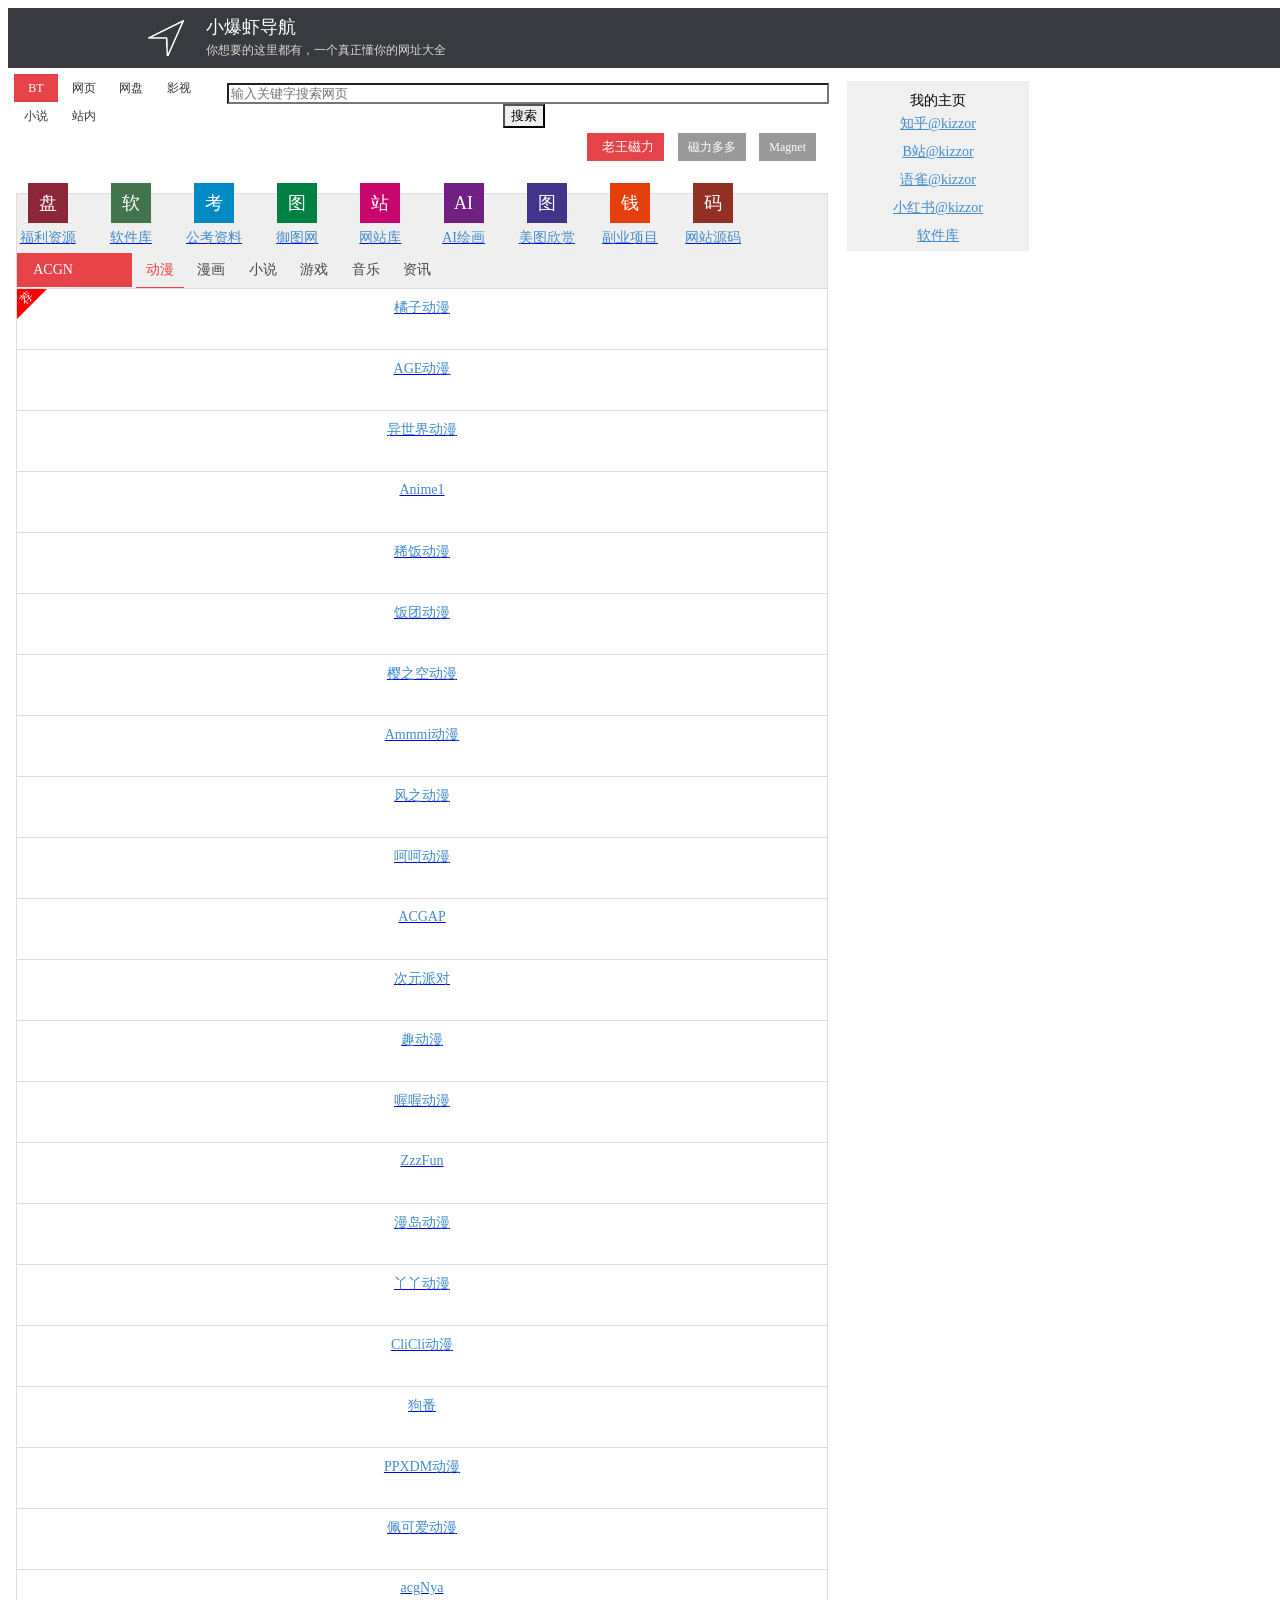
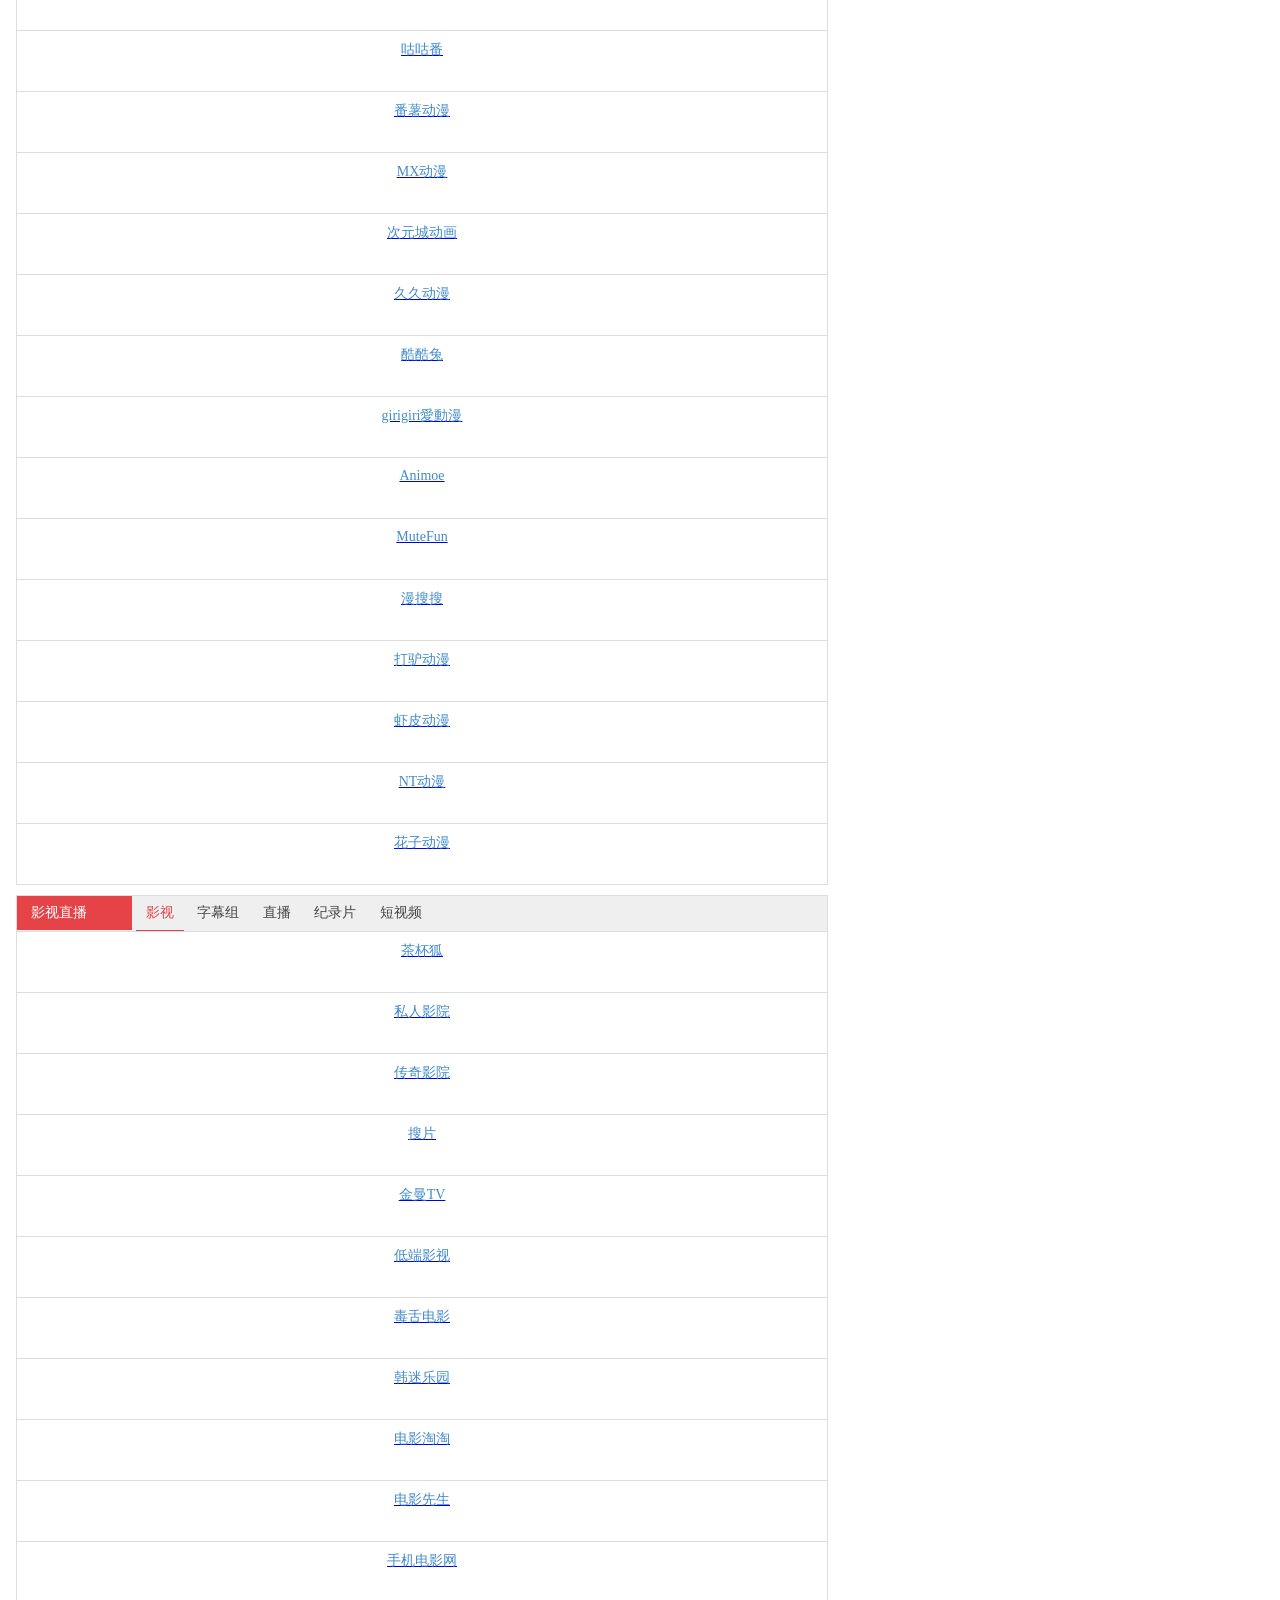
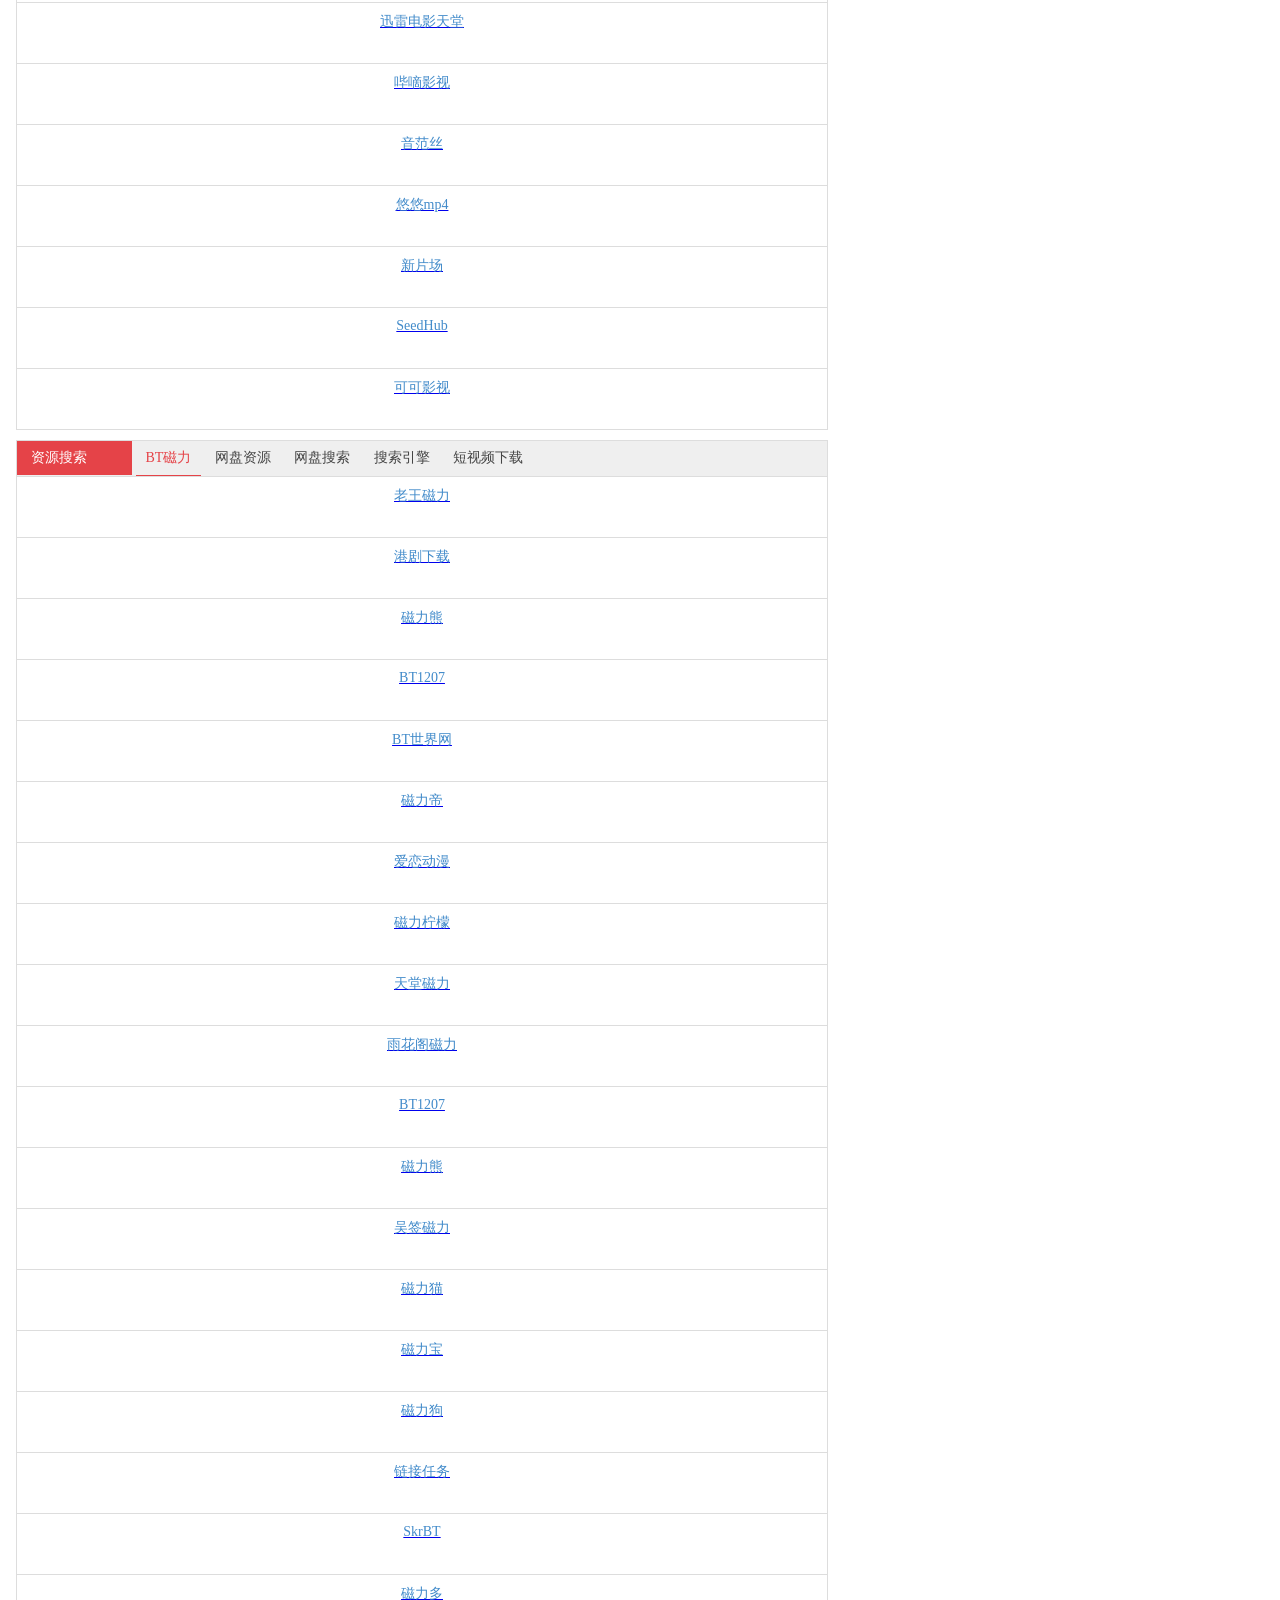
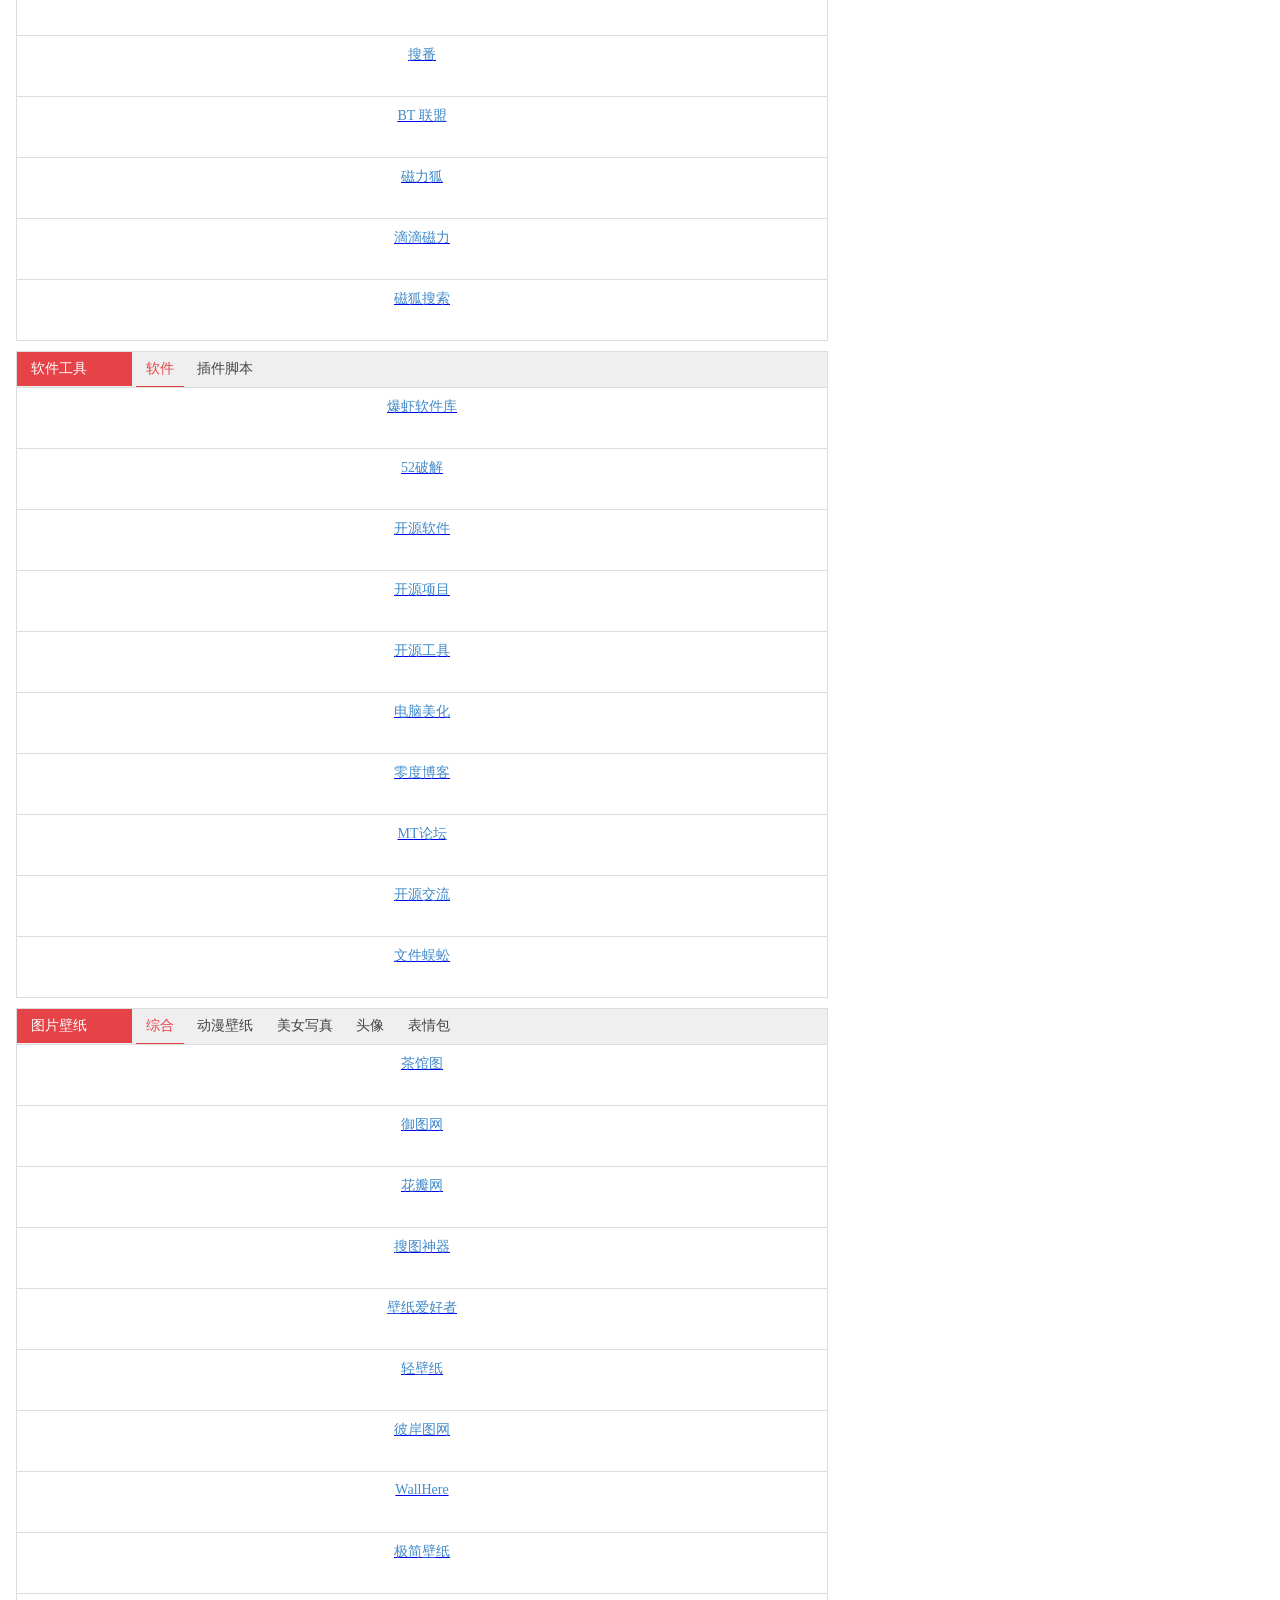
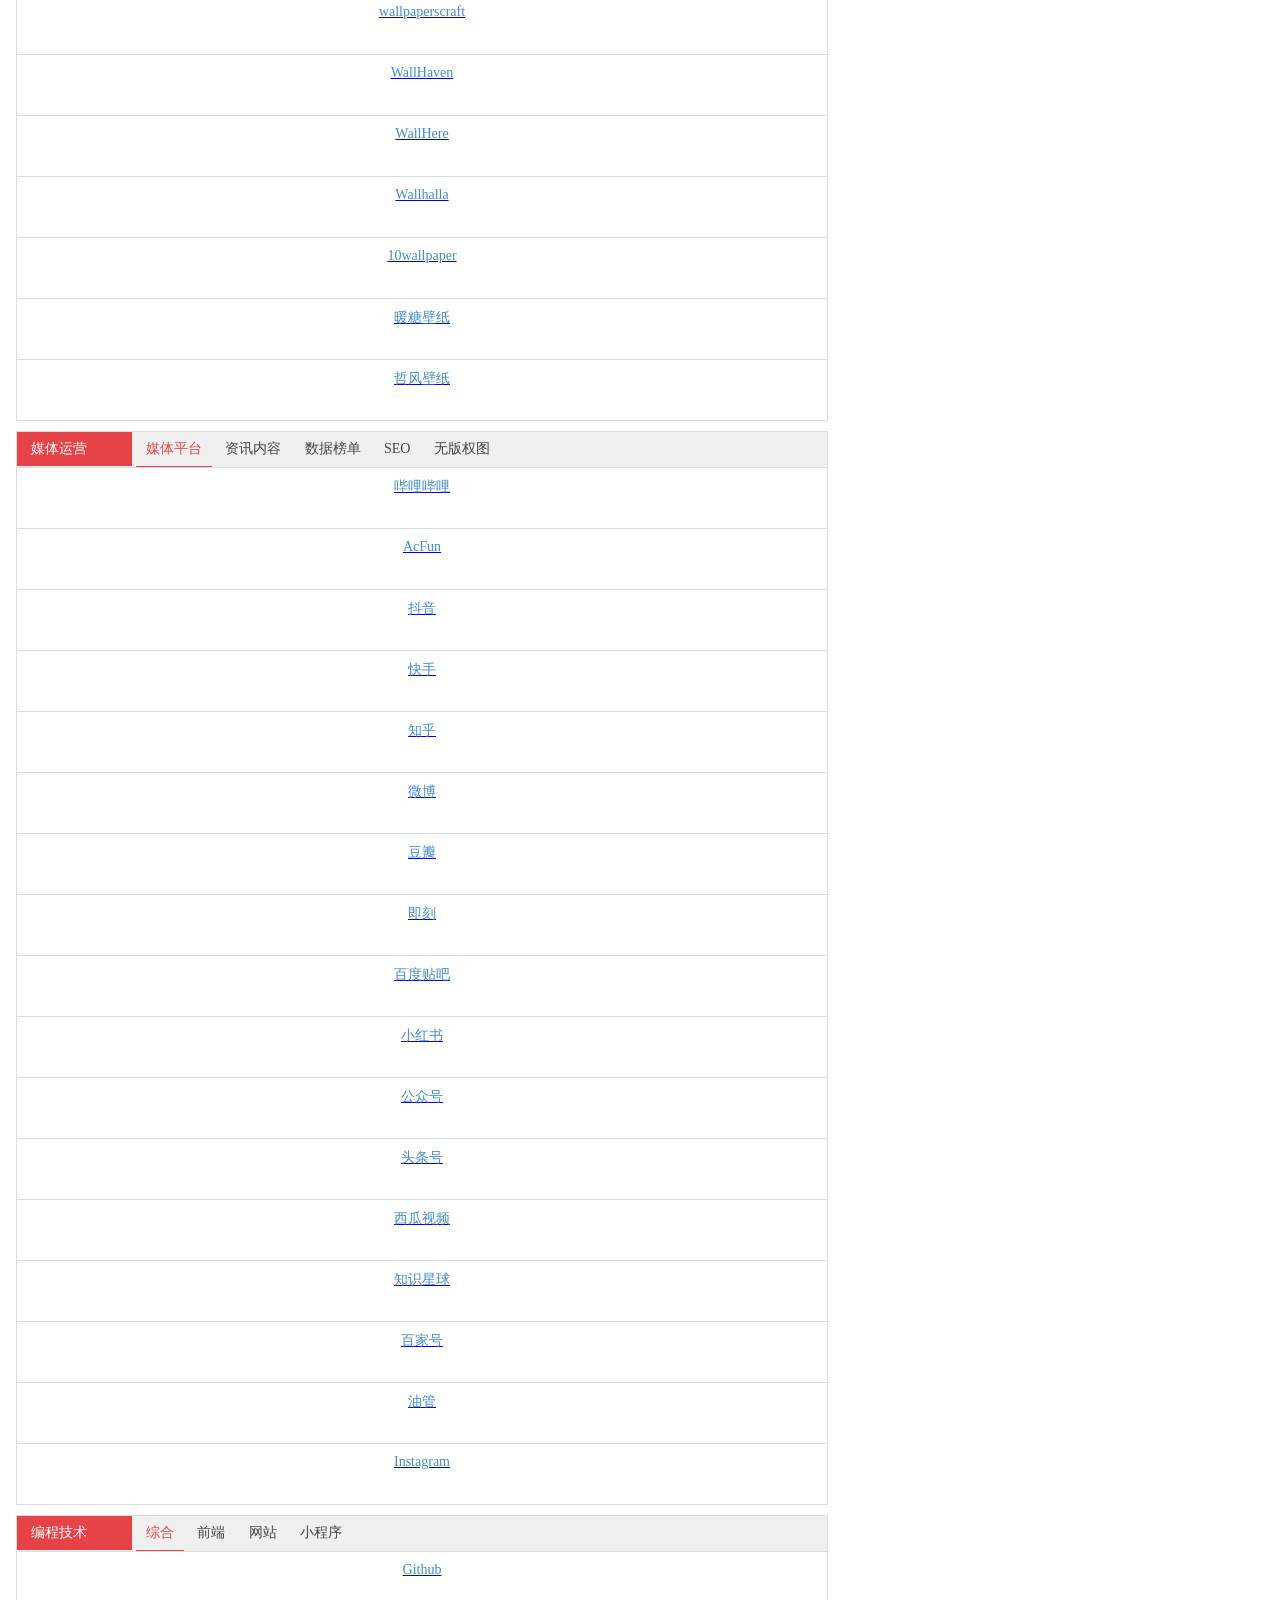
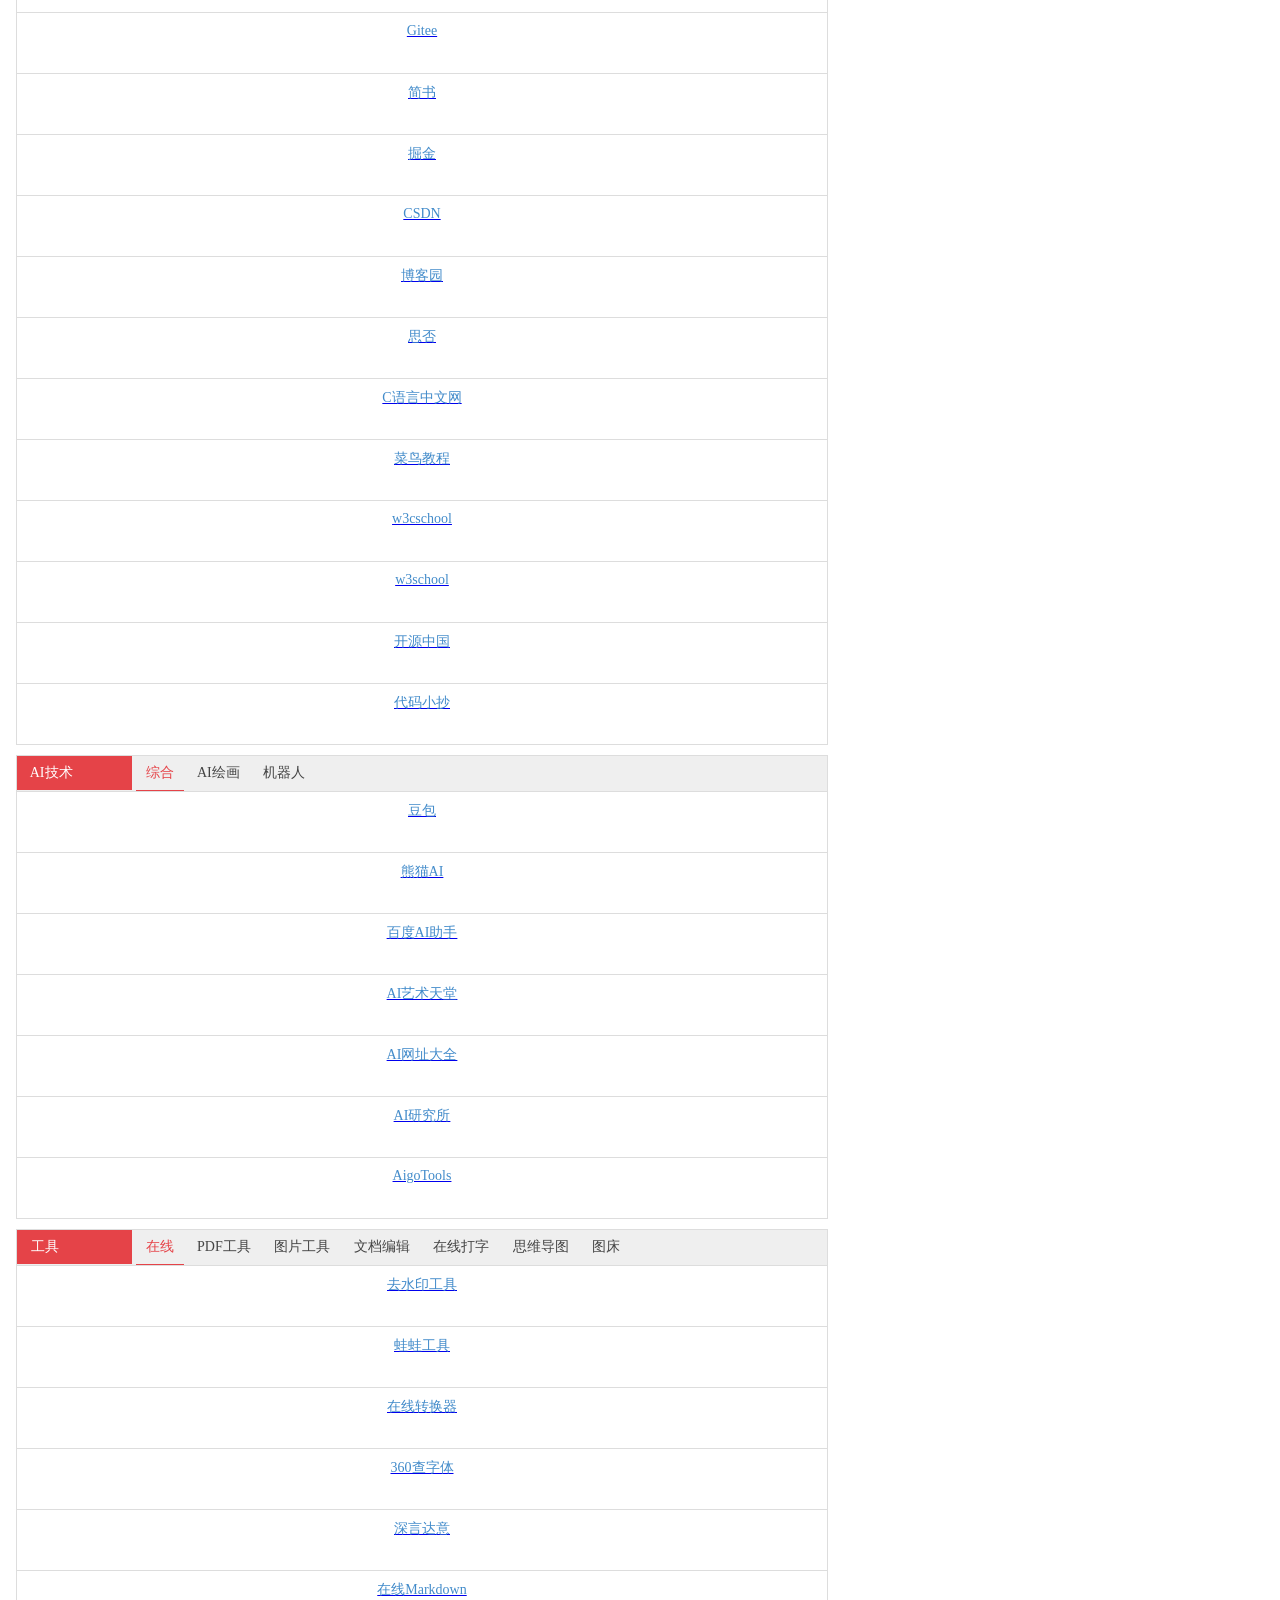
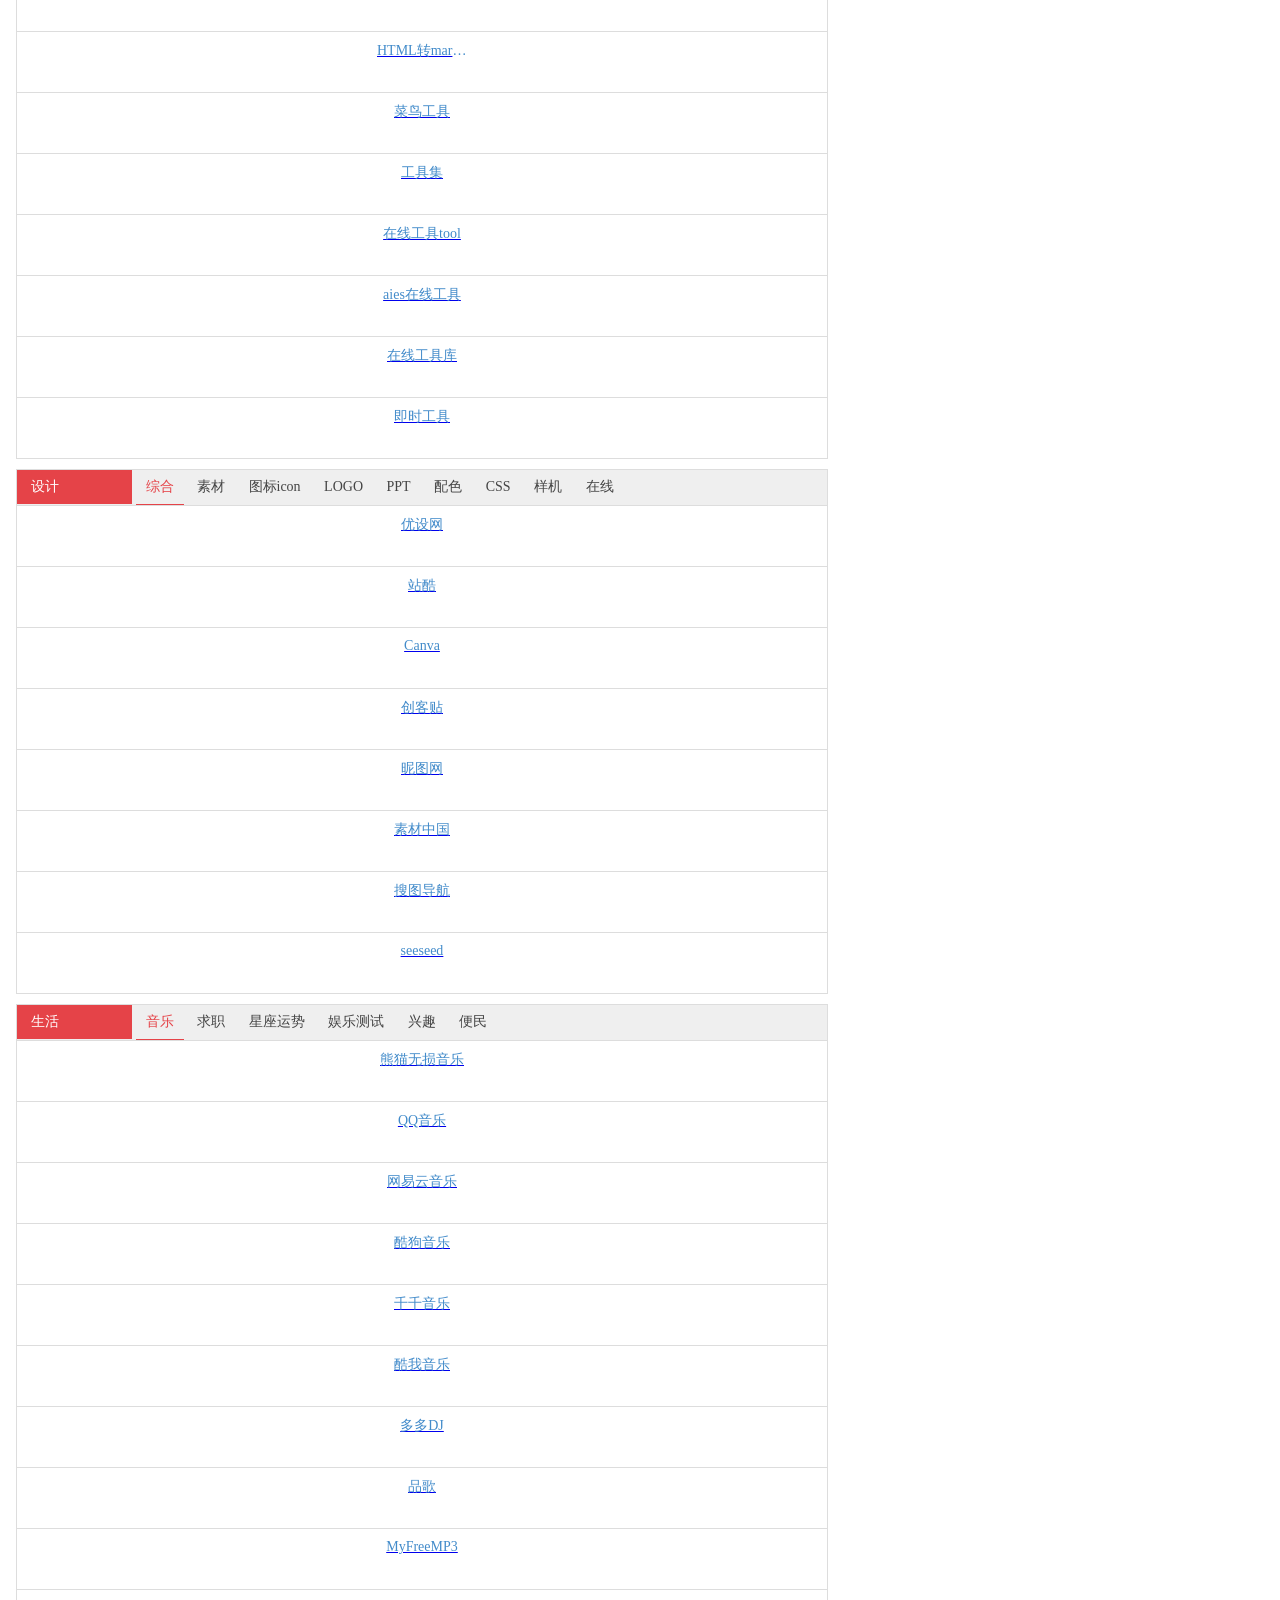
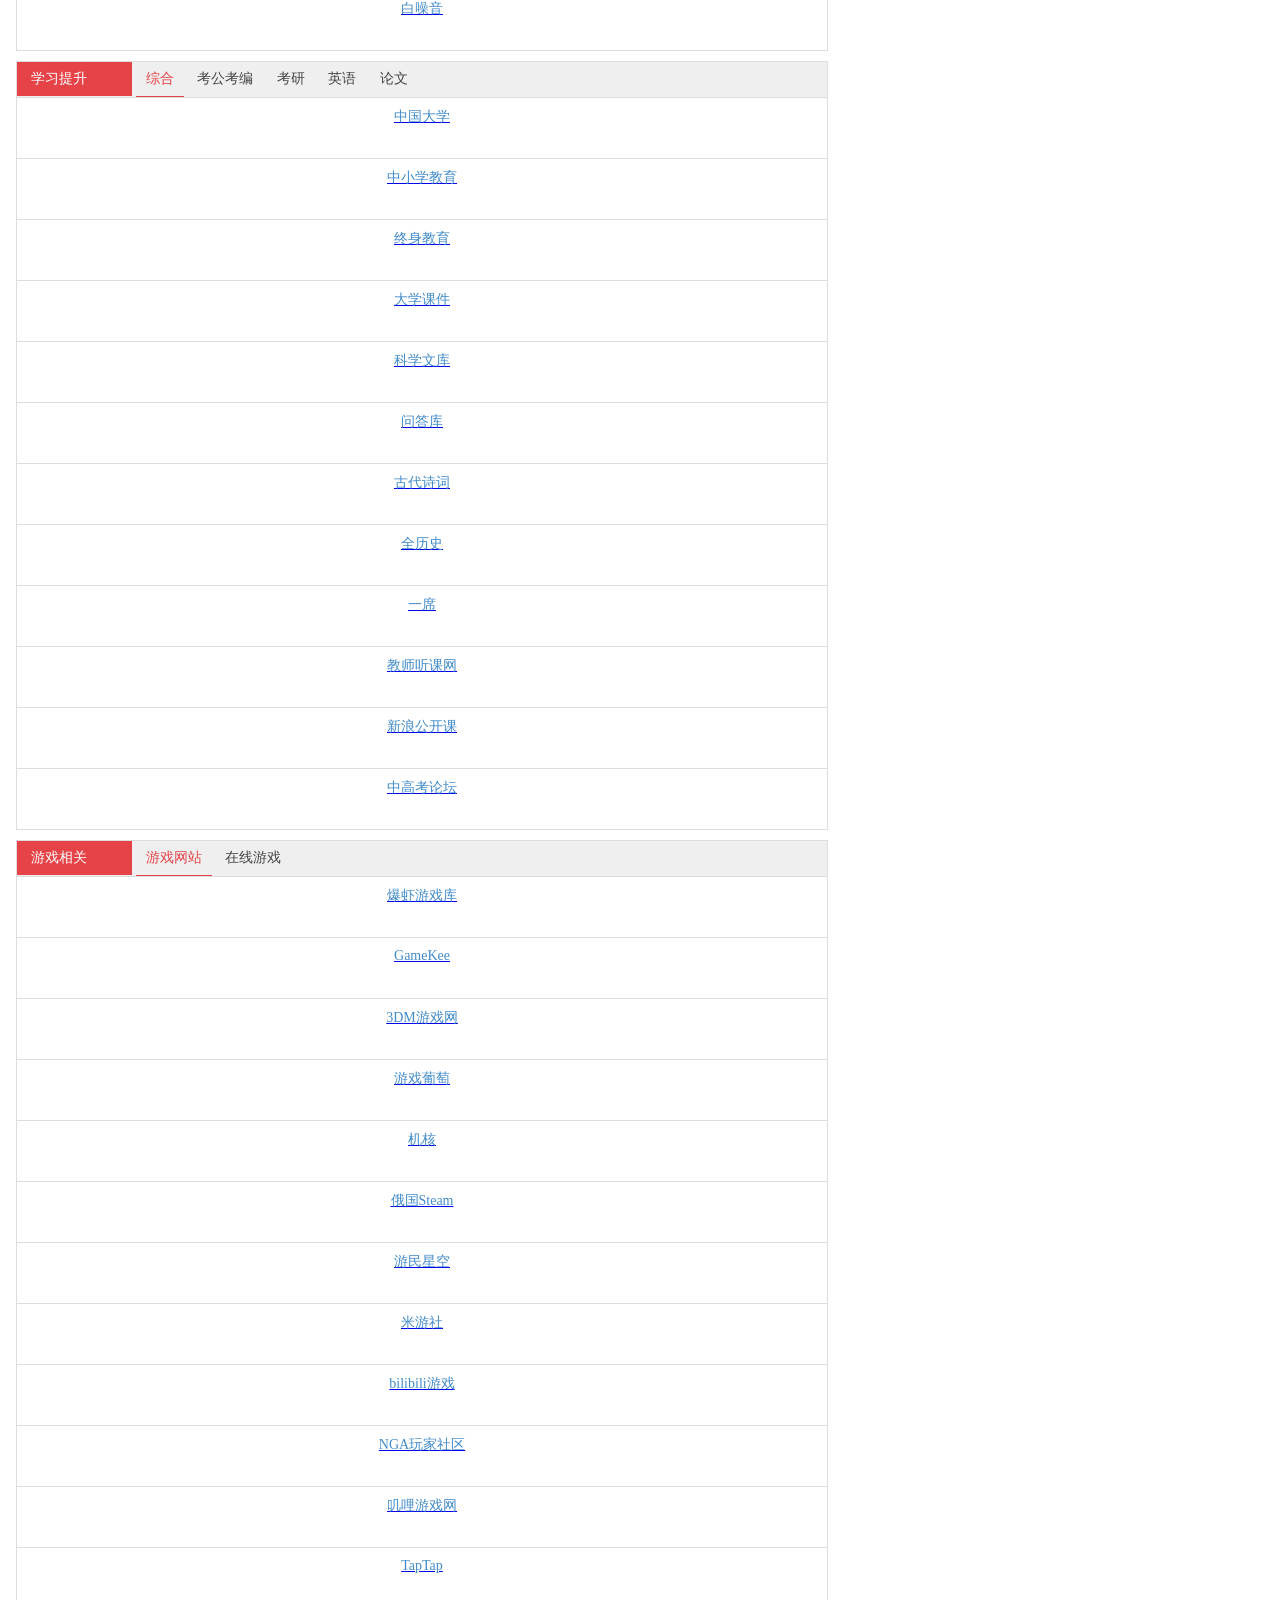
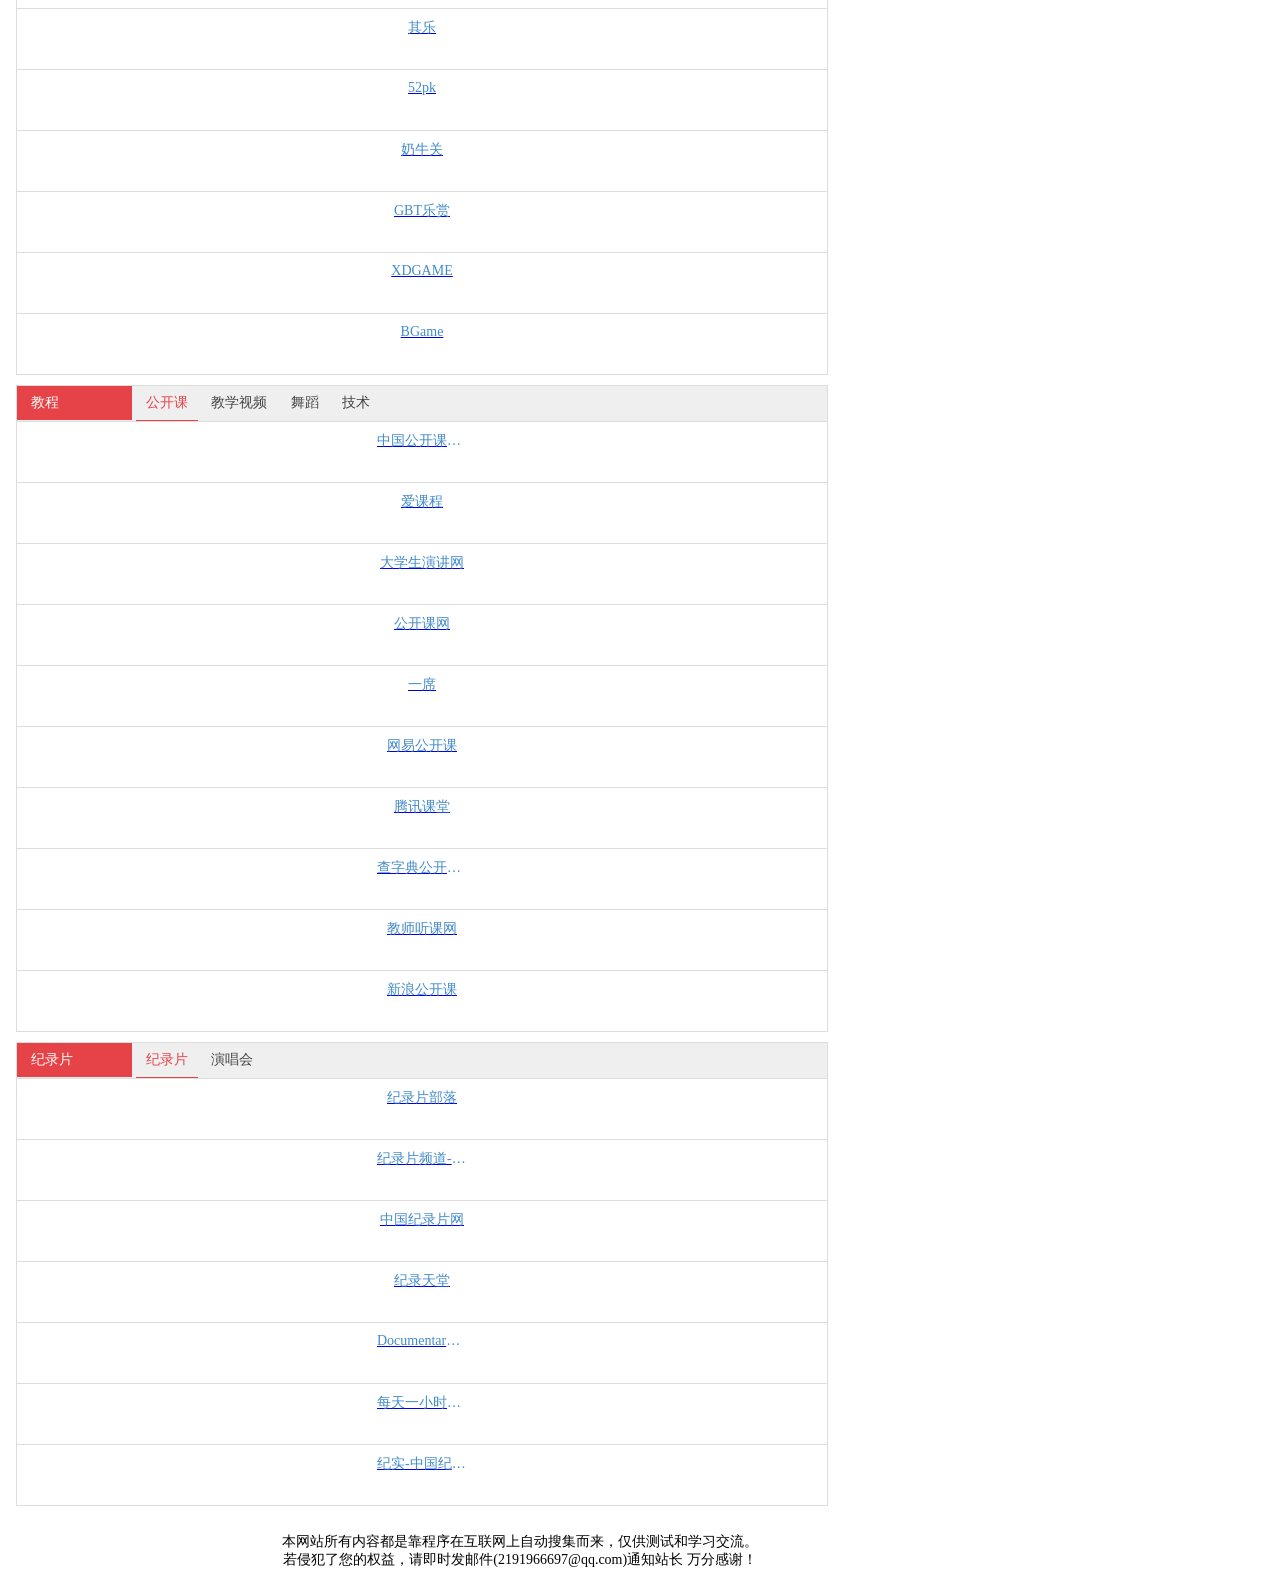
==== index.html @ afa52b90 "Update index.html" ====
<!DOCTYPE html>
<html>

<head>
<meta name="360-site-verification" content="cc50f21ce3f76fd3e1a9779a16ce6899" />
  <meta http-equiv="Content-Type" content="text/html; charset=UTF-8">
  <meta http-equiv="X-UA-Compatible" content="IE=edge">
  <meta name="viewport" content="width=device-width, initial-scale=1, maximum-scale=1, user-scalable=no">
  <meta name="keywords" content="小爆虾,小爆虾导航,桂木动漫,小爆虾bot,">
  <meta name="description" content="小爆虾导航是一个专业搜集各种网址的平台，在这里你能找到任何你所需要的网站，无论是免费电影、免费小说、泰剧韩剧日剧或者生活服务类的等各种有意思的网站，全都包含在内，还等什么，快来体验吧~">
  <title>小爆虾导航 - 最懂你的网站导航</title>
  <link rel="shortcut icon" href="./favicon-nav.ico?v=0" type="image/x-icon">
  <link rel="stylesheet" href="https://static.qiankun6.com/2022/0523/jquery-confirm.min.css">
  <link rel="stylesheet" href="https://static.qiankun6.com/2022/0523/zui.min.css">
  <link rel="stylesheet" href="https://static.qiankun6.com/2022/0523/toastr.min.css">
  <link rel="stylesheet" href="./css/share.min.css">
  <link rel="stylesheet" href="./css/ft-carousel.css">
  <link rel="stylesheet" href="./css/common.css">
  <link rel="stylesheet" href="./css/index.css">

  <!-- 数据统计 -->
<script charset="UTF-8" id="LA_COLLECT" src="//sdk.51.la/js-sdk-pro.min.js"></script>
<script>LA.init({id:"KTIvhpPDqFPP3KCJ",ck:"KTIvhpPDqFPP3KCJ"})</script>
<!-- 谷歌 -->
<script async src="https://pagead2.googlesyndication.com/pagead/js/adsbygoogle.js?client=ca-pub-4839178369919703"
     crossorigin="anonymous"></script>

  <script>
    var _hmt = _hmt || [];
    (function() {
      var hm = document.createElement("scr"+"ipt");
      hm.src = "https://h"+"m.ba"+"idu.com/h"+"m.js"+"?89c770e1a5b694c1aa0ad7bb307456d8";
      // console.log(hm.src)
      var s = document.getElementsByTagName("script")[0]; 
      s.parentNode.insertBefore(hm, s);
    })();
  </script>
</head>

<body bgcolor="#fff" style="text-align: center">
  <div class="header" style="background-color: #393A3F">
    <div class="header-container">
      <img onclick="toHome();" class="icon-logo" src="img/logo.png" alt="xdh123" title="xdh123">
      <div class="header-title-container">
        <p onclick="toHome();" class="header-title">小爆虾导航</p>
        <p onclick="toHome();" class="header-title-sub">你想要的这里都有，一个真正懂你的网址大全</p>
      </div>
    </div>
  </div>
  <div class="container box">
    <table class="table-main" border="0">
      <tbody>
        <tr>
          <td class="cards content-left table-left">
            <table class="search-box tab1">
              <tbody>
                <tr>
                  <!-- 电脑模式 -->
                  <td class="search-table-left">
                    <div class="search-type-box">
                      <div index="0" onclick="searchTypeAction(0)" class="search-box-item search-box-item0 search-box-item-active">BT</div>
                      <div index="1" onclick="searchTypeAction(1)" class="search-box-item search-box-item1 ">网页</div>
                      <div index="2" onclick="searchTypeAction(2)" class="search-box-item search-box-item2 ">网盘</div>
                      <div index="3" onclick="searchTypeAction(3)" class="search-box-item search-box-item3 ">影视</div>
                      <div index="4" onclick="searchTypeAction(4)" class="search-box-item search-box-item4 ">小说</div>
                      <div index="5" onclick="searchTypeAction(5)" class="search-box-item search-box-item5 ">站内</div>
                    </div>
                  </td>
                  <!-- 手机模式 -->
                  <td class="search-table-right">
                    <div class="search-type-box search-type-box-phone">
                      <div index="0" onclick="searchTypeAction(0)" class="search-box-item search-box-item0 search-box-item-active">BT</div>
                      <div index="1" onclick="searchTypeAction(1)" class="search-box-item search-box-item1 ">网页</div>
                      <div index="2" onclick="searchTypeAction(2)" class="search-box-item search-box-item2 ">网盘</div>
                      <div index="3" onclick="searchTypeAction(3)" class="search-box-item search-box-item3 ">影视</div>
                      <div index="4" onclick="searchTypeAction(4)" class="search-box-item search-box-item4 ">小说</div>
                      <div index="5" onclick="searchTypeAction(5)" class="search-box-item search-box-item5 ">站内</div>
                    </div>
                    <div class="input-group">
                      <span class="input-group-addon border-radius-no"><i class="icon-search"></i></span>
                      <input placeholder="输入关键字搜索网页" onkeydown="if(event.keyCode==13)searchNavAction();" value="" type="text" class="form-control search-box-keyword">
                      <span class="input-group-btn border-radius-no">
                        <button onclick="searchNavAction();" class="btn btn-default input-search-btn border-radius-no" type="button">搜索</button>
                      </span>
                    </div>
                    <div class="search-type-site-box search-type-site-wy search-type-site-box0">
                      <div onclick="searchSiteSwitchAction(0);" nav="soucili" url="https://laowangyx.top/search?keyword=_keyword_" class="search-type-0 search-box-site-item search-box-site-item0 search-box-site-item-active search-box-site-item-active-0">老王磁力</div>
                      <div onclick="searchSiteSwitchAction(1);" nav="so55" url="https://sq1k.so55.top/search?word=_keyword_" class="search-type-0 search-box-site-item search-box-site-item1">磁力多多</div>
                      <div onclick="searchSiteSwitchAction(2);" nav="6mag" url="https://6mag.net/search?q=_keyword_" class="search-type-0 search-box-site-item search-box-site-item2">Magnet</div>
                    </div>
                    <div style="display: none" class="search-type-site-box search-type-site-wy search-type-site-box1">
                      <div onclick="searchSiteSwitchAction(0);" nav="baidu" url="https://www.baidu.com/s?wd=_keyword_" class="search-type-1 search-box-site-item search-box-site-item0 search-box-site-item-active search-box-site-item-active-1">百度</div>
                      <div onclick="searchSiteSwitchAction(1);" nav="bing" url="https://cn.bing.com/search?q=_keyword_" class="search-type-1 search-box-site-item search-box-site-item1 ">必应</div>
                      <div onclick="searchSiteSwitchAction(2);" nav="so" url="https://yandex.com/search/?text=_keyword_" class="search-type-1 search-box-site-item search-box-site-item2 ">Yandex</div>
                      <div onclick="searchSiteSwitchAction(3);" nav="sogou" url="https://www.sogou.com/web?query=_keyword_" class="search-type-1 search-box-site-item search-box-site-item3 ">搜狗</div>
                    </div>
                    <div style="display: none" class="search-type-site-box search-type-site-wy search-type-site-box2">
                      <div onclick="searchSiteSwitchAction(0);" nav="quzhuanpan" url="http://www.quzhuanpan.com/source/search.action?q=_keyword_" class="search-type-2 search-box-site-item search-box-site-item0 search-box-site-item-active search-box-site-item-active-2">去转盘网</div>
                      <div onclick="searchSiteSwitchAction(1);" nav="panduoduo" url="http://www.panduoduo.net/s/name/_keyword_" class="search-type-2 search-box-site-item search-box-site-item1 ">盘多多</div>
                      <div onclick="searchSiteSwitchAction(2);" nav="tebaidu" url="http://www.tebaidu.com/search.asp?wd=_keyword_&amp;so_md5key=e4d0db3c607c63de86c552faa59e9205" class="search-type-2 search-box-site-item search-box-site-item2 ">特百度</div>
                      <div onclick="searchSiteSwitchAction(3);" nav="wangpan007" url="https://wangpan007.com/share/kw_keyword_" class="search-type-2 search-box-site-item search-box-site-item3 ">网盘007</div>
                    </div>
                    <div style="display: none" class="search-type-site-box search-type-site-wy search-type-site-box3">
                      <div onclick="searchSiteSwitchAction(0);" nav="dianyinggou" url="https://www.dianyinggou.com/so/_keyword_" class="search-type-3 search-box-site-item search-box-site-item0 search-box-site-item-active search-box-site-item-active-3">电影狗</div>
                      <div onclick="searchSiteSwitchAction(1);" nav="ifkdy" url="http://ifkdy.com/search?key=_keyword_" class="search-type-3 search-box-site-item search-box-site-item1 ">疯狂影视</div>
                      <div onclick="searchSiteSwitchAction(2);" nav="rrkb" url="http://www.rrkb.cc/index.php?m=vod-search&amp;wd=_keyword_" class="search-type-3 search-box-site-item search-box-site-item2 ">人人电影</div>
                      <div onclick="searchSiteSwitchAction(3);" nav="yingdouco" url="https://search.yingdouco.com/search.php?searchword=_keyword_" class="search-type-3 search-box-site-item search-box-site-item3 ">影豆</div>
                    </div>
                    <div style="display: none" class="search-type-site-box search-type-site-wy search-type-site-box4">
                      <div onclick="searchSiteSwitchAction(0);" nav="owllook" url="https://www.owllook.net/search?wd=_keyword_" class="search-type-4 search-box-site-item search-box-site-item0 search-box-site-item-active search-box-site-item-active-4">owllook</div>
                      <div onclick="searchSiteSwitchAction(1);" nav="zhannei.baidu" url="http://zhannei.baidu.com/cse/search?s=920895234054625192&amp;entry=1&amp;q=_keyword_" class="search-type-4 search-box-site-item search-box-site-item1 ">笔趣阁</div>
                    </div>
                    <div style="display: none" class="search-type-site-box search-type-site-wy search-type-site-box5">
                      <div onclick="searchSiteSwitchAction(0);" nav="sq1k1" url="https://www.sq1k.cc/search.php?keyword=_keyword_&amp;site=1" class="search-type-5 search-box-site-item search-box-site-item0 search-box-site-item-active search-box-site-item-active-5">网站</div>
                      <div onclick="searchSiteSwitchAction(1);" nav="sq1k0" url="https://www.sq1k.cc/search.php?site=0&amp;keyword=_keyword_" class="search-type-5 search-box-site-item search-box-site-item1 ">帖子</div>
                    </div>
                  </td>
                </tr>
              </tbody>
            </table>
            <div class="tab1 cards box-recommends">
              <li class="box-recommends-item ">
                <a target="_blank" href="https://www.quanxinghao.com/gmgm">
                  <div class="box-recommends-dot box-recommends-dot-color-1">盘</div>
                  <p class="list-name box-recommends-name">福利资源</p>
                </a>
              </li>
              <li class="box-recommends-item ">
                <a target="_blank" href="https://www.yuque.com/xbxbot/apk">
                  <div class="box-recommends-dot box-recommends-dot-color-8">软</div>
                  <p class="list-name box-recommends-name">软件库</p>
                </a>
              </li>
              <li class="box-recommends-item ">
                <a target="_blank" href="https://flowus.cn/share/c62fd3f6-454d-4990-8250-d3ea893f3c73?code=BHPCZX">
                  <div class="box-recommends-dot box-recommends-dot-color-6">考</div>
                  <p class="list-name box-recommends-name">公考资料</p>
                </a>
              </li>
              <li class="box-recommends-item ">
                <a target="_blank" href="http://yujpg.com">
                  <div class="box-recommends-dot box-recommends-dot-color-5">图</div>
                  <p class="list-name box-recommends-name">御图网</p>
                </a>
              </li>
              <li class="box-recommends-item ">
                <a target="_blank" href="https://www.yuque.com/xbxbot/tool">
                  <div class="box-recommends-dot box-recommends-dot-color-2">站</div>
                  <p class="list-name box-recommends-name">网站库</p>
                </a>
              </li>
              <li class="box-recommends-item ">
                <a target="_blank" href="https://www.yuque.com/xbxbot/ai">
                  <div class="box-recommends-dot box-recommends-dot-color-3">AI</div>
                  <p class="list-name box-recommends-name">AI绘画</p>
                </a>
              </li>
              <li class="box-recommends-item ">
                <a target="_blank" href="https://www.yuque.com/xbxbot/pic">
                  <div class="box-recommends-dot box-recommends-dot-color-4">图</div>
                  <p class="list-name box-recommends-name">美图欣赏</p>
                </a>
              </li>
            
            
              <li class="box-recommends-item ">
                <a target="_blank" href="https://www.yuque.com/xbxbot/fuye">
                  <div class="box-recommends-dot box-recommends-dot-color-7">钱</div>
                  <p class="list-name box-recommends-name">副业项目</p>
                </a>
              </li>
             
              <li class="box-recommends-item ">
                <a target="_blank" href="https://www.yuque.com/xbxbot/sup458">
                  <div class="box-recommends-dot box-recommends-dot-color-9">码</div>
                  <p class="list-name box-recommends-name">网站源码</p>
                </a>
              </li>
            </div>
              <div class="section-parent tab1">
              <div class="section-content">
                <div class="section-heading">
                  <div class="section-name">
                    <i class="icon icon-star"></i>&nbsp;&nbsp;ACGN
                  </div>
                  <div onclick="sectionSubTab(3, 5)" class="section-name-sub section-name-sub-3 section-name-sub-3-5 section-name-current">动漫</div>
                  <div onclick="sectionSubTab(3, 6)" class="section-name-sub section-name-sub-3 section-name-sub-3-6 ">漫画</div>
                  <div onclick="sectionSubTab(3, 7)" class="section-name-sub section-name-sub-3 section-name-sub-3-7 ">小说</div>
                  <div onclick="sectionSubTab(3, 8)" class="section-name-sub section-name-sub-3 section-name-sub-3-8 ">游戏</div>
                  <div onclick="sectionSubTab(3, 9)" class="section-name-sub section-name-sub-3 section-name-sub-3-9 ">音乐</div>
                  <div onclick="sectionSubTab(3, 10)" class="section-name-sub section-name-sub-3 section-name-sub-3-10 ">资讯</div>
                </div>
                <div style="clear:both;"></div>
                <div style="" class="section-list section-list-3 section-list-3-5">
                  <div class="col-xs-4 col-md-4 col-sm-4 col-lg-2 list-item section-3">
                    <a target="_blank" href="https://www.jzacg.com/">
                      <div class="list-name single-line">橘子动漫</div>
                    </a>
                    <span class="site-tag-bg"></span>
                    <span class="site-tag">荐</span>
                  </div>
                  
                  <div class="col-xs-4 col-md-4 col-sm-4 col-lg-2 list-item section-3">
                    <a target="_blank" href="https://www.agedm.org/">
                      <div class="list-name single-line">AGE动漫</div>
                    </a>
                  </div>
                  <div class="col-xs-4 col-md-4 col-sm-4 col-lg-2 list-item section-3">
                    <a target="_blank" href="https://www.mikudm.com/">
                      <div class="list-name single-line">异世界动漫</div>
                    </a>
                  </div>
                  <div class="col-xs-4 col-md-4 col-sm-4 col-lg-2 list-item section-3">
                    <a target="_blank" href="https://anime1.me/">
                      <div class="list-name single-line">Anime1</div>
                    </a>
                  </div>
                  <div class="col-xs-4 col-md-4 col-sm-4 col-lg-2 list-item section-3">
                    <a target="_blank" href="https://dick.xfani.com/">
                      <div class="list-name single-line">稀饭动漫</div>
                    </a>
                  </div>
                  <div class="col-xs-4 col-md-4 col-sm-4 col-lg-2 list-item section-3">
                    <a target="_blank" href="https://acgfta.com/">
                      <div class="list-name single-line">饭团动漫</div>
                    </a>
                  </div>
                  <div class="col-xs-4 col-md-4 col-sm-4 col-lg-2 list-item section-3">
                    <a target="_blank" href="https://www.skr2.cc/">
                      <div class="list-name single-line">樱之空动漫</div>
                    </a>
                  </div>
                  <div class="col-xs-4 col-md-4 col-sm-4 col-lg-2 list-item section-3">
                    <a target="_blank" href="https://www.ammmi.com/">
                      <div class="list-name single-line">Ammmi动漫</div>
                    </a>
                  </div>
                  <div class="col-xs-4 col-md-4 col-sm-4 col-lg-2 list-item section-3">
                    <a target="_blank" href="http://www.fzdm.net/">
                      <div class="list-name single-line">风之动漫</div>
                    </a>
                  </div>
                  <div class="col-xs-4 col-md-4 col-sm-4 col-lg-2 list-item section-3">
                    <a target="_blank" href="https://www.hehe.la/">
                      <div class="list-name single-line">呵呵动漫</div>
                    </a>
                  </div>
                  <div class="col-xs-4 col-md-4 col-sm-4 col-lg-2 list-item section-3">
                    <a target="_blank" href="https://acgap.net/">
                      <div class="list-name single-line">ACGAP</div>
                    </a>
                  </div>
                  <div class="col-xs-4 col-md-4 col-sm-4 col-lg-2 list-item section-3">
                    <a target="_blank" href="https://www.acg.party/">
                      <div class="list-name single-line">次元派对</div>
                    </a>
                  </div>
                  <div class="col-xs-4 col-md-4 col-sm-4 col-lg-2 list-item section-3">
                    <a target="_blank" href="https://www.qdm66.com/">
                      <div class="list-name single-line">趣动漫</div>
                    </a>
                  </div>
                  <div class="col-xs-4 col-md-4 col-sm-4 col-lg-2 list-item section-3">
                    <a target="_blank" href="https://www.wowo12345.com/">
                      <div class="list-name single-line">喔喔动漫</div>
                    </a>
                  </div>
                  <div class="col-xs-4 col-md-4 col-sm-4 col-lg-2 list-item section-3">
                    <a target="_blank" href="http://www.zzzfun.one/">
                      <div class="list-name single-line">ZzzFun</div>
                    </a>
                  </div>
                  <div class="col-xs-4 col-md-4 col-sm-4 col-lg-2 list-item section-3">
                    <a target="_blank" href="https://www.mandaom.com/">
                      <div class="list-name single-line">漫岛动漫</div>
                    </a>
                  </div>
                  <div class="col-xs-4 col-md-4 col-sm-4 col-lg-2 list-item section-3">
                    <a target="_blank" href="https://www.yydm1.cc/">
                      <div class="list-name single-line">丫丫动漫</div>
                    </a>
                  </div>
                  <div class="col-xs-4 col-md-4 col-sm-4 col-lg-2 list-item section-3">
                    <a target="_blank" href="https://www.clicli.pro/">
                      <div class="list-name single-line">CliCli动漫</div>
                    </a>
                  </div>
                  <div class="col-xs-4 col-md-4 col-sm-4 col-lg-2 list-item section-3">
                    <a target="_blank" href="https://www.dogsfun.fun/">
                      <div class="list-name single-line">狗番</div>
                    </a>
                  </div>
                  <div class="col-xs-4 col-md-4 col-sm-4 col-lg-2 list-item section-3">
                    <a target="_blank" href="https://www.ppxdm.com/">
                      <div class="list-name single-line">PPXDM动漫</div>
                    </a>
                  </div>
                  <div class="col-xs-4 col-md-4 col-sm-4 col-lg-2 list-item section-3">
                    <a target="_blank" href="https://pekolove.com/">
                      <div class="list-name single-line">佩可爱动漫</div>
                    </a>
                  </div>
                  <div class="col-xs-4 col-md-4 col-sm-4 col-lg-2 list-item section-3">
                    <a target="_blank" href="https://www.acgnya.com/">
                      <div class="list-name single-line">acgNya</div>
                    </a>
                  </div>
                  <div class="col-xs-4 col-md-4 col-sm-4 col-lg-2 list-item section-3">
                    <a target="_blank" href="https://www.gugufan.com/">
                      <div class="list-name single-line">咕咕番</div>
                    </a>
                  </div>
                  <div class="col-xs-4 col-md-4 col-sm-4 col-lg-2 list-item section-3">
                    <a target="_blank" href="https://www.fsdm02.com/">
                      <div class="list-name single-line">番薯动漫</div>
                    </a>
                  </div>
                  <div class="col-xs-4 col-md-4 col-sm-4 col-lg-2 list-item section-3">
                    <a target="_blank" href="https://www.mxdm.xyz/">
                      <div class="list-name single-line">MX动漫</div>
                    </a>
                  </div>
                  <div class="col-xs-4 col-md-4 col-sm-4 col-lg-2 list-item section-3">
                    <a target="_blank" href="https://www.cycanime.com/">
                      <div class="list-name single-line">次元城动画</div>
                    </a>
                  </div>
                  <div class="col-xs-4 col-md-4 col-sm-4 col-lg-2 list-item section-3">
                    <a target="_blank" href="http://www.995dm.com/">
                      <div class="list-name single-line">久久动漫</div>
                    </a>
                  </div>
                  <div class="col-xs-4 col-md-4 col-sm-4 col-lg-2 list-item section-3">
                    <a target="_blank" href="http://kukutu8.top/">
                      <div class="list-name single-line">酷酷兔</div>
                    </a>
                  </div>
                  <div class="col-xs-4 col-md-4 col-sm-4 col-lg-2 list-item section-3">
                    <a target="_blank" href="https://anime.girigirilove.com/">
                      <div class="list-name single-line">girigiri愛動漫</div>
                    </a>
                  </div>
                  <div class="col-xs-4 col-md-4 col-sm-4 col-lg-2 list-item section-3">
                    <a target="_blank" href="https://animoe.org/">
                      <div class="list-name single-line">Animoe</div>
                    </a>
                  </div>
                  <div class="col-xs-4 col-md-4 col-sm-4 col-lg-2 list-item section-3">
                    <a target="_blank" href="https://www.mute01.com/">
                      <div class="list-name single-line">MuteFun</div>
                    </a>
                  </div>
                  <div class="col-xs-4 col-md-4 col-sm-4 col-lg-2 list-item section-3">
                    <a target="_blank" href="https://msousou.vip/">
                      <div class="list-name single-line">漫搜搜</div>
                    </a>
                  </div>
                  <div class="col-xs-4 col-md-4 col-sm-4 col-lg-2 list-item section-3">
                    <a target="_blank" href="https://www.dqsj.top/">
                      <div class="list-name single-line">打驴动漫</div>
                    </a>
                  </div>
                  <div class="col-xs-4 col-md-4 col-sm-4 col-lg-2 list-item section-3">
                    <a target="_blank" href="https://xiapidm.com/">
                      <div class="list-name single-line">虾皮动漫</div>
                    </a>
                  </div>
                  <div class="col-xs-4 col-md-4 col-sm-4 col-lg-2 list-item section-3">
                    <a target="_blank" href="https://www.ntdm9.com/">
                      <div class="list-name single-line">NT动漫</div>
                    </a>
                  </div>
                  <div class="col-xs-4 col-md-4 col-sm-4 col-lg-2 list-item section-3">
                    <a target="_blank" href="https://www.huazidm.com/">
                      <div class="list-name single-line">花子动漫</div>
                    </a>
                  </div>
                </div>
<!-- 漫画 -->
<div style="display: none;" class="section-list section-list-3 section-list-3-6">
  <div class="col-xs-4 col-md-4 col-sm-4 col-lg-2 list-item section-3">
    <a target="_blank" href="https://www.hisoman.com/">
      <div class="list-name single-line">搜漫</div>
    </a>
    <span class="site-tag-bg"></span>
    <span class="site-tag">荐</span>
  </div>
  <div class="col-xs-4 col-md-4 col-sm-4 col-lg-2 list-item section-3">
    <a target="_blank" href="https://www.mhx12.com/">
      <div class="list-name single-line">漫自由</div>
    </a>
  </div>
  <div class="col-xs-4 col-md-4 col-sm-4 col-lg-2 list-item section-3">
    <a target="_blank" href="https://www.mkzhan.com/">
      <div class="list-name single-line">漫客栈</div>
    </a>
  </div>
  <div class="col-xs-4 col-md-4 col-sm-4 col-lg-2 list-item section-3">
    <a target="_blank" href="https://www.dm5.com/">
      <div class="list-name single-line">动漫屋</div>
    </a>
  </div>
  <div class="col-xs-4 col-md-4 col-sm-4 col-lg-2 list-item section-3">
    <a target="_blank" href="https://www.idmzj.com/">
      <div class="list-name single-line">动漫之家</div>
    </a>
  </div>
  <div class="col-xs-4 col-md-4 col-sm-4 col-lg-2 list-item section-3">
    <a target="_blank" href="http://www.manben.com/">
      <div class="list-name single-line">漫本</div>
    </a>
  </div>
  <div class="col-xs-4 col-md-4 col-sm-4 col-lg-2 list-item section-3">
    <a target="_blank" href="https://www.haoguoman.net/category">
      <div class="list-name single-line">好国漫</div>
    </a>
  </div>
  <div class="col-xs-4 col-md-4 col-sm-4 col-lg-2 list-item section-3">
    <a target="_blank" href="https://www.didamh.com/index.php">
      <div class="list-name single-line">滴答漫画</div>
    </a>
  </div>
  <div class="col-xs-4 col-md-4 col-sm-4 col-lg-2 list-item section-3">
    <a target="_blank" href="https://kox.moe/">
      <div class="list-name single-line">Kox漫画</div>
    </a>
  </div>
  <div class="col-xs-4 col-md-4 col-sm-4 col-lg-2 list-item section-3">
    <a target="_blank" href="https://www.kanman.com/">
      <div class="list-name single-line">看漫画</div>
    </a>
  </div>
  <div class="col-xs-4 col-md-4 col-sm-4 col-lg-2 list-item section-3">
    <a target="_blank" href="https://www.iqiyi.com/manhua/">
      <div class="list-name single-line">叭嗒</div>
    </a>
  </div>
  <div class="col-xs-4 col-md-4 col-sm-4 col-lg-2 list-item section-3">
    <a target="_blank" href="https://www.migudm.cn/">
      <div class="list-name single-line">咪咕漫画</div>
    </a>
  </div>
  <div class="col-xs-4 col-md-4 col-sm-4 col-lg-2 list-item section-3">
    <a target="_blank" href="https://5ikmh.ink/">
      <div class="list-name single-line">吾爱看漫画</div>
    </a>
  </div>
  <div class="col-xs-4 col-md-4 col-sm-4 col-lg-2 list-item section-3">
    <a target="_blank" href="https://www.manhua111.com/">
      <div class="list-name single-line">世纪漫画</div>
    </a>
  </div>
  <div class="col-xs-4 col-md-4 col-sm-4 col-lg-2 list-item section-3">
    <a target="_blank" href="https://www.dongmanmanhua.cn/">
      <div class="list-name single-line">咚漫</div>
    </a>
  </div>
  <div class="col-xs-4 col-md-4 col-sm-4 col-lg-2 list-item section-3">
    <a target="_blank" href="http://www.moxidongman.com/">
      <div class="list-name single-line">moxi动漫</div>
    </a>
  </div>
  <div class="col-xs-4 col-md-4 col-sm-4 col-lg-2 list-item section-3">
    <a target="_blank" href="https://manhua.sfacg.com/">
      <div class="list-name single-line">SF漫画</div>
    </a>
  </div>
  <div class="col-xs-4 col-md-4 col-sm-4 col-lg-2 list-item section-3">
    <a target="_blank" href="https://www.zymk.cn/">
      <div class="list-name single-line">知音漫客</div>
    </a>
  </div>
 
  <div class="col-xs-4 col-md-4 col-sm-4 col-lg-2 list-item section-3">
    <a target="_blank" href="https://www.1kkk.com/">
      <div class="list-name single-line">极速漫画</div>
    </a>
  </div>
  <div class="col-xs-4 col-md-4 col-sm-4 col-lg-2 list-item section-3">
    <a target="_blank" href="https://www.gufengmh9.com/">
      <div class="list-name single-line">古风漫画</div>
    </a>
  </div>
  <div class="col-xs-4 col-md-4 col-sm-4 col-lg-2 list-item section-3">
    <a target="_blank" href="https://cn.baozimh.com/">
      <div class="list-name single-line">包子漫画</div>
    </a>
  </div>
  <div class="col-xs-4 col-md-4 col-sm-4 col-lg-2 list-item section-3">
    <a target="_blank" href="https://www.manmanapp.com/">
      <div class="list-name single-line">漫漫漫画</div>
    </a>
  </div>
  <div class="col-xs-4 col-md-4 col-sm-4 col-lg-2 list-item section-3">
    <a target="_blank" href="https://www.2animx.com/">
      <div class="list-name single-line">二次元动漫</div>
    </a>
  </div>
  <div class="col-xs-4 col-md-4 col-sm-4 col-lg-2 list-item section-3">
    <a target="_blank" href="https://www.kuaikanmanhua.com">
      <div class="list-name single-line">快看漫画</div>
    </a>
  </div>
  <div class="col-xs-4 col-md-4 col-sm-4 col-lg-2 list-item section-3">
    <a target="_blank" href="http://www.gugu5.com">
      <div class="list-name single-line">古古漫画</div>
    </a>
  </div>
  <div class="col-xs-4 col-md-4 col-sm-4 col-lg-2 list-item section-3">
    <a target="_blank" href="https://moeshare.cc/thread-htm-fid-6.html">
      <div class="list-name single-line">萌享</div>
    </a>
  </div>
  <div class="col-xs-4 col-md-4 col-sm-4 col-lg-2 list-item section-3">
    <a target="_blank" href="https://www.manhuajingxuan.com/">
      <div class="list-name single-line">漫画精选</div>
    </a>
  </div>
  <div class="col-xs-4 col-md-4 col-sm-4 col-lg-2 list-item section-3">
    <a target="_blank" href="http://www.zip-rar.com">
      <div class="list-name single-line">漫画下载</div>
    </a>
  </div>
  <div class="col-xs-4 col-md-4 col-sm-4 col-lg-2 list-item section-3">
    <a target="_blank" href="https://pica2023.com/">
      <div class="list-name single-line">哔咔漫画</div>
    </a>
  </div>
  <div class="col-xs-4 col-md-4 col-sm-4 col-lg-2 list-item section-3">
    <a target="_blank" href="https://e-hentai.org/">
      <div class="list-name single-line">E-Hentai</div>
    </a>
  </div>

</div>

<!-- 小说 -->
<div style="display: none;" class="section-list section-list-3 section-list-3-7">
  <div class="col-xs-4 col-md-4 col-sm-4 col-lg-2 list-item section-3">
    <a target="_blank" href="https://www.qidian.com/">
      <div class="list-name single-line">起点中文</div>
    </a>
  </div>
  <div class="col-xs-4 col-md-4 col-sm-4 col-lg-2 list-item section-3">
    <a target="_blank" href="https://txt80.cc">
      <div class="list-name single-line">八零电子书</div>
    </a>
  </div>
  <div class="col-xs-4 col-md-4 col-sm-4 col-lg-2 list-item section-3">
    <a target="_blank" href="https://www.kuaishu5.com">
      <div class="list-name single-line">快书网</div>
    </a>
  </div>
  <div class="col-xs-4 col-md-4 col-sm-4 col-lg-2 list-item section-3">
    <a target="_blank" href="https://www.23qb.com">
      <div class="list-name single-line">铅笔小说</div>
    </a>
  </div>
  <div class="col-xs-4 col-md-4 col-sm-4 col-lg-2 list-item section-3">
    <a target="_blank" href="https://m.feibzw.com/">
      <div class="list-name single-line">飞速中文网</div>
    </a>
  </div>
  <div class="col-xs-4 col-md-4 col-sm-4 col-lg-2 list-item section-3">
    <a target="_blank" href="https://www.shushuwuxs.com">
      <div class="list-name single-line">书书屋</div>
    </a>
  </div>
  <div class="col-xs-4 col-md-4 col-sm-4 col-lg-2 list-item section-3">
    <a target="_blank" href="https://fanqienovel.com">
      <div class="list-name single-line">番茄小说</div>
    </a>
  </div>
  <div class="col-xs-4 col-md-4 col-sm-4 col-lg-2 list-item section-3">
    <a target="_blank" href="https://quyuewang.cn/">
      <div class="list-name single-line">趣阅小说网</div>
    </a>
  </div>
  <div class="col-xs-4 col-md-4 col-sm-4 col-lg-2 list-item section-3">
    <a target="_blank" href="http://www.henghuan.com/">
      <div class="list-name single-line">恒幻中文网</div>
    </a>
  </div>
  <div class="col-xs-4 col-md-4 col-sm-4 col-lg-2 list-item section-3">
    <a target="_blank" href="http://www.s4yd.com/">
      <div class="list-name single-line">盛世阅读网</div>
    </a>
  </div>
  <div class="col-xs-4 col-md-4 col-sm-4 col-lg-2 list-item section-3">
    <a target="_blank" href="http://www.zhizihuan.com/">
      <div class="list-name single-line">栀子欢</div>
    </a>
  </div>
  <div class="col-xs-4 col-md-4 col-sm-4 col-lg-2 list-item section-3">
    <a target="_blank" href="http://www.anyew.cn/">
      <div class="list-name single-line">暗夜文学网</div>
    </a>
  </div>
  <div class="col-xs-4 col-md-4 col-sm-4 col-lg-2 list-item section-3">
    <a target="_blank" href="http://www.fensebook.com/">
      <div class="list-name single-line">粉色书城</div>
    </a>
  </div>
  <div class="col-xs-4 col-md-4 col-sm-4 col-lg-2 list-item section-3">
    <a target="_blank" href="https://zxcs.info/">
      <div class="list-name single-line">知轩藏书</div>
    </a>
  </div>
  <div class="col-xs-4 col-md-4 col-sm-4 col-lg-2 list-item section-3">
    <a target="_blank" href="https://onehu.xyz">
      <div class="list-name single-line">我不是盐神</div>
    </a>
  </div>
  <div class="col-xs-4 col-md-4 col-sm-4 col-lg-2 list-item section-3">
    <a target="_blank" href="https://www.linovel.net/">
      <div class="list-name single-line">轻之文库</div>
    </a>
  </div>
  <div class="col-xs-4 col-md-4 col-sm-4 col-lg-2 list-item section-3">
    <a target="_blank" href="https://mobinovels.com/">
      <div class="list-name single-line">魔笔小说</div>
    </a>
  </div>
  <div class="col-xs-4 col-md-4 col-sm-4 col-lg-2 list-item section-3">
    <a target="_blank" href="https://www.ciyuanji.com/">
      <div class="list-name single-line">次元姬</div>
    </a>
  </div>
  
  <div class="col-xs-4 col-md-4 col-sm-4 col-lg-2 list-item section-3">
    <a target="_blank" href="https://book.sfacg.com/">
      <div class="list-name single-line">SF轻小说</div>
    </a>
  </div>
  <div class="col-xs-4 col-md-4 col-sm-4 col-lg-2 list-item section-3">
    <a target="_blank" href="https://www.17k.com/">
      <div class="list-name single-line">17k小说网</div>
    </a>
  </div>
  <div class="col-xs-4 col-md-4 col-sm-4 col-lg-2 list-item section-3">
    <a target="_blank" href="https://www.linovelib.com/">
      <div class="list-name single-line">哔哩轻小说1</div>
    </a>
  </div>
  <div class="col-xs-4 col-md-4 col-sm-4 col-lg-2 list-item section-3">
    <a target="_blank" href="https://www.bilinovel.com/">
      <div class="list-name single-line">哔哩轻小说2</div>
    </a>
  </div>
  <div class="col-xs-4 col-md-4 col-sm-4 col-lg-2 list-item section-3">
    <a target="_blank" href="https://book.jyacg.com/">
      <div class="list-name single-line">鲸云轻小说</div>
    </a>
  </div>
  <div class="col-xs-4 col-md-4 col-sm-4 col-lg-2 list-item section-3">
    <a target="_blank" href="http://hanbao521.com/">
      <div class="list-name single-line">萌萌星空</div>
    </a>
  </div>
</div>
               <!-- 游戏 -->
               <div style="display: none;" class="section-list section-list-3 section-list-3-8">
                  
                <div class="col-xs-4 col-md-4 col-sm-4 col-lg-2 list-item section-3">
                  <a target="_blank" href="https://www.yuque.com/xbxbot/game">
                    <div class="list-name single-line">爆虾游戏库</div>
                  </a>
                </div>
                <div class="col-xs-4 col-md-4 col-sm-4 col-lg-2 list-item section-3">
                  <a target="_blank" href="https://www.gamekee.com/">
                    <div class="list-name single-line">GameKee</div>
                  </a>
                </div>
                <div class="col-xs-4 col-md-4 col-sm-4 col-lg-2 list-item section-3">
                  <a target="_blank" href="https://www.3dmgame.com/">
                    <div class="list-name single-line">3DM游戏网</div>
                  </a>
                </div>
                <div class="col-xs-4 col-md-4 col-sm-4 col-lg-2 list-item section-3">
                  <a target="_blank" href="http://youxiputao.com/">
                    <div class="list-name single-line">游戏葡萄</div>
                  </a>
                </div>
                <div class="col-xs-4 col-md-4 col-sm-4 col-lg-2 list-item section-3">
                  <a target="_blank" href="https://www.gcores.com/">
                    <div class="list-name single-line">机核</div>
                  </a>
                </div>
                <div class="col-xs-4 col-md-4 col-sm-4 col-lg-2 list-item section-3">
                  <a target="_blank" href="https://thebyrut.org/">
                    <div class="list-name single-line">俄国Steam</div>
                  </a>
                </div>
                <div class="col-xs-4 col-md-4 col-sm-4 col-lg-2 list-item section-3">
                  <a target="_blank" href="https://www.gamersky.com/">
                    <div class="list-name single-line">游民星空</div>
                  </a>
                </div>
                <div class="col-xs-4 col-md-4 col-sm-4 col-lg-2 list-item section-3">
                  <a target="_blank" href="https://www.miyoushe.com/">
                    <div class="list-name single-line">米游社</div>
                  </a>
                </div>
                <div class="col-xs-4 col-md-4 col-sm-4 col-lg-2 list-item section-3">
                  <a target="_blank" href="https://game.bilibili.com/">
                    <div class="list-name single-line">bilibili游戏</div>
                  </a>
                </div>
                <div class="col-xs-4 col-md-4 col-sm-4 col-lg-2 list-item section-3">
                  <a target="_blank" href="https://nga.cn">
                    <div class="list-name single-line">NGA玩家社区</div>
                  </a>
                </div>
                <div class="col-xs-4 col-md-4 col-sm-4 col-lg-2 list-item section-3">
                  <a target="_blank" href="https://www.jiligamefun.com/">
                    <div class="list-name single-line">叽哩游戏网</div>
                  </a>
                </div>
                <div class="col-xs-4 col-md-4 col-sm-4 col-lg-2 list-item section-3">
                  <a target="_blank" href="https://www.taptap.cn/">
                    <div class="list-name single-line">TapTap</div>
                  </a>
                </div>
                <div class="col-xs-4 col-md-4 col-sm-4 col-lg-2 list-item section-3">
                  <a target="_blank" href="https://keylol.com/">
                    <div class="list-name single-line">其乐</div>
                  </a>
                </div>
                <div class="col-xs-4 col-md-4 col-sm-4 col-lg-2 list-item section-3">
                  <a target="_blank" href="https://www.52pk.com/">
                    <div class="list-name single-line">52pk</div>
                  </a>
                </div>
                <div class="col-xs-4 col-md-4 col-sm-4 col-lg-2 list-item section-3">
                  <a target="_blank" href="https://cowlevel.net/feed">
                    <div class="list-name single-line">奶牛关</div>
                  </a>
                </div>
                <div class="col-xs-4 col-md-4 col-sm-4 col-lg-2 list-item section-3">
                  <a target="_blank" href="http://gbtgame.ysepan.com/">
                    <div class="list-name single-line">GBT乐赏</div>
                  </a>
                </div>
                <div class="col-xs-4 col-md-4 col-sm-4 col-lg-2 list-item section-3">
                  <a target="_blank" href="https://www.xdgame.com/">
                    <div class="list-name single-line">XDGAME</div>
                  </a>
                </div>
                <div class="col-xs-4 col-md-4 col-sm-4 col-lg-2 list-item section-3">
                  <a target="_blank" href="https://www.bgame.cn/">
                    <div class="list-name single-line">BGame</div>
                  </a>
                </div>

                <div class="col-xs-4 col-md-4 col-sm-4 col-lg-2 list-item section-3">
                  <a target="_blank" href="https://www.yikm.net/">
                    <div class="list-name single-line">小霸王游戏</div>
                  </a>
                </div>
                <div class="col-xs-4 col-md-4 col-sm-4 col-lg-2 list-item section-3">
                  <a target="_blank" href="https://www.crazygames.com/">
                    <div class="list-name single-line">CrazyGames</div>
                  </a>
                </div>
                <div class="col-xs-4 col-md-4 col-sm-4 col-lg-2 list-item section-3">
                  <a target="_blank" href="https://www.4399.com/">
                    <div class="list-name single-line">4399</div>
                  </a>
                </div>
                <div class="col-xs-4 col-md-4 col-sm-4 col-lg-2 list-item section-3">
                  <a target="_blank" href="https://poki.com/zh">
                    <div class="list-name single-line">poki网页游戏</div>
                  </a>
                </div>
                <div class="col-xs-4 col-md-4 col-sm-4 col-lg-2 list-item section-3">
                  <a target="_blank" href="https://www.silvergames.com/zh">
                    <div class="list-name single-line">slivergame</div>
                  </a>
                </div>
                <div class="col-xs-4 col-md-4 col-sm-4 col-lg-2 list-item section-3">
                  <a target="_blank" href="https://ddyx.me">
                    <div class="list-name single-line">低端游戏</div>
                  </a>
                </div>
                <div class="col-xs-4 col-md-4 col-sm-4 col-lg-2 list-item section-3">
                  <a target="_blank" href="https://liferestart.syaro.io/public/index.html">
                    <div class="list-name single-line">人生重开模拟器</div>
                  </a>
                </div>
                <div class="col-xs-4 col-md-4 col-sm-4 col-lg-2 list-item section-3">
                  <a target="_blank" href="https://papergames.io/zh/%E4%BA%94%E5%AD%90%E6%A3%8B">
                    <div class="list-name single-line">在线五子棋</div>
                  </a>
                </div>
                <div class="col-xs-4 col-md-4 col-sm-4 col-lg-2 list-item section-3">
                  <a target="_blank" href="https://feedgoldfish.top/">
                    <div class="list-name single-line">在线喂金鱼</div>
                  </a>
                </div>
                <div class="col-xs-4 col-md-4 col-sm-4 col-lg-2 list-item section-3">
                  <a target="_blank" href="http://slither.io/">
                    <div class="list-name single-line">贪吃蛇游戏</div>
                  </a>
                </div>
                <div class="col-xs-4 col-md-4 col-sm-4 col-lg-2 list-item section-3">
                  <a target="_blank" href="https://www.autopiano.cn/">
                    <div class="list-name single-line">自由钢琴</div>
                  </a>
                </div>
                <div class="col-xs-4 col-md-4 col-sm-4 col-lg-2 list-item section-3">
                  <a target="_blank" href="http://2starwar.top/">
                    <div class="list-name single-line">星际乱战</div>
                  </a>
                </div>
                <div class="col-xs-4 col-md-4 col-sm-4 col-lg-2 list-item section-3">
                  <a target="_blank" href="https://game.ur1.fun/adarkroom/">
                    <div class="list-name single-line">小黑屋</div>
                  </a>
                </div>
                <div class="col-xs-4 col-md-4 col-sm-4 col-lg-2 list-item section-3">
                  <a target="_blank" href="https://slowroads.io/">
                    <div class="list-name single-line">无尽道路</div>
                  </a>
                </div>

              </div>

                   <!-- 音乐 -->
                   <div style="display: none;" class="section-list section-list-3 section-list-3-9">
                    <div class="col-xs-4 col-md-4 col-sm-4 col-lg-2 list-item section-3">
                      <a target="_blank" href="https://www.xmwav.com/">
                        <div class="list-name single-line">熊猫无损音乐</div>
                      </a>
                    </div>
                    <div class="col-xs-4 col-md-4 col-sm-4 col-lg-2 list-item section-3">
                      <a target="_blank" href="https://y.qq.com/">
                        <div class="list-name single-line">QQ音乐</div>
                      </a>
                    </div>
                    <div class="col-xs-4 col-md-4 col-sm-4 col-lg-2 list-item section-3">
                      <a target="_blank" href="https://music.163.com/">
                        <div class="list-name single-line">网易云音乐</div>
                      </a>
                    </div>
                    <div class="col-xs-4 col-md-4 col-sm-4 col-lg-2 list-item section-3">
                      <a target="_blank" href="https://www.kugou.com/">
                        <div class="list-name single-line">酷狗音乐</div>
                      </a>
                    </div>
                    <div class="col-xs-4 col-md-4 col-sm-4 col-lg-2 list-item section-3">
                      <a target="_blank" href="https://music.91q.com/">
                        <div class="list-name single-line">千千音乐</div>
                      </a>
                    </div>
                    <div class="col-xs-4 col-md-4 col-sm-4 col-lg-2 list-item section-3">
                      <a target="_blank" href="https://kuwo.cn/">
                        <div class="list-name single-line">酷我音乐</div>
                      </a>
                    </div>
                    <div class="col-xs-4 col-md-4 col-sm-4 col-lg-2 list-item section-3">
                      <a target="_blank" href="http://www.duoduodj.com/">
                        <div class="list-name single-line">多多DJ</div>
                      </a>
                    </div>
                    <div class="col-xs-4 col-md-4 col-sm-4 col-lg-2 list-item section-3">
                      <a target="_blank" href="https://music.heheda.top/#/music/playlist">
                        <div class="list-name single-line">品歌</div>
                      </a>
                    </div>
                    <div class="col-xs-4 col-md-4 col-sm-4 col-lg-2 list-item section-3">
                      <a target="_blank" href="https://tool.liumingye.cn/music/?page=homePage#/">
                        <div class="list-name single-line">MyFreeMP3</div>
                      </a>
                    </div>
                    <div class="col-xs-4 col-md-4 col-sm-4 col-lg-2 list-item section-3">
                      <a target="_blank" href="https://ambiph.one/">
                        <div class="list-name single-line">白噪音</div>
                      </a>
                    </div>
                    <div class="col-xs-4 col-md-4 col-sm-4 col-lg-2 list-item section-3">
                      <a target="_blank" href="https://www.bilibili.com/video/BV1Ke4y1U74j">
                        <div class="list-name single-line">学习音乐</div>
                      </a>
                    </div>
                    
                  </div>
<!-- 动漫资讯 -->
<div style="display: none;" class="section-list section-list-3 section-list-3-10">
  <div class="col-xs-4 col-md-4 col-sm-4 col-lg-2 list-item section-3">
    <a target="_blank" href="https://mp.weixin.qq.com/mp/appmsgalbum?__biz=MzUyMDY5MzUwMw==&action=getalbum&album_id=3411015273057517570#wechat_redirect">
      <div class="list-name single-line">番剧推荐</div>
    </a>
  </div>
  <div class="col-xs-4 col-md-4 col-sm-4 col-lg-2 list-item section-3">
    <a target="_blank" href="https://bgmlist.com/">
      <div class="list-name single-line">番组放送</div>
    </a>
  </div>
  <div class="col-xs-4 col-md-4 col-sm-4 col-lg-2 list-item section-3">
    <a target="_blank" href="https://www.eroacg.com/">
      <div class="list-name single-line">艾欧网</div>
    </a>
  </div>
  <div class="col-xs-4 col-md-4 col-sm-4 col-lg-2 list-item section-3">
    <a target="_blank" href="https://www.moejam.com/">
      <div class="list-name single-line">梦域动漫</div>
    </a>
  </div>
  <div class="col-xs-4 col-md-4 col-sm-4 col-lg-2 list-item section-3">
    <a target="_blank" href="http://www.cxacg.com/">
      <div class="list-name single-line">橙心社</div>
    </a>
  </div>
  <div class="col-xs-4 col-md-4 col-sm-4 col-lg-2 list-item section-3">
    <a target="_blank" href="https://yuc.wiki/">
      <div class="list-name single-line">番剧信息</div>
    </a>
  </div>
  <div class="col-xs-4 col-md-4 col-sm-4 col-lg-2 list-item section-3">
    <a target="_blank" href="https://news.idmzj.com/donghuaqingbao">
      <div class="list-name single-line">动画情报</div>
    </a>
  </div>
  <div class="col-xs-4 col-md-4 col-sm-4 col-lg-2 list-item section-3">
    <a target="_blank" href="https://acg.gamersky.com/">
      <div class="list-name single-line">动漫星空</div>
    </a>
  </div>
</div> 



                <div style="clear:both;"></div>
              </div>
            </div>

            <!-- 影视直播 -->
            <div class="section-parent tab1">
              <div class="section-content">
                <div class="section-heading">
                  <div class="section-name">
                    <i class="icon icon-film"></i>&nbsp;影视直播
                  </div>
                  <div onclick="sectionSubTab(16, 45)" class="section-name-sub section-name-sub-16 section-name-sub-16-45 section-name-current">影视</div>
                  <div onclick="sectionSubTab(16, 46)" class="section-name-sub section-name-sub-16 section-name-sub-16-46 ">字幕组</div>
                  <div onclick="sectionSubTab(16, 47)" class="section-name-sub section-name-sub-16 section-name-sub-16-47 ">直播</div>
                  <div onclick="sectionSubTab(16, 48)" class="section-name-sub section-name-sub-16 section-name-sub-16-48 ">纪录片</div>
                  <div onclick="sectionSubTab(16, 49)" class="section-name-sub section-name-sub-16 section-name-sub-16-49 ">短视频</div>
                  <!-- <div onclick="sectionSubTab(16, 50)" class="section-name-sub section-name-sub-16 section-name-sub-16-50 ">资讯榜单</div> -->
                </div>
                <div style="clear:both;"></div>
                <!-- 影视 -->
                <div style="" class="section-list section-list-16 section-list-16-45">
                  <div class="col-xs-4 col-md-4 col-sm-4 col-lg-2 list-item section-16">
                    <a target="_blank" href="https://cupfox.love/">
                      <div class="list-name single-line">茶杯狐</div>
                    </a>
                  </div>
                  <div class="col-xs-4 col-md-4 col-sm-4 col-lg-2 list-item section-16">
                    <a target="_blank" href="https://www.siren93.com/">
                      <div class="list-name single-line">私人影院</div>
                    </a>
                  </div>
                  <div class="col-xs-4 col-md-4 col-sm-4 col-lg-2 list-item section-16">
                    <a target="_blank" href="https://www.chuanqi365.com/">
                      <div class="list-name single-line">传奇影院</div>
                    </a>
                  </div>
                  <div class="col-xs-4 col-md-4 col-sm-4 col-lg-2 list-item section-16">
                    <a target="_blank" href="https://soupian.pro">
                      <div class="list-name single-line">搜片</div>
                    </a>
                  </div>
                  <div class="col-xs-4 col-md-4 col-sm-4 col-lg-2 list-item section-16">
                    <a target="_blank" href="https://jinman3.com/">
                      <div class="list-name single-line">金曼TV</div>
                    </a>
                  </div>
                  <div class="col-xs-4 col-md-4 col-sm-4 col-lg-2 list-item section-16">
                    <a target="_blank" href="https://ddys.pro/">
                      <div class="list-name single-line">低端影视</div>
                    </a>
                  </div>
                  <div class="col-xs-4 col-md-4 col-sm-4 col-lg-2 list-item section-16">
                    <a target="_blank" href="https://www.dushe9.app/">
                      <div class="list-name single-line">毒舌电影</div>
                    </a>
                  </div>
                  <div class="col-xs-4 col-md-4 col-sm-4 col-lg-2 list-item section-16">
                    <a target="_blank" href="https://www.hanmi520.com/">
                      <div class="list-name single-line">韩迷乐园</div>
                    </a>
                  </div>
                  <div class="col-xs-4 col-md-4 col-sm-4 col-lg-2 list-item section-16">
                    <a target="_blank" href="https://www.dytt360.com/">
                      <div class="list-name single-line">电影淘淘</div>
                    </a>
                  </div>
                  <div class="col-xs-4 col-md-4 col-sm-4 col-lg-2 list-item section-16">
                    <a target="_blank" href="https://dianying.im/">
                      <div class="list-name single-line">电影先生</div>
                    </a>
                  </div>
                  <div class="col-xs-4 col-md-4 col-sm-4 col-lg-2 list-item section-16">
                    <a target="_blank" href="http://y80s.tv/">
                      <div class="list-name single-line">手机电影网</div>
                    </a>
                  </div>
                  <div class="col-xs-4 col-md-4 col-sm-4 col-lg-2 list-item section-16">
                    <a target="_blank" href="https://xunlei8.cc/">
                      <div class="list-name single-line">迅雷电影天堂</div>
                    </a>
                  </div>
                  <div class="col-xs-4 col-md-4 col-sm-4 col-lg-2 list-item section-16">
                    <a target="_blank" href="https://www.bdys.me/">
                      <div class="list-name single-line">哔嘀影视</div>
                    </a>
                  </div>
                  <div class="col-xs-4 col-md-4 col-sm-4 col-lg-2 list-item section-16">
                    <a target="_blank" href="https://www.yinfans.me/">
                      <div class="list-name single-line">音范丝</div>
                    </a>
                  </div>
                  <div class="col-xs-4 col-md-4 col-sm-4 col-lg-2 list-item section-16">
                    <a target="_blank" href="https://www.uump4.cc/">
                      <div class="list-name single-line">悠悠mp4</div>
                    </a>
                  </div>

                  <div class="col-xs-4 col-md-4 col-sm-4 col-lg-2 list-item section-16">
                    <a target="_blank" href="https://www.xinpianchang.com/">
                      <div class="list-name single-line">新片场</div>
                    </a>
                  </div>
               
                  <div class="col-xs-4 col-md-4 col-sm-4 col-lg-2 list-item section-16">
                    <a target="_blank" href="https://www.seedhub.cc/">
                      <div class="list-name single-line">SeedHub</div>
                    </a>
                  </div>
                 
                  <div class="col-xs-4 col-md-4 col-sm-4 col-lg-2 list-item section-16">
                    <a target="_blank" href="https://www.keke13.com/">
                      <div class="list-name single-line">可可影视</div>
                    </a>
                  </div>

                </div>
<!-- 字幕组 -->
<div style="display: none;" class="section-list section-list-16 section-list-16-46">
  <div class="col-xs-4 col-md-4 col-sm-4 col-lg-2 list-item section-46">
    <a target="_blank" href="https://www.ddzimu.com/">
      <div class="list-name single-line">点点字幕</div>
    </a>
  </div>
  <div class="col-xs-4 col-md-4 col-sm-4 col-lg-2 list-item section-46">
    <a target="_blank" href="https://zmk.pw/">
      <div class="list-name single-line">字幕库</div>
    </a>
  </div>
  <div class="col-xs-4 col-md-4 col-sm-4 col-lg-2 list-item section-46">
    <a target="_blank" href="https://subhd.tv/">
      <div class="list-name single-line">SubHD</div>
    </a>
  </div>
  <div class="col-xs-4 col-md-4 col-sm-4 col-lg-2 list-item section-46">
    <a target="_blank" href="https://bbs.acgrip.com/">
      <div class="list-name single-line">Anime字幕</div>
    </a>
  </div>
  <div class="col-xs-4 col-md-4 col-sm-4 col-lg-2 list-item section-46">
    <a target="_blank" href="https://mytvbt.net/index.php">
      <div class="list-name single-line">TVBT菊花台</div>
    </a>
  </div>
  <div class="col-xs-4 col-md-4 col-sm-4 col-lg-2 list-item section-46">
    <a target="_blank" href="http://www.hysub.net/">
      <div class="list-name single-line">幻樱字幕组</div>
    </a>
  </div>
  <div class="col-xs-4 col-md-4 col-sm-4 col-lg-2 list-item section-46">
    <a target="_blank" href="http://www.icezmz.com/">
      <div class="list-name single-line">冰冰字幕组</div>
    </a>
  </div>
</div>
<!-- 直播 -->
                <div style="display: none;" class="section-list section-list-16 section-list-16-47">
                  <div class="col-xs-4 col-md-4 col-sm-4 col-lg-2 list-item section-16">
                    <a target="_blank" href="https://tv.cctv.com/live/cctv1/">
                      <div class="list-name single-line">央视直播</div>
                    </a>
                  </div>
                  <div class="col-xs-4 col-md-4 col-sm-4 col-lg-2 list-item section-16">
                    <a target="_blank" href="https://live.bilibili.com/">
                      <div class="list-name single-line">哔哩哔哩直播</div>
                    </a>
                  </div>
                  <div class="col-xs-4 col-md-4 col-sm-4 col-lg-2 list-item section-16">
                    <a target="_blank" href="https://live.qq.com/">
                      <div class="list-name single-line">NBA直播</div>
                    </a>
                  </div>
                  <div class="col-xs-4 col-md-4 col-sm-4 col-lg-2 list-item section-16">
                    <a target="_blank" href="https://douyu.com/">
                      <div class="list-name single-line">斗鱼直播</div>
                    </a>
                  </div>
                  <div class="col-xs-4 col-md-4 col-sm-4 col-lg-2 list-item section-16">
                    <a target="_blank" href="https://huya.com/">
                      <div class="list-name single-line">虎牙直播</div>
                    </a>
                  </div>
                  <div class="col-xs-4 col-md-4 col-sm-4 col-lg-2 list-item section-16">
                    <a target="_blank" href="http://kuaishou.com/">
                      <div class="list-name single-line">快手</div>
                    </a>
                  </div>
                 


                </div>

<!-- 纪录片 -->
                <div style="display: none;" class="section-list section-list-16 section-list-16-48">
                  <div class="col-xs-4 col-md-4 col-sm-4 col-lg-2 list-item section-16">
                    <a target="_blank" href="http://jishi.cctv.com/">
                      <div class="list-name single-line">纪实</div>
                    </a>
                  </div>
                  <div class="col-xs-4 col-md-4 col-sm-4 col-lg-2 list-item section-16">
                    <a target="_blank" href="https://v.qq.com/channel/doco">
                      <div class="list-name single-line">腾讯纪录片</div>
                    </a>
                  </div>
                  <div class="col-xs-4 col-md-4 col-sm-4 col-lg-2 list-item section-16">
                    <a target="_blank" href="https://www.iqiyi.com/jilupian/">
                      <div class="list-name single-line">爱奇艺记录</div>
                    </a>
                  </div>
                  <div class="col-xs-4 col-md-4 col-sm-4 col-lg-2 list-item section-16">
                    <a target="_blank" href="https://jilupian.youku.com/">
                      <div class="list-name single-line">优酷纪录片</div>
                    </a>
                  </div>
                  <div class="col-xs-4 col-md-4 col-sm-4 col-lg-2 list-item section-16">
                    <a target="_blank" href="http://tv.sohu.com/documentary/">
                      <div class="list-name single-line">搜狐纪录片</div>
                    </a>
                  </div>
                  <div class="col-xs-4 col-md-4 col-sm-4 col-lg-2 list-item section-16">
                    <a target="_blank" href="https://www.mgtv.com/lib/51?channelId=51">
                      <div class="list-name single-line">芒果TV纪录片</div>
                    </a>
                  </div>
                  <div class="col-xs-4 col-md-4 col-sm-4 col-lg-2 list-item section-16">
                    <a target="_blank" href="http://jilu.le.com/">
                      <div class="list-name single-line">乐视纪录片</div>
                    </a>
                  </div>

                </div>
<!-- 短视频 -->
                <div style="display: none;" class="section-list section-list-16 section-list-16-49">
                  <div class="col-xs-4 col-md-4 col-sm-4 col-lg-2 list-item section-16">
                    <a target="_blank" href="https://www.douyin.com/">
                      <div class="list-name single-line">抖音</div>
                    </a>
                  </div>
                  <div class="col-xs-4 col-md-4 col-sm-4 col-lg-2 list-item section-16">
                    <a target="_blank" href="https://www.kuaishou.com/">
                      <div class="list-name single-line">快手</div>
                    </a>
                  </div>
                  <div class="col-xs-4 col-md-4 col-sm-4 col-lg-2 list-item section-16">
                    <a target="_blank" href="https://weibo.com/">
                      <div class="list-name single-line">微博</div>
                    </a>
                  </div>
                  <div class="col-xs-4 col-md-4 col-sm-4 col-lg-2 list-item section-16">
                    <a target="_blank" href="https://www.diskgirl.com/pc.html">
                      <div class="list-name single-line">随机小姐姐</div>
                    </a>
                  </div>
                  <div class="col-xs-4 col-md-4 col-sm-4 col-lg-2 list-item section-16">
                    <a target="_blank" href="https://xiaobaoxia.com/xjj/">
                      <div class="list-name single-line">美女短视频</div>
                    </a>
                  </div>
               

                </div> 

                <div style="display: none;" class="section-list section-list-16 section-list-16-50">
                 
                </div>

                <div style="clear:both;"></div>
              </div>
            </div>

            <!-- 资源大全 -->
            <div class="section-parent tab1">
              <div class="section-content">
                <div class="section-heading">
                  <div class="section-name">
                    <i class="icon icon-compass"></i>&nbsp;资源搜索
                  </div>
                  <div onclick="sectionSubTab(4, 8)" class="section-name-sub section-name-sub-4 section-name-sub-4-8 section-name-current">BT磁力</div>
                  <div onclick="sectionSubTab(4, 9)" class="section-name-sub section-name-sub-4 section-name-sub-4-9 ">网盘资源</div>
                  <div onclick="sectionSubTab(4, 10)" class="section-name-sub section-name-sub-4 section-name-sub-4-10 ">网盘搜索</div>
                  <div onclick="sectionSubTab(4, 11)" class="section-name-sub section-name-sub-4 section-name-sub-4-11 ">搜索引擎</div>
                  <div onclick="sectionSubTab(4, 12)" class="section-name-sub section-name-sub-4 section-name-sub-4-12 ">短视频下载</div>
                </div>
                <div style="clear:both;"></div>
                <!-- 磁力 -->
                <div style="" class="section-list section-list-4 section-list-4-8">
                  <div class="col-xs-4 col-md-4 col-sm-4 col-lg-2 list-item section-4">
                    <a target="_blank" href="https://laowangyx.top/">
                      <div class="list-name single-line">老王磁力</div>
                    </a>
                  </div>
                  <div class="col-xs-4 col-md-4 col-sm-4 col-lg-2 list-item section-4">
                    <a target="_blank" href="http://www.ii166.com/">
                      <div class="list-name single-line">港剧下载</div>
                    </a>
                  </div>
                  <div class="col-xs-4 col-md-4 col-sm-4 col-lg-2 list-item section-4">
                    <a target="_blank" href="https://www.cilixiong.com/">
                      <div class="list-name single-line">磁力熊</div>
                    </a>
                  </div>
                  <div class="col-xs-4 col-md-4 col-sm-4 col-lg-2 list-item section-4">
                    <a target="_blank" href="https://bt1207yx.top/">
                      <div class="list-name single-line">BT1207</div>
                    </a>
                  </div>
                  <div class="col-xs-4 col-md-4 col-sm-4 col-lg-2 list-item section-4">
                    <a target="_blank" href="https://www.btsj6.com/">
                      <div class="list-name single-line">BT世界网</div>
                    </a>
                  </div>
                  <div class="col-xs-4 col-md-4 col-sm-4 col-lg-2 list-item section-4">
                    <a target="_blank" href="https://cld112.buzz/">
                      <div class="list-name single-line">磁力帝</div>
                    </a>
                  </div>
                  <div class="col-xs-4 col-md-4 col-sm-4 col-lg-2 list-item section-4">
                    <a target="_blank" href="http://www.kisssub.org/">
                      <div class="list-name single-line">爱恋动漫</div>
                    </a>
                  </div>
                  <div class="col-xs-4 col-md-4 col-sm-4 col-lg-2 list-item section-4">
                    <a target="_blank" href="https://lemonyx.top/">
                      <div class="list-name single-line">磁力柠檬</div>
                    </a>
                  </div>
                  <div class="col-xs-4 col-md-4 col-sm-4 col-lg-2 list-item section-4">
                    <a target="_blank" href="https://tt5.ttcl.cc">
                      <div class="list-name single-line">天堂磁力</div>
                    </a>
                  </div>
                  <div class="col-xs-4 col-md-4 col-sm-4 col-lg-2 list-item section-4">
                    <a target="_blank" href="https://www.iyuhuage.online">
                      <div class="list-name single-line">雨花阁磁力</div>
                    </a>
                  </div>
                  <div class="col-xs-4 col-md-4 col-sm-4 col-lg-2 list-item section-4">
                    <a target="_blank" href="https://bt1207yx.top">
                      <div class="list-name single-line">BT1207</div>
                    </a>
                  </div>
                  <div class="col-xs-4 col-md-4 col-sm-4 col-lg-2 list-item section-4">
                    <a target="_blank" href="https://www.cilixiong.com">
                      <div class="list-name single-line">磁力熊</div>
                    </a>
                  </div>
                  <div class="col-xs-4 col-md-4 col-sm-4 col-lg-2 list-item section-4">
                    <a target="_blank" href="https://wuqianyx.top">
                      <div class="list-name single-line">吴签磁力</div>
                    </a>
                  </div>
                  <div class="col-xs-4 col-md-4 col-sm-4 col-lg-2 list-item section-4">
                    <a target="_blank" href="http://clm9.xyz">
                      <div class="list-name single-line">磁力猫</div>
                    </a>
                  </div>
                  <div class="col-xs-4 col-md-4 col-sm-4 col-lg-2 list-item section-4">
                    <a target="_blank" href="http://clb1.xyz">
                      <div class="list-name single-line">磁力宝</div>
                    </a>
                  </div>
                  <div class="col-xs-4 col-md-4 col-sm-4 col-lg-2 list-item section-4">
                    <a target="_blank" href="http://clg0.icu">
                      <div class="list-name single-line">磁力狗</div>
                    </a>
                  </div>
                  <div class="col-xs-4 col-md-4 col-sm-4 col-lg-2 list-item section-4">
                    <a target="_blank" href="https://www.lianjierenwu.org">
                      <div class="list-name single-line">链接任务</div>
                    </a>
                  </div>
                  <div class="col-xs-4 col-md-4 col-sm-4 col-lg-2 list-item section-4">
                    <a target="_blank" href="https://skrbtyx.top">
                      <div class="list-name single-line">SkrBT</div>
                    </a>
                  </div>
                  <div class="col-xs-4 col-md-4 col-sm-4 col-lg-2 list-item section-4">
                    <a target="_blank" href="https://of.cilido.top">
                      <div class="list-name single-line">磁力多</div>
                    </a>
                  </div>
                  <div class="col-xs-4 col-md-4 col-sm-4 col-lg-2 list-item section-4">
                    <a target="_blank" href="https://ew.sefan.cc">
                      <div class="list-name single-line">搜番</div>
                    </a>
                  </div>
                  <div class="col-xs-4 col-md-4 col-sm-4 col-lg-2 list-item section-4">
                    <a target="_blank" href="https://sf.btlm.one">
                      <div class="list-name single-line">BT 联盟</div>
                    </a>
                  </div>
                  <div class="col-xs-4 col-md-4 col-sm-4 col-lg-2 list-item section-4">
                    <a target="_blank" href="https://bt29.foxs.vip">
                      <div class="list-name single-line">磁力狐</div>
                    </a>
                  </div>
                  <div class="col-xs-4 col-md-4 col-sm-4 col-lg-2 list-item section-4">
                    <a target="_blank" href="http://ddcl.me/">
                      <div class="list-name single-line">滴滴磁力</div>
                    </a>
                  </div>
                  <div class="col-xs-4 col-md-4 col-sm-4 col-lg-2 list-item section-4">
                    <a target="_blank" href="http://cihu.xyz">
                      <div class="list-name single-line">磁狐搜索</div>
                    </a>
                  </div>

                </div>
<!-- 网盘资源 -->
                <div style="display: none;" class="section-list section-list-4 section-list-4-9">
                  <div class="col-xs-4 col-md-4 col-sm-4 col-lg-2 list-item section-4">
                    <a target="_blank" href="https://www.quanxingdaohang.com/gmgm">
                      <div class="list-name single-line">小爆虾资源</div>
                    </a>
                  </div>
                  <div class="col-xs-4 col-md-4 col-sm-4 col-lg-2 list-item section-4">
                    <a target="_blank" href="https://51vde.com/">
                      <div class="list-name single-line">51影源网</div>
                    </a>
                  </div>
                  <div class="col-xs-4 col-md-4 col-sm-4 col-lg-2 list-item section-4">
                    <a target="_blank" href="https://yunpan1.cc/">
                      <div class="list-name single-line">yunpan1</div>
                    </a>
                  </div>
                  <div class="col-xs-4 col-md-4 col-sm-4 col-lg-2 list-item section-4">
                    <a target="_blank" href="https://pan666.net/">
                      <div class="list-name single-line">我的小站</div>
                    </a>
                  </div>
                  <div class="col-xs-4 col-md-4 col-sm-4 col-lg-2 list-item section-4">
                    <a target="_blank" href="https://wpzy.cc/">
                      <div class="list-name single-line">AQ网盘资源社区</div>
                    </a>
                  </div>
                  <div class="col-xs-4 col-md-4 col-sm-4 col-lg-2 list-item section-4">
                    <a target="_blank" href="https://www.jiwake.com/">
                      <div class="list-name single-line">鸡娃客</div>
                    </a>
                  </div> 
                  <div class="col-xs-4 col-md-4 col-sm-4 col-lg-2 list-item section-4">
                    <a target="_blank" href="https://www.taolinks.cc/s/">
                      <div class="list-name single-line">淘链客</div>
                    </a>
                  </div>
                  <div class="col-xs-4 col-md-4 col-sm-4 col-lg-2 list-item section-4">
                    <a target="_blank" href="https://aliwp.cn/">
                      <div class="list-name single-line">aliwp网盘</div>
                    </a>
                  </div>
                  <div class="col-xs-4 col-md-4 col-sm-4 col-lg-2 list-item section-4">
                    <a target="_blank" href="https://drivebbs.com/">
                      <div class="list-name single-line">drivebbs</div>
                    </a>
                  </div>
                  <div class="col-xs-4 col-md-4 col-sm-4 col-lg-2 list-item section-4">
                    <a target="_blank" href="https://www.chidao365.com/">
                      <div class="list-name single-line">赤道365</div>
                    </a>
                  </div>
                  <div class="col-xs-4 col-md-4 col-sm-4 col-lg-2 list-item section-4">
                    <a target="_blank" href="https://pan.ifun.cool">
                      <div class="list-name single-line">盘云社</div>
                    </a>
                  </div>
                  <div class="col-xs-4 col-md-4 col-sm-4 col-lg-2 list-item section-4">
                    <a target="_blank" href="https://bbs.yiove.com/forum-4.htm">
                      <div class="list-name single-line">YiOVE论坛</div>
                    </a>
                  </div>
                  <div class="col-xs-4 col-md-4 col-sm-4 col-lg-2 list-item section-4">
                    <a target="_blank" href="https://kkxz.vip/">
                      <div class="list-name single-line">KK小站</div>
                    </a>
                  </div>
                  <div class="col-xs-4 col-md-4 col-sm-4 col-lg-2 list-item section-4">
                    <a target="_blank" href="http://www.kuafuzys.com/">
                      <div class="list-name single-line">夸父资源社</div>
                    </a>
                  </div>
                  <div class="col-xs-4 col-md-4 col-sm-4 col-lg-2 list-item section-4">
                    <a target="_blank" href="https://wpxz.top/">
                      <div class="list-name single-line">网盘小站</div>
                    </a>
                  </div>
                  <div class="col-xs-4 col-md-4 col-sm-4 col-lg-2 list-item section-4">
                    <a target="_blank" href="https://www.panjdzy.com/">
                      <div class="list-name single-line">盘基地</div>
                    </a>
                  </div>
                  <div class="col-xs-4 col-md-4 col-sm-4 col-lg-2 list-item section-4">
                    <a target="_blank" href="https://www.yunpanziyuan.xyz/">
                      <div class="list-name single-line">云盘资源网</div>
                    </a>
                  </div>
                  <div class="col-xs-4 col-md-4 col-sm-4 col-lg-2 list-item section-4">
                    <a target="_blank" href="https://www.kuakeba.com/">
                      <div class="list-name single-line">夸克吧</div>
                    </a>
                  </div>
                  <div class="col-xs-4 col-md-4 col-sm-4 col-lg-2 list-item section-4">
                    <a target="_blank" href="https://soudabao.com/">
                      <div class="list-name single-line">搜大宝</div>
                    </a>
                  </div>
                  <div class="col-xs-4 col-md-4 col-sm-4 col-lg-2 list-item section-4">
                    <a target="_blank" href="https://www.sziyuan.cn/">
                      <div class="list-name single-line">搜资源</div>
                    </a>
                  </div>
                  <div class="col-xs-4 col-md-4 col-sm-4 col-lg-2 list-item section-4">
                    <a target="_blank" href="https://www.aliyunpanziyuan.com/">
                      <div class="list-name single-line">阿里云盘资源网</div>
                    </a>
                  </div>
                 
                  <div class="col-xs-4 col-md-4 col-sm-4 col-lg-2 list-item section-4">
                    <a target="_blank" href="https://daiguaji.com/">
                      <div class="list-name single-line">资源避难所</div>
                    </a>
                  </div>
                 
            
                
                </div>

                <!-- 网盘搜索 -->
                <div style="display: none;" class="section-list section-list-4 section-list-4-10">
                  <div class="col-xs-4 col-md-4 col-sm-4 col-lg-2 list-item section-4">
                    <a target="_blank" href="https://www.soquark.top/">
                      <div class="list-name single-line">搜夸克</div>
                    </a>
                  </div>
                  <div class="col-xs-4 col-md-4 col-sm-4 col-lg-2 list-item section-4">
                    <a target="_blank" href="https://www.qileso.com/">
                      <div class="list-name single-line">奇乐搜</div>
                    </a>
                  </div>
                  <div class="col-xs-4 col-md-4 col-sm-4 col-lg-2 list-item section-4">
                    <a target="_blank" href="https://www.pikaso.top/">
                      <div class="list-name single-line">皮卡搜索</div>
                    </a>
                  </div>
                  <div class="col-xs-4 col-md-4 col-sm-4 col-lg-2 list-item section-4">
                    <a target="_blank" href="https://www.yunso.net/">
                      <div class="list-name single-line">小云搜索</div>
                    </a>
                  </div>
                  <div class="col-xs-4 col-md-4 col-sm-4 col-lg-2 list-item section-4">
                    <a target="_blank" href="https://aliso.cc/">
                      <div class="list-name single-line">阿里搜</div>
                    </a>
                  </div>
                 
                  <div class="col-xs-4 col-md-4 col-sm-4 col-lg-2 list-item section-4">
                    <a target="_blank" href="https://www.xuesousou.net/">
                      <div class="list-name single-line">学搜搜</div>
                    </a>
                  </div>
                  <div class="col-xs-4 col-md-4 col-sm-4 col-lg-2 list-item section-4">
                    <a target="_blank" href="https://qkpanso.com/">
                      <div class="list-name single-line">夸克盘搜</div>
                    </a>
                  </div>
                  <div class="col-xs-4 col-md-4 col-sm-4 col-lg-2 list-item section-4">
                    <a target="_blank" href="https://pan.qianfan.app/">
                      <div class="list-name single-line">千帆搜索</div>
                    </a>
                  </div>
                  <div class="col-xs-4 col-md-4 col-sm-4 col-lg-2 list-item section-4">
                    <a target="_blank" href="https://www.xuebapan.com/">
                      <div class="list-name single-line">学霸盘</div>
                    </a>
                  </div>
                 
                  <div class="col-xs-4 col-md-4 col-sm-4 col-lg-2 list-item section-4">
                    <a target="_blank" href="https://www.woxiangsou.com/">
                      <div class="list-name single-line">口袋云</div>
                    </a>
                  </div>
                  <div class="col-xs-4 col-md-4 col-sm-4 col-lg-2 list-item section-4">
                    <a target="_blank" href="https://pan.funletu.com/#/">
                      <div class="list-name single-line">趣盘搜</div>
                    </a>
                  </div>
                  <div class="col-xs-4 col-md-4 col-sm-4 col-lg-2 list-item section-4">
                    <a target="_blank" href="https://upyunso.com/">
                      <div class="list-name single-line">up云搜</div>
                    </a>
                  </div>
                  <div class="col-xs-4 col-md-4 col-sm-4 col-lg-2 list-item section-4">
                    <a target="_blank" href="https://yiso.fun/">
                      <div class="list-name single-line">易搜</div>
                    </a>
                  </div>
                  <div class="col-xs-4 col-md-4 col-sm-4 col-lg-2 list-item section-4">
                    <a target="_blank" href="https://www.niceso.net/">
                      <div class="list-name single-line">奈斯搜索</div>
                    </a>
                  </div>
                  <div class="col-xs-4 col-md-4 col-sm-4 col-lg-2 list-item section-4">
                    <a target="_blank" href="https://aipanso.com/">
                      <div class="list-name single-line">爱盘搜</div>
                    </a>
                  </div>
                  <div class="col-xs-4 col-md-4 col-sm-4 col-lg-2 list-item section-4">
                    <a target="_blank" href="http://www.pan58.com/">
                      <div class="list-name single-line">盘58</div>
                    </a>
                  </div>
                  <div class="col-xs-4 col-md-4 col-sm-4 col-lg-2 list-item section-4">
                    <a target="_blank" href="https://yapan.io/">
                      <div class="list-name single-line">YaPan</div>
                    </a>
                  </div>
                  <div class="col-xs-4 col-md-4 col-sm-4 col-lg-2 list-item section-4">
                    <a target="_blank" href="https://www.panothers.com/">
                      <div class="list-name single-line">盘他一下</div>
                    </a>
                  </div>
                  <div class="col-xs-4 col-md-4 col-sm-4 col-lg-2 list-item section-4">
                    <a target="_blank" href="https://www.pansearch.me/">
                      <div class="list-name single-line">PanSearch</div>
                    </a>
                  </div>
                  <div class="col-xs-4 col-md-4 col-sm-4 col-lg-2 list-item section-4">
                    <a target="_blank" href="http://www.xgsoso.com/">
                      <div class="list-name single-line">西瓜搜搜</div>
                    </a>
                  </div>
                  <div class="col-xs-4 col-md-4 col-sm-4 col-lg-2 list-item section-4">
                    <a target="_blank" href="https://www.xuesousou.net/">
                      <div class="list-name single-line">学搜搜</div>
                    </a>
                  </div>
                  <div class="col-xs-4 col-md-4 col-sm-4 col-lg-2 list-item section-4">
                    <a target="_blank" href="https://aipanso.com/">
                      <div class="list-name single-line">爱盘搜</div>
                    </a>
                  </div>
                  <div class="col-xs-4 col-md-4 col-sm-4 col-lg-2 list-item section-4">
                    <a target="_blank" href="https://www.chaonengsou.com/">
                      <div class="list-name single-line">超能搜</div>
                    </a>
                  </div>
                  <div class="col-xs-4 col-md-4 col-sm-4 col-lg-2 list-item section-4">
                    <a target="_blank" href="https://www.lzpanx.com/">
                      <div class="list-name single-line">懒盘搜索</div>
                    </a>
                  </div>
                </div>

<!-- 搜索引擎 -->
                <div style="display: none;" class="section-list section-list-4 section-list-4-11">

                  <div class="col-xs-4 col-md-4 col-sm-4 col-lg-2 list-item section-4">
                    <a target="_blank" href="https://yandex.com/">
                      <div class="list-name single-line">Yandex</div>
                    </a>
                  </div>
                  <div class="col-xs-4 col-md-4 col-sm-4 col-lg-2 list-item section-4">
                    <a target="_blank" href="http://www.chinaso.com/">
                      <div class="list-name single-line">中国搜索</div>
                    </a>
                  </div>
                
                </div>

<!-- 短视频下载 -->
                <div style="display: none;" class="section-list section-list-4 section-list-4-12">
                  <div class="col-xs-4 col-md-4 col-sm-4 col-lg-2 list-item section-4">
                    <a target="_blank" href="https://www.jijidown.com/">
                      <div class="list-name single-line">B站视频下载</div>
                    </a>
                  </div>
                  <div class="col-xs-4 col-md-4 col-sm-4 col-lg-2 list-item section-4">
                    <a target="_blank" href="https://youtube.iiilab.com/">
                      <div class="list-name single-line">YouTube视频下载</div>
                    </a>
                  </div>



                </div>
                <div style="clear:both;"></div>
              </div>
            </div>



            <div class="section-parent tab1">
              <div class="section-content">
                <div class="section-heading">
                  <div class="section-name">
                    <i class="icon icon-star"></i>&nbsp;软件工具
                  </div>
                  <div onclick="sectionSubTab(101, 102)" class="section-name-sub section-name-sub-101 section-name-sub-101-102 section-name-current">软件</div>
                  <div onclick="sectionSubTab(101, 103)" class="section-name-sub section-name-sub-101 section-name-sub-101-103 ">插件脚本</div>
                </div>
                <div style="clear:both;"></div>

  <!-- 软件网站 -->
  <div style="" class="section-list section-list-101 section-list-101-102">
    <div class="col-xs-4 col-md-4 col-sm-4 col-lg-2 list-item section-101">
      <a target="_blank" href="https://www.yuque.com/xbxbot/apk">
        <div class="list-name single-line">爆虾软件库</div>
      </a>
    </div>
    <div class="col-xs-4 col-md-4 col-sm-4 col-lg-2 list-item section-101">
      <a target="_blank" href="https://www.52pojie.cn/index.php">
        <div class="list-name single-line">52破解</div>
      </a>
    </div>
    <div class="col-xs-4 col-md-4 col-sm-4 col-lg-2 list-item section-101">
      <a target="_blank" href="https://www.winapps.cc/">
        <div class="list-name single-line">开源软件</div>
      </a>
    </div>
    <div class="col-xs-4 col-md-4 col-sm-4 col-lg-2 list-item section-101">
      <a target="_blank" href="https://osdmp.com/">
        <div class="list-name single-line">开源项目</div>
      </a>
    </div>
    <div class="col-xs-4 col-md-4 col-sm-4 col-lg-2 list-item section-101">
      <a target="_blank" href="https://githubtool.com/">
        <div class="list-name single-line">开源工具</div>
      </a>
    </div>
    <div class="col-xs-4 col-md-4 col-sm-4 col-lg-2 list-item section-101">
      <a target="_blank" href="https://pan.quark.cn/s/c7a215ab76a7">
        <div class="list-name single-line">电脑美化</div>
      </a>
    </div>
    <div class="col-xs-4 col-md-4 col-sm-4 col-lg-2 list-item section-101">
      <a target="_blank" href="https://www.freedidi.com/">
        <div class="list-name single-line">零度博客</div>
      </a>
    </div>
    <div class="col-xs-4 col-md-4 col-sm-4 col-lg-2 list-item section-101">
      <a target="_blank" href="https://bbs.binmt.cc/">
        <div class="list-name single-line">MT论坛</div>
      </a>
    </div>
    <div class="col-xs-4 col-md-4 col-sm-4 col-lg-2 list-item section-101">
      <a target="_blank" href="https://www.oschina.net/">
        <div class="list-name single-line">开源交流</div>
      </a>
    </div>
    <div class="col-xs-4 col-md-4 col-sm-4 col-lg-2 list-item section-101">
      <a target="_blank" href="https://www.filecxx.com/zh_CN/index.html#">
        <div class="list-name single-line">文件蜈蚣</div>
      </a>
    </div>
  </div>

  <!-- 插件 -->
  <div style="display: none;" class="section-list section-list-101 section-list-101-103">
    <div class="col-xs-4 col-md-4 col-sm-4 col-lg-2 list-item section-101">
      <a target="_blank" href="https://chrome.zzzmh.cn/#/index">
        <div class="list-name single-line">极简插件</div>
      </a>
    </div>
    <div class="col-xs-4 col-md-4 col-sm-4 col-lg-2 list-item section-101">
      <a target="_blank" href="https://www.cxyhub.com/">
        <div class="list-name single-line">CxyHub插件</div>
      </a>
    </div>
    <div class="col-xs-4 col-md-4 col-sm-4 col-lg-2 list-item section-81">
      <a target="_blank" href="http://crx4.com/">
        <div class="list-name single-line">Crx4插件市场</div>
      </a>
    </div>
    <div class="col-xs-4 col-md-4 col-sm-4 col-lg-2 list-item section-101">
      <a target="_blank" href="https://microsoftedge.microsoft.com/addons/Microsoft-Edge-Extensions-Home">
        <div class="list-name single-line">Edge插件</div>
      </a>
    </div>
    <div class="col-xs-4 col-md-4 col-sm-4 col-lg-2 list-item section-101">
      <a target="_blank" href="https://chrome.google.com/webstore/category/extensions?hl=zh-CN">
        <div class="list-name single-line">Google插件</div>
      </a>
    </div>
    <div class="col-xs-4 col-md-4 col-sm-4 col-lg-2 list-item section-101">
      <a target="_blank" href="https://www.jb51.net/">
        <div class="list-name single-line">脚本之家</div>
      </a>
    </div>
  </div>

                <div style="clear:both;"></div>
              </div>
            </div>   



            <div class="section-parent tab1">
              <div class="section-content">
                <div class="section-heading">
                  <div class="section-name">
                    <i class="icon icon-upload"></i>&nbsp;图片壁纸
                  </div>
                  <div onclick="sectionSubTab(104, 105)" class="section-name-sub section-name-sub-104 section-name-sub-104-105 section-name-current">综合</div>
                  <div onclick="sectionSubTab(104, 106)" class="section-name-sub section-name-sub-104 section-name-sub-104-106 ">动漫壁纸</div>
                  <div onclick="sectionSubTab(104, 107)" class="section-name-sub section-name-sub-104 section-name-sub-104-107 ">美女写真</div>
                  <div onclick="sectionSubTab(104, 108)" class="section-name-sub section-name-sub-104 section-name-sub-104-108 ">头像</div>
                  <div onclick="sectionSubTab(104, 109)" class="section-name-sub section-name-sub-104 section-name-sub-104-109 ">表情包</div>
                </div>
                <div style="clear:both;"></div>
                <!-- 图片综合 -->
                <div style="" class="section-list section-list-104 section-list-104-105">
                  <div class="col-xs-4 col-md-4 col-sm-4 col-lg-2 list-item section-104">
                    <a target="_blank" href="http://cgtu.fun/">
                      <div class="list-name single-line">茶馆图</div>
                    </a>
                  </div>
                  <div class="col-xs-4 col-md-4 col-sm-4 col-lg-2 list-item section-104">
                    <a target="_blank" href="http://yujpg.com/">
                      <div class="list-name single-line">御图网</div>
                    </a>
                  </div>
                  <div class="col-xs-4 col-md-4 col-sm-4 col-lg-2 list-item section-104">
                    <a target="_blank" href="https://huaban.com/discovery">
                      <div class="list-name single-line">花瓣网</div>
                    </a>
                  </div>
                  <div class="col-xs-4 col-md-4 col-sm-4 col-lg-2 list-item section-104">
                    <a target="_blank" href="http://www.soutushenqi.com/home/">
                      <div class="list-name single-line">搜图神器</div>
                    </a>
                  </div>
                  <div class="col-xs-4 col-md-4 col-sm-4 col-lg-2 list-item section-104">
                    <a target="_blank" href="https://www.bizhi66.com/">
                      <div class="list-name single-line">壁纸爱好者</div>
                    </a>
                  </div>
                  <div class="col-xs-4 col-md-4 col-sm-4 col-lg-2 list-item section-104">
                    <a target="_blank" href="https://qingbizhi.com/">
                      <div class="list-name single-line">轻壁纸</div>
                    </a>
                  </div>
                  <div class="col-xs-4 col-md-4 col-sm-4 col-lg-2 list-item section-104">
                    <a target="_blank" href="http://pic.netbian.com/">
                      <div class="list-name single-line">彼岸图网</div>
                    </a>
                  </div>
                  <div class="col-xs-4 col-md-4 col-sm-4 col-lg-2 list-item section-104">
                    <a target="_blank" href="https://wallhere.com/">
                      <div class="list-name single-line">WallHere</div>
                    </a>
                  </div>
                  <div class="col-xs-4 col-md-4 col-sm-4 col-lg-2 list-item section-104">
                    <a target="_blank" href="https://bz.zzzmh.cn/index">
                      <div class="list-name single-line">极简壁纸</div>
                    </a>
                  </div>
                  <div class="col-xs-4 col-md-4 col-sm-4 col-lg-2 list-item section-104">
                    <a target="_blank" href="https://wallpaperscraft.com/">
                      <div class="list-name single-line">wallpaperscraft</div>
                    </a>
                  </div>
                  <div class="col-xs-4 col-md-4 col-sm-4 col-lg-2 list-item section-104">
                    <a target="_blank" href="https://wallhaven.cc/">
                      <div class="list-name single-line">WallHaven</div>
                    </a>
                  </div>
                  <div class="col-xs-4 col-md-4 col-sm-4 col-lg-2 list-item section-104">
                    <a target="_blank" href="https://wallhere.com/zh/tag/245">
                      <div class="list-name single-line">WallHere</div>
                    </a>
                  </div>
                  <div class="col-xs-4 col-md-4 col-sm-4 col-lg-2 list-item section-104">
                    <a target="_blank" href="https://wallhalla.com/">
                      <div class="list-name single-line">Wallhalla</div>
                    </a>
                  </div>
                  <div class="col-xs-4 col-md-4 col-sm-4 col-lg-2 list-item section-104">
                    <a target="_blank" href="https://10wallpaper.com/">
                      <div class="list-name single-line">10wallpaper</div>
                    </a>
                  </div>
                  <div class="col-xs-4 col-md-4 col-sm-4 col-lg-2 list-item section-104">
                    <a target="_blank" href="https://www.nuantang.net/">
                      <div class="list-name single-line">暖糖壁纸</div>
                    </a>
                  </div>
                  <div class="col-xs-4 col-md-4 col-sm-4 col-lg-2 list-item section-104">
                    <a target="_blank" href="https://www.haowallpaper.com/">
                      <div class="list-name single-line">哲风壁纸</div>
                    </a>
                  </div>

                </div>

                <!-- 动漫壁纸 -->
                <div style="display: none;" class="section-list section-list-104 section-list-104-106">
                  <div class="col-xs-4 col-md-4 col-sm-4 col-lg-2 list-item section-104">
                    <a target="_blank" href="https://www.pixiv.net/">
                      <div class="list-name single-line">pixiv</div>
                    </a>
                  </div>
                  <div class="col-xs-4 col-md-4 col-sm-4 col-lg-2 list-item section-104">
                    <a target="_blank" href="https://mp.weixin.qq.com/mp/appmsgalbum?__biz=MzUyMDY5MzUwMw==&action=getalbum&album_id=3114223108007329797#wechat_redirect">
                      <div class="list-name single-line">#桂木壁纸</div>
                    </a>
                  </div>
                  <div class="col-xs-4 col-md-4 col-sm-4 col-lg-2 list-item section-104">
                    <a target="_blank" href="https://mp.weixin.qq.com/mp/appmsgalbum?__biz=MzUyMDY5MzUwMw==&action=getalbum&album_id=1822152096792494083#wechat_redirect">
                      <div class="list-name single-line">#电脑壁纸</div>
                    </a>
                  </div>
                  <div class="col-xs-4 col-md-4 col-sm-4 col-lg-2 list-item section-104">
                    <a target="_blank" href="https://pan.quark.cn/s/96d269615316">
                      <div class="list-name single-line">原神壁纸</div>
                    </a>
                  </div>
                  <div class="col-xs-4 col-md-4 col-sm-4 col-lg-2 list-item section-104">
                    <a target="_blank" href="https://dimtown.com/">
                      <div class="list-name single-line">次元小镇</div>
                    </a>
                  </div>
                  <div class="col-xs-4 col-md-4 col-sm-4 col-lg-2 list-item section-104">
                    <a target="_blank" href="https://anime-pictures.net/posts?page=0&lang=en">
                      <div class="list-name single-line">Anime</div>
                    </a>
                  </div>
                  <div class="col-xs-4 col-md-4 col-sm-4 col-lg-2 list-item section-104">
                    <a target="_blank" href="https://konachan.net/post">
                      <div class="list-name single-line">konachan</div>
                    </a>
                  </div>
                  <div class="col-xs-4 col-md-4 col-sm-4 col-lg-2 list-item section-104">
                    <a target="_blank" href="https://www.pixivision.net/zh/">
                      <div class="list-name single-line">pixivision</div>
                    </a>
                  </div>
                  <div class="col-xs-4 col-md-4 col-sm-4 col-lg-2 list-item section-104">
                    <a target="_blank" href="https://www.vilipix.com/">
                      <div class="list-name single-line">vilipix</div>
                    </a>
                  </div>
                  <div class="col-xs-4 col-md-4 col-sm-4 col-lg-2 list-item section-104">
                    <a target="_blank" href="https://pixivic.com/?VNK=7359522f">
                      <div class="list-name single-line">pixivic</div>
                    </a>
                  </div>
                  <div class="col-xs-4 col-md-4 col-sm-4 col-lg-2 list-item section-104">
                    <a target="_blank" href="https://moetu.club/">
                      <div class="list-name single-line">萌图社</div>
                    </a>
                  </div>
                  <div class="col-xs-4 col-md-4 col-sm-4 col-lg-2 list-item section-104">
                    <a target="_blank" href="https://e-shuushuu.net/">
                      <div class="list-name single-line">e-shuushuu</div>
                    </a>
                  </div>
                  <div class="col-xs-4 col-md-4 col-sm-4 col-lg-2 list-item section-104">
                    <a target="_blank" href="https://www.cgwallpapers.com/">
                      <div class="list-name single-line">cgwallpapers</div>
                    </a>
                  </div>
                  <div class="col-xs-4 col-md-4 col-sm-4 col-lg-2 list-item section-104">
                    <a target="_blank" href="https://www.zerochan.net/">
                      <div class="list-name single-line">zerochan</div>
                    </a>
                  </div>
                 
                </div>

                <!-- 美女写真 -->   
                <div style="display: none;" class="section-list section-list-104 section-list-104-107">
                  <div class="col-xs-4 col-md-4 col-sm-4 col-lg-2 list-item section-104">
                    <a target="_blank" href="http://cgtu.fun">
                      <div class="list-name single-line">茶馆图</div>
                    </a>
                  </div>
                  <div class="col-xs-4 col-md-4 col-sm-4 col-lg-2 list-item section-104">
                    <a target="_blank" href="https://mp.weixin.qq.com/mp/appmsgalbum?__biz=MzUyMDY5MzUwMw==&action=getalbum&album_id=3127314562254569476#wechat_redirect">
                      <div class="list-name single-line">#OOTD</div>
                    </a>
                  </div>
                  <div class="col-xs-4 col-md-4 col-sm-4 col-lg-2 list-item section-104">
                    <a target="_blank" href="https://mp.weixin.qq.com/mp/appmsgalbum?__biz=MzUyMDY5MzUwMw==&action=getalbum&album_id=3396871128382603276#wechat_redirect">
                      <div class="list-name single-line">#渣男壁纸</div>
                    </a>
                  </div>
                  <div class="col-xs-4 col-md-4 col-sm-4 col-lg-2 list-item section-104">
                    <a target="_blank" href="https://mp.weixin.qq.com/mp/appmsgalbum?__biz=MzUyMDY5MzUwMw==&action=getalbum&album_id=3199773305482969089#wechat_redirect">
                      <div class="list-name single-line">#COS图集</div>
                    </a>
                  </div>
                  <div class="col-xs-4 col-md-4 col-sm-4 col-lg-2 list-item section-104">
                    <a target="_blank" href="http://www.weibomn.com/?ref=xiaobaoxia.com">
                      <div class="list-name single-line">微博美女</div>
                    </a>
                  </div>
                  <div class="col-xs-4 col-md-4 col-sm-4 col-lg-2 list-item section-104">
                    <a target="_blank" href="https://www.cosplay8.com/index.html">
                      <div class="list-name single-line">次元岛</div>
                    </a>
                  </div>
                  <div class="col-xs-4 col-md-4 col-sm-4 col-lg-2 list-item section-104">
                    <a target="_blank" href="https://www.jdlingyu.com/?ref=xiaobaoxia.com">
                      <div class="list-name single-line">绝对领域</div>
                    </a>
                  </div>
                  <div class="col-xs-4 col-md-4 col-sm-4 col-lg-2 list-item section-104">
                    <a target="_blank" href="https://www.cosjiang.com/?ref=xiaobaoxia.com">
                      <div class="list-name single-line">COS酱</div>
                    </a>
                  </div>
                  <div class="col-xs-4 col-md-4 col-sm-4 col-lg-2 list-item section-104">
                    <a target="_blank" href="https://a2cy.com/?ref=xiaobaoxia.com">
                      <div class="list-name single-line">推次元</div>
                    </a>
                  </div>
                  <div class="col-xs-4 col-md-4 col-sm-4 col-lg-2 list-item section-104">
                    <a target="_blank" href="https://pan.quark.cn/s/dd7e01e7e416">
                      <div class="list-name single-line">写真网站100个</div>
                    </a>
                  </div>
                </div>
                <!-- 头像 -->
                <div style="display: none;" class="section-list section-list-104 section-list-104-108">
                  <div class="col-xs-4 col-md-4 col-sm-4 col-lg-2 list-item section-104">
                    <a target="_blank" href="https://mp.weixin.qq.com/mp/appmsgalbum?__biz=MzUyMDY5MzUwMw==&action=getalbum&album_id=1822147398366707716#wechat_redirect">
                      <div class="list-name single-line">#头像</div>
                    </a>
                  </div>
                  <div class="col-xs-4 col-md-4 col-sm-4 col-lg-2 list-item section-104">
                    <a target="_blank" href="https://avatar.0skyu.cn/">
                      <div class="list-name single-line">卡通头像生成</div>
                    </a>
                  </div>
                  
                </div>
                <!-- 表情包 -->
                <div style="display: none;" class="section-list section-list-104 section-list-104-109">
                  <div class="col-xs-4 col-md-4 col-sm-4 col-lg-2 list-item section-104">
                    <a target="_blank" href="https://mp.weixin.qq.com/mp/appmsgalbum?__biz=MzUyMDY5MzUwMw==&action=getalbum&album_id=1822146147256156166#wechat_redirect">
                      <div class="list-name single-line">#表情包</div>
                    </a>
                  </div>
                  <div class="col-xs-4 col-md-4 col-sm-4 col-lg-2 list-item section-104">
                    <a target="_blank" href="https://www.dbbqb.com/?ref=xiaobaoxia.com">
                      <div class="list-name single-line">表情包搜索</div>
                    </a>
                  </div>
                  <div class="col-xs-4 col-md-4 col-sm-4 col-lg-2 list-item section-104">
                    <a target="_blank" href="https://jichou.shadiao.pro/?ref=xiaobaoxia.com">
                      <div class="list-name single-line">记仇表情包</div>
                    </a>
                  </div>
                  <div class="col-xs-4 col-md-4 col-sm-4 col-lg-2 list-item section-104">
                    <a target="_blank" href="https://www.wxcha.com/biaoqing/gaoxiao/?ref=xiaobaoxia.com">
                      <div class="list-name single-line">微信搞笑表情</div>
                    </a>
                  </div>
 
                  <div class="col-xs-4 col-md-4 col-sm-4 col-lg-2 list-item section-104">
                    <a target="_blank" href="https://sticker.kungal.com/?ref=xiaobaoxia.com">
                      <div class="list-name single-line">gal表情包</div>
                    </a>
                  </div>
                  <div class="col-xs-4 col-md-4 col-sm-4 col-lg-2 list-item section-104">
                    <a target="_blank" href="https://wxbqb.com/?ref=xiaobaoxia.com">
                      <div class="list-name single-line">表情包大全</div>
                    </a>
                  </div>
                  <div class="col-xs-4 col-md-4 col-sm-4 col-lg-2 list-item section-104">
                    <a target="_blank" href="https://giphy.com/?ref=xiaobaoxia.com">
                      <div class="list-name single-line">国外GIF</div>
                    </a>
                  </div>
                  <div class="col-xs-4 col-md-4 col-sm-4 col-lg-2 list-item section-104">
                    <a target="_blank" href="https://www.soogif.com/?ref=xiaobaoxia.com">
                      <div class="list-name single-line">SOOGIF</div>
                    </a>
                  </div>
                
                </div>

                <div style="clear:both;"></div>
              </div>
            </div>

            <div class="section-parent tab1">
              <div class="section-content">
                <div class="section-heading">
                  <div class="section-name">
                    <i class="icon icon-time"></i>&nbsp;媒体运营
                  </div>
                  <div onclick="sectionSubTab(13, 29)" class="section-name-sub section-name-sub-13 section-name-sub-13-29 section-name-current">媒体平台</div>
                  <div onclick="sectionSubTab(13, 30)" class="section-name-sub section-name-sub-13 section-name-sub-13-30 ">资讯内容</div>
                  <div onclick="sectionSubTab(13, 31)" class="section-name-sub section-name-sub-13 section-name-sub-13-31 ">数据榜单</div>
                  <div onclick="sectionSubTab(13, 32)" class="section-name-sub section-name-sub-13 section-name-sub-13-32 ">SEO</div>
                  <!-- <div onclick="sectionSubTab(13, 33)" class="section-name-sub section-name-sub-13 section-name-sub-13-33 ">剪辑配音</div> -->
                  <div onclick="sectionSubTab(13, 34)" class="section-name-sub section-name-sub-13 section-name-sub-13-34 ">无版权图</div>
                  <!-- <div onclick="sectionSubTab(13, 35)" class="section-name-sub section-name-sub-13 section-name-sub-13-35 ">经验</div> -->
                </div>
                <div style="clear:both;"></div>
                <!-- 媒体平台 -->
                <div style="" class="section-list section-list-13 section-list-13-29">
                  <div class="col-xs-4 col-md-4 col-sm-4 col-lg-2 list-item section-13">
                    <a target="_blank" href="https://space.bilibili.com/92050848">
                      <div class="list-name single-line">哔哩哔哩</div>
                    </a>
                  </div>
                  <div class="col-xs-4 col-md-4 col-sm-4 col-lg-2 list-item section-13">
                    <a target="_blank" href="https://www.acfun.cn/">
                      <div class="list-name single-line">AcFun</div>
                    </a>
                  </div>
                  <div class="col-xs-4 col-md-4 col-sm-4 col-lg-2 list-item section-13">
                    <a target="_blank" href="https://www.douyin.com/">
                      <div class="list-name single-line">抖音</div>
                    </a>
                  </div>
                  <div class="col-xs-4 col-md-4 col-sm-4 col-lg-2 list-item section-13">
                    <a target="_blank" href="https://www.kuaishou.com/">
                      <div class="list-name single-line">快手</div>
                    </a>
                  </div>
                  <div class="col-xs-4 col-md-4 col-sm-4 col-lg-2 list-item section-13">
                    <a target="_blank" href="https://www.zhihu.com/">
                      <div class="list-name single-line">知乎</div>
                    </a>
                  </div>
                  <div class="col-xs-4 col-md-4 col-sm-4 col-lg-2 list-item section-13">
                    <a target="_blank" href="https://weibo.com/">
                      <div class="list-name single-line">微博</div>
                    </a>
                  </div>
                  <div class="col-xs-4 col-md-4 col-sm-4 col-lg-2 list-item section-13">
                    <a target="_blank" href="https://www.douban.com/">
                      <div class="list-name single-line">豆瓣</div>
                    </a>
                  </div>
                  <div class="col-xs-4 col-md-4 col-sm-4 col-lg-2 list-item section-13">
                    <a target="_blank" href="https://web.okjike.com/">
                      <div class="list-name single-line">即刻</div>
                    </a>
                  </div>
                  <div class="col-xs-4 col-md-4 col-sm-4 col-lg-2 list-item section-13">
                    <a target="_blank" href="https://tieba.baidu.com/">
                      <div class="list-name single-line">百度贴吧</div>
                    </a>
                  </div>
                  <div class="col-xs-4 col-md-4 col-sm-4 col-lg-2 list-item section-13">
                    <a target="_blank" href="https://www.xiaohongshu.com/">
                      <div class="list-name single-line">小红书</div>
                    </a>
                  </div>
                  <div class="col-xs-4 col-md-4 col-sm-4 col-lg-2 list-item section-13">
                    <a target="_blank" href="https://mp.weixin.qq.com/">
                      <div class="list-name single-line">公众号</div>
                    </a>
                  </div>
                  <div class="col-xs-4 col-md-4 col-sm-4 col-lg-2 list-item section-13">
                    <a target="_blank" href="https://mp.toutiao.com/">
                      <div class="list-name single-line">头条号</div>
                    </a>
                  </div>
                  <div class="col-xs-4 col-md-4 col-sm-4 col-lg-2 list-item section-13">
                    <a target="_blank" href="https://www.ixigua.com/">
                      <div class="list-name single-line">西瓜视频</div>
                    </a>
                  </div>
                  <div class="col-xs-4 col-md-4 col-sm-4 col-lg-2 list-item section-13">
                    <a target="_blank" href="https://wx.zsxq.com/">
                      <div class="list-name single-line">知识星球</div>
                    </a>
                  </div>
                  <div class="col-xs-4 col-md-4 col-sm-4 col-lg-2 list-item section-13">
                    <a target="_blank" href="https://baijiahao.baidu.com/builder/rc/home">
                      <div class="list-name single-line">百家号</div>
                    </a>
                  </div>
                  <div class="col-xs-4 col-md-4 col-sm-4 col-lg-2 list-item section-13">
                    <a target="_blank" href="https://www.youtube.com/">
                      <div class="list-name single-line">油管</div>
                    </a>
                  </div>
                  <div class="col-xs-4 col-md-4 col-sm-4 col-lg-2 list-item section-13">
                    <a target="_blank" href="https://www.instagram.com/">
                      <div class="list-name single-line">Instagram</div>
                    </a>
                  </div>
                 

                </div>
                <!-- 资讯内容 -->
                <div style="display: none;" class="section-list section-list-13 section-list-13-30">
                  <div class="col-xs-4 col-md-4 col-sm-4 col-lg-2 list-item section-13">
                    <a target="_blank" href="https://36kr.com/">
                      <div class="list-name single-line">36氪</div>
                    </a>
                  </div>
                  <div class="col-xs-4 col-md-4 col-sm-4 col-lg-2 list-item section-13">
                    <a target="_blank" href="https://newrank.cn/">
                      <div class="list-name single-line">新榜</div>
                    </a>
                  </div>
                  <div class="col-xs-4 col-md-4 col-sm-4 col-lg-2 list-item section-13">
                    <a target="_blank" href="https://www.huxiu.com/">
                      <div class="list-name single-line">虎嗅网</div>
                    </a>
                  </div>
                  <div class="col-xs-4 col-md-4 col-sm-4 col-lg-2 list-item section-13">
                    <a target="_blank" href="https://www.cyzone.cn/">
                      <div class="list-name single-line">创业邦</div>
                    </a>
                  </div>
                  <div class="col-xs-4 col-md-4 col-sm-4 col-lg-2 list-item section-13">
                    <a target="_blank" href="https://lusongsong.com/">
                      <div class="list-name single-line">卢松松</div>
                    </a>
                  </div>
                  <div class="col-xs-4 col-md-4 col-sm-4 col-lg-2 list-item section-13">
                    <a target="_blank" href="http://www.iheima.com/">
                      <div class="list-name single-line">i黑马</div>
                    </a>
                  </div>
                  <div class="col-xs-4 col-md-4 col-sm-4 col-lg-2 list-item section-13">
                    <a target="_blank" href="https://newrank.cn/article">
                      <div class="list-name single-line">新榜资讯</div>
                    </a>
                  </div>
                  <div class="col-xs-4 col-md-4 col-sm-4 col-lg-2 list-item section-13">
                    <a target="_blank" href="http://www.bianews.com/news-flash/internet">
                      <div class="list-name single-line">鞭牛士</div>
                    </a>
                  </div>
                  <div class="col-xs-4 col-md-4 col-sm-4 col-lg-2 list-item section-13">
                    <a target="_blank" href="https://www.qianzhan.com/">
                      <div class="list-name single-line">前瞻网</div>
                    </a>
                  </div>
                  <div class="col-xs-4 col-md-4 col-sm-4 col-lg-2 list-item section-13">
                    <a target="_blank" href="https://www.opp2.com/">
                      <div class="list-name single-line">青瓜传媒</div>
                    </a>
                  </div>
                  <div class="col-xs-4 col-md-4 col-sm-4 col-lg-2 list-item section-13">
                    <a target="_blank" href="https://www.lieyunwang.com/">
                      <div class="list-name single-line">猎云网</div>
                    </a>
                  </div>
                  <div class="col-xs-4 col-md-4 col-sm-4 col-lg-2 list-item section-13">
                    <a target="_blank" href="https://www.leiphone.com/">
                      <div class="list-name single-line">雷锋网</div>
                    </a>
                  </div>
                  <div class="col-xs-4 col-md-4 col-sm-4 col-lg-2 list-item section-13">
                    <a target="_blank" href="http://www.xinmeti.com/">
                      <div class="list-name single-line">锌媒体</div>
                    </a>
                  </div>
                  <div class="col-xs-4 col-md-4 col-sm-4 col-lg-2 list-item section-13">
                    <a target="_blank" href="https://www.meihua.info/">
                      <div class="list-name single-line">梅花网</div>
                    </a>
                  </div>
                  <div class="col-xs-4 col-md-4 col-sm-4 col-lg-2 list-item section-13">
                    <a target="_blank" href="https://www.tmtpost.com/">
                      <div class="list-name single-line">钛媒体</div>
                    </a>
                  </div>
                  <div class="col-xs-4 col-md-4 col-sm-4 col-lg-2 list-item section-13">
                    <a target="_blank" href="http://www.niaogebiji.com/">
                      <div class="list-name single-line">鸟哥笔记</div>
                    </a>
                  </div>
                  <div class="col-xs-4 col-md-4 col-sm-4 col-lg-2 list-item section-13">
                    <a target="_blank" href="http://www.woshipm.com/">
                      <div class="list-name single-line">产品经理</div>
                    </a>
                  </div>
                  <div class="col-xs-4 col-md-4 col-sm-4 col-lg-2 list-item section-13">
                    <a target="_blank" href="https://www.admin5.com/">
                      <div class="list-name single-line">A5创业网</div>
                    </a>
                  </div>
                  <div class="col-xs-4 col-md-4 col-sm-4 col-lg-2 list-item section-13">
                    <a target="_blank" href="http://www.91yunying.com/">
                      <div class="list-name single-line">91运营</div>
                    </a>
                  </div>
                  <div class="col-xs-4 col-md-4 col-sm-4 col-lg-2 list-item section-13">
                    <a target="_blank" href="https://www.yymiao.cn/">
                      <div class="list-name single-line">运营喵</div>
                    </a>
                  </div>
                  <div class="col-xs-4 col-md-4 col-sm-4 col-lg-2 list-item section-13">
                    <a target="_blank" href="https://www.pedaily.cn/">
                      <div class="list-name single-line">投资界</div>
                    </a>
                  </div>
                  <div class="col-xs-4 col-md-4 col-sm-4 col-lg-2 list-item section-13">
                    <a target="_blank" href="https://sspai.com/">
                      <div class="list-name single-line">少数派</div>
                    </a>
                  </div>
                  <div class="col-xs-4 col-md-4 col-sm-4 col-lg-2 list-item section-13">
                    <a target="_blank" href="https://www.iyunying.org/">
                      <div class="list-name single-line">爱运营</div>
                    </a>
                  </div>
                  <div class="col-xs-4 col-md-4 col-sm-4 col-lg-2 list-item section-13">
                    <a target="_blank" href="https://www.mbalib.com/">
                      <div class="list-name single-line">MBA智库</div>
                    </a>
                  </div>
                </div>
<!-- 数据榜单 -->
                <div style="display: none;" class="section-list section-list-13 section-list-13-31">
                  <div class="col-xs-4 col-md-4 col-sm-4 col-lg-2 list-item section-16">
                    <a target="_blank" href="https://www.hsmy.fun/news/zhihu">
                      <div class="list-name single-line">浑水阅读</div>
                    </a>
                  </div>
                  <div class="col-xs-4 col-md-4 col-sm-4 col-lg-2 list-item section-16">
                    <a target="_blank" href="https://tophub.today/">
                      <div class="list-name single-line">今日热榜</div>
                    </a>
                  </div>
                  <div class="col-xs-4 col-md-4 col-sm-4 col-lg-2 list-item section-16">
                    <a target="_blank" href="https://s.weibo.com/top/summary">
                      <div class="list-name single-line">微博热榜</div>
                    </a>
                  </div>
                  <div class="col-xs-4 col-md-4 col-sm-4 col-lg-2 list-item section-16">
                    <a target="_blank" href="https://index.baidu.com/v2/index.html#/">
                      <div class="list-name single-line">百度指数</div>
                    </a>
                  </div>
                  <div class="col-xs-4 col-md-4 col-sm-4 col-lg-2 list-item section-16">
                    <a target="_blank" href="https://douhot.douyin.com/welcome">
                      <div class="list-name single-line">抖音热点宝</div>
                    </a>
                  </div>
                  <div class="col-xs-4 col-md-4 col-sm-4 col-lg-2 list-item section-16">
                    <a target="_blank" href="https://trends.so.com/">
                      <div class="list-name single-line">360大趋势</div>
                    </a>
                  </div>
                 
                  <div class="col-xs-4 col-md-4 col-sm-4 col-lg-2 list-item section-16">
                    <a target="_blank" href="https://www.iqiyi.com/ranks1/home">
                      <div class="list-name single-line">爱奇艺风云榜</div>
                    </a>
                  </div>
                  <div class="col-xs-4 col-md-4 col-sm-4 col-lg-2 list-item section-16">
                    <a target="_blank" href="https://top.baidu.com/board">
                      <div class="list-name single-line">百度热搜</div>
                    </a>
                  </div>
                  <div class="col-xs-4 col-md-4 col-sm-4 col-lg-2 list-item section-16">
                    <a target="_blank" href="http://mi.talkingdata.com/">
                      <div class="list-name single-line">移动观象台</div>
                    </a>
                  </div>
                  <div class="col-xs-4 col-md-4 col-sm-4 col-lg-2 list-item section-16">
                    <a target="_blank" href="https://movie.douban.com/chart">
                      <div class="list-name single-line">豆瓣电影排行</div>
                    </a>
                  </div>
                  
                  <div class="col-xs-4 col-md-4 col-sm-4 col-lg-2 list-item section-16">
                    <a target="_blank" href="http://www.199it.com/">
                      <div class="list-name single-line">199it</div>
                    </a>
                  </div>
                 
                </div>
<!-- SEO -->
                <div style="display: none;" class="section-list section-list-13 section-list-13-32">
                  <div class="col-xs-4 col-md-4 col-sm-4 col-lg-2 list-item section-16">
                    <a target="_blank" href="https://v6.51.la/user/application">
                      <div class="list-name single-line">51LA</div>
                    </a>
                  </div>
                  <div class="col-xs-4 col-md-4 col-sm-4 col-lg-2 list-item section-16">
                    <a target="_blank" href="https://www.aizhan.com/">
                      <div class="list-name single-line">爱站网</div>
                    </a>
                  </div>
                  <div class="col-xs-4 col-md-4 col-sm-4 col-lg-2 list-item section-16">
                    <a target="_blank" href="https://www.5118.com/">
                      <div class="list-name single-line">5118大数据</div>
                    </a>
                  </div>
                </div>
<!-- 配音 -->
                <div style="display: none;" class="section-list section-list-13 section-list-13-33">
                  <div class="col-xs-4 col-md-4 col-sm-4 col-lg-2 list-item section-16">
                    <a target="_blank" href="https://aigc.yizhentv.com/">
                      <div class="list-name single-line">一帧秒创</div>
                    </a>
                  </div>
                  <div class="col-xs-4 col-md-4 col-sm-4 col-lg-2 list-item section-16">
                    <a target="_blank" href="https://onvideo.kuaishou.com/v2/profile">
                      <div class="list-name single-line">快手云剪</div>
                    </a>
                  </div>
                  <div class="col-xs-4 col-md-4 col-sm-4 col-lg-2 list-item section-16">
                    <a target="_blank" href="https://zenvideo.qq.com/">
                      <div class="list-name single-line">腾讯智影</div>
                    </a>
                  </div>
                  <div class="col-xs-4 col-md-4 col-sm-4 col-lg-2 list-item section-16">
                    <a target="_blank" href="https://www.lang123.top/">
                      <div class="list-name single-line">琅琅配音</div>
                    </a>
                  </div>
                </div>
<!-- 无版权图 -->
                <div style="display: none;" class="section-list section-list-13 section-list-13-34">
                  <div class="col-xs-4 col-md-4 col-sm-4 col-lg-2 list-item section-16">
                    <a target="_blank" href="https://pixabay.com/">
                      <div class="list-name single-line">pixabay</div>
                    </a>
                  </div>
                  <div class="col-xs-4 col-md-4 col-sm-4 col-lg-2 list-item section-16">
                    <a target="_blank" href="https://magdeleine.co/">
                      <div class="list-name single-line">Magdeleine</div>
                    </a>
                  </div>
                  <div class="col-xs-4 col-md-4 col-sm-4 col-lg-2 list-item section-16">
                    <a target="_blank" href="https://unsplash.com/">
                      <div class="list-name single-line">unsplash</div>
                    </a>
                  </div>
                  <div class="col-xs-4 col-md-4 col-sm-4 col-lg-2 list-item section-16">
                    <a target="_blank" href="https://www.hippopx.com/zh">
                      <div class="list-name single-line">Hippopx</div>
                    </a>
                  </div>
                  <div class="col-xs-4 col-md-4 col-sm-4 col-lg-2 list-item section-16">
                    <a target="_blank" href="https://www.pexels.com/zh-cn/">
                      <div class="list-name single-line">pexels</div>
                    </a>
                  </div>
                  <div class="col-xs-4 col-md-4 col-sm-4 col-lg-2 list-item section-16">
                    <a target="_blank" href="https://www.logosc.cn/so/">
                      <div class="list-name single-line">标小智</div>
                    </a>
                  </div>

                </div>

                <div style="display: none;" class="section-list section-list-13 section-list-13-35">
                </div>

                <div style="clear:both;"></div>
              </div>
            </div>



            <div class="section-parent tab1">
              <div class="section-content">
                <div class="section-heading">
                  <div class="section-name">
                    <i class="icon icon-bolt"></i>&nbsp;编程技术
                  </div>
                  <div onclick="sectionSubTab(70, 71)" class="section-name-sub section-name-sub-70 section-name-sub-70-71 section-name-current">综合</div>
                  <div onclick="sectionSubTab(70, 72)" class="section-name-sub section-name-sub-70 section-name-sub-70-72 ">前端</div>
                  <div onclick="sectionSubTab(70, 73)" class="section-name-sub section-name-sub-70 section-name-sub-70-73 ">网站</div>
                  <div onclick="sectionSubTab(70, 74)" class="section-name-sub section-name-sub-70 section-name-sub-70-74 ">小程序</div>
                </div>
                <div style="clear:both;"></div>
                <!-- 综合 -->
                <div style="" class="section-list section-list-70 section-list-70-71">
                  <div class="col-xs-4 col-md-4 col-sm-4 col-lg-2 list-item section-70">
                    <a target="_blank" href="https://github.com/">
                      <div class="list-name single-line">Github</div>
                    </a>
                  </div>
                  <div class="col-xs-4 col-md-4 col-sm-4 col-lg-2 list-item section-70">
                    <a target="_blank" href="https://gitee.com/">
                      <div class="list-name single-line">Gitee</div>
                    </a>
                  </div>
                  <div class="col-xs-4 col-md-4 col-sm-4 col-lg-2 list-item section-70">
                    <a target="_blank" href="https://www.jianshu.com/">
                      <div class="list-name single-line">简书</div>
                    </a>
                  </div>
                  <div class="col-xs-4 col-md-4 col-sm-4 col-lg-2 list-item section-70">
                    <a target="_blank" href="https://juejin.cn/">
                      <div class="list-name single-line">掘金</div>
                    </a>
                  </div>
                  <div class="col-xs-4 col-md-4 col-sm-4 col-lg-2 list-item section-70">
                    <a target="_blank" href="https://www.csdn.net/">
                      <div class="list-name single-line">CSDN</div>
                    </a>
                  </div>
                  <div class="col-xs-4 col-md-4 col-sm-4 col-lg-2 list-item section-70">
                    <a target="_blank" href="https://www.cnblogs.com/">
                      <div class="list-name single-line">博客园</div>
                    </a>
                  </div>
                  <div class="col-xs-4 col-md-4 col-sm-4 col-lg-2 list-item section-70">
                    <a target="_blank" href="https://segmentfault.com/">
                      <div class="list-name single-line">思否</div>
                    </a>
                  </div>
                  <div class="col-xs-4 col-md-4 col-sm-4 col-lg-2 list-item section-70">
                    <a target="_blank" href="http://c.biancheng.net/">
                      <div class="list-name single-line">C语言中文网</div>
                    </a>
                  </div>
                  <div class="col-xs-4 col-md-4 col-sm-4 col-lg-2 list-item section-70">
                    <a target="_blank" href="https://www.runoob.com/">
                      <div class="list-name single-line">菜鸟教程</div>
                    </a>
                  </div>
                  <div class="col-xs-4 col-md-4 col-sm-4 col-lg-2 list-item section-70">
                    <a target="_blank" href="https://www.w3cschool.cn/tutorial">
                      <div class="list-name single-line">w3cschool</div>
                    </a>
                  </div>
                  <div class="col-xs-4 col-md-4 col-sm-4 col-lg-2 list-item section-70">
                    <a target="_blank" href="https://www.w3school.com.cn/index.html">
                      <div class="list-name single-line">w3school</div>
                    </a>
                  </div>
                  <div class="col-xs-4 col-md-4 col-sm-4 col-lg-2 list-item section-70">
                    <a target="_blank" href="https://www.oschina.net/">
                      <div class="list-name single-line">开源中国</div>
                    </a>
                  </div>
                  <div class="col-xs-4 col-md-4 col-sm-4 col-lg-2 list-item section-70">
                    <a target="_blank" href="https://www.codecopy.cn/">
                      <div class="list-name single-line">代码小抄</div>
                    </a>
                  </div>
                
                </div>
<!-- 前端 -->
                <div style="display: none;" class="section-list section-list-70 section-list-70-72">
                  <div class="col-xs-4 col-md-4 col-sm-4 col-lg-2 list-item section-70">
                    <a target="_blank" href="https://www.yuque.com/fe9/basic/hw5ara">
                      <div class="list-name single-line">前端九部</div>
                    </a>
                  </div>
                  <div class="col-xs-4 col-md-4 col-sm-4 col-lg-2 list-item section-70">
                    <a target="_blank" href="https://ailongmiao.com/web/">
                      <div class="list-name single-line">前端导航</div>
                    </a>
                  </div>
                  <div class="col-xs-4 col-md-4 col-sm-4 col-lg-2 list-item section-70">
                    <a target="_blank" href="https://www.jq22.com/">
                      <div class="list-name single-line">jQuery插件库</div>
                    </a>
                  </div>
                  <div class="col-xs-4 col-md-4 col-sm-4 col-lg-2 list-item section-70">
                    <a target="_blank" href="https://css.bqrdh.com/safety-color">
                      <div class="list-name single-line">CSS可视化</div>
                    </a>
                  </div>

                </div>
             
<!-- 网站建设 -->
                <div style="display: none;" class="section-list section-list-70 section-list-70-73">
                  <div class="col-xs-4 col-md-4 col-sm-4 col-lg-2 list-item section-70">
                    <a target="_blank" href="https://www.domain.cn/">
                      <div class="list-name single-line">域名城</div>
                    </a>
                  </div>
                  <div class="col-xs-4 col-md-4 col-sm-4 col-lg-2 list-item section-70">
                    <a target="_blank" href="https://www.juming.com/">
                      <div class="list-name single-line">聚名网</div>
                    </a>
                  </div>
                  <div class="col-xs-4 col-md-4 col-sm-4 col-lg-2 list-item section-70">
                    <a target="_blank" href="https://www.gname.com/dropcatch">
                      <div class="list-name single-line">GNAME</div>
                    </a>
                  </div>
                  <div class="col-xs-4 col-md-4 col-sm-4 col-lg-2 list-item section-70">
                    <a target="_blank" href="https://curl.qcloud.com/ArXL216t">
                      <div class="list-name single-line">腾讯云</div>
                    </a>
                  </div>
                  <div class="col-xs-4 col-md-4 col-sm-4 col-lg-2 list-item section-70">
                    <a target="_blank" href="https://www.aliyun.com/">
                      <div class="list-name single-line">阿里云</div>
                    </a>
                  </div>
                  <div class="col-xs-4 col-md-4 col-sm-4 col-lg-2 list-item section-70">
                    <a target="_blank" href="https://www.bt.cn/new/index.html">
                      <div class="list-name single-line">宝塔</div>
                    </a>
                  </div>
                  <div class="col-xs-4 col-md-4 col-sm-4 col-lg-2 list-item section-70">
                    <a target="_blank" href="https://vitepress.vuejs.org/">
                      <div class="list-name single-line">vitepress</div>
                    </a>
                  </div>
                  <div class="col-xs-4 col-md-4 col-sm-4 col-lg-2 list-item section-70">
                    <a target="_blank" href="https://theme-hope.vuejs.press/zh/">
                      <div class="list-name single-line">VuePress</div>
                    </a>
                  </div>
                  <div class="col-xs-4 col-md-4 col-sm-4 col-lg-2 list-item section-70">
                    <a target="_blank" href="https://open.gridea.dev/">
                      <div class="list-name single-line">Gridea</div>
                    </a>
                  </div>
                  <div class="col-xs-4 col-md-4 col-sm-4 col-lg-2 list-item section-70">
                    <a target="_blank" href="https://cn.wordpress.org/">
                      <div class="list-name single-line">WorsPress</div>
                    </a>
                  </div>
                  <div class="col-xs-4 col-md-4 col-sm-4 col-lg-2 list-item section-70">
                    <a target="_blank" href="https://hexo.io/zh-cn/index.html">
                      <div class="list-name single-line">Hexo</div>
                    </a>
                  </div>

                </div>

                <!-- 小程序 -->
                <div style="display: none;" class="section-list section-list-70 section-list-70-74">
                  <div class="col-xs-4 col-md-4 col-sm-4 col-lg-2 list-item section-70">
                    <a target="_blank" href="https://developers.weixin.qq.com/community/homepage">
                      <div class="list-name single-line">微信开放社区</div>
                    </a>
                  </div>
                  <div class="col-xs-4 col-md-4 col-sm-4 col-lg-2 list-item section-70">
                    <a target="_blank" href="http://www.jikexcx.com/">
                      <div class="list-name single-line">极客小程序</div>
                    </a>
                  </div>
                  <div class="col-xs-4 col-md-4 col-sm-4 col-lg-2 list-item section-70">
                    <a target="_blank" href="detail_239.html">
                      <div class="list-name single-line">TeeNee</div>
                    </a>
                  </div>
                </div>
                <div style="clear:both;"></div>
              </div>
            </div>
         



            <div class="section-parent tab1">
              <div class="section-content">
                <div class="section-heading">
                  <div class="section-name">
                    <i class="icon icon-file-movie"></i>&nbsp;AI技术
                  </div>
                  <div onclick="sectionSubTab(19, 82)" class="section-name-sub section-name-sub-19 section-name-sub-19-82 section-name-current">综合</div>
                  <div onclick="sectionSubTab(19, 83)" class="section-name-sub section-name-sub-19 section-name-sub-19-83 ">AI绘画</div>
                  <div onclick="sectionSubTab(19, 84)" class="section-name-sub section-name-sub-19 section-name-sub-19-84 ">机器人</div>
                  <!-- <div onclick="sectionSubTab(19, 85)" class="section-name-sub section-name-sub-19 section-name-sub-19-85 ">其他</div> -->
                </div>
                <div style="clear:both;"></div>
                <!-- 综合 -->
                <div style="" class="section-list section-list-19 section-list-19-82">
                  <div class="col-xs-4 col-md-4 col-sm-4 col-lg-2 list-item section-19">
                    <a target="_blank" href="https://www.doubao.com/chat/">
                      <div class="list-name single-line">豆包</div>
                    </a>
                  </div>
                  <div class="col-xs-4 col-md-4 col-sm-4 col-lg-2 list-item section-19">
                    <a target="_blank" href="https://ai.xmaofx.com/web/#/">
                      <div class="list-name single-line">熊猫AI</div>
                    </a>
                  </div>
                  <div class="col-xs-4 col-md-4 col-sm-4 col-lg-2 list-item section-19">
                    <a target="_blank" href="https://chat.baidu.com/?showAssistant=1&source=bot_reflux">
                      <div class="list-name single-line">百度AI助手</div>
                    </a>
                  </div>
                  <div class="col-xs-4 col-md-4 col-sm-4 col-lg-2 list-item section-19">
                    <a target="_blank" href="https://a2a.top/#">
                      <div class="list-name single-line">AI艺术天堂</div>
                    </a>
                  </div>
                  <div class="col-xs-4 col-md-4 col-sm-4 col-lg-2 list-item section-19">
                    <a target="_blank" href="https://wogaosuni.cn/">
                      <div class="list-name single-line">AI网址大全</div>
                    </a>
                  </div>
                  <div class="col-xs-4 col-md-4 col-sm-4 col-lg-2 list-item section-17">
                    <a target="_blank" href="https://www.aiyjs.com/">
                      <div class="list-name single-line">AI研究所</div>
                    </a>
                  </div>
                  <div class="col-xs-4 col-md-4 col-sm-4 col-lg-2 list-item section-17">
                    <a target="_blank" href="https://www.aigotools.com/cn">
                      <div class="list-name single-line">AigoTools</div>
                    </a>
                  </div>


                </div>
            <!-- AI绘画 -->
                <div style="display: none;" class="section-list section-list-19 section-list-19-83">
                  <div class="col-xs-4 col-md-4 col-sm-4 col-lg-2 list-item section-19">
                    <a target="_blank" href="https://www.yuque.com/xbxbot/ai">
                      <div class="list-name single-line">AI绘画入门</div>
                    </a>
                  </div>
                  <div class="col-xs-4 col-md-4 col-sm-4 col-lg-2 list-item section-19">
                    <a target="_blank" href="https://civitai.com/">
                      <div class="list-name single-line">Civitai</div>
                    </a>
                  </div>
                  <div class="col-xs-4 col-md-4 col-sm-4 col-lg-2 list-item section-19">
                    <a target="_blank" href="https://www.shakker.ai/">
                      <div class="list-name single-line">shakker</div>
                    </a>
                  </div>
                  <div class="col-xs-4 col-md-4 col-sm-4 col-lg-2 list-item section-19">
                    <a target="_blank" href="https://aitool.ai/">
                      <div class="list-name single-line">AItool</div>
                    </a>
                  </div>
                  <div class="col-xs-4 col-md-4 col-sm-4 col-lg-2 list-item section-19">
                    <a target="_blank" href="https://flawlessthing.com/portal.php">
                      <div class="list-name single-line">FLAWLESSTHING</div>
                    </a>
                  </div>
                  <div class="col-xs-4 col-md-4 col-sm-4 col-lg-2 list-item section-19">
                    <a target="_blank" href="https://www.liblib.ai/">
                      <div class="list-name single-line">LiblibAi</div>
                    </a>
                  </div>
                  <div class="col-xs-4 col-md-4 col-sm-4 col-lg-2 list-item section-19">
                    <a target="_blank" href="https://www.aipainting.cn/">
                      <div class="list-name single-line">Aipainting</div>
                    </a>
                  </div>
                  <div class="col-xs-4 col-md-4 col-sm-4 col-lg-2 list-item section-19">
                    <a target="_blank" href="https://aimds.top/fintag?qtag=3005">
                      <div class="list-name single-line">AI魔导树</div>
                    </a>
                  </div>
                  
                  <div class="col-xs-4 col-md-4 col-sm-4 col-lg-2 list-item section-19">
                    <a target="_blank" href="https://d.design/?sharecode=ET7iOjFtHS">
                      <div class="list-name single-line">堆友</div>
                    </a>
                  </div>
                  <div class="col-xs-4 col-md-4 col-sm-4 col-lg-2 list-item section-19">
                    <a target="_blank" href="https://tusiart.com/">
                      <div class="list-name single-line">Tusi Art</div>
                    </a>
                  </div>
                  <div class="col-xs-4 col-md-4 col-sm-4 col-lg-2 list-item section-19">
                    <a target="_blank" href="https://www.wujieai.com/">
                      <div class="list-name single-line">无界AI</div>
                    </a>
                  </div>
                  <div class="col-xs-4 col-md-4 col-sm-4 col-lg-2 list-item section-19">
                    <a target="_blank" href="https://www.seaart.me/zhCN">
                      <div class="list-name single-line">海艺AI</div>
                    </a>
                  </div>
                  <div class="col-xs-4 col-md-4 col-sm-4 col-lg-2 list-item section-19">
                    <a target="_blank" href="https://www.mewx.art/">
                      <div class="list-name single-line">MewXAI</div>
                    </a>
                  </div>
                  <div class="col-xs-4 col-md-4 col-sm-4 col-lg-2 list-item section-19">
                    <a target="_blank" href="https://pan.quark.cn/s/967f3410b573">
                      <div class="list-name single-line">stable diffusion</div>
                    </a>
                  </div>
                  <div class="col-xs-4 col-md-4 col-sm-4 col-lg-2 list-item section-19">
                    <a target="_blank" href="https://www.midjourney.com/">
                      <div class="list-name single-line">Midjourney</div>
                    </a>
                  </div>
                  <div class="col-xs-4 col-md-4 col-sm-4 col-lg-2 list-item section-19">
                    <a target="_blank" href="https://aitags.fun/default.aspx">
                      <div class="list-name single-line">AItags</div>
                    </a>
                  </div>
                  <div class="col-xs-4 col-md-4 col-sm-4 col-lg-2 list-item section-19">
                    <a target="_blank" href="https://docs.qq.com/sheet/DVEJacEh6b0JlSXdM?tab=vs7g55">
                      <div class="list-name single-line">tag收集</div>
                    </a>
                  </div>
                  <div class="col-xs-4 col-md-4 col-sm-4 col-lg-2 list-item section-19">
                    <a target="_blank" href="https://wolfchen.top/tag/">
                      <div class="list-name single-line">tag生成器</div>
                    </a>
                  </div>
                  <div class="col-xs-4 col-md-4 col-sm-4 col-lg-2 list-item section-19">
                    <a target="_blank" href="https://community.hua-der.com/artwork">
                      <div class="list-name single-line">片绘</div>
                    </a>
                  </div>
                  <div class="col-xs-4 col-md-4 col-sm-4 col-lg-2 list-item section-19">
                    <a target="_blank" href="https://www.prompttool.com/my-home">
                      <div class="list-name single-line">词图</div>
                    </a>
                  </div>
                  <div class="col-xs-4 col-md-4 col-sm-4 col-lg-2 list-item section-19">
                    <a target="_blank" href="https://thereisnospon.github.io/NovelAiTag/">
                      <div class="list-name single-line">NovelAiTag</div>
                    </a>
                  </div>
                  <div class="col-xs-4 col-md-4 col-sm-4 col-lg-2 list-item section-19">
                    <a target="_blank" href="http://aitag.top/">
                      <div class="list-name single-line">魔咒百科</div>
                    </a>
                  </div>
                  <div class="col-xs-4 col-md-4 col-sm-4 col-lg-2 list-item section-19">
                    <a target="_blank" href="https://www.aigodlike.com/">
                      <div class="list-name single-line">Aigodlike</div>
                    </a>
                  </div>


                </div>
                <!-- 机器人 -->
                <div style="display: none;" class="section-list section-list-19 section-list-19-84">
                  <div class="col-xs-4 col-md-4 col-sm-4 col-lg-2 list-item section-19">
                    <a target="_blank" href="https://bot.q.qq.com/wiki/">
                      <div class="list-name single-line">QQ机器人</div>
                    </a>
                  </div>
                  <div class="col-xs-4 col-md-4 col-sm-4 col-lg-2 list-item section-19">
                    <a target="_blank" href="https://drea.cc">
                      <div class="list-name single-line">梦幻机器人</div>
                    </a>
                  </div>
                  <div class="col-xs-4 col-md-4 col-sm-4 col-lg-2 list-item section-19">
                    <a target="_blank" href="https://koishi.chat/zh-CN/">
                      <div class="list-name single-line">koishi</div>
                    </a>
                  </div>
                  <div class="col-xs-4 col-md-4 col-sm-4 col-lg-2 list-item section-19">
                    <a target="_blank" href="https://nonebot.dev/">
                      <div class="list-name single-line">NoneBot</div>
                    </a>
                  </div>
                  <div class="col-xs-4 col-md-4 col-sm-4 col-lg-2 list-item section-19">
                    <a target="_blank" href="http://www.w2gou.com/">
                      <div class="list-name single-line">智能王二狗</div>
                    </a>
                  </div>
                  <div class="col-xs-4 col-md-4 col-sm-4 col-lg-2 list-item section-19">
                    <a target="_blank" href="https://teshenqi.com/xz.html">
                      <div class="list-name single-line">小翼机器人</div>
                    </a>
                  </div>
                  <div class="col-xs-4 col-md-4 col-sm-4 col-lg-2 list-item section-19">
                    <a target="_blank" href="https://www.chinosk6.cn/">
                      <div class="list-name single-line">chieri bot</div>
                    </a>
                  </div>
                  <!-- <div class="col-xs-4 col-md-4 col-sm-4 col-lg-2 list-item section-19">
                    <a target="_blank" href="链接">
                      <div class="list-name single-line">网站</div>
                    </a>
                  </div>
                  <div class="col-xs-4 col-md-4 col-sm-4 col-lg-2 list-item section-19">
                    <a target="_blank" href="链接">
                      <div class="list-name single-line">网站</div>
                    </a>
                  </div> -->


                </div>

                <div style="display: none;" class="section-list section-list-19 section-list-19-85">
                  <div class="col-xs-4 col-md-4 col-sm-4 col-lg-2 list-item section-19">
                    <a target="_blank" href="detail_352.html">
                      <div class="list-name single-line">芒果TV-看见好时光</div>
                    </a>
                  </div>
                  <div class="col-xs-4 col-md-4 col-sm-4 col-lg-2 list-item section-19">
                    <a target="_blank" href="detail_364.html">
                      <div class="list-name single-line">广视网</div>
                    </a>
                  </div>
                  <div class="col-xs-4 col-md-4 col-sm-4 col-lg-2 list-item section-19">
                    <a target="_blank" href="detail_356.html">
                      <div class="list-name single-line">荔枝网视频</div>
                    </a>
                  </div>
                  <div class="col-xs-4 col-md-4 col-sm-4 col-lg-2 list-item section-19">
                    <a target="_blank" href="detail_355.html">
                      <div class="list-name single-line">CCTV央视网​​</div>
                    </a>
                  </div>
                </div>
                <div style="clear:both;"></div>
              </div>
            </div>


         
<!-- 工具 -->
            <div class="section-parent tab1">
              <div class="section-content">
                <div class="section-heading">
                  <div class="section-name">
                    <i class="icon icon-time"></i>&nbsp;工具
                  </div>
                  <div onclick="sectionSubTab(17, 50)" class="section-name-sub section-name-sub-17 section-name-sub-17-50 section-name-current">在线</div>
                  <div onclick="sectionSubTab(17, 51)" class="section-name-sub section-name-sub-17 section-name-sub-17-51 ">PDF工具</div>
                  <div onclick="sectionSubTab(17, 52)" class="section-name-sub section-name-sub-17 section-name-sub-17-52 ">图片工具</div>
                  <!-- <div onclick="sectionSubTab(17, 53)" class="section-name-sub section-name-sub-17 section-name-sub-17-53 ">去水印</div> -->
                  <!-- <div onclick="sectionSubTab(17, 54)" class="section-name-sub section-name-sub-17 section-name-sub-17-54 ">视频编辑</div> -->
                  <div onclick="sectionSubTab(17, 55)" class="section-name-sub section-name-sub-17 section-name-sub-17-55 ">文档编辑</div>
                  <div onclick="sectionSubTab(17, 56)" class="section-name-sub section-name-sub-17 section-name-sub-17-56 ">在线打字</div>
                  <!-- <div onclick="sectionSubTab(17, 57)" class="section-name-sub section-name-sub-17 section-name-sub-17-57 ">配音</div> -->
                  <div onclick="sectionSubTab(17, 58)" class="section-name-sub section-name-sub-17 section-name-sub-17-58 ">思维导图</div>
                  <!-- <div onclick="sectionSubTab(17, 59)" class="section-name-sub section-name-sub-17 section-name-sub-17-59 ">实用</div> -->
                  <div onclick="sectionSubTab(17, 60)" class="section-name-sub section-name-sub-17 section-name-sub-17-60 ">图床</div>
                </div>
                <div style="clear:both;"></div>
                <!-- 在线工具 -->
                <div style="" class="section-list section-list-17 section-list-17-50">
                  <div class="col-xs-4 col-md-4 col-sm-4 col-lg-2 list-item section-17">
                    <a target="_blank" href="https://www.yuque.com/xbxbot/tool/ppv66wdlaxx56i92?singleDoc">
                      <div class="list-name single-line">去水印工具</div>
                    </a>
                  </div>
                  <div class="col-xs-4 col-md-4 col-sm-4 col-lg-2 list-item section-17">
                    <a target="_blank" href="https://www.iamwawa.cn/">
                      <div class="list-name single-line">蛙蛙工具</div>
                    </a>
                  </div>
                  <div class="col-xs-4 col-md-4 col-sm-4 col-lg-2 list-item section-17">
                    <a target="_blank" href="https://cn.office-converter.com/">
                      <div class="list-name single-line">在线转换器</div>
                    </a>
                  </div>
                  <div class="col-xs-4 col-md-4 col-sm-4 col-lg-2 list-item section-17">
                    <a target="_blank" href="https://fonts.safe.360.cn/">
                      <div class="list-name single-line">360查字体</div>
                    </a>
                  </div>
                  <div class="col-xs-4 col-md-4 col-sm-4 col-lg-2 list-item section-17">
                    <a target="_blank" href="https://www.shenyandayi.com/">
                      <div class="list-name single-line">深言达意</div>
                    </a>
                  </div>
                  <div class="col-xs-4 col-md-4 col-sm-4 col-lg-2 list-item section-17">
                    <a target="_blank" href="https://markdown.com.cn/editor/">
                      <div class="list-name single-line">在线Markdown</div>
                    </a>
                  </div>
                  <div class="col-xs-4 col-md-4 col-sm-4 col-lg-2 list-item section-17">
                    <a target="_blank" href="https://www.helloworld.net/html2md">
                      <div class="list-name single-line">HTML转markdown</div>
                    </a>
                  </div>
                  <div class="col-xs-4 col-md-4 col-sm-4 col-lg-2 list-item section-17">
                    <a target="_blank" href="https://c.runoob.com/">
                      <div class="list-name single-line">菜鸟工具</div>
                    </a>
                  </div>
                  <div class="col-xs-4 col-md-4 col-sm-4 col-lg-2 list-item section-17">
                    <a target="_blank" href="https://tool.oschina.net/">
                      <div class="list-name single-line">工具集</div>
                    </a>
                  </div>
                  <div class="col-xs-4 col-md-4 col-sm-4 col-lg-2 list-item section-17">
                    <a target="_blank" href="https://tool.lu/">
                      <div class="list-name single-line">在线工具tool</div>
                    </a>
                  </div>
                  <div class="col-xs-4 col-md-4 col-sm-4 col-lg-2 list-item section-17">
                    <a target="_blank" href="https://t.aies.cn/">
                      <div class="list-name single-line">aies在线工具</div>
                    </a>
                  </div>
                  <div class="col-xs-4 col-md-4 col-sm-4 col-lg-2 list-item section-17">
                    <a target="_blank" href="https://123.w3cschool.cn/webtools">
                      <div class="list-name single-line">在线工具库</div>
                    </a>
                  </div>
                  <div class="col-xs-4 col-md-4 col-sm-4 col-lg-2 list-item section-17">
                    <a target="_blank" href="https://www.67tool.com/">
                      <div class="list-name single-line">即时工具</div>
                    </a>
                  </div>
                </div>
                <!-- PDF工具 -->
                <div style="display: none;" class="section-list section-list-17 section-list-17-51">
                  <div class="col-xs-4 col-md-4 col-sm-4 col-lg-2 list-item section-17">
                    <a target="_blank" href="https://tools.pdf24.org/zh/">
                      <div class="list-name single-line">PDF24</div>
                    </a>
                  </div>
                  <div class="col-xs-4 col-md-4 col-sm-4 col-lg-2 list-item section-17">
                    <a target="_blank" href="https://www.ilovepdf.com/zh-cn">
                      <div class="list-name single-line">ILOVEpdf</div>
                    </a>
                  </div>
                  <div class="col-xs-4 col-md-4 col-sm-4 col-lg-2 list-item section-17">
                    <a target="_blank" href="https://www.pdfpai.com/">
                      <div class="list-name single-line">pdf派</div>
                    </a>
                  </div>
                </div>
                <!-- 图片工具 -->
                <div style="display: none;" class="section-list section-list-17 section-list-17-52">
                  <div class="col-xs-4 col-md-4 col-sm-4 col-lg-2 list-item section-17">
                    <a target="_blank" href="https://photokit.com/?lang=zh">
                      <div class="list-name single-line">图片编辑</div>
                    </a>
                  </div>
                  <div class="col-xs-4 col-md-4 col-sm-4 col-lg-2 list-item section-17">
                    <a target="_blank" href="https://jpghd.com/">
                      <div class="list-name single-line">老照片修复</div>
                    </a>
                  </div>
                  <div class="col-xs-4 col-md-4 col-sm-4 col-lg-2 list-item section-17">
                    <a target="_blank" href="https://jakearchibald.github.io/svgomg/">
                      <div class="list-name single-line">svg图片压缩</div>
                    </a>
                  </div>
                  <div class="col-xs-4 col-md-4 col-sm-4 col-lg-2 list-item section-17">
                    <a target="_blank" href="https://bigjpg.com/">
                      <div class="list-name single-line">bigjpg图片放大</div>
                    </a>
                  </div>
                  <div class="col-xs-4 col-md-4 col-sm-4 col-lg-2 list-item section-17">
                    <a target="_blank" href="https://squoosh.app/">
                      <div class="list-name single-line">squoosh图片压缩</div>
                    </a>
                  </div>
                  <div class="col-xs-4 col-md-4 col-sm-4 col-lg-2 list-item section-17">
                    <a target="_blank" href="https://tinypng.com/">
                      <div class="list-name single-line">tinypng图片压缩</div>
                    </a>
                  </div>
                  <div class="col-xs-4 col-md-4 col-sm-4 col-lg-2 list-item section-17">
                    <a target="_blank" href="https://ezgif.com/">
                      <div class="list-name single-line">ezgif</div>
                    </a>
                  </div>
                  <div class="col-xs-4 col-md-4 col-sm-4 col-lg-2 list-item section-17">
                    <a target="_blank" href="https://www.gaitubao.com/">
                      <div class="list-name single-line">改图宝</div>
                    </a>
                  </div>
                

                </div>
                <!-- 去水印 -->
                <!-- <div style="display: none;" class="section-list section-list-17 section-list-17-53">
                  <div class="col-xs-4 col-md-4 col-sm-4 col-lg-2 list-item section-17">
                    <a target="_blank" href="https://dlpanda.com/zh-CN">
                      <div class="list-name single-line">抖音tiktok去水印</div>
                    </a>
                  </div>
                  <div class="col-xs-4 col-md-4 col-sm-4 col-lg-2 list-item section-17">
                    <a target="_blank" href="https://.com/zh">
                      <div class="list-name single-line">SnapAny</div>
                    </a>
                  </div>
                </div> -->
                <!-- 视频编辑 -->
                <div style="display: none;" class="section-list section-list-17 section-list-17-54">
                  <div class="col-xs-4 col-md-4 col-sm-4 col-lg-2 list-item section-17">
                    <a target="_blank" href="https://zenvideo.qq.com/">
                      <div class="list-name single-line">腾讯智影</div>
                    </a>
                  </div>
                </div>
                <!-- 文档编辑  -->
                <div style="display: none;" class="section-list section-list-17 section-list-17-55">
                  <div class="col-xs-4 col-md-4 col-sm-4 col-lg-2 list-item section-17">
                    <a target="_blank" href="https://www.yuque.com/">
                      <div class="list-name single-line">语雀</div>
                    </a>
                  </div>
                  <div class="col-xs-4 col-md-4 col-sm-4 col-lg-2 list-item section-17">
                    <a target="_blank" href="https://docs.qq.com/desktop/">
                      <div class="list-name single-line">腾讯文档</div>
                    </a>
                  </div>
                  <div class="col-xs-4 col-md-4 col-sm-4 col-lg-2 list-item section-17">
                    <a target="_blank" href="https://note.youdao.com/web">
                      <div class="list-name single-line">有道云</div>
                    </a>
                  </div>
                  <div class="col-xs-4 col-md-4 col-sm-4 col-lg-2 list-item section-17">
                    <a target="_blank" href="https://account.wps.cn/">
                      <div class="list-name single-line">金山文档</div>
                    </a>
                  </div>
                 
                </div>
                <!-- 打字 -->
                <div style="display: none;" class="section-list section-list-17 section-list-17-56">
                  <div class="col-xs-4 col-md-4 col-sm-4 col-lg-2 list-item section-17">
                    <a target="_blank" href="https://en.key-test.ru/">
                      <div class="list-name single-line">键盘测试</div>
                    </a>
                  </div>
                  <div class="col-xs-4 col-md-4 col-sm-4 col-lg-2 list-item section-17">
                    <a target="_blank" href="https://www.eletypes.com/">
                      <div class="list-name single-line">在线打字</div>
                    </a>
                  </div>
                  <div class="col-xs-4 col-md-4 col-sm-4 col-lg-2 list-item section-17">
                    <a target="_blank" href="https://en.key-test.ru/">
                      <div class="list-name single-line">键盘测试</div>
                    </a>
                  </div>
                </div>
                <!-- 配音 -->
                <div style="display: none;" class="section-list section-list-17 section-list-17-57">
                  <div class="col-xs-4 col-md-4 col-sm-4 col-lg-2 list-item section-17">
                    <a target="_blank" href="https://www.lang123.top">
                      <div class="list-name single-line">琅琅配音</div>
                    </a>
                  </div>
                </div>
                <!-- 思维导图 -->
                <div style="display: none;" class="section-list section-list-17 section-list-17-58">
                  <div class="col-xs-4 col-md-4 col-sm-4 col-lg-2 list-item section-17">
                    <a target="_blank" href="https://mubu.com/home">
                      <div class="list-name single-line">幕布</div>
                    </a>
                  </div>
                  <div class="col-xs-4 col-md-4 col-sm-4 col-lg-2 list-item section-17">
                    <a target="_blank" href="https://zhimap.com/auth">
                      <div class="list-name single-line">ZhiMap</div>
                    </a>
                  </div>
                  <div class="col-xs-4 col-md-4 col-sm-4 col-lg-2 list-item section-17">
                    <a target="_blank" href="https://naotu.baidu.com/">
                      <div class="list-name single-line">百度脑图</div>
                    </a>
                  </div>
                </div>

                <div style="display: none;" class="section-list section-list-17 section-list-17-59">
                </div>
<!-- 图床 -->
                <div style="display: none;" class="section-list section-list-17 section-list-17-60">
                  <div class="col-xs-4 col-md-4 col-sm-4 col-lg-2 list-item section-17">
                    <a target="_blank" href="http://imgdh.com/">
                      <div class="list-name single-line">图床导航</div>
                    </a>
                  </div>
                  <div class="col-xs-4 col-md-4 col-sm-4 col-lg-2 list-item section-17">
                    <a target="_blank" href="https://www.helloimg.com/">
                      <div class="list-name single-line">hell图床</div>
                    </a>
                  </div>
                
                </div>

                <div style="clear:both;"></div>
              </div>
            </div>

            <div class="section-parent tab1">
              <div class="section-content">
                <div class="section-heading">
                  <div class="section-name">
                    <i class="icon icon-time"></i>&nbsp;设计
                  </div>
                  <div onclick="sectionSubTab(18, 61)" class="section-name-sub section-name-sub-18 section-name-sub-18-61 section-name-current">综合</div>
                  <div onclick="sectionSubTab(18, 62)" class="section-name-sub section-name-sub-18 section-name-sub-18-62 ">素材</div>
                  <div onclick="sectionSubTab(18, 63)" class="section-name-sub section-name-sub-18 section-name-sub-18-63 ">图标icon</div>
                  <div onclick="sectionSubTab(18, 64)" class="section-name-sub section-name-sub-18 section-name-sub-18-64 ">LOGO</div>
                  <div onclick="sectionSubTab(18, 65)" class="section-name-sub section-name-sub-18 section-name-sub-18-65 ">PPT</div>
                  <div onclick="sectionSubTab(18, 66)" class="section-name-sub section-name-sub-18 section-name-sub-18-66 ">配色</div>
                  <div onclick="sectionSubTab(18, 67)" class="section-name-sub section-name-sub-18 section-name-sub-18-67 ">CSS</div>
                  <div onclick="sectionSubTab(18, 68)" class="section-name-sub section-name-sub-18 section-name-sub-18-68 ">样机</div>
                  <div onclick="sectionSubTab(18, 69)" class="section-name-sub section-name-sub-18 section-name-sub-18-69 ">在线</div>
                </div>
                <div style="clear:both;"></div>
                <!-- 综合 -->
                <div style="" class="section-list section-list-18 section-list-18-61">
                  <div class="col-xs-4 col-md-4 col-sm-4 col-lg-2 list-item section-18">
                    <a target="_blank" href="https://www.uisdc.com/">
                      <div class="list-name single-line">优设网</div>
                    </a>
                  </div>
                  <div class="col-xs-4 col-md-4 col-sm-4 col-lg-2 list-item section-18">
                    <a target="_blank" href="https://www.zcool.com.cn/">
                      <div class="list-name single-line">站酷</div>
                    </a>
                  </div>
                  <div class="col-xs-4 col-md-4 col-sm-4 col-lg-2 list-item section-18">
                    <a target="_blank" href="https://www.canva.cn/">
                      <div class="list-name single-line">Canva</div>
                    </a>
                  </div>
                  <div class="col-xs-4 col-md-4 col-sm-4 col-lg-2 list-item section-18">
                    <a target="_blank" href="https://www.chuangkit.com/">
                      <div class="list-name single-line">创客贴</div>
                    </a>
                  </div>
                  <div class="col-xs-4 col-md-4 col-sm-4 col-lg-2 list-item section-18">
                    <a target="_blank" href="http://www.nipic.com/">
                      <div class="list-name single-line">昵图网</div>
                    </a>
                  </div>
                  <div class="col-xs-4 col-md-4 col-sm-4 col-lg-2 list-item section-18">
                    <a target="_blank" href="http://www.sccnn.com/">
                      <div class="list-name single-line">素材中国</div>
                    </a>
                  </div>
                  <div class="col-xs-4 col-md-4 col-sm-4 col-lg-2 list-item section-18">
                    <a target="_blank" href="https://www.91sotu.com/">
                      <div class="list-name single-line">搜图导航</div>
                    </a>
                  </div>
                  <div class="col-xs-4 col-md-4 col-sm-4 col-lg-2 list-item section-18">
                    <a target="_blank" href="https://www.seeseed.com/">
                      <div class="list-name single-line">seeseed</div>
                    </a>
                  </div>
                </div>
                <!-- 素材 -->
                <div style="display: none;" class="section-list section-list-18 section-list-18-62">
                  <div class="col-xs-4 col-md-4 col-sm-4 col-lg-2 list-item section-18">
                    <a target="_blank" href="https://www.aigei.com/">
                      <div class="list-name single-line">爱给素材网</div>
                    </a>
                  </div>
                  <!-- <div class="col-xs-4 col-md-4 col-sm-4 col-lg-2 list-item section-18">
                    <a target="_blank" href="链接">
                      <div class="list-name single-line">标题</div>
                    </a>
                  </div>
                  <div class="col-xs-4 col-md-4 col-sm-4 col-lg-2 list-item section-18">
                    <a target="_blank" href="链接">
                      <div class="list-name single-line">标题</div>
                    </a>
                  </div> -->
                </div>
                <!-- 图标icon -->
                <div style="display: none;" class="section-list section-list-18 section-list-18-63">
                  <div class="col-xs-4 col-md-4 col-sm-4 col-lg-2 list-item section-18">
                    <a target="_blank" href="https://fontawesome.com/">
                      <div class="list-name single-line">fontawesome图标</div>
                    </a>
                  </div>
                  <div class="col-xs-4 col-md-4 col-sm-4 col-lg-2 list-item section-18">
                    <a target="_blank" href="https://www.iconfont.cn/">
                      <div class="list-name single-line">iconfont阿里巴巴</div>
                    </a>
                  </div>
                  <div class="col-xs-4 col-md-4 col-sm-4 col-lg-2 list-item section-18">
                    <a target="_blank" href="https://yesicon.app/">
                      <div class="list-name single-line">yesicon</div>
                    </a>
                  </div>
                  <div class="col-xs-4 col-md-4 col-sm-4 col-lg-2 list-item section-18">
                    <a target="_blank" href="https://getquicker.net/Guides/Guide?id=52593d69-c99a-4367-8b98-08d9a65be47e&step=3e46ee2a-77c0-4479-0c2b-08dc35ad6871">
                      <div class="list-name single-line">图标素材</div>
                    </a>
                  </div>
                  <div class="col-xs-4 col-md-4 col-sm-4 col-lg-2 list-item section-18">
                    <a target="_blank" href="https://www.iconfinder.com/">
                      <div class="list-name single-line">iconfinder</div>
                    </a>
                  </div>
                  <div class="col-xs-4 col-md-4 col-sm-4 col-lg-2 list-item section-18">
                    <a target="_blank" href="https://www.iosicongallery.com/">
                      <div class="list-name single-line">iOS Icon</div>
                    </a>
                  </div>
                  <div class="col-xs-4 col-md-4 col-sm-4 col-lg-2 list-item section-18">
                    <a target="_blank" href="https://ionic.io/ionicons/">
                      <div class="list-name single-line">Ionicons</div>
                    </a>
                  </div>
                
                  <div class="col-xs-4 col-md-4 col-sm-4 col-lg-2 list-item section-18">
                    <a target="_blank" href="http://www.iconsfeed.com/">
                      <div class="list-name single-line">Iconsfeed</div>
                    </a>
                  </div>
                  <div class="col-xs-4 col-md-4 col-sm-4 col-lg-2 list-item section-18">
                    <a target="_blank" href="https://www.flaticon.com/">
                      <div class="list-name single-line">flaticon</div>
                    </a>
                  </div>
                  <div class="col-xs-4 col-md-4 col-sm-4 col-lg-2 list-item section-18">
                    <a target="_blank" href="https://icomoon.io/app/#/select">
                      <div class="list-name single-line">icomoon</div>
                    </a>
                  </div>
                  <div class="col-xs-4 col-md-4 col-sm-4 col-lg-2 list-item section-18">
                    <a target="_blank" href="https://iconpark.oceanengine.com/official">
                      <div class="list-name single-line">iconpark</div>
                    </a>
                  </div>
                </div>
                <!-- LOGO -->
                <div style="display: none;" class="section-list section-list-18 section-list-18-64">
                  <div class="col-xs-4 col-md-4 col-sm-4 col-lg-2 list-item section-18">
                    <a target="_blank" href="https://uugai.com/">
                      <div class="list-name single-line">U钙网</div>
                    </a>
                  </div>
                  <div class="col-xs-4 col-md-4 col-sm-4 col-lg-2 list-item section-18">
                    <a target="_blank" href="https://worldvectorlogo.com/">
                      <div class="list-name single-line">worldvectorlogo</div>
                    </a>
                  </div>
                  <div class="col-xs-4 col-md-4 col-sm-4 col-lg-2 list-item section-18">
                    <a target="_blank" href="https://www.namecheap.com/logo-maker/">
                      <div class="list-name single-line">namecheap</div>
                    </a>
                  </div>
                  <div class="col-xs-4 col-md-4 col-sm-4 col-lg-2 list-item section-18">
                    <a target="_blank" href="http://yeelogo.com/#/">
                      <div class="list-name single-line">YEELOGO</div>
                    </a>
                  </div>
                  <div class="col-xs-4 col-md-4 col-sm-4 col-lg-2 list-item section-18">
                    <a target="_blank" href="https://www.designevo.com/cn/logo-maker/">
                      <div class="list-name single-line">DesignEvo</div>
                    </a>
                  </div>
                
                </div>
                <!-- PPT -->
                <div style="display: none;" class="section-list section-list-18 section-list-18-65">
                  <div class="col-xs-4 col-md-4 col-sm-4 col-lg-2 list-item section-18">
                    <a target="_blank" href="https://www.tukuppt.com/">
                      <div class="list-name single-line">熊猫办公</div>
                    </a>
                  </div>
                  <div class="col-xs-4 col-md-4 col-sm-4 col-lg-2 list-item section-18">
                    <a target="_blank" href="http://www.yanj.cn/">
                      <div class="list-name single-line">演界网</div>
                    </a>
                  </div>
                  <div class="col-xs-4 col-md-4 col-sm-4 col-lg-2 list-item section-18">
                    <a target="_blank" href="https://www.pptsupermarket.com/ppts">
                      <div class="list-name single-line">PPT 超级市场</div>
                    </a>
                  </div>
                  <div class="col-xs-4 col-md-4 col-sm-4 col-lg-2 list-item section-18">
                    <a target="_blank" href="https://www.officeplus.cn/PPT/template/">
                      <div class="list-name single-line">微软官方PPT</div>
                    </a>
                  </div>
                  <div class="col-xs-4 col-md-4 col-sm-4 col-lg-2 list-item section-18">
                    <a target="_blank" href="https://www.ypppt.com/">
                      <div class="list-name single-line">优品PPT</div>
                    </a>
                  </div>
                  <div class="col-xs-4 col-md-4 col-sm-4 col-lg-2 list-item section-18">
                    <a target="_blank" href="http://www.tretars.com/ppt-templates">
                      <div class="list-name single-line">逼格PPT</div>
                    </a>
                  </div>
                  <div class="col-xs-4 col-md-4 col-sm-4 col-lg-2 list-item section-18">
                    <a target="_blank" href="https://www.ppt20.com/">
                      <div class="list-name single-line">变色龙PPT</div>
                    </a>
                  </div>
                  <div class="col-xs-4 col-md-4 col-sm-4 col-lg-2 list-item section-18">
                    <a target="_blank" href="https://www.pptmall.net/">
                      <div class="list-name single-line">PPT素材库</div>
                    </a>
                  </div>
                  <div class="col-xs-4 col-md-4 col-sm-4 col-lg-2 list-item section-18">
                    <a target="_blank" href="https://www.ppt.cn/">
                      <div class="list-name single-line">泡泡糖办公</div>
                    </a>
                  </div>
                  <div class="col-xs-4 col-md-4 col-sm-4 col-lg-2 list-item section-18">
                    <a target="_blank" href="https://www.51pptmoban.com/">
                      <div class="list-name single-line">51PPT模板网</div>
                    </a>
                  </div>
                </div>
                <!-- 配色 -->
                <div style="display: none;" class="section-list section-list-18 section-list-18-66">
                  <div class="col-xs-4 col-md-4 col-sm-4 col-lg-2 list-item section-18">
                    <a target="_blank" href="https://aicolors.co/">
                      <div class="list-name single-line">AI网页配色</div>
                    </a>
                  </div>
                  <div class="col-xs-4 col-md-4 col-sm-4 col-lg-2 list-item section-18">
                    <a target="_blank" href="https://flatuicolors.com/palette/se">
                      <div class="list-name single-line">flatuicolors</div>
                    </a>
                  </div>
                 
                  <div class="col-xs-4 col-md-4 col-sm-4 col-lg-2 list-item section-18">
                    <a target="_blank" href="https://www.flatuicolorpicker.com/">
                      <div class="list-name single-line">flatuicolorpicker</div>
                    </a>
                  </div>
                  <div class="col-xs-4 col-md-4 col-sm-4 col-lg-2 list-item section-18">
                    <a target="_blank" href="https://coolbackgrounds.io/">
                      <div class="list-name single-line">背景</div>
                    </a>
                  </div>
                  <div class="col-xs-4 col-md-4 col-sm-4 col-lg-2 list-item section-18">
                    <a target="_blank" href="https://mycolor.space/">
                      <div class="list-name single-line">ColorSpace</div>
                    </a>
                  </div>
                  <div class="col-xs-4 col-md-4 col-sm-4 col-lg-2 list-item section-18">
                    <a target="_blank" href="https://color.dumogu.top/">
                      <div class="list-name single-line">毒蘑菇配色</div>
                    </a>
                  </div>
                  <div class="col-xs-4 col-md-4 col-sm-4 col-lg-2 list-item section-18">
                    <a target="_blank" href="https://bj.96weixin.com/tools/colorsafe">
                      <div class="list-name single-line">web安全色</div>
                    </a>
                  </div>
                  <div class="col-xs-4 col-md-4 col-sm-4 col-lg-2 list-item section-18">
                    <a target="_blank" href="https://www.pptmall.net/pcolor">
                      <div class="list-name single-line">色卡工具</div>
                    </a>
                  </div>
                  <div class="col-xs-4 col-md-4 col-sm-4 col-lg-2 list-item section-18">
                    <a target="_blank" href="https://www.php.cn/xiazai/tool/17">
                      <div class="list-name single-line">传统色彩</div>
                    </a>
                  </div>
                  <div class="col-xs-4 col-md-4 col-sm-4 col-lg-2 list-item section-18">
                    <a target="_blank" href="https://www.zhongguose.com/">
                      <div class="list-name single-line">中国色</div>
                    </a>
                  </div>
                  <div class="col-xs-4 col-md-4 col-sm-4 col-lg-2 list-item section-18">
                    <a target="_blank" href="http://materialuicolors.co/">
                      <div class="list-name single-line">materialuicolors</div>
                    </a>
                  </div>
                  <div class="col-xs-4 col-md-4 col-sm-4 col-lg-2 list-item section-18">
                    <a target="_blank" href="https://colours.neilorangepeel.com/">
                      <div class="list-name single-line">neilorangepeel</div>
                    </a>
                  </div>
                </div>
                <!-- CSS -->
                <div style="display: none;" class="section-list section-list-18 section-list-18-67">
                  <div class="col-xs-4 col-md-4 col-sm-4 col-lg-2 list-item section-18">
                    <a target="_blank" href="https://webkul.github.io/coolhue/">
                      <div class="list-name single-line">Gradient</div>
                    </a>
                  </div>
                  <div class="col-xs-4 col-md-4 col-sm-4 col-lg-2 list-item section-18">
                    <a target="_blank" href="https://gradient.shapefactory.co/">
                      <div class="list-name single-line">gradient渐变色</div>
                    </a>
                  </div>
                
                  <div class="col-xs-4 col-md-4 col-sm-4 col-lg-2 list-item section-18">
                    <a target="_blank" href="https://webgradients.com/">
                      <div class="list-name single-line">WebGradients</div>
                    </a>
                  </div>
                  <div class="col-xs-4 col-md-4 col-sm-4 col-lg-2 list-item section-18">
                    <a target="_blank" href="https://uigradients.com/#WhatliesBeyond">
                      <div class="list-name single-line">uiGradients</div>
                    </a>
                  </div>
                  <div class="col-xs-4 col-md-4 col-sm-4 col-lg-2 list-item section-18">
                    <a target="_blank" href="https://www.cssbuttongenerator.com/">
                      <div class="list-name single-line">CSS按钮</div>
                    </a>
                  </div>
                  <div class="col-xs-4 col-md-4 col-sm-4 col-lg-2 list-item section-18">
                    <a target="_blank" href="https://cssreference.io/">
                      <div class="list-name single-line">CSS代码</div>
                    </a>
                  </div>
                  <div class="col-xs-4 col-md-4 col-sm-4 col-lg-2 list-item section-18">
                    <a target="_blank" href="https://neumorphism.io/#55b9f3">
                      <div class="list-name single-line">轻拟态CSS</div>
                    </a>
                  </div>
                </div>
                <!-- 样机 -->
                <div style="display: none;" class="section-list section-list-18 section-list-18-68">
                  <div class="col-xs-4 col-md-4 col-sm-4 col-lg-2 list-item section-18">
                    <a target="_blank" href="https://shots.so/">
                      <div class="list-name single-line">在线样机制作</div>
                    </a>
                  </div>
                  <div class="col-xs-4 col-md-4 col-sm-4 col-lg-2 list-item section-18">
                    <a target="_blank" href="https://www.cxyxkj.com/">
                      <div class="list-name single-line">初星壁纸样机</div>
                    </a>
                  </div>
                  <div class="col-xs-4 col-md-4 col-sm-4 col-lg-2 list-item section-18">
                    <a target="_blank" href="https://mjcn.club/">
                      <div class="list-name single-line">壁纸样机生成器</div>
                    </a>
                  </div>
                </div>

                <div style="display: none;" class="section-list section-list-18 section-list-18-69">
                  <div class="col-xs-4 col-md-4 col-sm-4 col-lg-2 list-item section-18">
                    <a target="_blank" href="链接">
                      <div class="list-name single-line">标题</div>
                    </a>
                  </div>
                  <div class="col-xs-4 col-md-4 col-sm-4 col-lg-2 list-item section-18">
                    <a target="_blank" href="链接">
                      <div class="list-name single-line">标题</div>
                    </a>
                  </div>
                  <div class="col-xs-4 col-md-4 col-sm-4 col-lg-2 list-item section-18">
                    <a target="_blank" href="链接">
                      <div class="list-name single-line">标题</div>
                    </a>
                  </div>
                </div>

                <div style="clear:both;"></div>
              </div>
            </div>


            <div class="section-parent tab1">
              <div class="section-content">
                <div class="section-heading">
                  <div class="section-name">
                    <i class="icon icon-bolt"></i>&nbsp;生活
                  </div>
                  <div onclick="sectionSubTab(75, 76)" class="section-name-sub section-name-sub-75 section-name-sub-75-76 section-name-current">音乐</div>
                  <div onclick="sectionSubTab(75, 77)" class="section-name-sub section-name-sub-75 section-name-sub-75-77 ">求职</div>
                  <div onclick="sectionSubTab(75, 78)" class="section-name-sub section-name-sub-75 section-name-sub-75-78 ">星座运势</div>
                  <div onclick="sectionSubTab(75, 79)" class="section-name-sub section-name-sub-75 section-name-sub-75-79 ">娱乐测试</div>
                  <div onclick="sectionSubTab(75, 80)" class="section-name-sub section-name-sub-75 section-name-sub-75-80 ">兴趣</div>
                  <div onclick="sectionSubTab(75, 81)" class="section-name-sub section-name-sub-75 section-name-sub-75-81 ">便民</div>
                </div>
                <div style="clear:both;"></div>
<!-- 音乐 -->
                <div style="" class="section-list section-list-75 section-list-75-76">
                  <div class="col-xs-4 col-md-4 col-sm-4 col-lg-2 list-item section-75">
                    <a target="_blank" href="https://www.xmwav.com/">
                      <div class="list-name single-line">熊猫无损音乐</div>
                    </a>
                  </div>
                  <div class="col-xs-4 col-md-4 col-sm-4 col-lg-2 list-item section-75">
                    <a target="_blank" href="https://y.qq.com/">
                      <div class="list-name single-line">QQ音乐</div>
                    </a>
                  </div>
                  <div class="col-xs-4 col-md-4 col-sm-4 col-lg-2 list-item section-75">
                    <a target="_blank" href="https://music.163.com/">
                      <div class="list-name single-line">网易云音乐</div>
                    </a>
                  </div>
                  <div class="col-xs-4 col-md-4 col-sm-4 col-lg-2 list-item section-75">
                    <a target="_blank" href="https://www.kugou.com/">
                      <div class="list-name single-line">酷狗音乐</div>
                    </a>
                  </div>
                  <div class="col-xs-4 col-md-4 col-sm-4 col-lg-2 list-item section-75">
                    <a target="_blank" href="https://music.91q.com/">
                      <div class="list-name single-line">千千音乐</div>
                    </a>
                  </div>
                  <div class="col-xs-4 col-md-4 col-sm-4 col-lg-2 list-item section-75">
                    <a target="_blank" href="https://kuwo.cn/">
                      <div class="list-name single-line">酷我音乐</div>
                    </a>
                  </div>
                  <div class="col-xs-4 col-md-4 col-sm-4 col-lg-2 list-item section-75">
                    <a target="_blank" href="http://www.duoduodj.com/">
                      <div class="list-name single-line">多多DJ</div>
                    </a>
                  </div>
                  <div class="col-xs-4 col-md-4 col-sm-4 col-lg-2 list-item section-75">
                    <a target="_blank" href="https://music.heheda.top/#/music/playlist">
                      <div class="list-name single-line">品歌</div>
                    </a>
                  </div>
                  <div class="col-xs-4 col-md-4 col-sm-4 col-lg-2 list-item section-75">
                    <a target="_blank" href="https://tool.liumingye.cn/music/?page=homePage#/">
                      <div class="list-name single-line">MyFreeMP3</div>
                    </a>
                  </div>
                  <div class="col-xs-4 col-md-4 col-sm-4 col-lg-2 list-item section-75">
                    <a target="_blank" href="https://ambiph.one/">
                      <div class="list-name single-line">白噪音</div>
                    </a>
                  </div>
                </div>
<!-- 求职 -->
                <div style="display: none;" class="section-list section-list-75 section-list-75-77">
                 
                  <div class="col-xs-4 col-md-4 col-sm-4 col-lg-2 list-item section-75">
                    <a target="_blank" href="https://www.yuque.com/xbxbot/fuye">
                      <div class="list-name single-line">副业项目</div>
                    </a>
                  </div>
                  <div class="col-xs-4 col-md-4 col-sm-4 col-lg-2 list-item section-75">
                    <a target="_blank" href="https://www.zhipin.com/">
                      <div class="list-name single-line">BOSS直聘</div>
                    </a>
                  </div>
                  <div class="col-xs-4 col-md-4 col-sm-4 col-lg-2 list-item section-75">
                    <a target="_blank" href="https://www.kanzhun.com/">
                      <div class="list-name single-line">看准网</div>
                    </a>
                  </div>
                  <div class="col-xs-4 col-md-4 col-sm-4 col-lg-2 list-item section-75">
                    <a target="_blank" href="https://zhanjiang.58.com/">
                      <div class="list-name single-line">58同城</div>
                    </a>
                  </div>
                  <div class="col-xs-4 col-md-4 col-sm-4 col-lg-2 list-item section-75">
                    <a target="_blank" href="https://www.51job.com/">
                      <div class="list-name single-line">前程无忧</div>
                    </a>
                  </div>
                  <div class="col-xs-4 col-md-4 col-sm-4 col-lg-2 list-item section-75">
                    <a target="_blank" href="https://www.lagou.com/wn/">
                      <div class="list-name single-line">拉钩招聘</div>
                    </a>
                  </div>
                  <div class="col-xs-4 col-md-4 col-sm-4 col-lg-2 list-item section-75">
                    <a target="_blank" href="https://landing.zhaopin.com/">
                      <div class="list-name single-line">智联招聘</div>
                    </a>
                  </div>
                 
              
                </div>
<!-- 星座运势 -->
                <div style="display: none;" class="section-list section-list-75 section-list-75-78">
                  <div class="col-xs-4 col-md-4 col-sm-4 col-lg-2 list-item section-75">
                    <a target="_blank" href="https://3g.d1xz.net/">
                      <div class="list-name single-line">第一星座网</div>
                    </a>
                  </div>
                  <div class="col-xs-4 col-md-4 col-sm-4 col-lg-2 list-item section-75">
                    <a target="_blank" href="https://m.ibazi.cn/">
                      <div class="list-name single-line">紫微黄历网</div>
                    </a>
                  </div>
                  <div class="col-xs-4 col-md-4 col-sm-4 col-lg-2 list-item section-75">
                    <a target="_blank" href="https://www.shen88.cn/">
                      <div class="list-name single-line">神巴巴星座</div>
                    </a>
                  </div>
                  <div class="col-xs-4 col-md-4 col-sm-4 col-lg-2 list-item section-75">
                    <a target="_blank" href="https://cn.astrodoor.cc/">
                      <div class="list-name single-line">占星之门</div>
                    </a>
                  </div>
                 
                </div>
<!-- 测试 -->
                <div style="display: none;" class="section-list section-list-75 section-list-75-79">
                  <div class="col-xs-4 col-md-4 col-sm-4 col-lg-2 list-item section-75">
                    <a target="_blank" href="https://www.16personalities.com/ch/%E4%BA%BA%E6%A0%BC%E6%B5%8B%E8%AF%95?1=">
                      <div class="list-name single-line">MBTI人格测试</div>
                    </a>
                  </div>
                  <div class="col-xs-4 col-md-4 col-sm-4 col-lg-2 list-item section-75">
                    <a target="_blank" href="https://chp.shadiao.app/">
                      <div class="list-name single-line">彩虹屁生成器</div>
                    </a>
                  </div>
                  <div class="col-xs-4 col-md-4 col-sm-4 col-lg-2 list-item section-75">
                    <a target="_blank" href="https://lovelive.tools/">
                      <div class="list-name single-line">渣男说话的艺术</div>
                    </a>
                  </div>
                  <div class="col-xs-4 col-md-4 col-sm-4 col-lg-2 list-item section-75">
                    <a target="_blank" href="http://weavesilk.com/">
                      <div class="list-name single-line">创意绘画</div>
                    </a>
                  </div>
                  <!-- <div class="col-xs-4 col-md-4 col-sm-4 col-lg-2 list-item section-75">
                    <a target="_blank" href="detail_288.html">
                      <div class="list-name single-line">时尚芭莎</div>
                    </a>
                  </div>
                  <div class="col-xs-4 col-md-4 col-sm-4 col-lg-2 list-item section-75">
                    <a target="_blank" href="detail_280.html">
                      <div class="list-name single-line">品善网</div>
                    </a>
                  </div> -->
                </div>
<!-- 兴趣 -->
                <div style="display: none;" class="section-list section-list-75 section-list-75-80">
                  <div class="col-xs-4 col-md-4 col-sm-4 col-lg-2 list-item section-75">
                    <a target="_blank" href="https://www.iplant.cn/">
                      <div class="list-name single-line">植物智</div>
                    </a>
                  </div>
                  <div class="col-xs-4 col-md-4 col-sm-4 col-lg-2 list-item section-75">
                    <a target="_blank" href="http://www.tenholes.com/">
                      <div class="list-name single-line">蓝调口琴网</div>
                    </a>
                  </div>
                  <div class="col-xs-4 col-md-4 col-sm-4 col-lg-2 list-item section-75">
                    <a target="_blank" href="http://www.hanmofengya.com/Index.html">
                      <div class="list-name single-line">翰墨风雅</div>
                    </a>
                  </div>
                  <div class="col-xs-4 col-md-4 col-sm-4 col-lg-2 list-item section-75">
                    <a target="_blank" href="https://www.xiachufang.com/">
                      <div class="list-name single-line">下厨房</div>
                    </a>
                  </div>
                </div>
<!-- 便民 -->
                <div style="display: none;" class="section-list section-list-75 section-list-75-81">
                  <div class="col-xs-4 col-md-4 col-sm-4 col-lg-2 list-item section-75">
                    <a target="_blank" href="https://www.tianyancha.com">
                      <div class="list-name single-line">天眼查</div>
                    </a>
                  </div>
                  <div class="col-xs-4 col-md-4 col-sm-4 col-lg-2 list-item section-75">
                    <a target="_blank" href="https://www.12315.cn/">
                      <div class="list-name single-line">全国12315平台</div>
                    </a>
                  </div>
                  <div class="col-xs-4 col-md-4 col-sm-4 col-lg-2 list-item section-75">
                    <a target="_blank" href="https://www.12306.cn/index/">
                      <div class="list-name single-line">个人信用信息服务平台</div>
                    </a>
                  </div>
                  <div class="col-xs-4 col-md-4 col-sm-4 col-lg-2 list-item section-75">
                    <a target="_blank" href="https://www.bmcx.com/">
                      <div class="list-name single-line">便民查询网</div>
                    </a>
                  </div>
                </div>

                <div style="clear:both;"></div>
              </div>
            </div>
     
            <div class="section-parent tab1">
              <div class="section-content">
                <div class="section-heading">
                  <div class="section-name">
                    <i class="icon icon-book"></i>&nbsp;学习提升
                  </div>
                  <div onclick="sectionSubTab(91, 92)" class="section-name-sub section-name-sub-91 section-name-sub-91-92 section-name-current">综合</div>
                  <div onclick="sectionSubTab(91, 93)" class="section-name-sub section-name-sub-91 section-name-sub-91-93 ">考公考编</div>
                  <div onclick="sectionSubTab(91, 94)" class="section-name-sub section-name-sub-91 section-name-sub-91-94 ">考研</div>
                  <div onclick="sectionSubTab(91, 95)" class="section-name-sub section-name-sub-91 section-name-sub-91-95 ">英语</div>
                  <div onclick="sectionSubTab(91, 96)" class="section-name-sub section-name-sub-91 section-name-sub-91-96 ">论文</div>
                </div>
                <div style="clear:both;"></div>
                <!-- 综合 -->
                <div style="" class="section-list section-list-91 section-list-91-92">
                  
                  <div class="col-xs-4 col-md-4 col-sm-4 col-lg-2 list-item section-91">
                    <a target="_blank" href="https://www.icourse163.org/">
                      <div class="list-name single-line">中国大学</div>
                    </a>
                  </div>
                  <div class="col-xs-4 col-md-4 col-sm-4 col-lg-2 list-item section-91">
                    <a target="_blank" href="https://basic.smartedu.cn/">
                      <div class="list-name single-line">中小学教育</div>
                    </a>
                  </div>
                  <div class="col-xs-4 col-md-4 col-sm-4 col-lg-2 list-item section-91">
                    <a target="_blank" href="https://le.ouchn.cn/home">
                      <div class="list-name single-line">终身教育</div>
                    </a>
                  </div>
                  <div class="col-xs-4 col-md-4 col-sm-4 col-lg-2 list-item section-91">
                    <a target="_blank" href="http://download.cucdc.com/">
                      <div class="list-name single-line">大学课件</div>
                    </a>
                  </div>
                  <div class="col-xs-4 col-md-4 col-sm-4 col-lg-2 list-item section-91">
                    <a target="_blank" href="https://book.sciencereading.cn/shop/main/Login/shopFrame.do">
                      <div class="list-name single-line">科学文库</div>
                    </a>
                  </div>
                  <div class="col-xs-4 col-md-4 col-sm-4 col-lg-2 list-item section-91">
                    <a target="_blank" href="https://www.asklib.com/">
                      <div class="list-name single-line">问答库</div>
                    </a>
                  </div>
                  <div class="col-xs-4 col-md-4 col-sm-4 col-lg-2 list-item section-91">
                    <a target="_blank" href="https://cnkgraph.com/">
                      <div class="list-name single-line">古代诗词</div>
                    </a>
                  </div>
                  <div class="col-xs-4 col-md-4 col-sm-4 col-lg-2 list-item section-91">
                    <a target="_blank" href="https://www.allhistory.com/">
                      <div class="list-name single-line">全历史</div>
                    </a>
                  </div>
                  <div class="col-xs-4 col-md-4 col-sm-4 col-lg-2 list-item section-91">
                    <a target="_blank" href="https://yixi.tv/#/home">
                      <div class="list-name single-line">一席</div>
                    </a>
                  </div>
                  <div class="col-xs-4 col-md-4 col-sm-4 col-lg-2 list-item section-91">
                    <a target="_blank" href="https://www.yanxiuwang.cn/">
                      <div class="list-name single-line">教师听课网</div>
                    </a>
                  </div>
                  <div class="col-xs-4 col-md-4 col-sm-4 col-lg-2 list-item section-91">
                    <a target="_blank" href="http://open.sina.com.cn/">
                      <div class="list-name single-line">新浪公开课</div>
                    </a>
                  </div>
                  
                  <div class="col-xs-4 col-md-4 col-sm-4 col-lg-2 list-item section-91">
                    <a target="_blank" href="https://bbs.jd100.com/">
                      <div class="list-name single-line">中高考论坛</div>
                    </a>
                  </div>

                </div>

                <!-- 考公考编 -->
                <div style="display: none;" class="section-list section-list-91 section-list-91-93">
                  <div class="col-xs-4 col-md-4 col-sm-4 col-lg-2 list-item section-91">
                    <a target="_blank" href="https://www.fenbi.com/page/home">
                      <div class="list-name single-line">粉笔网</div>
                    </a>
                  </div>
                  <div class="col-xs-4 col-md-4 col-sm-4 col-lg-2 list-item section-91">
                    <a target="_blank" href="https://gd.huatu.com/">
                      <div class="list-name single-line">华图教育</div>
                    </a>
                  </div>
                 
                  <div class="col-xs-4 col-md-4 col-sm-4 col-lg-2 list-item section-91">
                    <a target="_blank" href="https://www.xuexi.cn/">
                      <div class="list-name single-line">学习强国</div>
                    </a>
                  </div>
                  <div class="col-xs-4 col-md-4 col-sm-4 col-lg-2 list-item section-91">
                    <a target="_blank" href="http://www.people.com.cn/">
                      <div class="list-name single-line">人民网</div>
                    </a>
                  </div>
                  <div class="col-xs-4 col-md-4 col-sm-4 col-lg-2 list-item section-91">
                    <a target="_blank" href="http://www.banyuetan.org/">
                      <div class="list-name single-line">半月谈</div>
                    </a>
                  </div>
                  <div class="col-xs-4 col-md-4 col-sm-4 col-lg-2 list-item section-91">
                    <a target="_blank" href="https://bbs.qzzn.com/">
                      <div class="list-name single-line">QZZN论坛</div>
                    </a>
                  </div>
                  <div class="col-xs-4 col-md-4 col-sm-4 col-lg-2 list-item section-91">
                    <a target="_blank" href="https://www.gongkaoleida.com/">
                      <div class="list-name single-line">公考雷达</div>
                    </a>
                  </div>
                  <div class="col-xs-4 col-md-4 col-sm-4 col-lg-2 list-item section-91">
                    <a target="_blank" href="https://www.gkzenti.cn/">
                      <div class="list-name single-line">公开真题库</div>
                    </a>
                  </div>
                  <div class="col-xs-4 col-md-4 col-sm-4 col-lg-2 list-item section-91">
                    <a target="_blank" href="https://examcoo.com/">
                      <div class="list-name single-line">考试酷</div>
                    </a>
                  </div>
                </div>

                <!-- 考研 -->
                <div style="display: none;" class="section-list section-list-91 section-list-91-94">
                  <div class="col-xs-4 col-md-4 col-sm-4 col-lg-2 list-item section-91">
                    <a target="_blank" href="http://www.chinakaoyan.com/">
                      <div class="list-name single-line">考研信息网</div>
                    </a>
                  </div>
                  <div class="col-xs-4 col-md-4 col-sm-4 col-lg-2 list-item section-91">
                    <a target="_blank" href="https://www.kaoyan.com/">
                      <div class="list-name single-line">考研帮</div>
                    </a>
                  </div>
                  <div class="col-xs-4 col-md-4 col-sm-4 col-lg-2 list-item section-91">
                    <a target="_blank" href="https://yz.chsi.com.cn/">
                      <div class="list-name single-line">研究生招生</div>
                    </a>
                  </div>
                </div>
                <!-- 英语 -->
                <div style="display: none;" class="section-list section-list-91 section-list-91-95">
                  <div class="col-xs-4 col-md-4 col-sm-4 col-lg-2 list-item section-91">
                    <a target="_blank" href="https://wordforest.cn/">
                      <div class="list-name single-line">单词森林</div>
                    </a>
                  </div>
                  <div class="col-xs-4 col-md-4 col-sm-4 col-lg-2 list-item section-91">
                    <a target="_blank" href="https://www.quword.com/">
                      <div class="list-name single-line">趣词词典</div>
                    </a>
                  </div>
                  <div class="col-xs-4 col-md-4 col-sm-4 col-lg-2 list-item section-91">
                    <a target="_blank" href="https://mangapanda.onl/search">
                      <div class="list-name single-line">看漫画学英语</div>
                    </a>
                  </div>
                  <div class="col-xs-4 col-md-4 col-sm-4 col-lg-2 list-item section-91">
                    <a target="_blank" href="https://www.cpsenglish.com/">
                      <div class="list-name single-line">科帕斯英语网</div>
                    </a>
                  </div>
                  <div class="col-xs-4 col-md-4 col-sm-4 col-lg-2 list-item section-91">
                    <a target="_blank" href="https://www.hjenglish.com/">
                      <div class="list-name single-line">泸江英语</div>
                    </a>
                  </div>
                  <div class="col-xs-4 col-md-4 col-sm-4 col-lg-2 list-item section-91">
                    <a target="_blank" href="https://www.kekenet.com/read/news/">
                      <div class="list-name single-line">可可英语</div>
                    </a>
                  </div>
                  <div class="col-xs-4 col-md-4 col-sm-4 col-lg-2 list-item section-91">
                    <a target="_blank" href="http://www.laokaoya.com/">
                      <div class="list-name single-line">老烤鸭雅思</div>
                    </a>
                  </div>
                  
                </div>
                <!-- 论文 -->
                <div style="display: none;" class="section-list section-list-91 section-list-91-96">
                  <div class="col-xs-4 col-md-4 col-sm-4 col-lg-2 list-item section-91">
                    <a target="_blank" href="https://www.cnki.net/">
                      <div class="list-name single-line">中国知网</div>
                    </a>
                  </div>
                  <div class="col-xs-4 col-md-4 col-sm-4 col-lg-2 list-item section-91">
                    <a target="_blank" href="https://www.wanfangdata.com.cn/">
                      <div class="list-name single-line">万方数据</div>
                    </a>
                  </div>
                  <div class="col-xs-4 col-md-4 col-sm-4 col-lg-2 list-item section-91">
                    <a target="_blank" href="http://www.cqvip.com/">
                      <div class="list-name single-line">维普网</div>
                    </a>
                  </div>
                  <div class="col-xs-4 col-md-4 col-sm-4 col-lg-2 list-item section-91">
                    <a target="_blank" href="https://xueshu.baidu.com/">
                      <div class="list-name single-line">百度学术</div>
                    </a>
                  </div>
                  <div class="col-xs-4 col-md-4 col-sm-4 col-lg-2 list-item section-91">
                    <a target="_blank" href="https://scholar.google.com/">
                      <div class="list-name single-line">谷歌学术</div>
                    </a>
                  </div>
                  <div class="col-xs-4 col-md-4 col-sm-4 col-lg-2 list-item section-91">
                    <a target="_blank" href="https://www.sciencedirect.com/">
                      <div class="list-name single-line">ScienceDirect</div>
                    </a>
                  </div>
                  <div class="col-xs-4 col-md-4 col-sm-4 col-lg-2 list-item section-91">
                    <a target="_blank" href="https://onlinelibrary.wiley.com/">
                      <div class="list-name single-line">wiley</div>
                    </a>
                  </div>
                  <div class="col-xs-4 col-md-4 col-sm-4 col-lg-2 list-item section-91">
                    <a target="_blank" href="https://link.springer.com/">
                      <div class="list-name single-line">Springer Link</div>
                    </a>
                  </div>
                  <div class="col-xs-4 col-md-4 col-sm-4 col-lg-2 list-item section-91">
                    <a target="_blank" href="http://www.ncpssd.org/">
                      <div class="list-name single-line">哲学社会</div>
                    </a>
                  </div>
                  <div class="col-xs-4 col-md-4 col-sm-4 col-lg-2 list-item section-91">
                    <a target="_blank" href="http://find.nlc.cn/">
                      <div class="list-name single-line">文津搜索</div>
                    </a>
                  </div>
                  <div class="col-xs-4 col-md-4 col-sm-4 col-lg-2 list-item section-91">
                    <a target="_blank" href="https://www.termonline.cn/">
                      <div class="list-name single-line">术语在线</div>
                    </a>
                  </div>
                  <div class="col-xs-4 col-md-4 col-sm-4 col-lg-2 list-item section-91">
                    <a target="_blank" href="https://www.phrasebank.manchester.ac.uk/">
                      <div class="list-name single-line">Academic Phrasebank</div>
                    </a>
                  </div>
                  <div class="col-xs-4 col-md-4 col-sm-4 col-lg-2 list-item section-91">
                    <a target="_blank" href="https://www.oalib.com/">
                      <div class="list-name single-line">OALib</div>
                    </a>
                  </div>
                  <div class="col-xs-4 col-md-4 col-sm-4 col-lg-2 list-item section-91">
                    <a target="_blank" href="https://netspeak.org/">
                      <div class="list-name single-line">Netspeak</div>
                    </a>
                  </div>
                  <div class="col-xs-4 col-md-4 col-sm-4 col-lg-2 list-item section-91">
                    <a target="_blank" href="https://www.linguee.com/">
                      <div class="list-name single-line">Linguee</div>
                    </a>
                  </div>
                </div>
                <div style="clear:both;"></div>
              </div>
            </div>

            <div class="section-parent tab1">
              <div class="section-content">
                <div class="section-heading">
                  <div class="section-name">
                    <i class="icon icon-file-movie"></i>&nbsp;游戏相关
                  </div>
                  <div onclick="sectionSubTab(81, 82)" class="section-name-sub section-name-sub-81 section-name-sub-81-82 section-name-current">游戏网站</div>
                  <!-- <div onclick="sectionSubTab(81, 83)" class="section-name-sub section-name-sub-81 section-name-sub-81-83 ">软件网站</div>
                  <div onclick="sectionSubTab(81, 84)" class="section-name-sub section-name-sub-81 section-name-sub-81-84 ">插件脚本</div> -->
                  <div onclick="sectionSubTab(81, 85)" class="section-name-sub section-name-sub-81 section-name-sub-81-85 ">在线游戏</div>
                </div>
                <div style="clear:both;"></div>
                <!-- 游戏综合 -->
                <div style="" class="section-list section-list-81 section-list-81-82">
                  <div class="col-xs-4 col-md-4 col-sm-4 col-lg-2 list-item section-81">
                    <a target="_blank" href="https://www.yuque.com/xbxbot/game">
                      <div class="list-name single-line">爆虾游戏库</div>
                    </a>
                  </div>
                  <div class="col-xs-4 col-md-4 col-sm-4 col-lg-2 list-item section-81">
                    <a target="_blank" href="https://www.gamekee.com/">
                      <div class="list-name single-line">GameKee</div>
                    </a>
                  </div>
                  <div class="col-xs-4 col-md-4 col-sm-4 col-lg-2 list-item section-81">
                    <a target="_blank" href="https://www.3dmgame.com/">
                      <div class="list-name single-line">3DM游戏网</div>
                    </a>
                  </div>
                  <div class="col-xs-4 col-md-4 col-sm-4 col-lg-2 list-item section-81">
                    <a target="_blank" href="http://youxiputao.com/">
                      <div class="list-name single-line">游戏葡萄</div>
                    </a>
                  </div>
                  <div class="col-xs-4 col-md-4 col-sm-4 col-lg-2 list-item section-81">
                    <a target="_blank" href="https://www.gcores.com/">
                      <div class="list-name single-line">机核</div>
                    </a>
                  </div>
                  <div class="col-xs-4 col-md-4 col-sm-4 col-lg-2 list-item section-81">
                    <a target="_blank" href="https://thebyrut.org/">
                      <div class="list-name single-line">俄国Steam</div>
                    </a>
                  </div>
                  <div class="col-xs-4 col-md-4 col-sm-4 col-lg-2 list-item section-81">
                    <a target="_blank" href="https://www.gamersky.com/">
                      <div class="list-name single-line">游民星空</div>
                    </a>
                  </div>
                  <div class="col-xs-4 col-md-4 col-sm-4 col-lg-2 list-item section-81">
                    <a target="_blank" href="https://www.miyoushe.com/">
                      <div class="list-name single-line">米游社</div>
                    </a>
                  </div>
                  <div class="col-xs-4 col-md-4 col-sm-4 col-lg-2 list-item section-81">
                    <a target="_blank" href="https://game.bilibili.com/">
                      <div class="list-name single-line">bilibili游戏</div>
                    </a>
                  </div>
                  <div class="col-xs-4 col-md-4 col-sm-4 col-lg-2 list-item section-81">
                    <a target="_blank" href="https://nga.cn">
                      <div class="list-name single-line">NGA玩家社区</div>
                    </a>
                  </div>
                  <div class="col-xs-4 col-md-4 col-sm-4 col-lg-2 list-item section-81">
                    <a target="_blank" href="https://www.jiligamefun.com/">
                      <div class="list-name single-line">叽哩游戏网</div>
                    </a>
                  </div>
                  <div class="col-xs-4 col-md-4 col-sm-4 col-lg-2 list-item section-81">
                    <a target="_blank" href="https://www.taptap.cn/">
                      <div class="list-name single-line">TapTap</div>
                    </a>
                  </div>
                  <div class="col-xs-4 col-md-4 col-sm-4 col-lg-2 list-item section-81">
                    <a target="_blank" href="https://keylol.com/">
                      <div class="list-name single-line">其乐</div>
                    </a>
                  </div>
                  <div class="col-xs-4 col-md-4 col-sm-4 col-lg-2 list-item section-81">
                    <a target="_blank" href="https://www.52pk.com/">
                      <div class="list-name single-line">52pk</div>
                    </a>
                  </div>
                  <div class="col-xs-4 col-md-4 col-sm-4 col-lg-2 list-item section-81">
                    <a target="_blank" href="https://cowlevel.net/feed">
                      <div class="list-name single-line">奶牛关</div>
                    </a>
                  </div>
                  <div class="col-xs-4 col-md-4 col-sm-4 col-lg-2 list-item section-81">
                    <a target="_blank" href="http://gbtgame.ysepan.com/">
                      <div class="list-name single-line">GBT乐赏</div>
                    </a>
                  </div>
                  <div class="col-xs-4 col-md-4 col-sm-4 col-lg-2 list-item section-81">
                    <a target="_blank" href="https://www.xdgame.com/">
                      <div class="list-name single-line">XDGAME</div>
                    </a>
                  </div>
                  <div class="col-xs-4 col-md-4 col-sm-4 col-lg-2 list-item section-81">
                    <a target="_blank" href="https://www.bgame.cn/">
                      <div class="list-name single-line">BGame</div>
                    </a>
                  </div>
                </div>

                <!-- 软件网站 -->
                <div style="display: none;" class="section-list section-list-81 section-list-81-83">
                  <div class="col-xs-4 col-md-4 col-sm-4 col-lg-2 list-item section-81">
                    <a target="_blank" href="https://www.yuque.com/xbxbot/tool">
                      <div class="list-name single-line">软件工具</div>
                    </a>
                  </div>
                  <div class="col-xs-4 col-md-4 col-sm-4 col-lg-2 list-item section-81">
                    <a target="_blank" href="https://www.52pojie.cn/index.php">
                      <div class="list-name single-line">52破解</div>
                    </a>
                  </div>
                  <div class="col-xs-4 col-md-4 col-sm-4 col-lg-2 list-item section-81">
                    <a target="_blank" href="https://www.winapps.cc/">
                      <div class="list-name single-line">开源软件</div>
                    </a>
                  </div>
                  <div class="col-xs-4 col-md-4 col-sm-4 col-lg-2 list-item section-81">
                    <a target="_blank" href="https://osdmp.com/">
                      <div class="list-name single-line">开源项目</div>
                    </a>
                  </div>
                  <div class="col-xs-4 col-md-4 col-sm-4 col-lg-2 list-item section-81">
                    <a target="_blank" href="https://githubtool.com/">
                      <div class="list-name single-line">开源工具</div>
                    </a>
                  </div>
                  <div class="col-xs-4 col-md-4 col-sm-4 col-lg-2 list-item section-81">
                    <a target="_blank" href="https://pan.quark.cn/s/c7a215ab76a7">
                      <div class="list-name single-line">电脑美化</div>
                    </a>
                  </div>
                  <div class="col-xs-4 col-md-4 col-sm-4 col-lg-2 list-item section-81">
                    <a target="_blank" href="https://www.freedidi.com/">
                      <div class="list-name single-line">零度博客</div>
                    </a>
                  </div>
                  <div class="col-xs-4 col-md-4 col-sm-4 col-lg-2 list-item section-81">
                    <a target="_blank" href="https://www.filecxx.com/zh_CN/index.html#">
                      <div class="list-name single-line">文件蜈蚣</div>
                    </a>
                  </div>
                  <div class="col-xs-4 col-md-4 col-sm-4 col-lg-2 list-item section-81">
                    <a target="_blank" href="https://bbs.binmt.cc/">
                      <div class="list-name single-line">MT论坛</div>
                    </a>
                  </div>
                  <div class="col-xs-4 col-md-4 col-sm-4 col-lg-2 list-item section-81">
                    <a target="_blank" href="https://www.oschina.net/">
                      <div class="list-name single-line">开源交流</div>
                    </a>
                  </div>
                  <div class="col-xs-4 col-md-4 col-sm-4 col-lg-2 list-item section-81">
                    <a target="_blank" href="https://www.filecxx.com/zh_CN/index.html#">
                      <div class="list-name single-line">文件蜈蚣</div>
                    </a>
                  </div>
                </div>

                <!-- 插件 -->
                <div style="display: none;" class="section-list section-list-81 section-list-81-84">
                  <div class="col-xs-4 col-md-4 col-sm-4 col-lg-2 list-item section-81">
                    <a target="_blank" href="https://chrome.zzzmh.cn/#/index">
                      <div class="list-name single-line">极简插件</div>
                    </a>
                  </div>
                  <div class="col-xs-4 col-md-4 col-sm-4 col-lg-2 list-item section-81">
                    <a target="_blank" href="https://www.cxyhub.com/">
                      <div class="list-name single-line">CxyHub插件</div>
                    </a>
                  </div>
                  <div class="col-xs-4 col-md-4 col-sm-4 col-lg-2 list-item section-81">
                    <a target="_blank" href="http://crx4.com/">
                      <div class="list-name single-line">Crx4插件市场</div>
                    </a>
                  </div>
                  <div class="col-xs-4 col-md-4 col-sm-4 col-lg-2 list-item section-81">
                    <a target="_blank" href="https://microsoftedge.microsoft.com/addons/Microsoft-Edge-Extensions-Home">
                      <div class="list-name single-line">Edge插件</div>
                    </a>
                  </div>
                  <div class="col-xs-4 col-md-4 col-sm-4 col-lg-2 list-item section-81">
                    <a target="_blank" href="https://chrome.google.com/webstore/category/extensions?hl=zh-CN">
                      <div class="list-name single-line">Google插件</div>
                    </a>
                  </div>
                  <div class="col-xs-4 col-md-4 col-sm-4 col-lg-2 list-item section-81">
                    <a target="_blank" href="https://www.jb51.net/">
                      <div class="list-name single-line">脚本之家</div>
                    </a>
                  </div>
                </div>

                <!-- 在线游戏 -->
                <div style="display: none;" class="section-list section-list-81 section-list-81-85">
                  <div class="col-xs-4 col-md-4 col-sm-4 col-lg-2 list-item section-81">
                    <a target="_blank" href="https://www.yikm.net/">
                      <div class="list-name single-line">小霸王游戏</div>
                    </a>
                  </div>
                  <div class="col-xs-4 col-md-4 col-sm-4 col-lg-2 list-item section-81">
                    <a target="_blank" href="https://www.crazygames.com/">
                      <div class="list-name single-line">CrazyGames</div>
                    </a>
                  </div>
                  <div class="col-xs-4 col-md-4 col-sm-4 col-lg-2 list-item section-81">
                    <a target="_blank" href="https://www.4399.com/">
                      <div class="list-name single-line">4399</div>
                    </a>
                  </div>
                  <div class="col-xs-4 col-md-4 col-sm-4 col-lg-2 list-item section-81">
                    <a target="_blank" href="https://poki.com/zh">
                      <div class="list-name single-line">poki网页游戏</div>
                    </a>
                  </div>
                  <div class="col-xs-4 col-md-4 col-sm-4 col-lg-2 list-item section-81">
                    <a target="_blank" href="https://www.silvergames.com/zh">
                      <div class="list-name single-line">slivergame</div>
                    </a>
                  </div>
                  <div class="col-xs-4 col-md-4 col-sm-4 col-lg-2 list-item section-81">
                    <a target="_blank" href="https://ddyx.me">
                      <div class="list-name single-line">低端游戏</div>
                    </a>
                  </div>
                  <div class="col-xs-4 col-md-4 col-sm-4 col-lg-2 list-item section-81">
                    <a target="_blank" href="https://liferestart.syaro.io/public/index.html">
                      <div class="list-name single-line">人生重开模拟器</div>
                    </a>
                  </div>
                  <div class="col-xs-4 col-md-4 col-sm-4 col-lg-2 list-item section-81">
                    <a target="_blank" href="https://papergames.io/zh/%E4%BA%94%E5%AD%90%E6%A3%8B">
                      <div class="list-name single-line">在线五子棋</div>
                    </a>
                  </div>
                  <div class="col-xs-4 col-md-4 col-sm-4 col-lg-2 list-item section-81">
                    <a target="_blank" href="https://feedgoldfish.top/">
                      <div class="list-name single-line">在线喂金鱼</div>
                    </a>
                  </div>
                  <div class="col-xs-4 col-md-4 col-sm-4 col-lg-2 list-item section-81">
                    <a target="_blank" href="http://slither.io/">
                      <div class="list-name single-line">贪吃蛇游戏</div>
                    </a>
                  </div>
                  <div class="col-xs-4 col-md-4 col-sm-4 col-lg-2 list-item section-81">
                    <a target="_blank" href="https://www.autopiano.cn/">
                      <div class="list-name single-line">自由钢琴</div>
                    </a>
                  </div>
                  <div class="col-xs-4 col-md-4 col-sm-4 col-lg-2 list-item section-81">
                    <a target="_blank" href="http://2starwar.top/">
                      <div class="list-name single-line">星际乱战</div>
                    </a>
                  </div>
                  <div class="col-xs-4 col-md-4 col-sm-4 col-lg-2 list-item section-81">
                    <a target="_blank" href="https://game.ur1.fun/adarkroom/">
                      <div class="list-name single-line">小黑屋</div>
                    </a>
                  </div>
                  <div class="col-xs-4 col-md-4 col-sm-4 col-lg-2 list-item section-81">
                    <a target="_blank" href="https://slowroads.io/">
                      <div class="list-name single-line">无尽道路</div>
                    </a>
                  </div>

                </div>



                <div style="clear:both;"></div>
              </div>
            </div>



            <div class="section-parent tab1">
              <div class="section-content">
                <div class="section-heading">
                  <div class="section-name">
                    <i class="icon icon-bolt"></i>&nbsp;教程
                  </div>
                  <div onclick="sectionSubTab(96, 97)" class="section-name-sub section-name-sub-96 section-name-sub-96-97 section-name-current">公开课</div>
                  <div onclick="sectionSubTab(96, 98)" class="section-name-sub section-name-sub-96 section-name-sub-96-98 ">教学视频</div>
                  <div onclick="sectionSubTab(96, 99)" class="section-name-sub section-name-sub-96 section-name-sub-96-99 ">舞蹈</div>
                  <div onclick="sectionSubTab(96, 100)" class="section-name-sub section-name-sub-96 section-name-sub-96-100 ">技术</div>
                </div>
                <div style="clear:both;"></div>
                <div style="" class="section-list section-list-96 section-list-96-97">
                  <div class="col-xs-4 col-md-4 col-sm-4 col-lg-2 list-item section-96">
                    <a target="_blank" href="detail_512.html">
                      <div class="list-name single-line">中国公开课_央视网(cctv.com)</div>
                    </a>
                  </div>
                  <div class="col-xs-4 col-md-4 col-sm-4 col-lg-2 list-item section-96">
                    <a target="_blank" href="detail_519.html">
                      <div class="list-name single-line">爱课程</div>
                    </a>
                  </div>
                  <div class="col-xs-4 col-md-4 col-sm-4 col-lg-2 list-item section-96">
                    <a target="_blank" href="detail_517.html">
                      <div class="list-name single-line">大学生演讲网</div>
                    </a>
                  </div>
                  <div class="col-xs-4 col-md-4 col-sm-4 col-lg-2 list-item section-96">
                    <a target="_blank" href="detail_514.html">
                      <div class="list-name single-line">公开课网</div>
                    </a>
                  </div>
                  <div class="col-xs-4 col-md-4 col-sm-4 col-lg-2 list-item section-96">
                    <a target="_blank" href="detail_518.html">
                      <div class="list-name single-line">一席</div>
                    </a>
                  </div>
                  <div class="col-xs-4 col-md-4 col-sm-4 col-lg-2 list-item section-96">
                    <a target="_blank" href="detail_513.html">
                      <div class="list-name single-line">网易公开课</div>
                    </a>
                  </div>
                  <div class="col-xs-4 col-md-4 col-sm-4 col-lg-2 list-item section-96">
                    <a target="_blank" href="detail_525.html">
                      <div class="list-name single-line">腾讯课堂</div>
                    </a>
                  </div>
                  <div class="col-xs-4 col-md-4 col-sm-4 col-lg-2 list-item section-96">
                    <a target="_blank" href="detail_520.html">
                      <div class="list-name single-line">查字典公开课网</div>
                    </a>
                  </div>
                  <div class="col-xs-4 col-md-4 col-sm-4 col-lg-2 list-item section-96">
                    <a target="_blank" href="detail_522.html">
                      <div class="list-name single-line">教师听课网</div>
                    </a>
                  </div>
                  <div class="col-xs-4 col-md-4 col-sm-4 col-lg-2 list-item section-96">
                    <a target="_blank" href="detail_515.html">
                      <div class="list-name single-line">新浪公开课</div>
                    </a>
                  </div>
                </div>
                <div style="display: none;" class="section-list section-list-96 section-list-96-98">
                  <div class="col-xs-4 col-md-4 col-sm-4 col-lg-2 list-item section-96">
                    <a target="_blank" href="detail_529.html">
                      <div class="list-name single-line">教视网 - 中小学优质课,公开课,名师课堂实录教学视频</div>
                    </a>
                  </div>
                  <div class="col-xs-4 col-md-4 col-sm-4 col-lg-2 list-item section-96">
                    <a target="_blank" href="detail_536.html">
                      <div class="list-name single-line">西东网视频教程 - 免费在线随时学习</div>
                    </a>
                  </div>
                  <div class="col-xs-4 col-md-4 col-sm-4 col-lg-2 list-item section-96">
                    <a target="_blank" href="detail_538.html">
                      <div class="list-name single-line">视频教程_PC6教学</div>
                    </a>
                  </div>
                  <div class="col-xs-4 col-md-4 col-sm-4 col-lg-2 list-item section-96">
                    <a target="_blank" href="detail_532.html">
                      <div class="list-name single-line">视频学科网-初中_高中公开课_精品课_说课_名师课堂教学视频资源平台</div>
                    </a>
                  </div>
                  <div class="col-xs-4 col-md-4 col-sm-4 col-lg-2 list-item section-96">
                    <a target="_blank" href="detail_535.html">
                      <div class="list-name single-line">理想视频教程网</div>
                    </a>
                  </div>
                  <div class="col-xs-4 col-md-4 col-sm-4 col-lg-2 list-item section-96">
                    <a target="_blank" href="detail_541.html">
                      <div class="list-name single-line">好知网</div>
                    </a>
                  </div>
                  <div class="col-xs-4 col-md-4 col-sm-4 col-lg-2 list-item section-96">
                    <a target="_blank" href="detail_539.html">
                      <div class="list-name single-line">外唐视频教程网</div>
                    </a>
                  </div>
                </div>
                <div style="display: none;" class="section-list section-list-96 section-list-96-99">
                  <div class="col-xs-4 col-md-4 col-sm-4 col-lg-2 list-item section-96">
                    <a target="_blank" href="detail_553.html">
                      <div class="list-name single-line">跳跳舞蹈</div>
                    </a>
                  </div>
                  <div class="col-xs-4 col-md-4 col-sm-4 col-lg-2 list-item section-96">
                    <a target="_blank" href="detail_551.html">
                      <div class="list-name single-line">中舞网</div>
                    </a>
                  </div>
                  <div class="col-xs-4 col-md-4 col-sm-4 col-lg-2 list-item section-96">
                    <a target="_blank" href="detail_549.html">
                      <div class="list-name single-line">舞蹈视频</div>
                    </a>
                  </div>
                  <div class="col-xs-4 col-md-4 col-sm-4 col-lg-2 list-item section-96">
                    <a target="_blank" href="detail_550.html">
                      <div class="list-name single-line">舞蹈频道-VV娱乐社区</div>
                    </a>
                  </div>
                  <div class="col-xs-4 col-md-4 col-sm-4 col-lg-2 list-item section-96">
                    <a target="_blank" href="detail_555.html">
                      <div class="list-name single-line">第一街舞网</div>
                    </a>
                  </div>
                  <div class="col-xs-4 col-md-4 col-sm-4 col-lg-2 list-item section-96">
                    <a target="_blank" href="detail_554.html">
                      <div class="list-name single-line">99广场舞</div>
                    </a>
                  </div>
                  <div class="col-xs-4 col-md-4 col-sm-4 col-lg-2 list-item section-96">
                    <a target="_blank" href="detail_547.html">
                      <div class="list-name single-line">华人舞蹈网</div>
                    </a>
                  </div>
                </div>
                <div style="display: none;" class="section-list section-list-96 section-list-96-100">
                  <div class="col-xs-4 col-md-4 col-sm-4 col-lg-2 list-item section-96">
                    <a target="_blank" href="detail_559.html">
                      <div class="list-name single-line">视频频道 - 电子工程网</div>
                    </a>
                  </div>
                  <div class="col-xs-4 col-md-4 col-sm-4 col-lg-2 list-item section-96">
                    <a target="_blank" href="detail_558.html">
                      <div class="list-name single-line">EETV_电子产品世界</div>
                    </a>
                  </div>
                  <div class="col-xs-4 col-md-4 col-sm-4 col-lg-2 list-item section-96">
                    <a target="_blank" href="detail_565.html">
                      <div class="list-name single-line">千锋教育视频资源库</div>
                    </a>
                  </div>
                  <div class="col-xs-4 col-md-4 col-sm-4 col-lg-2 list-item section-96">
                    <a target="_blank" href="detail_564.html">
                      <div class="list-name single-line">大学生自学网</div>
                    </a>
                  </div>
                </div>
                <div style="clear:both;"></div>
              </div>
            </div>

            <div class="section-parent tab1">
              <div class="section-content">
                <div class="section-heading">
                  <div class="section-name">
                    <i class="icon icon-star"></i>&nbsp;纪录片
                  </div>
                  <div onclick="sectionSubTab(101, 102)" class="section-name-sub section-name-sub-101 section-name-sub-101-102 section-name-current">纪录片</div>
                  <div onclick="sectionSubTab(101, 103)" class="section-name-sub section-name-sub-101 section-name-sub-101-103 ">演唱会</div>
                </div>
                <div style="clear:both;"></div>
                <div style="" class="section-list section-list-101 section-list-101-102">
                  <div class="col-xs-4 col-md-4 col-sm-4 col-lg-2 list-item section-101">
                    <a target="_blank" href="detail_581.html">
                      <div class="list-name single-line">纪录片部落</div>
                    </a>
                  </div>
                  <div class="col-xs-4 col-md-4 col-sm-4 col-lg-2 list-item section-101">
                    <a target="_blank" href="detail_582.html">
                      <div class="list-name single-line">纪录片频道-爱奇艺</div>
                    </a>
                  </div>
                  <div class="col-xs-4 col-md-4 col-sm-4 col-lg-2 list-item section-101">
                    <a target="_blank" href="detail_580.html">
                      <div class="list-name single-line">中国纪录片网</div>
                    </a>
                  </div>
                  <div class="col-xs-4 col-md-4 col-sm-4 col-lg-2 list-item section-101">
                    <a target="_blank" href="detail_576.html">
                      <div class="list-name single-line">纪录天堂</div>
                    </a>
                  </div>
                  <div class="col-xs-4 col-md-4 col-sm-4 col-lg-2 list-item section-101">
                    <a target="_blank" href="detail_578.html">
                      <div class="list-name single-line">Documentary Storm</div>
                    </a>
                  </div>
                  <div class="col-xs-4 col-md-4 col-sm-4 col-lg-2 list-item section-101">
                    <a target="_blank" href="detail_571.html">
                      <div class="list-name single-line">每天一小时纪录片</div>
                    </a>
                  </div>
                  <div class="col-xs-4 col-md-4 col-sm-4 col-lg-2 list-item section-101">
                    <a target="_blank" href="detail_574.html">
                      <div class="list-name single-line">纪实-中国纪录片第一频道,最新、高清正版海量纪录片_央视网</div>
                    </a>
                  </div>
                </div>
                <div style="display: none;" class="section-list section-list-101 section-list-101-103">
                  <div class="col-xs-4 col-md-4 col-sm-4 col-lg-2 list-item section-101">
                    <a target="_blank" href="detail_592.html">
                      <div class="list-name single-line">蓝光演唱会网</div>
                    </a>
                  </div>
                  <div class="col-xs-4 col-md-4 col-sm-4 col-lg-2 list-item section-101">
                    <a target="_blank" href="detail_593.html">
                      <div class="list-name single-line">演唱会 - CD包</div>
                    </a>
                  </div>
                  <div class="col-xs-4 col-md-4 col-sm-4 col-lg-2 list-item section-101">
                    <a target="_blank" href="detail_590.html">
                      <div class="list-name single-line">灯社精品</div>
                    </a>
                  </div>
                </div>
                <div style="clear:both;"></div>
              </div>
            </div>

          </td>
          <td class="table-right">
            <div class="content-right">
              <div class="list">
                <!-- 列表头部 -->
                <header>
                  <p>我的主页</p>
                </header>
                <!-- 列表项组 -->
                <section class="items">
                  <div class="item item-hotlist single-line">
                    <a target="_blank" href="https://www.zhihu.com/people/45-16-25-87">知乎@kizzor</a>
                  </div>
                </section>
                <section class="items">
                  <div class="item item-hotlist single-line">
                    <a target="_blank" href="https://space.bilibili.com/92050848">B站@kizzor</a>
                  </div>
                </section>
                <section class="items">
                  <div class="item item-hotlist single-line">
                    <a target="_blank" href="https://www.yuque.com/xbxbot">语雀@kizzor</a>
                  </div>
                </section>
                <section class="items">
                  <div class="item item-hotlist single-line">
                    <a target="_blank" href="https://www.xiaohongshu.com/user/profile/656207c20000000002028244">小红书@kizzor</a>
                  </div>
                </section>
                <section class="items">
                  <div class="item item-hotlist single-line">
                    <a target="_blank" href="https://pan.quark.cn/s/50fda89591b8">软件库</a>
                  </div>
                </section>
                <!-- <section class="items">
                  <div class="item item-hotlist single-line">
                    <a target="_blank" href="detail_30.html">Textures</a>
                  </div>
                </section>
                <section class="items">
                  <div class="item item-hotlist single-line">
                    <a target="_blank" href="detail_32.html">老王磁力</a>
                  </div>
                </section>
                <section class="items">
                  <div class="item item-hotlist single-line">
                    <a target="_blank" href="detail_33.html">磁力狗</a>
                  </div>
                </section> -->
                <!-- <section class="items">
                  <div class="item item-hotlist single-line">
                    <a href="https://mp.weixin.qq.com/mp/appmsgalbum?__biz=MzI5NjAxMzk2OQ==&action=getalbum&album_id=2809913555264225283#wechat_redirect">
                      <img src="https://img.imdodo.com/dodo/39953dec1e8028dbef43dec49bbc074c.png">
                    </a>
                  </div>
                </section> -->
              </div>
            </div>
          </td>
        </tr>
      </tbody>
    </table>

    <!-- <p>
      <a href="https://pan.xunlei.com/s/VNhZwzZHYBguyarRioSeRXOvA1?pwd=bn8v#">
      <img src="https://img.imdodo.com/dodo/cc837d499003d356ce8fd2f58b91e5fc.png">
    </a></p> -->

    <div class="footer-c">
      <p></p>
      <!-- <p><a href="https://www.cilihezi.cn/" target="_blank">磁力搜索</a>(www.cilihezi.cn) © 2021 | <a href="https://beian.miit.gov.cn/" target="_blank">鲁ICP备17054087号-13</a></p> -->
      <p></p>
      本网站所有内容都是靠程序在互联网上自动搜集而来，仅供测试和学习交流。<br>
      若侵犯了您的权益，请即时发邮件(2191966697@qq.com)通知站长 万分感谢！
          </div>
  </div>
  <script src="https://static.qiankun6.com/2022/0918/13f246b3402576a880b527b732aaa36c.js"></script>
  <script src="https://static.qiankun6.com/2022/0523/jquery-confirm.min.js"></script>
  <script src="https://static.qiankun6.com/2022/0918/1797e7124010017880b0f5e453dccf41.js"></script>
  <script src="https://static.qiankun6.com/2022/0918/00b2bf9b4091728780a1e960538263a5.js"></script>
  <script src="./js/ft-carousel.min.js"></script>
  <script src="./js/base64.js"></script>
  <script src="./js/base.js"></script>
  <script src="./js/common.js"></script>
  <script src="./js/index.js"></script>
  <div style="display: none">
    
  </div>
  
<!-- Code injected by live-server -->
<script>
	// <![CDATA[  <-- For SVG support
	if ('WebSocket' in window) {
		(function () {
			function refreshCSS() {
				var sheets = [].slice.call(document.getElementsByTagName("link"));
				var head = document.getElementsByTagName("head")[0];
				for (var i = 0; i < sheets.length; ++i) {
					var elem = sheets[i];
					var parent = elem.parentElement || head;
					parent.removeChild(elem);
					var rel = elem.rel;
					if (elem.href && typeof rel != "string" || rel.length == 0 || rel.toLowerCase() == "stylesheet") {
						var url = elem.href.replace(/(&|\?)_cacheOverride=\d+/, '');
						elem.href = url + (url.indexOf('?') >= 0 ? '&' : '?') + '_cacheOverride=' + (new Date().valueOf());
					}
					parent.appendChild(elem);
				}
			}
			var protocol = window.location.protocol === 'http:' ? 'ws://' : 'wss://';
			var address = protocol + window.location.host + window.location.pathname + '/ws';
			var socket = new WebSocket(address);
			socket.onmessage = function (msg) {
				if (msg.data == 'reload') window.location.reload();
				else if (msg.data == 'refreshcss') refreshCSS();
			};
			if (sessionStorage && !sessionStorage.getItem('IsThisFirstTime_Log_From_LiveServer')) {
				console.log('Live reload enabled.');
				sessionStorage.setItem('IsThisFirstTime_Log_From_LiveServer', true);
			}
		})();
	}
	else {
		console.error('Upgrade your browser. This Browser is NOT supported WebSocket for Live-Reloading.');
	}
	// ]]>
</script>
<!-- Code injected by live-server -->
<script>
	// <![CDATA[  <-- For SVG support
	if ('WebSocket' in window) {
		(function () {
			function refreshCSS() {
				var sheets = [].slice.call(document.getElementsByTagName("link"));
				var head = document.getElementsByTagName("head")[0];
				for (var i = 0; i < sheets.length; ++i) {
					var elem = sheets[i];
					var parent = elem.parentElement || head;
					parent.removeChild(elem);
					var rel = elem.rel;
					if (elem.href && typeof rel != "string" || rel.length == 0 || rel.toLowerCase() == "stylesheet") {
						var url = elem.href.replace(/(&|\?)_cacheOverride=\d+/, '');
						elem.href = url + (url.indexOf('?') >= 0 ? '&' : '?') + '_cacheOverride=' + (new Date().valueOf());
					}
					parent.appendChild(elem);
				}
			}
			var protocol = window.location.protocol === 'http:' ? 'ws://' : 'wss://';
			var address = protocol + window.location.host + window.location.pathname + '/ws';
			var socket = new WebSocket(address);
			socket.onmessage = function (msg) {
				if (msg.data == 'reload') window.location.reload();
				else if (msg.data == 'refreshcss') refreshCSS();
			};
			if (sessionStorage && !sessionStorage.getItem('IsThisFirstTime_Log_From_LiveServer')) {
				console.log('Live reload enabled.');
				sessionStorage.setItem('IsThisFirstTime_Log_From_LiveServer', true);
			}
		})();
	}
	else {
		console.error('Upgrade your browser. This Browser is NOT supported WebSocket for Live-Reloading.');
	}
	// ]]>
</script>
</body>
</html>
---- css/share.min.css ----
@font-face {
    font-family: "socialshare";
    src: url("../fonts/iconfont.eot");
    src: url("../fonts/iconfont.eot?#iefix") format("embedded-opentype"),url("../fonts/iconfont.woff") format("woff"),url("../fonts/iconfont.ttf") format("truetype"),url("../fonts/iconfont.svg#iconfont") format("svg")
}

.social-share {
    font-family: "socialshare" !important;
    font-size: 16px;
    font-style: normal;
    -webkit-font-smoothing: antialiased;
    -webkit-text-stroke-width: 0.2px;
    -moz-osx-font-smoothing: grayscale
}

.social-share * {
    font-family: "socialshare" !important
}

.social-share .icon-tencent:before {
    content: "\f07a"
}

.social-share .icon-qq:before {
    content: "\f11a"
}

.social-share .icon-weibo:before {
    content: "\f12a"
}

.social-share .icon-wechat:before {
    content: "\f09a"
}

.social-share .icon-douban:before {
    content: "\f10a"
}

.social-share .icon-heart:before {
    content: "\f20a"
}

.social-share .icon-like:before {
    content: "\f00a"
}

.social-share .icon-qzone:before {
    content: "\f08a"
}

.social-share .icon-linkedin:before {
    content: "\f01a"
}

.social-share .icon-diandian:before {
    content: "\f05a"
}

.social-share .icon-facebook:before {
    content: "\f03a"
}

.social-share .icon-google:before {
    content: "\f04a"
}

.social-share .icon-twitter:before {
    content: "\f06a"
}

.social-share a {
    position: relative;
    text-decoration: none;
    margin: 4px;
    display: inline-block;
    outline: none
}

.social-share .social-share-icon {
    position: relative;
    display: inline-block;
    width: 32px;
    height: 32px;
    font-size: 20px;
    border-radius: 50%;
    line-height: 32px;
    border: 1px solid #666;
    color: #666;
    text-align: center;
    vertical-align: middle;
    transition: background 0.6s ease-out 0s
}

.social-share .social-share-icon:hover {
    background: #666;
    color: #fff
}

.social-share .icon-weibo {
    color: #ff763b;
    border-color: #ff763b
}

.social-share .icon-weibo:hover {
    background: #ff763b
}

.social-share .icon-tencent {
    color: #56b6e7;
    border-color: #56b6e7
}

.social-share .icon-tencent:hover {
    background: #56b6e7
}

.social-share .icon-qq {
    color: #56b6e7;
    border-color: #56b6e7
}

.social-share .icon-qq:hover {
    background: #56b6e7
}

.social-share .icon-qzone {
    color: #FDBE3D;
    border-color: #FDBE3D
}

.social-share .icon-qzone:hover {
    background: #FDBE3D
}

.social-share .icon-douban {
    color: #33b045;
    border-color: #33b045
}

.social-share .icon-douban:hover {
    background: #33b045
}

.social-share .icon-linkedin {
    color: #0077B5;
    border-color: #0077B5
}

.social-share .icon-linkedin:hover {
    background: #0077B5
}

.social-share .icon-facebook {
    color: #44619D;
    border-color: #44619D
}

.social-share .icon-facebook:hover {
    background: #44619D
}

.social-share .icon-google {
    color: #db4437;
    border-color: #db4437
}

.social-share .icon-google:hover {
    background: #db4437
}

.social-share .icon-twitter {
    color: #55acee;
    border-color: #55acee
}

.social-share .icon-twitter:hover {
    background: #55acee
}

.social-share .icon-diandian {
    color: #307DCA;
    border-color: #307DCA
}

.social-share .icon-diandian:hover {
    background: #307DCA
}

.social-share .icon-wechat {
    position: relative;
    color: #7bc549;
    border-color: #7bc549
}

.social-share .icon-wechat:hover {
    background: #7bc549
}

.social-share .icon-wechat .wechat-qrcode {
    display: none;
    border: 1px solid #eee;
    position: absolute;
    z-index: 9;
    top: -205px;
    left: -84px;
    width: 200px;
    height: 192px;
    color: #666;
    font-size: 12px;
    text-align: center;
    background-color: #fff;
    box-shadow: 0 2px 10px #aaa;
    transition: all 200ms;
    -webkit-tansition: all 350ms;
    -moz-transition: all 350ms
}

.social-share .icon-wechat .wechat-qrcode.bottom {
    top: 40px;
    left: -84px
}

.social-share .icon-wechat .wechat-qrcode.bottom:after {
    display: none
}

.social-share .icon-wechat .wechat-qrcode h4 {
    font-weight: normal;
    height: 26px;
    line-height: 26px;
    font-size: 12px;
    background-color: #f3f3f3;
    margin: 0;
    padding: 0;
    color: #777
}

.social-share .icon-wechat .wechat-qrcode .qrcode {
    width: 105px;
    margin: 10px auto
}

.social-share .icon-wechat .wechat-qrcode .qrcode table {
    margin: 0 !important
}

.social-share .icon-wechat .wechat-qrcode .help p {
    font-weight: normal;
    line-height: 16px;
    padding: 0;
    margin: 0
}

.social-share .icon-wechat .wechat-qrcode:after {
    content: '';
    position: absolute;
    left: 50%;
    margin-left: -6px;
    bottom: -13px;
    width: 0;
    height: 0;
    border-width: 8px 6px 6px 6px;
    border-style: solid;
    border-color: #fff transparent transparent transparent
}

.social-share .icon-wechat:hover .wechat-qrcode {
    display: block
}
---- css/ft-carousel.css ----
div,li,ol,ul {
    margin: 0;
    padding: 0
}

ol,ul {
    list-style: none
}

.ft-carousel {
    position: relative;
    width: 100%;
    height: 100%;
    overflow: hidden
}

.ft-carousel .carousel-inner {
    position: absolute;
    left: 0;
    top: 0;
    height: 100%
}

.ft-carousel .carousel-inner .carousel-item {
    float: left;
    height: 100%
}

.ft-carousel .carousel-item img {
    width: 100%
}

.ft-carousel .carousel-indicators {
    position: absolute;
    left: 0;
    bottom: 10px;
    width: 100%;
    text-align: center;
    font-size: 0
}

.ft-carousel .carousel-indicators span {
    display: inline-block;
    width: 12px;
    height: 12px;
    background-color: #fff;
    margin: 0 4px;
    border-radius: 50%;
    cursor: pointer
}

.ft-carousel .carousel-indicators span.active {
    background-color: #de3a3a
}

.ft-carousel .carousel-btn {
    position: absolute;
    top: 50%;
    width: 50px;
    height: 45px;
    margin-top: -25px;
    cursor: pointer
}

.ft-carousel .carousel-prev-btn {
    left: 0;
    background: url(../img/prev.png) no-repeat
}

.ft-carousel .carousel-next-btn {
    right: 0;
    background: url(../img/next.png) no-repeat
}
---- css/common.css ----
ul {
    padding: 0
}

li {
    color: #000;
    list-style: none
}

html {
    overflow-y: scroll
}

:root {
    overflow-y: auto;
    overflow-x: hidden
}

:root body {
    position: absolute
}

body {
    width: 100vw;
    overflow: hidden;
    font-size: 14px
}

table {
    font-size: 14px
}

@media screen and (max-width: 512px) {
    body {
        font-size:13px
    }

    table {
        font-size: 13px
    }
}

/*è’™ç‰ˆ*/
.mask {
    display: none;
    width: 100%;
    position: absolute;
    background: #fff;
    z-index: 10;
    top: 0;
    left: 0;
    height: 100%;
    opacity: .4
}

/*å¼¹æ¡†*/
.dialog_box {
    display: none;
    background: #fff;
    position: absolute;
    left: 50%;
    top: 300px;
    transform: translate(-50%,-50%);
    z-index: 1001;
    border: 2px solid #ccc;
    border-radius: 25px;
    -moz-border-radius: 25px
}

#dialog_title {
    padding: 10px;
    color: red
}

.nodata {
    width: 100%;
    height: 200%;
    margin: 90px 0 0 0;
    line-height: 100%;
    text-align: center
}

.nodata p {
    font-size: 24px;
    color: #bbb
}

.user-img {
    display: block;
    position: relative;
    width: 30px;
    height: 30px;
    float: left;
    background-color: #1c3062;
    background-size: contain;
    -moz-border-radius: 30px;
    -webkit-border-radius: 30px;
    border-radius: 30px
}

.title-me-answer {
    font-size: 13px;
    color: #145ccd;
    padding: 2px 0 0 0
}

.message-icon {
    font-size: 16px;
    color: #a9a9a9
}

.message-icon-dot {
    animation: message-icon-dot-a 5s infinite;
    font-size: 16px;
    color: #fff;
    animation-duration: 1s
}

@keyframes message-icon-dot-a {
    0% {
        color: #fff
    }

    100% {
        color: coral
    }
}

.flink-item {
    display: inline-block
}

.single-line {
    white-space: nowrap;
    overflow: hidden;
    text-overflow: ellipsis
}

.top_scroll {
    bottom: 10px;
    position: fixed;
    right: 0;
    z-index: 1000
}

.app-download-top {
    display: none;
    border-top: solid #999 1px;
    background-color: #eee;
    height: 54px;
    position: fixed;
    z-index: 1110;
    bottom: 0;
    width: 100%;
    left: 0;
    padding: 5px 5px 5px 10px
}

.app-download-top-p {
    float: left;
    font-size: 13px;
    color: #000;
    text-align: left;
    margin: 3px 0 0 10px;
    width: 155px
}

.app-download-top-close {
    margin-top: 10px;
    width: 24px;
    height: 24px;
    float: left
}

.app-download-top-icon {
    border-radius: 5px;
    width: 44px;
    height: 44px;
    float: left;
    margin-left: 10px
}

.app-download-top-open {
    float: right;
    margin: 5px 5px 0 0
}

.pc-top-adp {
    max-width: 1024px;
    height: 160px
}

.content-right-ad {
    text-align: center;
    font-size: 14px;
    margin: 10px 0 0 10px;
    width: 180px;
    height: 180px;
    background-color: #f0f0f0;
    border: 1px solid #eee
}

.left-couplet {
    position: fixed;
    bottom: auto;
    top: 0;
    width: 120px;
    height: 600px;
    z-index: 99999;
    margin-top: 110px;
    left: 20px
}

.right-couplet {
    position: fixed;
    bottom: auto;
    top: 0;
    width: 120px;
    height: 600px;
    z-index: 99999;
    margin-top: 110px;
    right: 20px
}

.block-top-item {
    display: inline-block;
    margin: 10px 2px 0 2px;
    width: 200px;
    height: 50px
}

@media screen and (max-width: 512px) {
    .pc-top-adp {
        display:none
    }

    .content-right {
        display: none
    }

    .content-right-ad {
        display: none
    }

    .right-couplet {
        display: none
    }

    .left-couplet {
        display: none
    }

    .block-top-item {
        display: none
    }
}

.btn-aa-pc {
    display: inline-block
}

.btn-aa-phone {
    display: none
}

@media screen and (max-width: 512px) {
    .btn-aa-pc {
        display:none
    }

    .btn-aa-phone {
        display: inline-block
    }
}
---- css/index.css ----
@charset "UTF-8";

/*header*/
.header {
  width: 100%;
  height: 60px;
  background-color: #0d2851;
}
@media screen and (max-width: 512px ) {
  .header {
    height: 40px;
  }
}

.header-container {
  max-width: 1024px;
  margin: 0 auto;
}

.icon-logo {
  width: 36px;
  height: 36px;
  margin: 12px;
  float: left;
}
@media screen and (max-width: 512px ) {
  .icon-logo {
    display: none;
  }
}

.header-title-container {
  padding: 10px;
  line-height: 60px;
  float: left;
  text-align: left;
}

.header-title {
  color: #ffffff;
  line-height: 18px;
  font-size: 18px;
  margin: 0px;
}
.header-title-sub {
  color: #dbd9d4;
  line-height: 12px;
  font-size: 12px;
  margin: 8px 0px 0px 0px;
}
@media screen and (max-width: 512px ) {
  .header-title {
    color: #ffffff;
    line-height: 18px;
    font-size: 18px;
    margin: 0px;
  }
  .header-title-sub {
    display: none;
  }
}

.nav {
  max-width: 1024px;
  margin: auto;
}

.nav-container {
  margin: 0 auto;
  background-color: #ededed;
}

.container {
  max-width: 1024px;
}

.table-main {
  width: 100%;
}

.table-left {
  vertical-align: top;
  text-align: center;
}

.table-right {
  width: 180px;
  vertical-align: top;
}
@media screen and (max-width: 512px ) {
  .table-right {
    display: none;
  }
}

.content-right {
  text-align: center;
  font-size: 14px;
  margin: 10px 0 0 10px;
  width: 180px;
  /* height: 452px; */
  background-color: #f0f0f0;
  border: 1px solid #eeeeee;
}

.content-left {
  /*background-color:#eeeeee;*/
  /*border: 1px solid #b2b2b2;*/
  margin: 0px 10px 0px 0px;
  width: auto;
  -webkit-box-flex:1;
  -moz-box-flex:1;
  -ms-flex:1;
  min-height: 320px;
  vertical-align:initial;
}
@media screen and (max-width: 512px ) {
  .content-left {
    margin: 0px 0px 0px 0px;
    width: auto;
    -webkit-box-flex:1;
    -moz-box-flex:1;
    -ms-flex:1;
    min-height: 320px;
  }
}

.item-cover {
  width: 100%;
  height: 65px;
}
@media screen and (max-width: 512px ) {
  .item-cover {
    width: 100%;
    height: 55px;
  }
}

.menu-li-active {
  border-bottom: 2px solid #E54348;
}
.menu-li-active a{
  color: #E54348 !important;
}
@media screen and (max-width: 512px ) {
  .menu-li {
  }
}

.menu-ul li{

}
@media screen and (max-width: 512px ) {
  .menu-ul li{
    display: table-cell;
    width: 1%;
  }
  .menu-ul li a {
    margin: 0px;
  }
}

.item-hotlist {
  padding: 5px;
}

.item-hotlist a{
  color: #428bca;
}

.list header p {
  margin: 10px 10px 0px 10px;
}

.button-fav {
  margin-right: 10px;
}

.header-user {
  float: right;
  height: 60px;
  line-height: 60px;
  padding: 0 10px 0 10px;
  text-align: center;
}
@media screen and (max-width: 512px ) {
  .header-user {
    height: 40px;
    line-height: 40px;
    padding: 0 2px 0 2px;
  }
}

.header-user table {
  height: 100%;
}

@media screen and (max-width: 512px ) {
  .button-fav {
    display: none;
  }
}

@media screen and (max-width: 512px ) {
  .button-home {
    display: none;
  }
}

.p-single-line {
  text-overflow:ellipsis;
  height: 14px;
  overflow: hidden;
  line-height: 16px;
  white-space: nowrap;
}

.nickname {
  color: #FFFFFF;
  font-size: 14px;
}
@media screen and (max-width: 512px ) {
  .nickname {
    color: #FFFFFF;
    font-size: 12px;
  }
}

.list-name {
  color: #428bca;
  text-align: center;
  width : 90px;
  margin: auto;
  font-size: 14px;
}

.list-more {
  color: #428bca;
  text-align: center;
}

.post-input-box {
  width: 100%;
  height: 44px;
}

.post-textarea {
  height: 100%;
  -webkit-box-flex:1;
  -moz-box-flex:1;
  -ms-flex:1;
  font-size: 14px;
}

.post-textarea textarea {
  height: 100%;
  width: 100%;
  border: 1px solid #d2d2d2;
}

.post-input-img {
  padding: 0px 7px;
}

.c-submit {
  line-height: 44px;
  background-color: #3f404c;
  width: 110px;
  height: 100%;
  color: #fff;
  text-align: center;
  cursor: pointer;
  margin: 0px 10px 0px 0px;
}

@media screen and (max-width: 512px ) {
  .c-submit {
    line-height: 44px;
    background-color: #3f404c;
    width: 60px;
    height: 100%;
    color: #fff;
    text-align: center;
    cursor: pointer;
    margin: 0px 10px 0px 0px;
  }
}

.c-submit-index {
  line-height: 44px;
  background-color: #3f404c;
  width: 60px;
  height: 100%;
  color: #fff;
  text-align: center;
  cursor: pointer;
  margin: 0px 4px 0px 0px;
  font-size: 15px;
}

@media screen and (max-width: 512px ) {
  .c-submit-index {
    line-height: 44px;
    background-color: #3f404c;
    width: 50px;
    height: 100%;
    color: #fff;
    text-align: center;
    cursor: pointer;
    margin: 0px 2px 0px 0px;
  }
}


.post-title-box {
  margin: 30px 10px 0px 10px;
  height: 26px;
  line-height: 26px;
  background-color: #f5f5f5;
  border: 1px solid #d2d2d2;
}

.post-title-box h2 {
  line-height: inherit;
  text-align: center;
  padding-left: 5px;
  color: #626262;
  font-size: 13px;
  margin: 0px 0px 0px 0px;
}

.post-content {
  margin: 0px 0px 0px 0px;
  position: relative;
}

.post-content p {
  padding: 24px 0px 0px 54px;
  color: #999999;
  font-size: 12px;
  overflow: hidden;
  text-overflow: ellipsis;
  white-space: nowrap;
  width: 100%;
  position: absolute;
}

.post-item {
  /*border-bottom: 1px solid #d2d2d2;*/
  padding: 0 0 0px 0;
}

.post-border-bottom {
  border-bottom: 1px solid #dedede;
}

.post-border-top {
  border-top: 1px solid #e2e2e2;
}

.post-ul {
  padding: 10px 10px 0 10px;
  margin: 0px 10px 0px 10px;
  background-color: #f5f5f5;
}

.post-list-user {
  text-align: left;
  line-height:54px;
  width: 50%;
  height: 54px;
  padding-top: 5px;
  padding-bottom: 5px;
  display: inline-block;
  position: relative;
}


@media screen and (max-width: 512px ) {
  .post-list-user {
    text-align: left;
    line-height:54px;
    width: 100%;
    height: 54px;
    padding-top: 5px;
    padding-bottom: 5px;
    display: block;
    position: relative;
  }
}


.list-user {
  text-align: left;
  line-height:30px;
  width: 100%;
  height: 40px;
  padding-top: 5px;
  padding-bottom: 5px;
}


.user-img {
  display: block;
  position: relative;
  width: 30px;
  height: 30px;
  float: left;
  background-color: #1c3062;
  background-size: contain;
  -moz-border-radius: 30px;
  -webkit-border-radius: 30px;
  border-radius: 30px;
}
@media screen and (max-width: 512px ){
  .user-img {
    width: 24px;
    height: 24px;
    -moz-border-radius: 24px;
    -webkit-border-radius: 24px;
    border-radius: 24px;
  }
}

.uesr-logo {
  display: block;
  width: 100%;
  height: 100%;
  -moz-border-radius: 30px;
  -webkit-border-radius: 30px;
  border-radius: 30px;
}

.user-txt {
  float: right;
  width: auto;
  height: 30px;
  line-height: 30px;
}

.user-name-me {
  float: left;
  padding-left: 4px;
  font-size: 14px;
  color: #555555;
}

.user-time {
  color: #a9a4a4;
  font-size: 12px;
  text-align: left;
  padding: 0 0 0 10px;
}

.user-img-me {
  display: block;
  position: relative;
  width: 24px;
  height: 24px;
  float: left;
  background-color: #1c3062;
  background-size: contain;
  -moz-border-radius: 24px;
  -webkit-border-radius: 24px;
  border-radius: 24px;
}

.title-me {
  text-align:start;
  word-break: break-all;
}

.post-intro {
  text-align:start;
  word-break: break-all;
  line-height: 14px;
}

.post-toolbar {
  padding: 5px;
  text-align: right;
}

.post-title {
  float: left;
  padding: 5px 10px 10px 54px;
  color: #555555;
  line-height: 18px;
  overflow: hidden;
  text-overflow:ellipsis;
  white-space: nowrap;
  width: 100%;
  position: absolute;
  left: 0px;
  z-index: 1000;
}

.post-nickname {
  font-size: 12px;
  text-align: start;
  margin: 0px;
  color: #999;
  display: inline-block;
}

.post-createTime {
  font-size: 12px;
  text-align: start;
  margin: 0px;
  color: #999;
  float: right;
}

.post-reply-count {
  margin-right: 10px;
}

.post-sub1 {
  text-align: start;
}

.post-sub2 {
  text-align: start;
  margin-top: 5px;
}

.post-right {
  float: right;
  color: #999;
  display: inline-block;
  width: 50%;
  margin-top: 8px;
}

@media screen and (max-width: 512px ) {
  .post-right {
    float: none;
    color: #999;
    display: block;
    width: 100%;
    padding: 0px 10px;
    margin-top: 0px;
    margin-bottom: 5px;;
  }
}

.post-user-img-me {
  display: block;
  position: relative;
  width: 44px;
  height: 44px;
  float: left;
  background-color: #1c3062;
  background-size: contain;
  -moz-border-radius: 44px;
  -webkit-border-radius: 44px;
  border-radius: 44px;
}

.comment-input-box {
  width: 100%;
  height: 44px;
}

.comment-textarea {
  height: 100%;
  -webkit-box-flex:1;
  -moz-box-flex:1;
  -ms-flex:1;
  font-size: 14px;
}

.comment-textarea textarea {
  height: 100%;
  width: 100%;
  border: 1px solid #d2d2d2;
}

.comment-input-img {
  padding: 7px;
}

.comment-title-box {
  margin: 30px 10px 0px 10px;
  height: 26px;
  line-height: 26px;
  background-color: #f5f5f5;
  border: 1px solid #d2d2d2;
}

.comment-title-box h2 {
  line-height: inherit;
  text-align: center;
  padding-left: 5px;
  color: #626262;
  font-size: 13px;
  margin: 0px 0px 0px 0px;
}

.comment-content {
  margin: 0px 0px 0px 0px;
}

.comment-content p {
  margin: 0px;
  color: #555;
  font-size: 13px;
}

.comment-item {
  /*border-bottom: 1px solid #d2d2d2;*/
  padding: 0 0 10px 0;
}

.comment-border-bottom {
  border-bottom: 1px solid #dedede;
}

.comment-border-top {
  border-top: 1px solid #e2e2e2;
}

.comment-ul {
  padding: 10px 10px 0 10px;
  margin: 0px 10px 0px 10px;
  /*background-color: #f5f5f5;*/
}

.sofa-box {

}

.sofa-box img {
  width: 100px;
  height: 100px;
}

.sofa-box p {
  color: #888888;
  font-size: 14px;
  padding: 10px;
}

.comment-toolbar {
  padding: 5px;
  text-align: right;
}


.button-reply {
  color: #999;
  font-size: 12px;
  cursor: pointer;
}

.button-reply:hover {
  color: #000;
}

.section-tab-header {
  position: relative;
}

.img-arrow {
  width: 20px;
  height: 20px;
  position: absolute;
  top: 10px;
  right: 13px;
}
@media screen and (max-width: 512px ){
  .img-arrow {
    right: 8px;
  }
}

.list-qcore {
  width: 12px;
  height: 12px;
  float: right;
  margin-top: 4px;
}

.list-item {
  height: 40px;
  padding: 10px 10px 10px 10px;
  position: relative;
  display: block;
  /*margin-bottom: -1px;*/
  /*margin-left: -1px;*/
  background-color: #fff;
  border-bottom: 1px solid #ddd;
  border-right: 1px solid #ddd;
}

.highlight {
  background-color: cornsilk!important;
}

.site-tag-bg {
  width: 0;
  height: 0;
  border-top: 30px solid red;
  border-right: 30px solid transparent;
  position: absolute;
  left: 0px;
  top: 0px;
}

.site-tag {
  /*text-align:center;*/
  color: #ffffff;
  font-size:12px;
  transform:rotate(-45deg);
  position: absolute;
  left: 3px;
  top: 1px;
  line-height: 16px;
}


.banner {
  margin: 0px 5px 10px 5px;
}
@media screen and (max-width: 512px ){
  .banner {
    margin: 0px 0px 10px 0px;
  }
}

.banner-ind {
  margin-bottom: 5px;
  bottom: 0px;
}

.carousel-control-mid {
  margin-top: -7px;
}

.box-recommends {
  margin: 0px -5px 5px -5px;
  padding: 0px 0px 5px 0px;
}

.box-recommends-item {
  float: left;
  width: 10%;
  padding: 5px 0px 5px 0px;
}
@media screen and (max-width: 512px ){
  .box-recommends-item {
    width: 20%;
  }
}

.box-recommends-dot-color-1 {
  background-color: #8B2738;
}

.box-recommends-dot-color-2 {
  background-color: #C7066E;
}

.box-recommends-dot-color-3 {
  background-color: #6F2082;
}

.box-recommends-dot-color-4 {
  background-color: #42338B;
}

.box-recommends-dot-color-5 {
  background-color: #008143;
}

.box-recommends-dot-color-6 {
  background-color: #008AC4;
}

.box-recommends-dot-color-7 {
  background-color: #E73F0C;
}

.box-recommends-dot-color-8 {
  background-color: #42754C;
}

.box-recommends-dot-color-9 {
  background-color: #933024;
}

.box-recommends-dot-color-10 {
  background-color: #717776;
}

.box-recommends-dot-color-11 {
  background-color: #3B2F27;
}

.box-recommends-dot-color-12 {
  background-color: #925A00;
}

.box-recommends-dot-color-13 {
  background-color: #7C7B38;
}

.box-recommends-dot-color-14 {
  background-color: #15460B;
}

.box-recommends-dot-color-15 {
  background-color: #7C7B38;
}

.box-recommends-dot-color-16 {
  background-color: #42754C;
}

.box-recommends-dot-color-17 {
  background-color: #1AA037;
}

.box-recommends-dot-color-18 {
  background-color: #006B52;
}

.box-recommends-dot-color-19 {
  background-color: #002F5D;
}

.box-recommends-dot-color-20 {
  background-color: #006EB7;
}

.box-recommends-dot {
  width: 40px;
  height: 40px;
  line-height: 40px;
  color: #FFFFFF;
  font-size: 18px;
  display: inline-block;
}

.box-recommends-name {
  line-height: 20px;
  text-align: center;
  margin: 5px 0 0 0;
  width: 100%;
  max-width: 100%;
  white-space:nowrap;
  overflow:hidden;
  text-overflow:ellipsis;
}



.banners-content-box {
  padding: 0px;
}

.banners-box-index {
  border: 1px solid #eeeeee;
  -webkit-border-radius: 4px;
  -moz-border-radius: 4px;
  border-radius: 4px;
  position: relative;
  overflow: hidden;
  padding: 0px;
  margin: 10px 5px 0px 5px;
}
@media screen and (max-width: 512px ){
  .banners-box-index {
    border: 1px solid #eeeeee;
    margin: 1px 1px 0px 1px;
  }
}

@media screen and (max-width: 512px ){
  .box-recommends-item-hide {
    display: none;
  }
}


.banners-box {
  border: 1px solid #eeeeee;
  -webkit-border-radius: 4px;
  -moz-border-radius: 4px;
  border-radius: 4px;
  position: relative;
  overflow: hidden;
  padding: 0px;
  margin: 0px 5px 10px 5px;
}

.banner-box {
  border: 1px solid #eeeeee;
  -webkit-border-radius: 4px;
  -moz-border-radius: 4px;
  border-radius: 4px;
  position: relative;
  overflow: hidden;
  margin: 0px 5px 5px 5px;
}
@media screen and (max-width: 512px ){
  .banner-box {
    margin: 0px 0px 5px 0px;
  }

  .banners-box-4 {
    display: none;
  }

  .banners-box-5 {
    display: none;
  }
}

.banner-href {
  width: 100%;
  height: 100%;
  position: absolute;
  top: -28px;
  left: 0px;
}

.banner-name {
  position: absolute;
  bottom: 28px;
  color: white;
  font-size: 14px;
  text-align: center;
  margin: auto;
  width: 100%;
  left: 0px;
  padding: 2px;
}

.banner-list-href {
  width: 100%;
  height: 100%;
  position: absolute;
  top: 0px;
  left: 0px;
}

.banner-list-name {
  position: absolute;
  bottom: 0px;
  color: white;
  font-size: 12px;
  text-align: center;
  margin: auto;
  width: 100%;
  left: 0px;
  padding: 2px;
  background: url("img/banner_bg.png") repeat;
}

.banner-name-bg {
  height: 25px;
  position: absolute;
  bottom: 28px;
  color: white;
  text-align: center;
  margin: auto;
  width: 100%;
  left: 0px;
  opacity: 0.4;
  background-color: #000000;
}

.banner-name-item {
  position: absolute;
  bottom: 0px;
  color: white;
  font-size: 14px;
  text-align: center;
  margin: auto;
  width: 100%;
  left: 0px;
  padding: 2px;
}

.banner-name-item-bg {
  height: 25px;
  position: absolute;
  bottom: 0px;
  color: white;
  text-align: center;
  margin: auto;
  width: 100%;
  left: 0px;
  opacity: 0.4;
  background-color: #000000;
}

.banner-intro {
  overflow: hidden;
  position: absolute;
  bottom: 0px;
  color: white;
  font-size: 14px;
  text-align: center;
  margin: auto;
  height: 0px;
  width: 0px;
  left: 0px;
  padding: 2px;
}

.banners-cover {
  width:100%;
  height: 90px;
  overflow: hidden;

}
@media screen and (max-width: 512px ){
  .banners-cover {
    height: 60px;
  }
}

.banner-cover {
  width:100%;
  height: 360px;
  overflow: hidden;
}

@media screen and (max-width: 512px ){
  .banner-cover {
    height: 150px;
  }
}

.banner-cover-img {
  width:100%;
}

.banners-all {
  color: #428bca;
  font-size: 14px;
  line-height: 28px;
  width: 100%;
}

.section-header-fav {
  position: relative;
}


.section-header-fav img{
  position: absolute;
  padding: 6px;
  top: 0px;
  right: 0px;
  width: 32px;
  height: 32px;
  float: right;
}

.d-10 {
  display: inline-block;
  height: 10px;
  width: 10px;
  padding: 0px;
  margin: 0px;
}

.modal-footer-mid {
  text-align: center;
}

.fav-icon-delete {
  width: 20px;
  height: 20px;
  position: absolute;
  top: -5px;
  right: 0px;
}

.bbs-item {
  position: relative;
  margin: 10px;
  border-radius: 5px;
  overflow: hidden;
}

.bbs-item-title {
  font-size: 14px;
  margin: auto;
  text-align: left;
  padding: 5px 10px 0px 10px;
  background-color: #f0f0f0;
}

.bbs-item-createTime {
  font-size: 12px;
  margin: auto;
  text-align: left;
  color: #888888;
  padding: 0px 10px 5px 10px;
  background-color: #f0f0f0;
  border-bottom: 1px solid #e5e5e5;
}

.bbs-item-cover {
  width: 40px;
  height: 40px;
  float: left;
  margin: 5px 5px 5px 5px;
}

.bbs-item-a {
  width: 100%;
  height: 100%;
  position: absolute;
  top: 0;
  left: 0;
}

.search-input-box {
  width: 280px;
  margin: 10px auto 20px auto;
}

.j-page {
  padding:20px 0
}
.j-page .m-page {
  margin:10px 0 0;
  text-align:center;
  line-height:32px;
  font-size:0;
  letter-spacing:-.307em;
  word-wrap:normal;
  white-space:nowrap;
  color:#999
}
.j-page .m-page a,.j-page .m-page i {
  display:inline-block;
  vertical-align:top;
  padding:0 12px;
  margin-left:-1px;
  border:1px solid #ddd;
  font-size:12px;
  letter-spacing:normal;
  text-shadow:0 1px #fff;
  background:#fff;
  -webkit-transition:background-color .3s;
  -moz-transition:background-color .3s;
  -ms-transition:background-color .3s;
  transition:background-color .3s
}
.j-page .m-page a {
  text-decoration:none;
  color:#000
}
.j-page .m-page a:hover {
  background-color:#fff
}
.j-page .m-page a:first-child {
  margin-left:0
}
.j-page .m-page a:last-child {
  margin-right:0
}
.j-page .m-page a.pagenxt:after,.j-page .m-page a.pageprv:before {
  font-weight:700;
  font-family:STHeiti,"Microsoft yahei","微软雅黑",sans,tahoma;
  vertical-align:top
}
.j-page .m-page a.pageprv:before {
  margin-right:3px
}
.j-page .m-page a.pagenxt:after {
  margin-left:3px
}
.j-page .m-page a:active,.j-page .m-page a:hover {
  background:#e50541;
  border-color:#e50541;
  color:#fff
}
.j-page .m-page a.z-crt,.j-page .m-page a.z-crt:active,.j-page .m-page a.z-crt:hover {
  cursor:default;
  color:#fff;
  background:#e50541;
  border-color:#e50541
}
.j-page .m-page a.z-dis,.j-page .m-page a.z-dis:active,.j-page .m-page a.z-dis:hover {
  cursor:default;
  color:#ccc;
  background:#fff
}
.j-page .m-page-lt {
  text-align:left
}
.j-page .m-page-rt {
  text-align:right
}
.j-page .m-page-sm {
  line-height:26px
}
.j-page .m-page-sm a,.j-page .m-page-sm i {
  padding:0 8px
}
.j-page .m-page-sm .pageprv {
  padding:0 5px
}
.j-page .m-page-sr a,.j-page .m-page-sr i {
  margin:0 2px
}
.j-page .m-page-sr i {
  border:0;
  background:0 0;
  margin:0;
  padding:0 4px
}
.j-page .m-page .jump {
  margin-left: 2px;
  width:72px;
  height:28px;
  display:inline-block;
  border:1px solid #ddd;
  text-shadow:0 1px #fff;
  background:#fff
}
.j-page .m-page .jump input {
  width:34px;
  height:22px;
  border:0;
  text-align:center
}
.j-page .m-page .jump a {
  width:36px;
  border:0;
  background-color:#f3f3f3;
  margin:0;
  padding:0
}
.j-page .m-page .jump a:hover {
  background:#e50541
}

#txtPageRouteVal {
  font-size: 14px;
}

.nodata-hint-p {
  color: #999999;
}

/*底部广告*/
.ad-content-footer-0 {
  width: 100%;
  height: 120px;
  position: fixed;
  bottom: 0px;
}
@media screen and (max-width: 512px ){

}

.ad-content-footer-1 {
  display: none;
}
@media screen and (max-width: 512px ){
  .ad-content-footer-1 {
    width: 100%;
    height: 120px;
    position: fixed;
    bottom: 0px;
    display: block;
  }
}

.ad-content-footer-2 {
  width: 100%;
  height: 120px;
  position: fixed;
  bottom: 0px;
}
@media screen and (max-width: 512px ){
  .ad-content-footer-2 {
    display: none;
  }
}

.ad-content-footer-close {
  width: 20px;
  height: 20px;
  position: absolute;
  top: 0px;
  right: 0px;
}

.ad-content-footer-img {
  width: 100%;
  vertical-align: top;
}

/*顶部广告*/
.ad-content-header-0 {
  overflow: hidden;
  width: 100%;
  height: 120px;
  position: fixed;
  bottom: 0px;
}
@media screen and (max-width: 512px ){

}

.ad-content-header-1 {
  overflow: hidden;
  display: none;
}
@media screen and (max-width: 512px ){
  .ad-content-header-1 {
    width: 100%;
    height: 80px;
    display: block;
  }
}

.ad-content-header-2 {
  overflow: hidden;
  width: 100%;
  height: 120px;
}
@media screen and (max-width: 512px ){
  .ad-content-header-2 {
    display: none;
  }
}

.ad-content-header-close {
  width: 20px;
  height: 20px;
  position: absolute;
  top: 0px;
  right: 0px;
}

.ad-content-header-img {
  width: 100%;
  vertical-align: top;
}

/*弹窗广告*/
.ad-content-dialog-0 {
  overflow: hidden;
  width: 400px;
  height: 600px;
  position: fixed;
  top: 200px;
  left: 50%;
  margin: 0px 0px 0px -200px;
}
@media screen and (max-width: 512px ){
  .ad-content-dialog-0 {
    overflow: hidden;
    width: 200px;
    height: 300px;
    margin: 0px 0px 0px -100px;
  }
}

.ad-content-dialog-1 {
  border: solid #ff0000 5px;
  border-radius: 10px;
  overflow: hidden;
  width: 400px;
  position: fixed;
  top: 200px;
  left: 50%;
  margin: 0px 0px 0px -200px;
  display: none;
}
@media screen and (max-width: 512px ){
  .ad-content-dialog-1 {
    overflow: hidden;
    width: 260px;
    margin: 0px 0px 0px -130px;
    display: block;
  }
}

.ad-content-dialog-2 {
  overflow: hidden;
  width: 400px;
  height: 600px;
  position: fixed;
  top: 200px;
  left: 50%;
  margin: 0px 0px 0px -200px;
}
@media screen and (max-width: 512px ){
  .ad-content-dialog-2 {
    display: none;
  }
}

.ad-content-dialog-close {
  width: 20px;
  height: 20px;
  position: absolute;
  top: 5px;
  right: 5px;
}

.ad-content-dialog-img {
  width: 100%;
  vertical-align: top;
}

.btn-vip-box {
  width: 440px;
  margin: auto;
}

@media screen and (max-width: 512px ){
  .btn-vip-box {
    width: 240px;
  }
}

.section-header {
  padding: 5px;
  border-bottom: 1px solid #d2d2d2;
}

.section-parent {
  width: 100%;
  padding: 0px;
  margin: 10px 0px 0px 0px;
}

.section-content {
  padding: 0px -5px 0px 0px;
  margin: 0px 5px 10px 5px;
  border-left: 1px solid #ddd;
}
.section-content-fav {
  background-color: #efefef;
  padding: 0px;
  margin: 0px 5px 10px 5px;
  border: 1px solid #ddd;
}
@media screen and (max-width: 512px ) {
  .section-content {
    padding: 0px;
    margin: 0px 0px 10px 0px;
  }
}

.section-heading {
  border-top: 1px solid #ddd;
  border-right: 1px solid #ddd;
  background-color: #efefef;
  text-align: left;
}

.section-list {
  width: 100%;
  border-top: 1px solid #ddd;
}

.section-name {
  width: 95px;
  display: inline-block;
  color: white;
  background-color: #E54348;
  font-size: 14px;
  text-align: left;
  line-height: 24px;
  padding: 5px 10px 5px 10px;
}

.section-name-sub {
  display: inline-block;
  color: #444444;
  font-size: 14px;
  text-align: left;
  line-height: 24px;
  padding: 5px 10px 5px 10px;
}

.section-name-current {
  color: #E54348;
  border-bottom: 1px solid #E54348;
  margin-top: -1px;
}

.bbs-section-header {
  color: #3c763d;
  background-color: #dff0d8;
  padding: 5px;
}

.bbs-section {
  margin-top: 10px;
  margin-bottom: 10px;
  border: 1px solid #d6e9c6;
  text-align: start;
}

.bbs-section-checkbox {
  display: inline-block;
  margin-left: 15px;
  margin-right: 15px;
}

.bbs-post {
  width: 100%;
  font-size: 12px;
}

.bbs-post-type {
  padding: 10px;
  float: left;
}

.bbs-post-type-active {
  background-color: #f5f5f5;
  border-left: 1px solid #d2d2d2;
  border-top: 1px solid #d2d2d2;
  border-right: 1px solid #d2d2d2;

}

.bbs-content {
  margin: -1px 0px 0px 0px;
  background-color: #f5f5f5;
  border: 1px solid #d2d2d2;
}

.bbs-post-new {
  height: 38px;
  background-color: #E54348;
  color: white;
  float: right;
  padding: 9px;
  margin: 1px 1px 0px 1px;
  border: 1px solid #eeeeee;
}

.search-box {
  width: 100%;
}

.search-table-left {
  width: 200px;
  vertical-align: top;
}
@media screen and (max-width: 512px ){
  .search-table-left {
    width: 0px;
    display: none;
  }
}


.search-table-right {
  vertical-align: top;
  padding: 10px 10px;
}

.search-type-box {
  text-align: left;
}

.search-type-site-box {
  text-align: right;
}

.search-box-keyword {
  width: 100%;
  border-radius:0px;
}

.search-box-item {
  display: inline-block;
  text-align: center;
  font-size: 12px;
  width: 44px;
  height: 28px;
  line-height: 28px;
  background-color: transparent;
  color: #333333;
}
@media screen and (max-width: 512px ){
  .search-box-item {
    width: auto;
    height: auto;
    line-height: 12px;
    padding: 5px;
  }
}

.search-type-box-phone {
  display: none;
}
@media screen and (max-width: 512px ){
  .search-type-box-phone {
    display: block;
  }
}

.search-box-item-active {
  background-color: #E54348;
  color: #ffffff;
}

.search-box-site-item {
  display: inline-block;
  text-align: center;
  font-size: 12px;
  padding: 0px 10px;
  height: 28px;
  line-height: 28px;
  background-color: #999999;
  color: #ffffff;
  margin: 5px;
}

.search-box-site-item-active {
  background: #E54348 url("img/active.png") no-repeat;
  font-size: 13px;
  padding: 0px 10px 0px 15px;
  background-size: 10px 10px;
  background-position: 3px center
}

.border-radius-no {
  border-radius: 0px;
}

.fav-name {
  height: 40px;
  display: block;
  margin: 0;
  overflow: hidden;
  text-overflow: ellipsis;
  white-space: nowrap;
  padding: 10px 0px;
}


.icon-zsm {
  width: 256px;
  height: 256px;
}

.me-usericon {
  display: block;
  position: relative;
  width: 80px;
  height: 80px;
  background-color: #1c3062;
  background-size: contain;
  -moz-border-radius: 80px;
  -webkit-border-radius: 80px;
  border-radius: 80px;
  margin: auto;
}

@media screen and (max-width: 512px ) {
  .me-usericon {
    display: block;
    position: relative;
    width: 60px;
    height: 60px;
    background-color: #1c3062;
    background-size: contain;
    -moz-border-radius: 60px;
    -webkit-border-radius: 60px;
    border-radius: 60px;
    margin: auto;
  }
}

.section-heading-article {
  display: flex;
  align-items: center;
  padding: 0 5px 0 0;
}

.section-heading-article-flex {
  flex:1;
}

.box-article {
  width: 100%;
  margin: 0;
  padding: 0;

  border-bottom: 1px solid #ddd;
  border-right: 1px solid #ddd;

  text-align: left;
  display: flex;
}

.box-article-item {
  width: 50%;
  display: flex;
  padding: 5px;
  border-right: 1px solid #ddd;
  cursor: pointer;
}

@media screen and (max-width: 512px ) {
  .box-article {
    flex-direction: column;
  }

  .box-article-item {
    width: 100%;
    border-bottom: 1px solid #ddd;
  }
}

.box-article-item-txt {
  overflow:hidden;
  text-overflow:ellipsis;
  display:-webkit-box;
  -webkit-box-orient:vertical;
  -webkit-line-clamp:1;
  flex:1;
}

.box-article-item-tags {
  color: #1a1a1a;
}

.box-article-item-cover {
  width: 60px;
  height: 40px;
  overflow: hidden;
  margin: 0 5px 0 0;
}
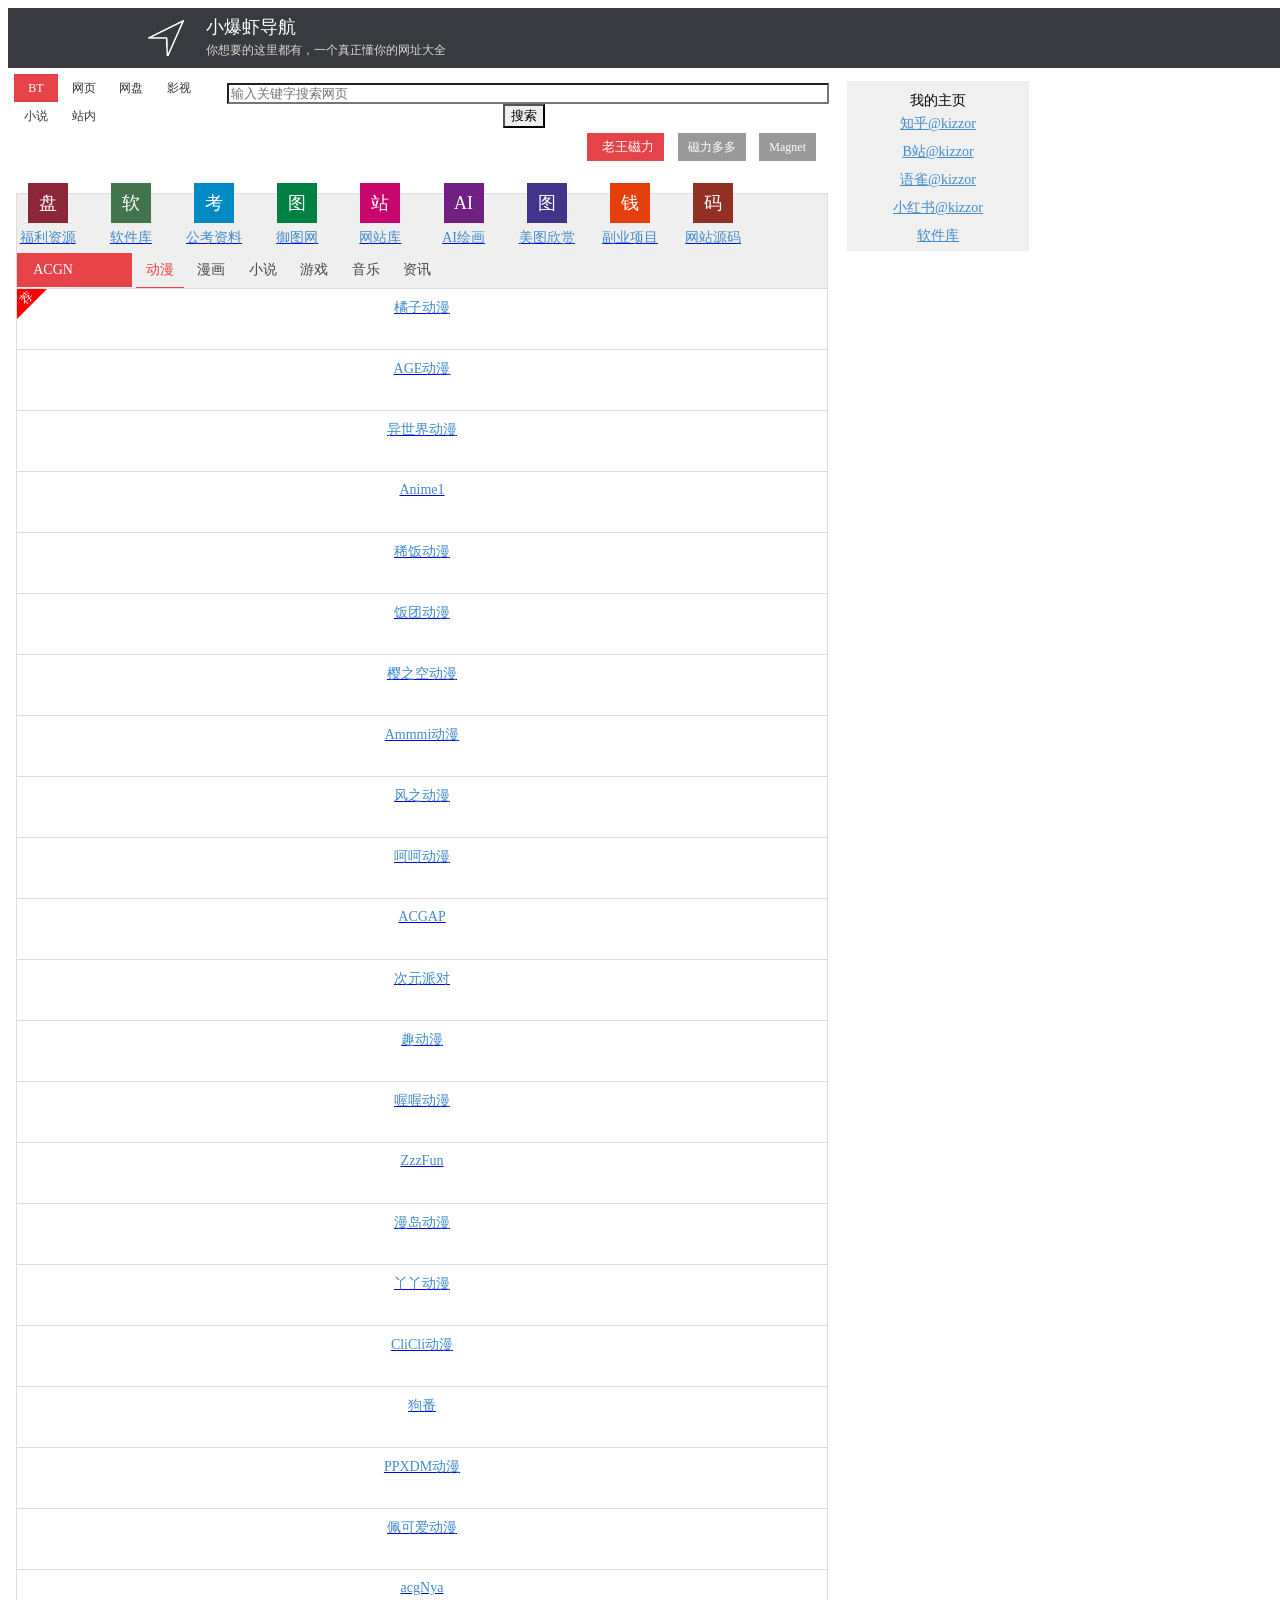
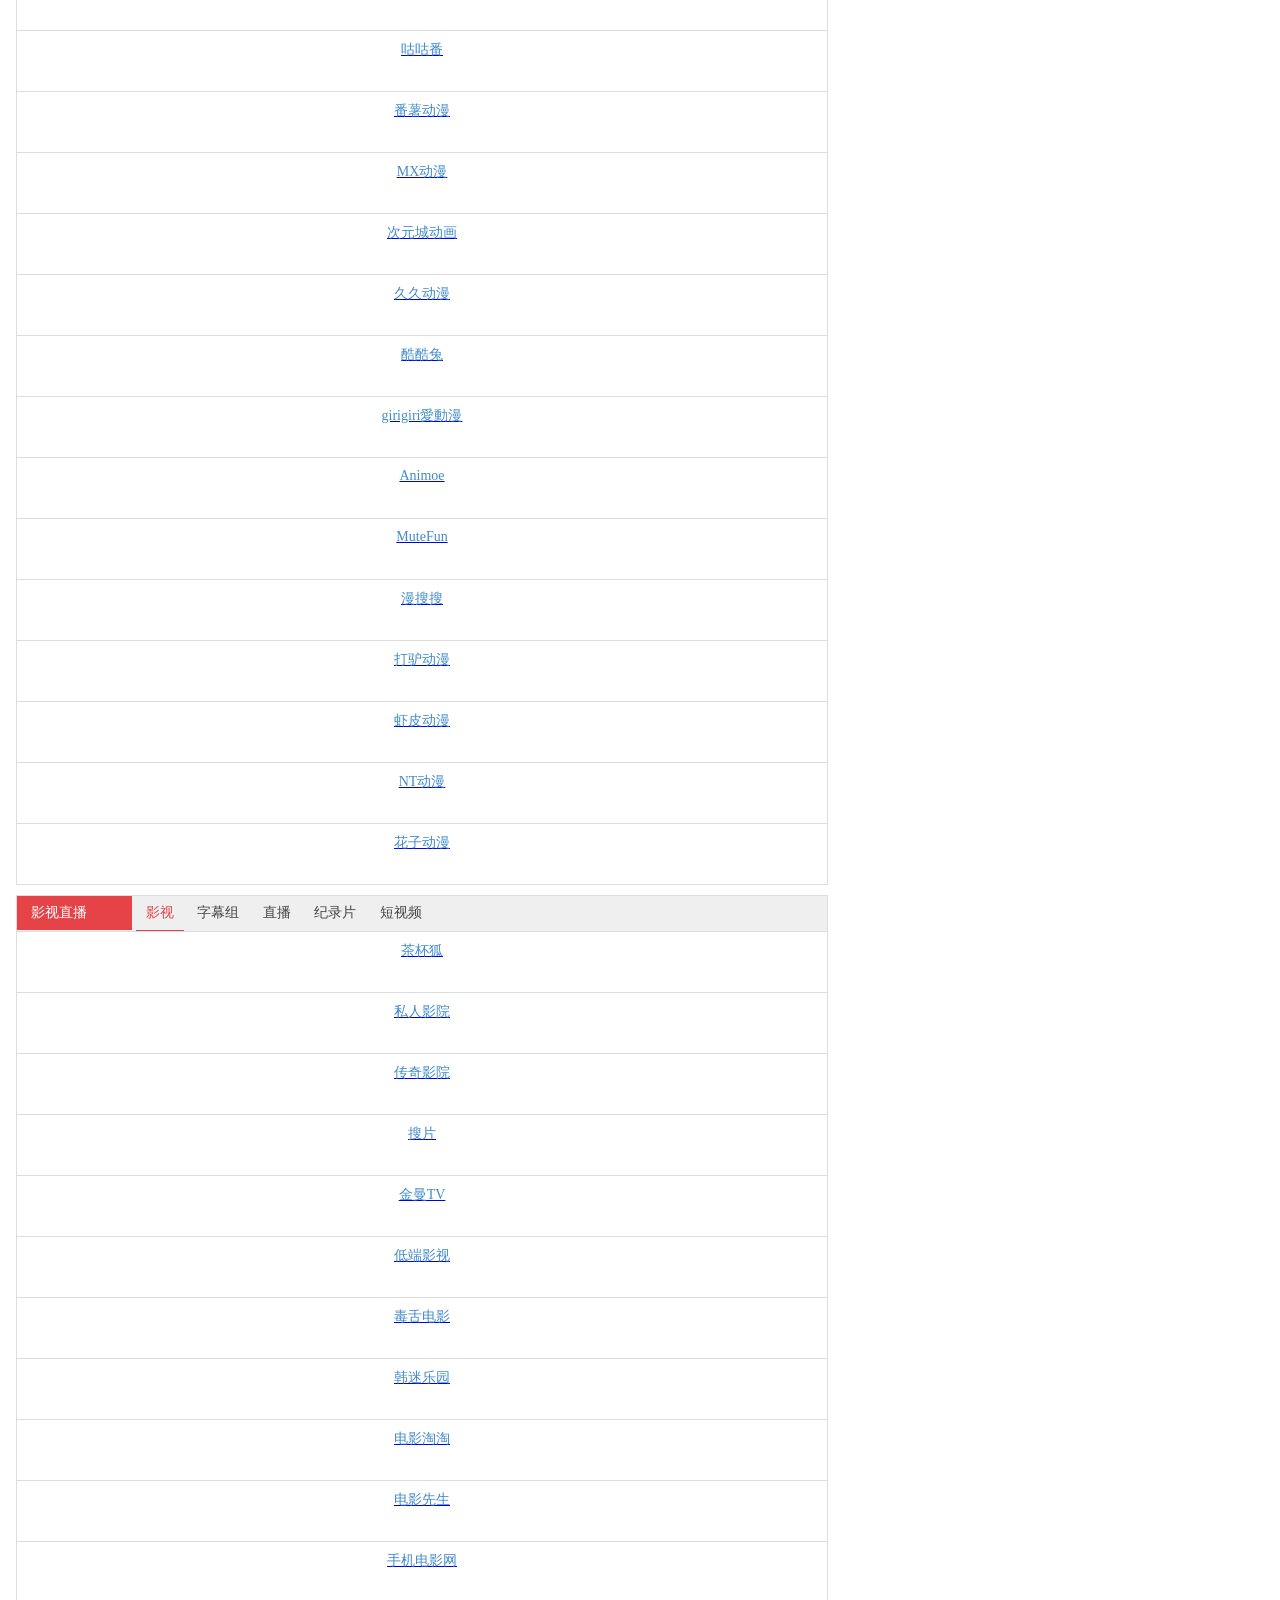
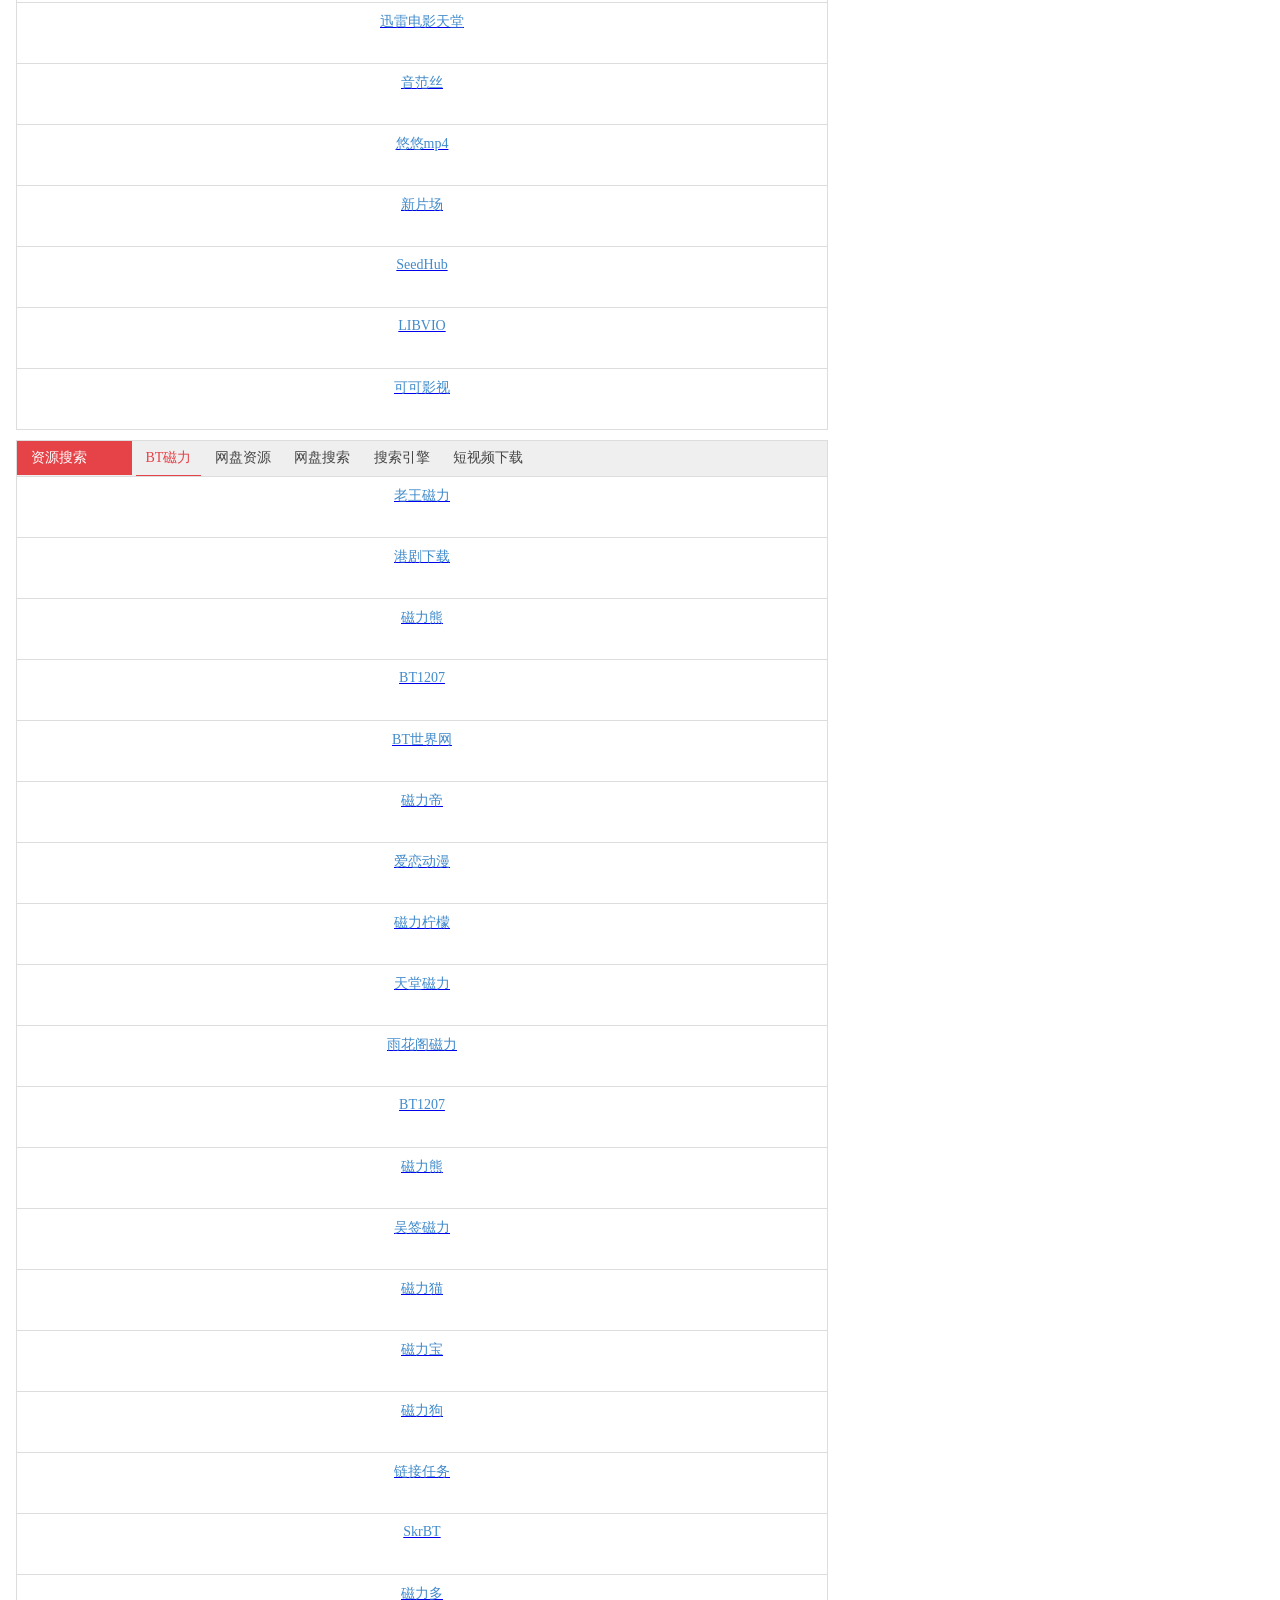
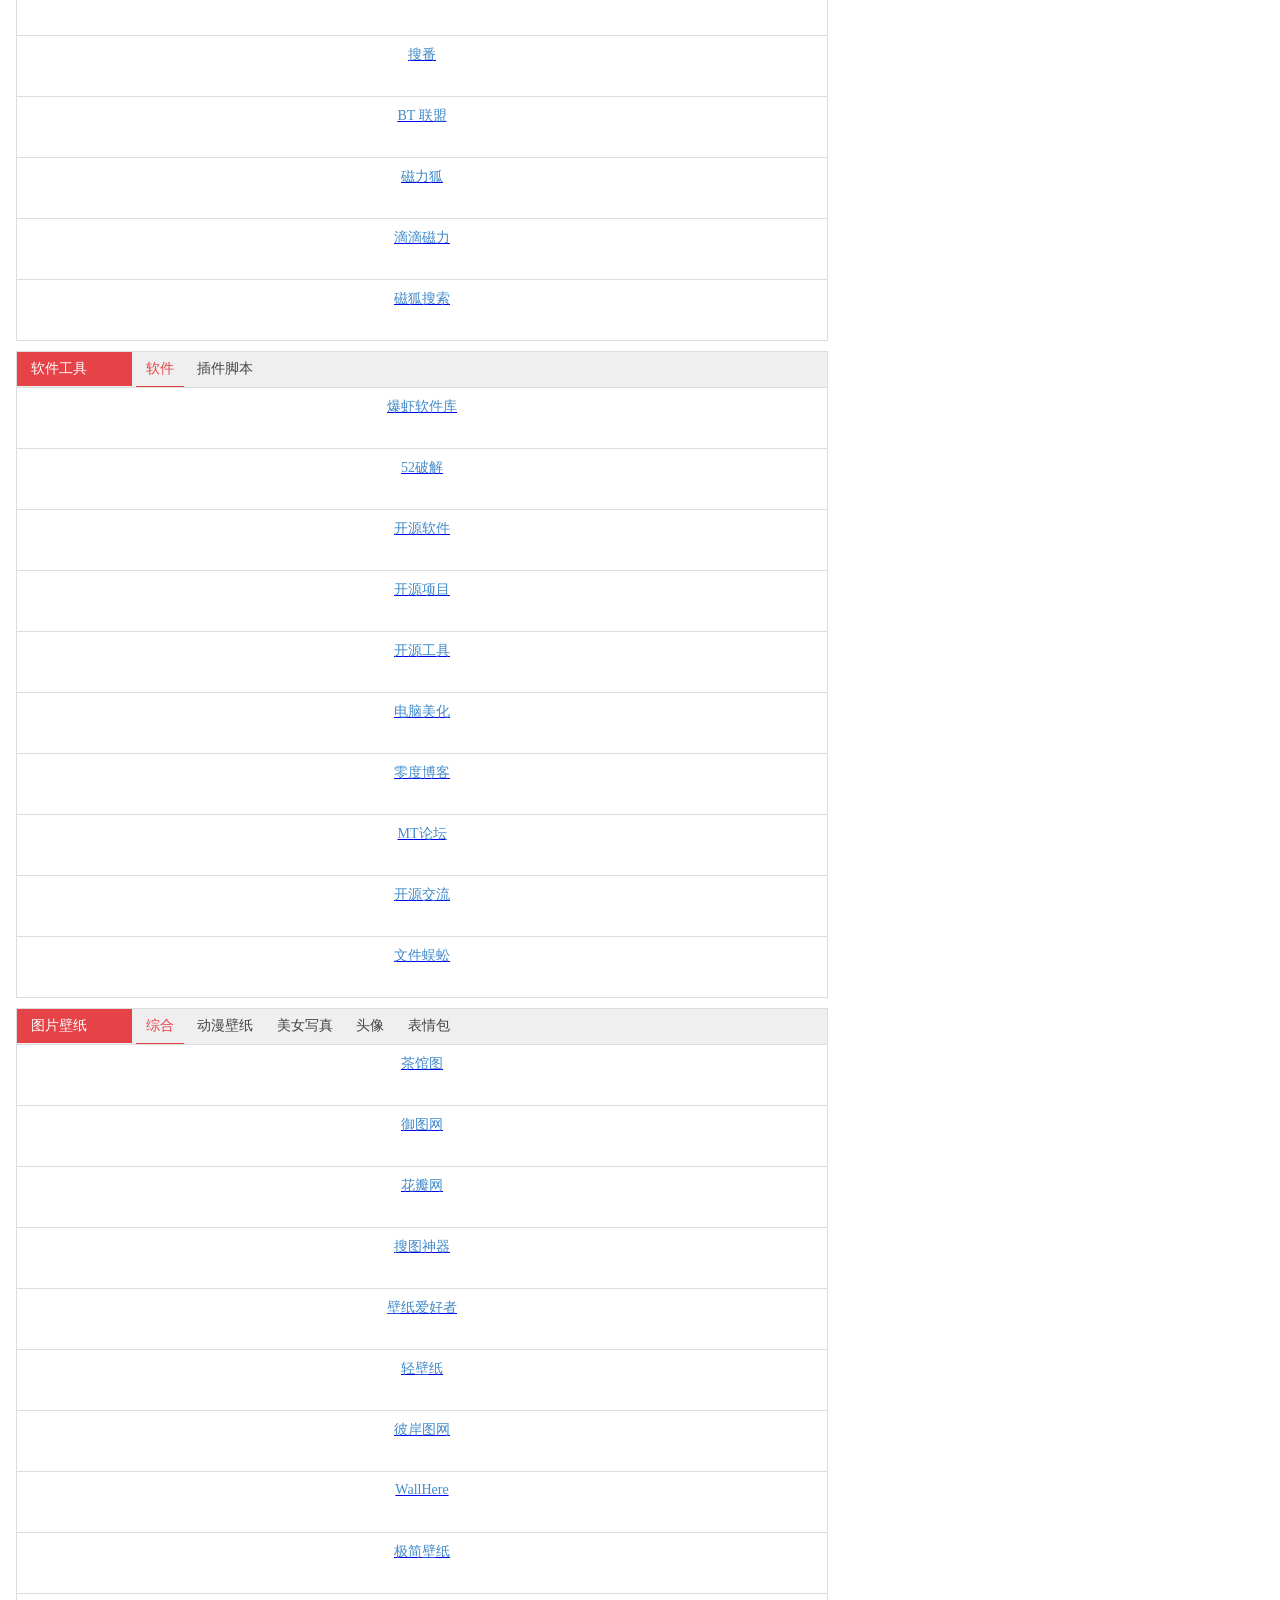
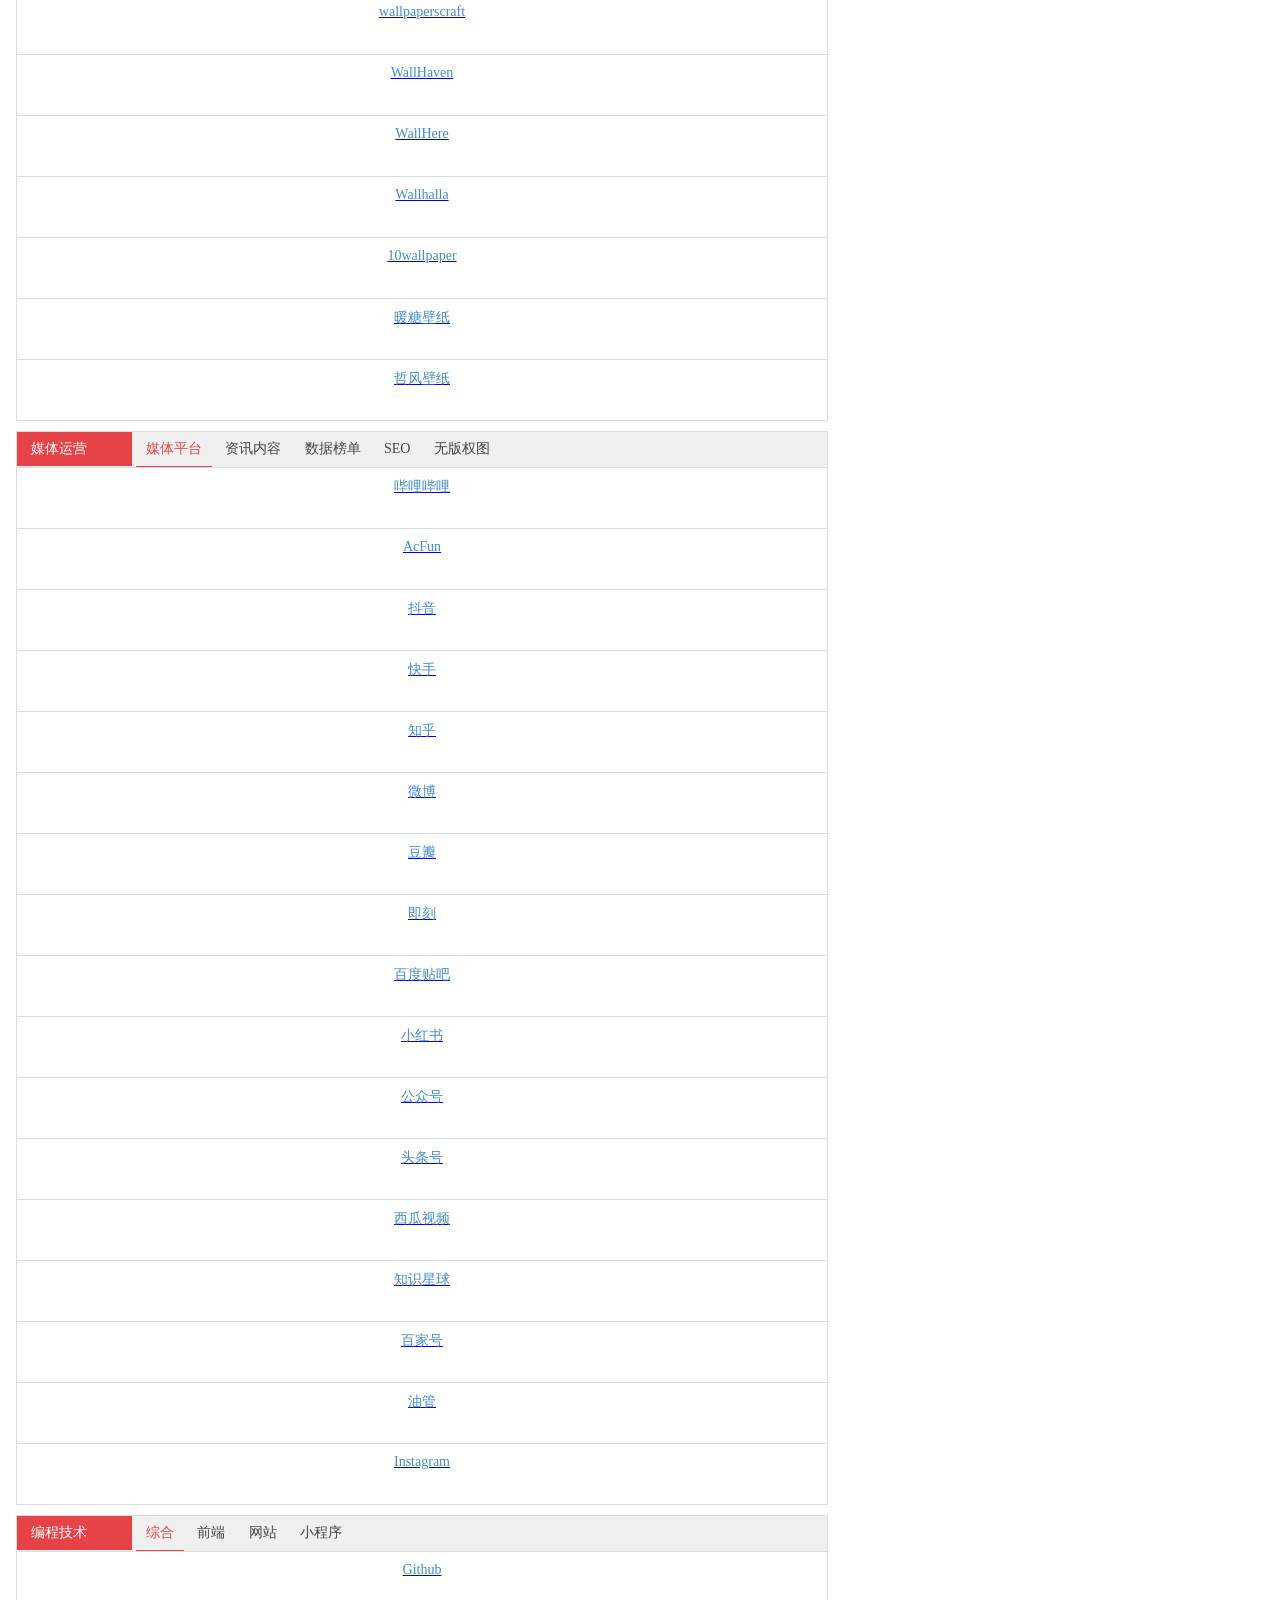
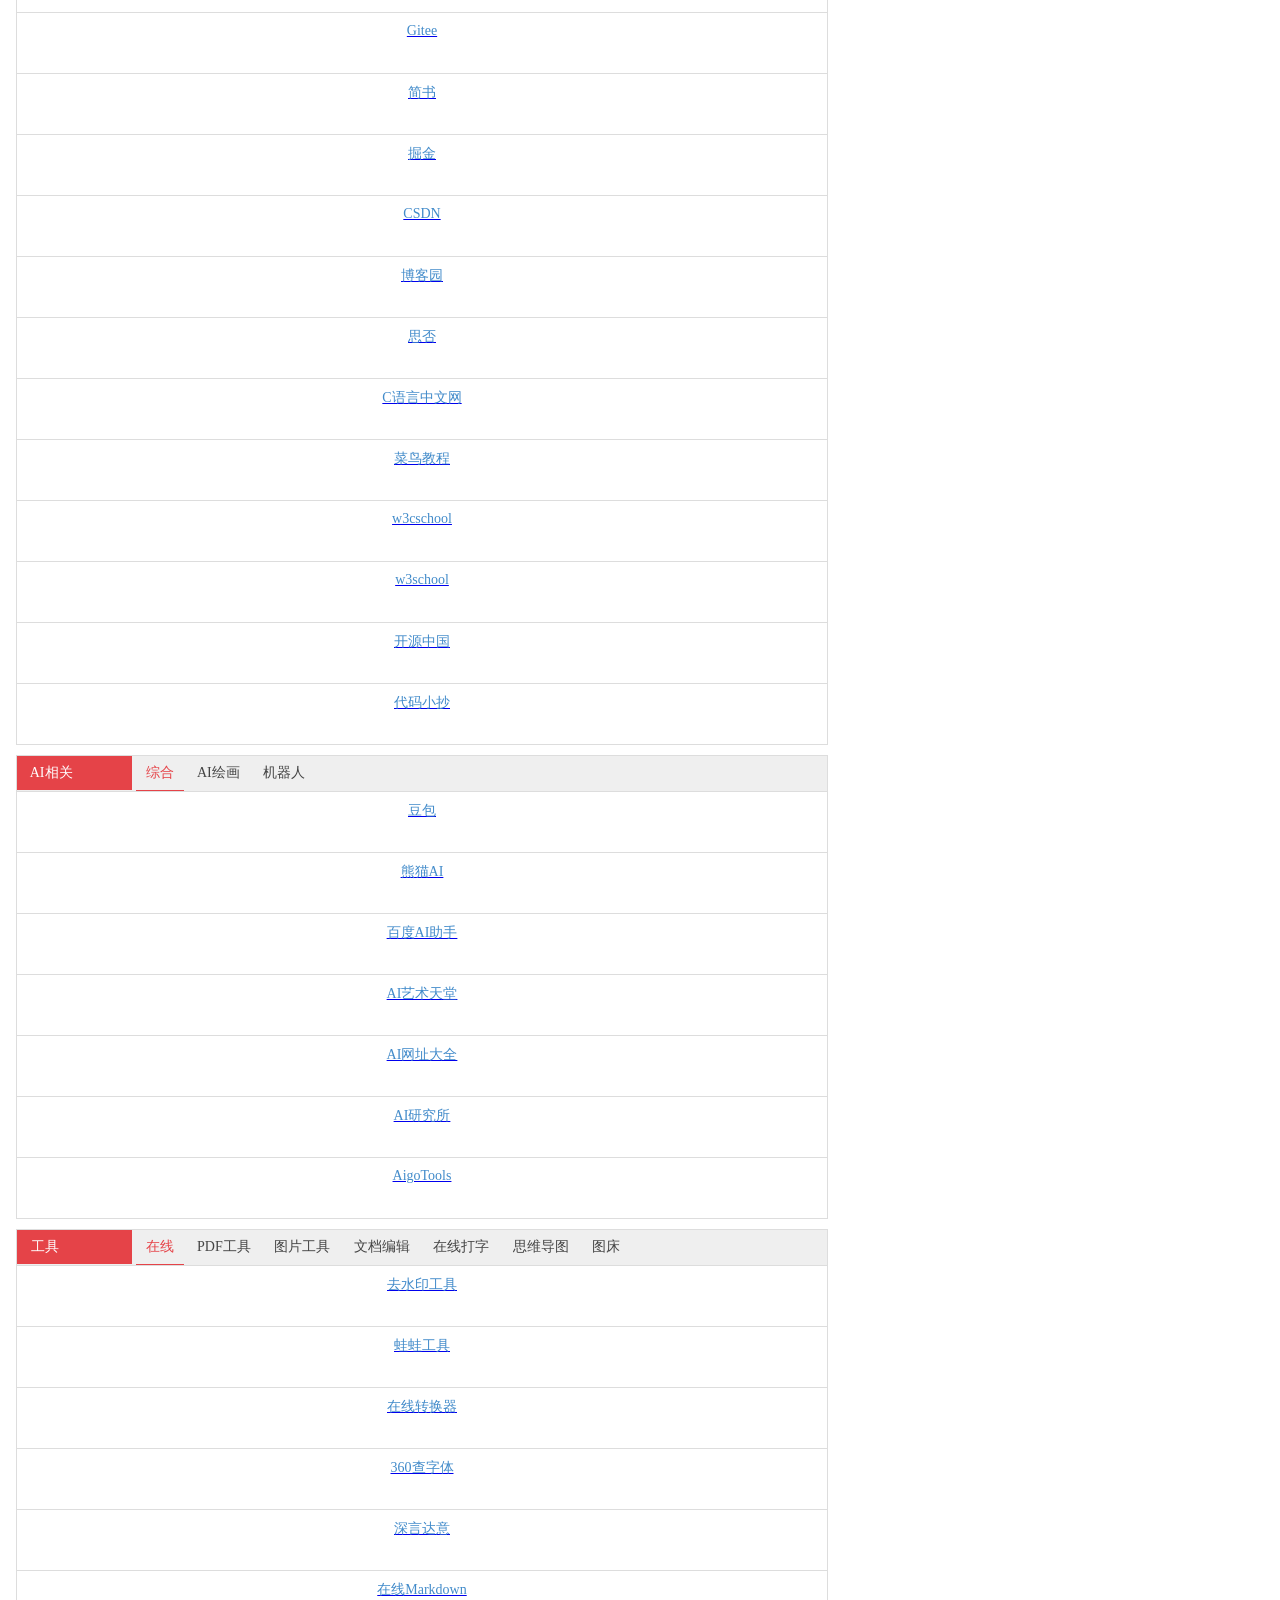
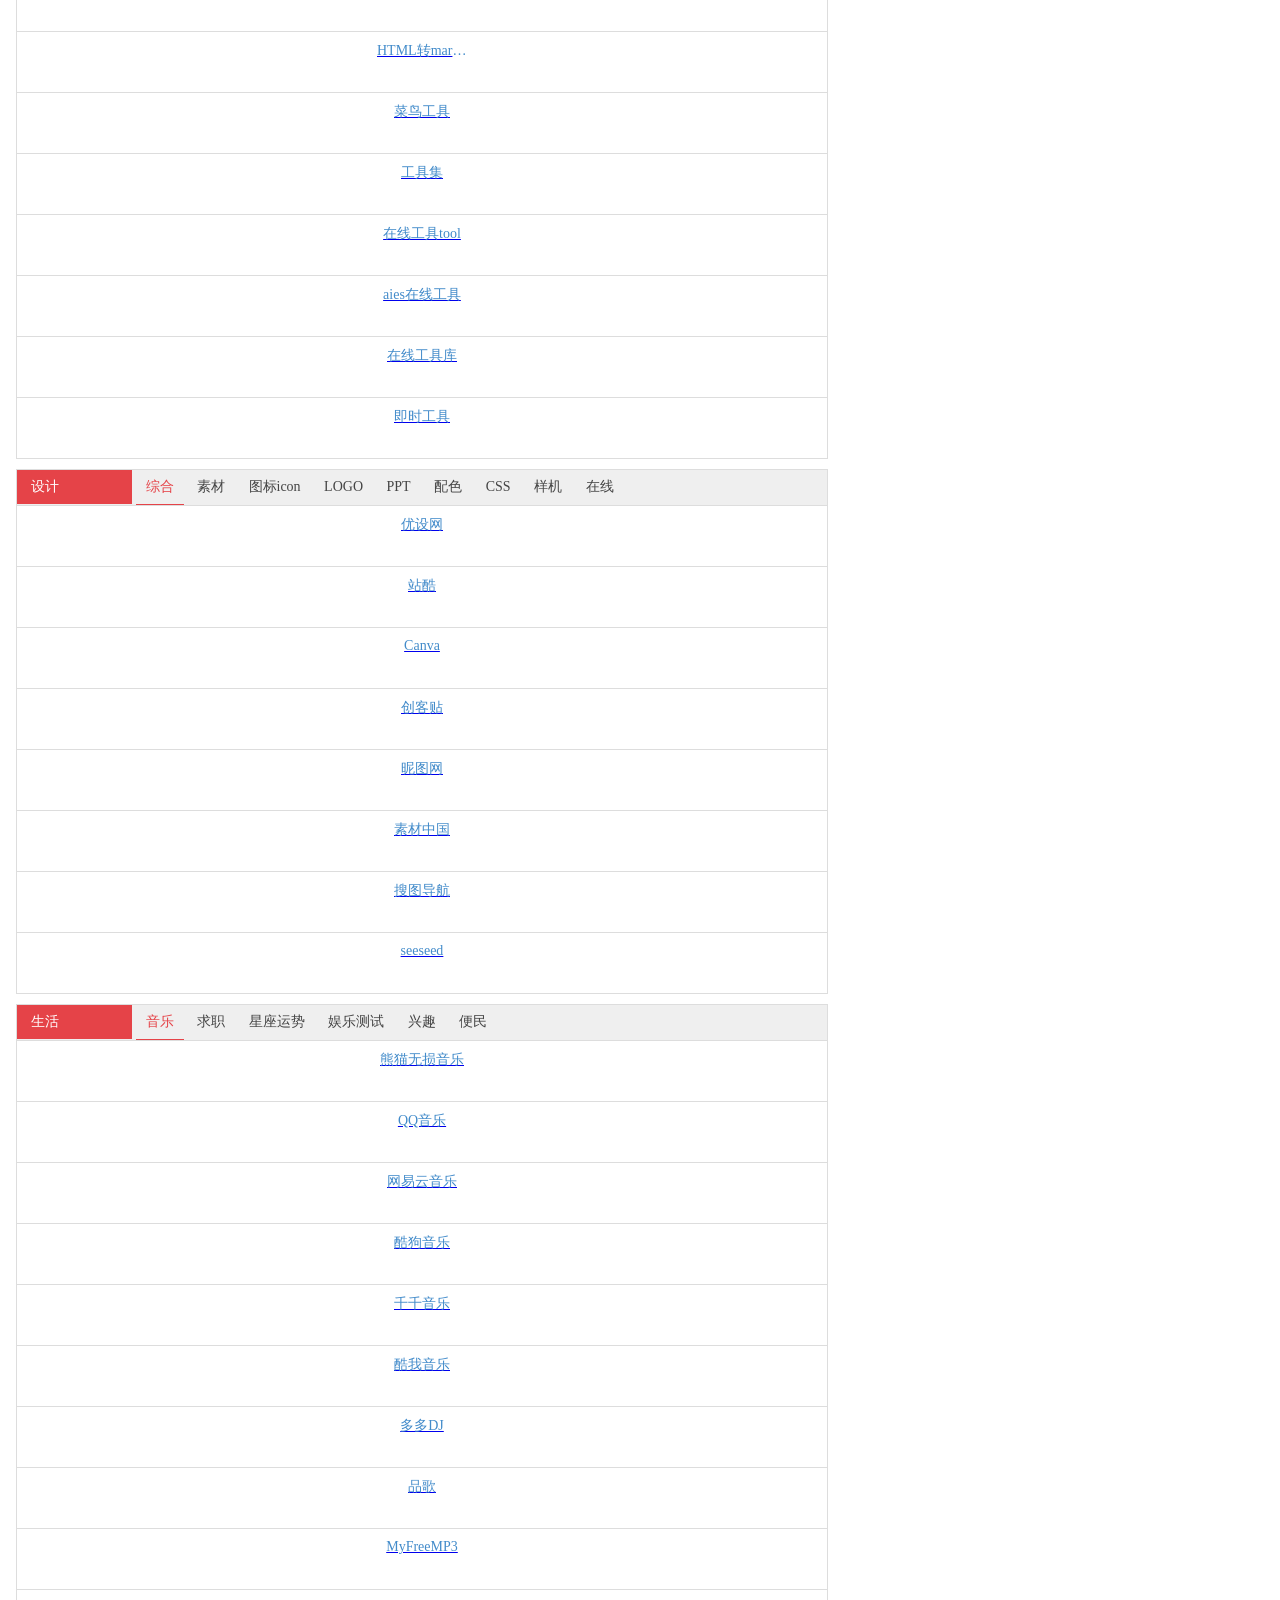
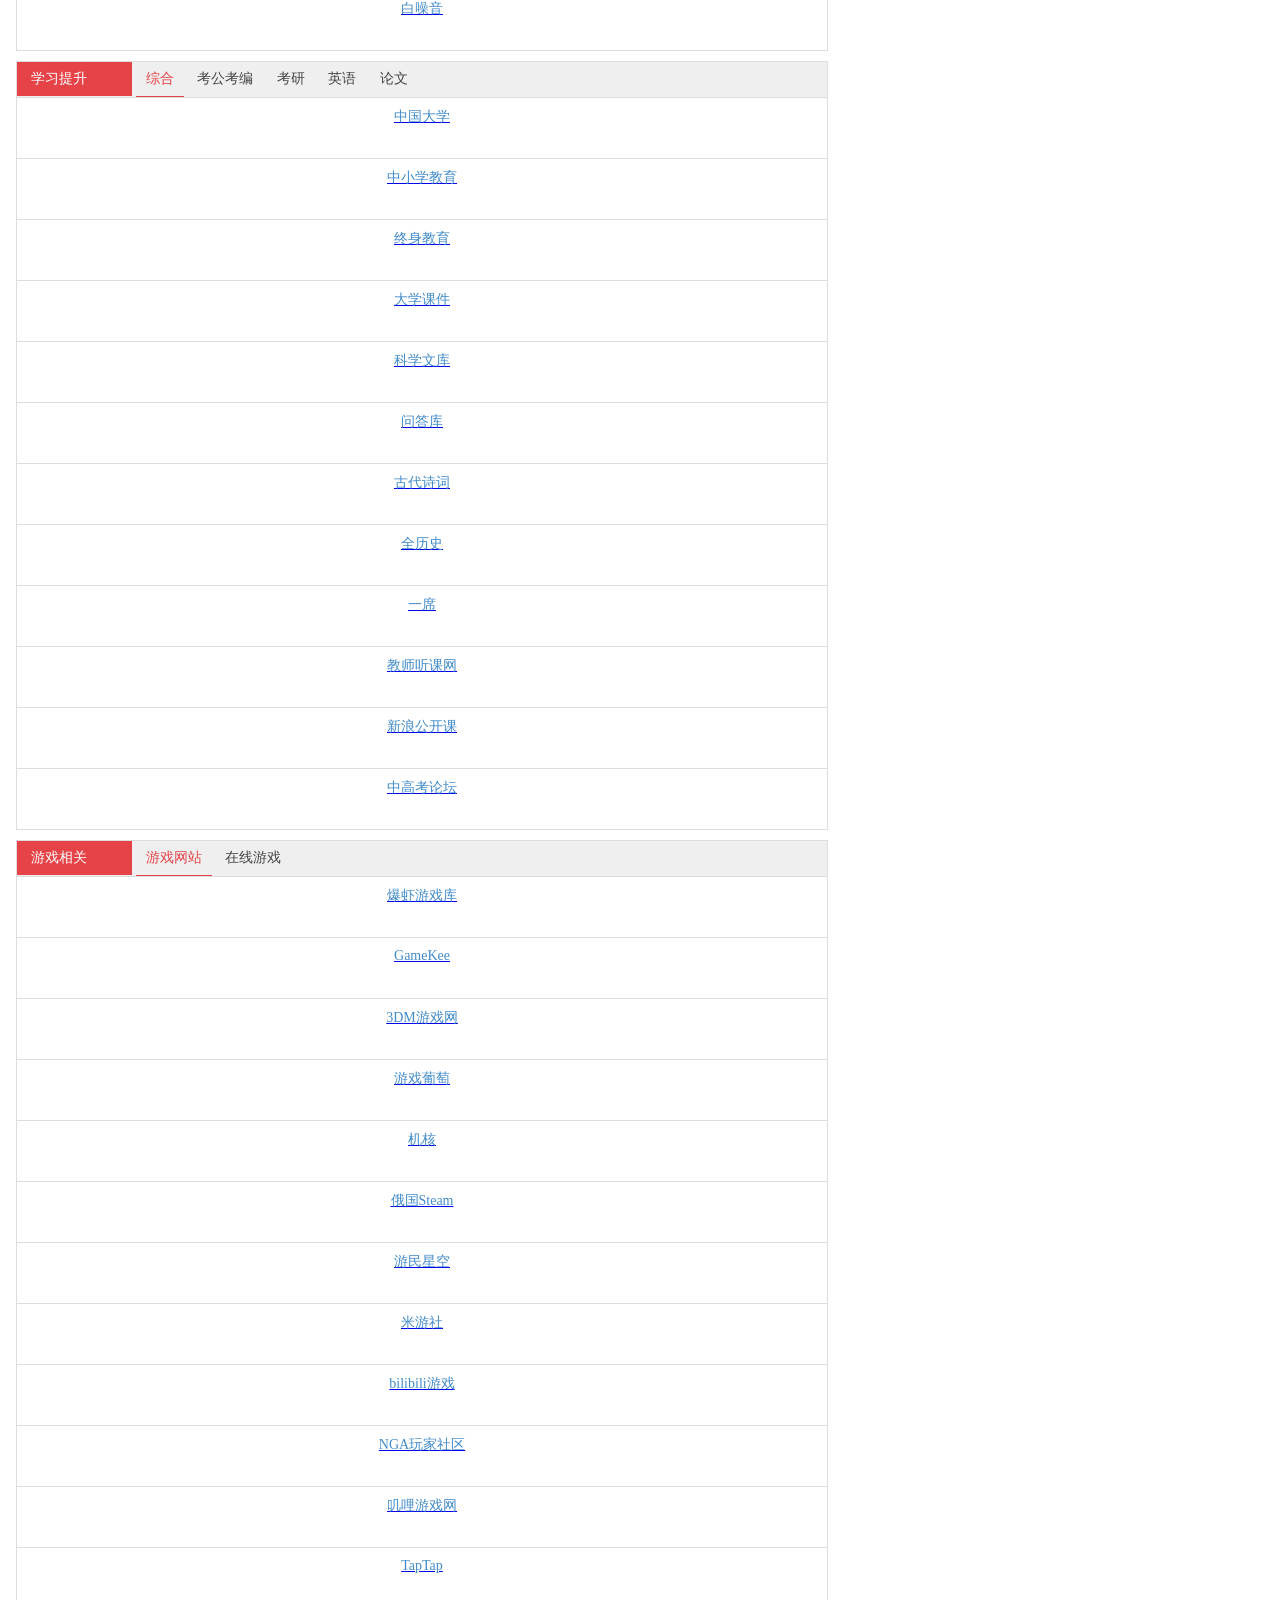
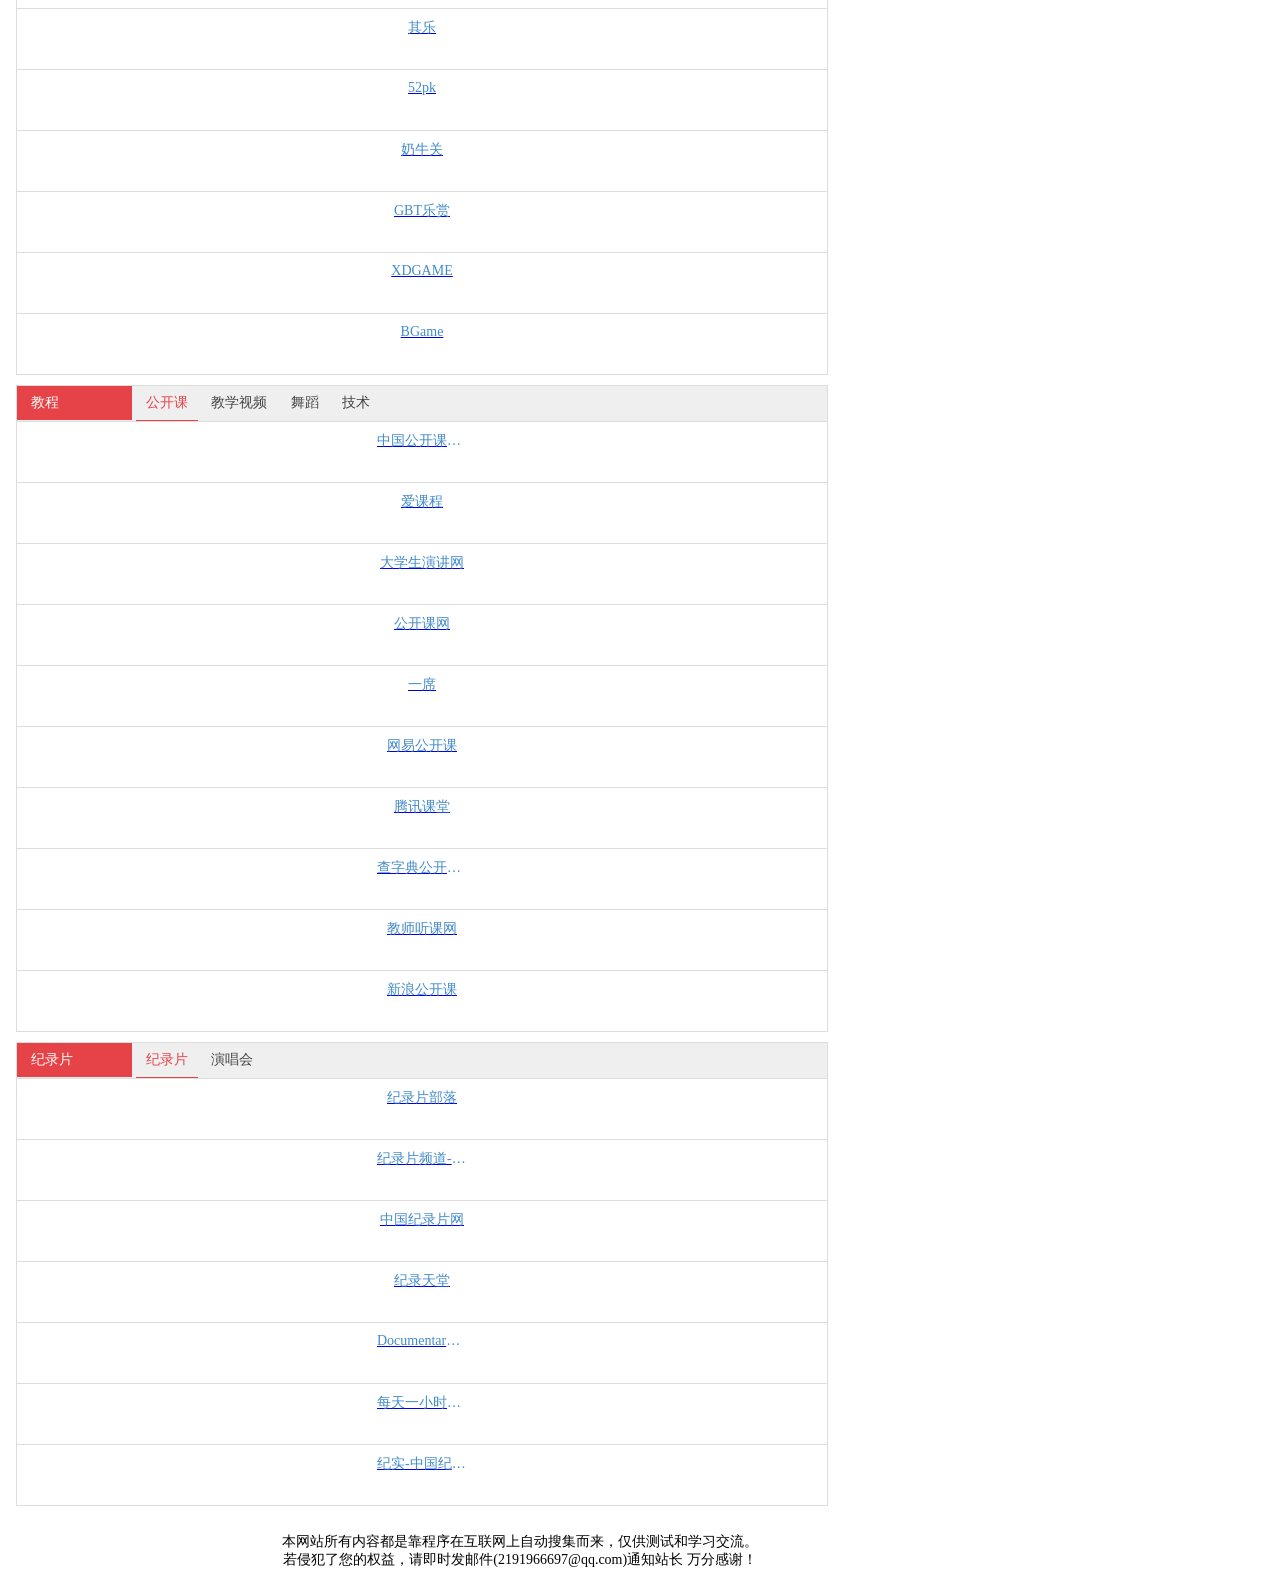
==== commit 6d9b322f: "Update index.html" ====
--- a/index.html
+++ b/index.html
@@ -1012,11 +1012,6 @@
                     </a>
                   </div>
                   <div class="col-xs-4 col-md-4 col-sm-4 col-lg-2 list-item section-16">
-                    <a target="_blank" href="https://www.bdys.me/">
-                      <div class="list-name single-line">哔嘀影视</div>
-                    </a>
-                  </div>
-                  <div class="col-xs-4 col-md-4 col-sm-4 col-lg-2 list-item section-16">
                     <a target="_blank" href="https://www.yinfans.me/">
                       <div class="list-name single-line">音范丝</div>
                     </a>
@@ -1038,7 +1033,11 @@
                       <div class="list-name single-line">SeedHub</div>
                     </a>
                   </div>
-                 
+                  <div class="col-xs-4 col-md-4 col-sm-4 col-lg-2 list-item section-16">
+                    <a target="_blank" href="https://www.libvio.cc/">
+                      <div class="list-name single-line">LIBVIO</div>
+                    </a>
+                  </div>
                   <div class="col-xs-4 col-md-4 col-sm-4 col-lg-2 list-item section-16">
                     <a target="_blank" href="https://www.keke13.com/">
                       <div class="list-name single-line">可可影视</div>
@@ -2392,7 +2391,7 @@
               <div class="section-content">
                 <div class="section-heading">
                   <div class="section-name">
-                    <i class="icon icon-bolt"></i>&nbsp;编程技术
+                    <i class="icon icon-github"></i>&nbsp;编程技术
                   </div>
                   <div onclick="sectionSubTab(70, 71)" class="section-name-sub section-name-sub-70 section-name-sub-70-71 section-name-current">综合</div>
                   <div onclick="sectionSubTab(70, 72)" class="section-name-sub section-name-sub-70 section-name-sub-70-72 ">前端</div>
@@ -2583,7 +2582,7 @@
               <div class="section-content">
                 <div class="section-heading">
                   <div class="section-name">
-                    <i class="icon icon-file-movie"></i>&nbsp;AI技术
+                    <i class="icon icon-file-movie"></i>&nbsp;AI相关
                   </div>
                   <div onclick="sectionSubTab(19, 82)" class="section-name-sub section-name-sub-19 section-name-sub-19-82 section-name-current">综合</div>
                   <div onclick="sectionSubTab(19, 83)" class="section-name-sub section-name-sub-19 section-name-sub-19-83 ">AI绘画</div>
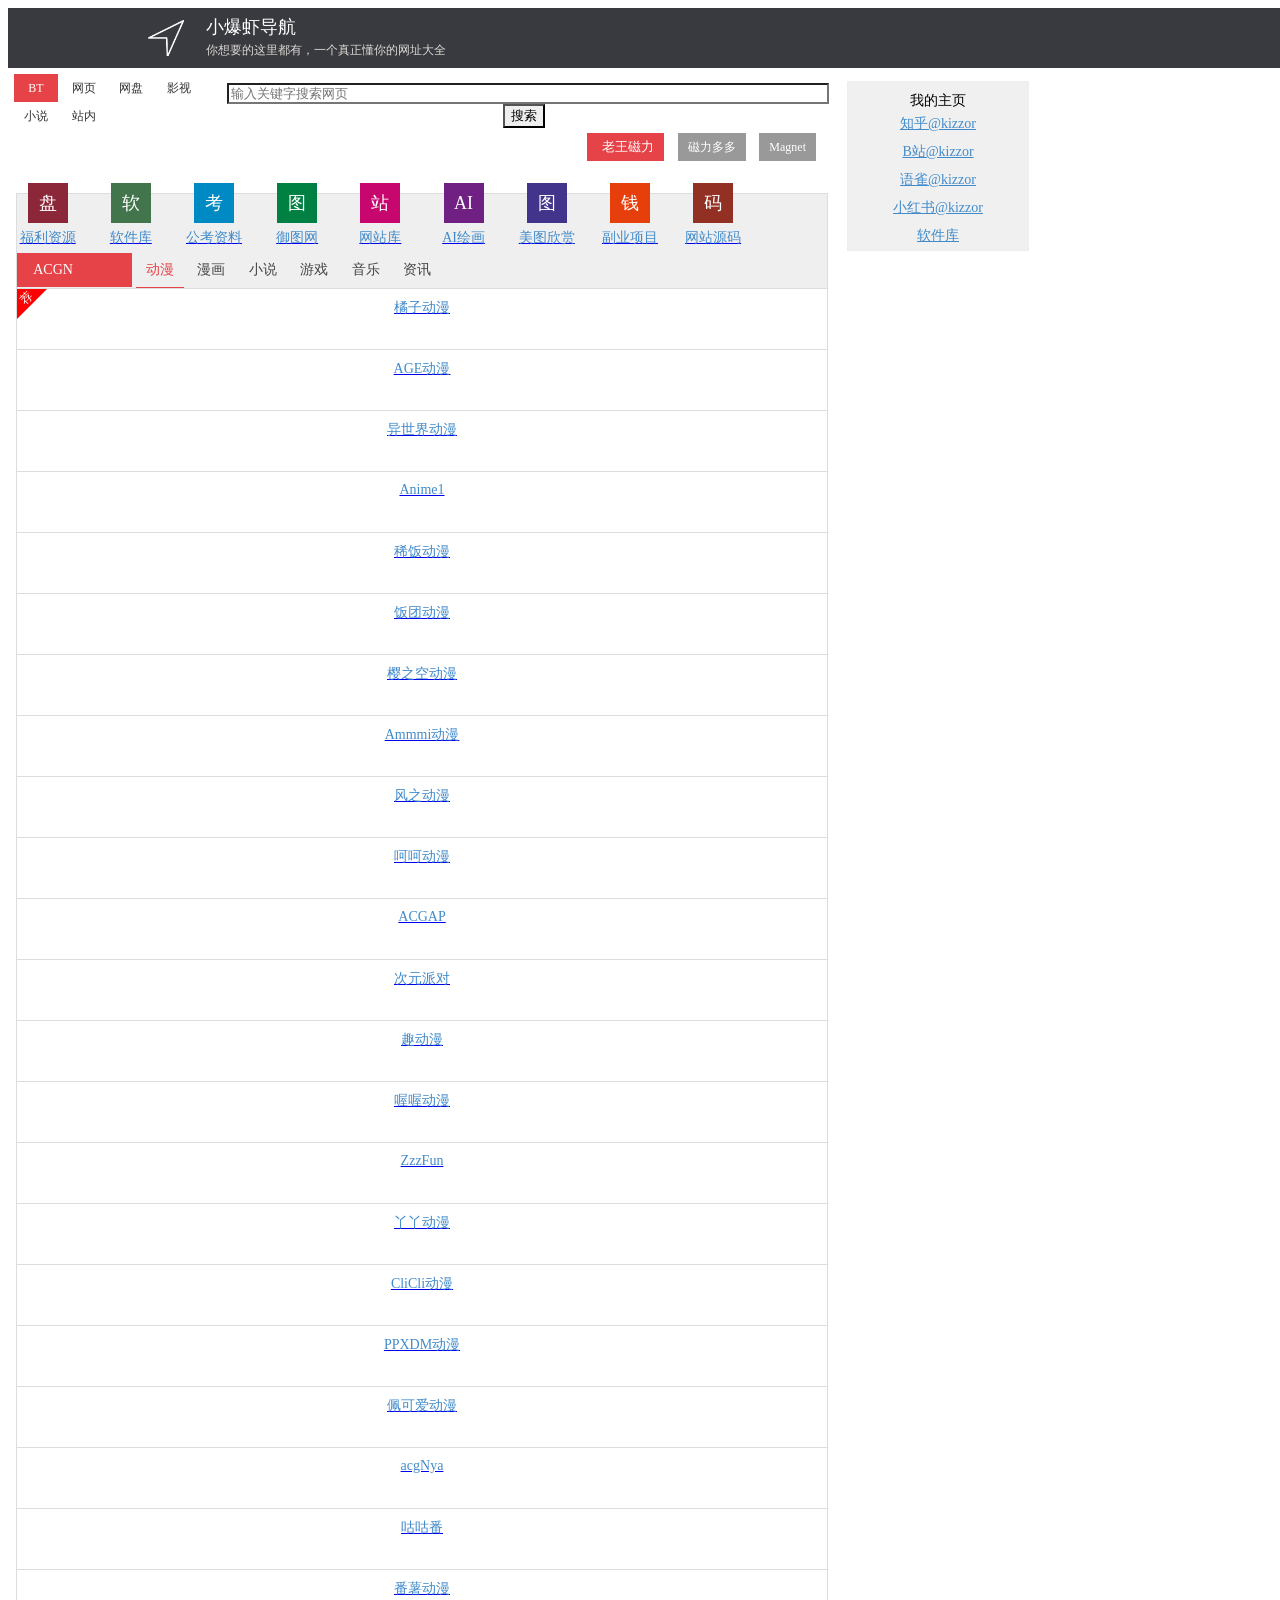
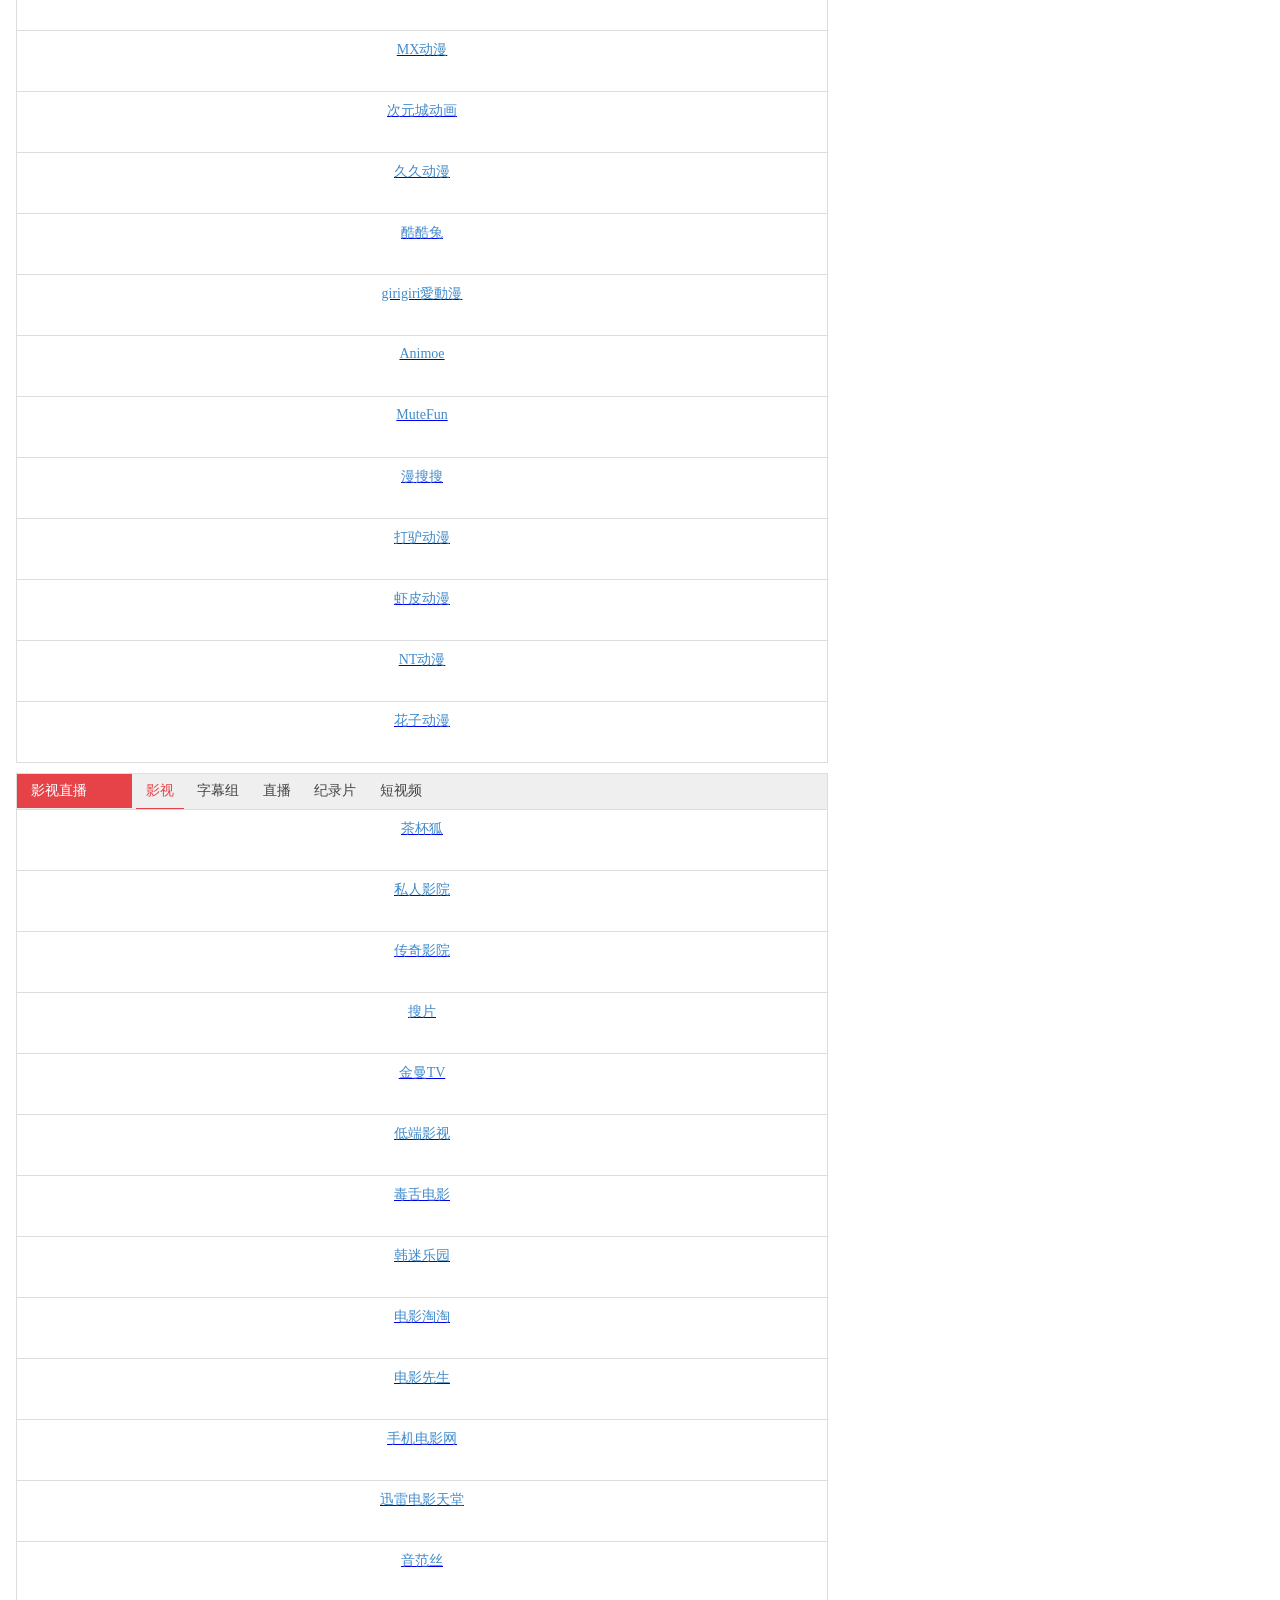
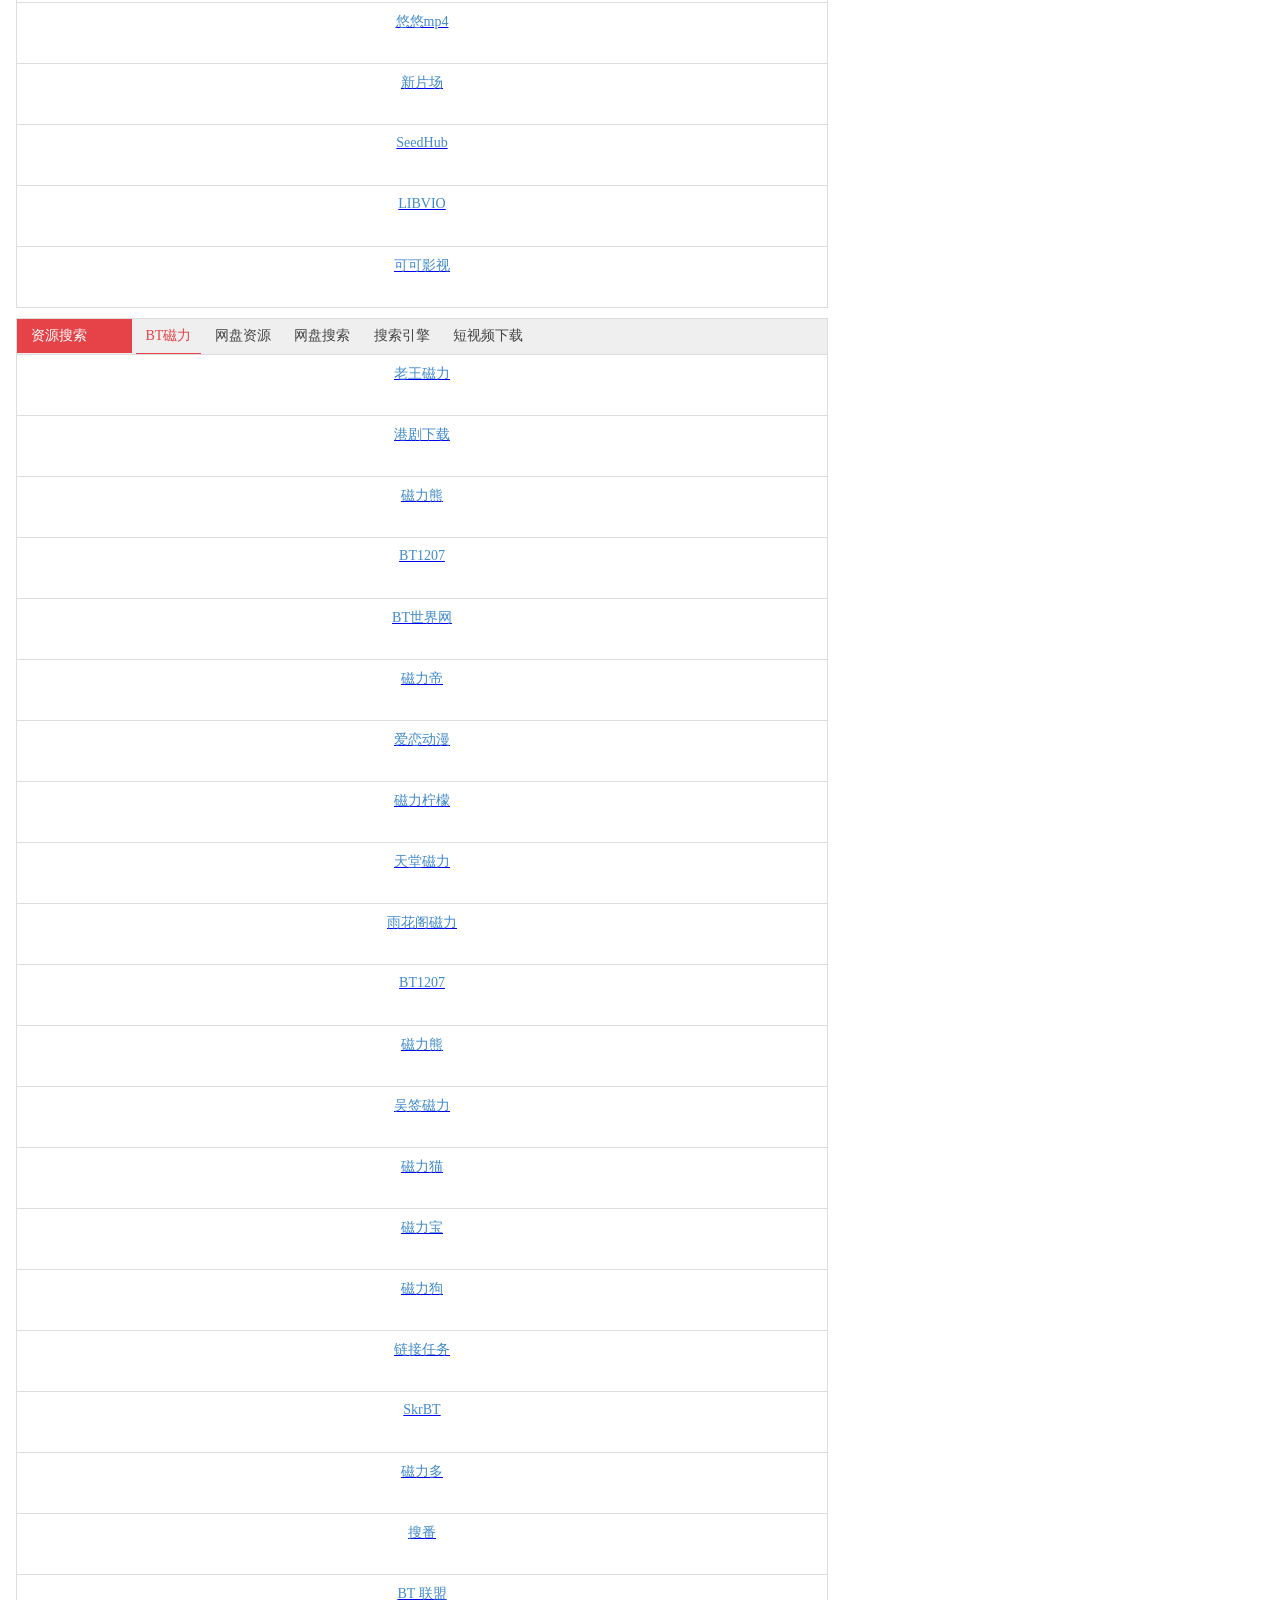
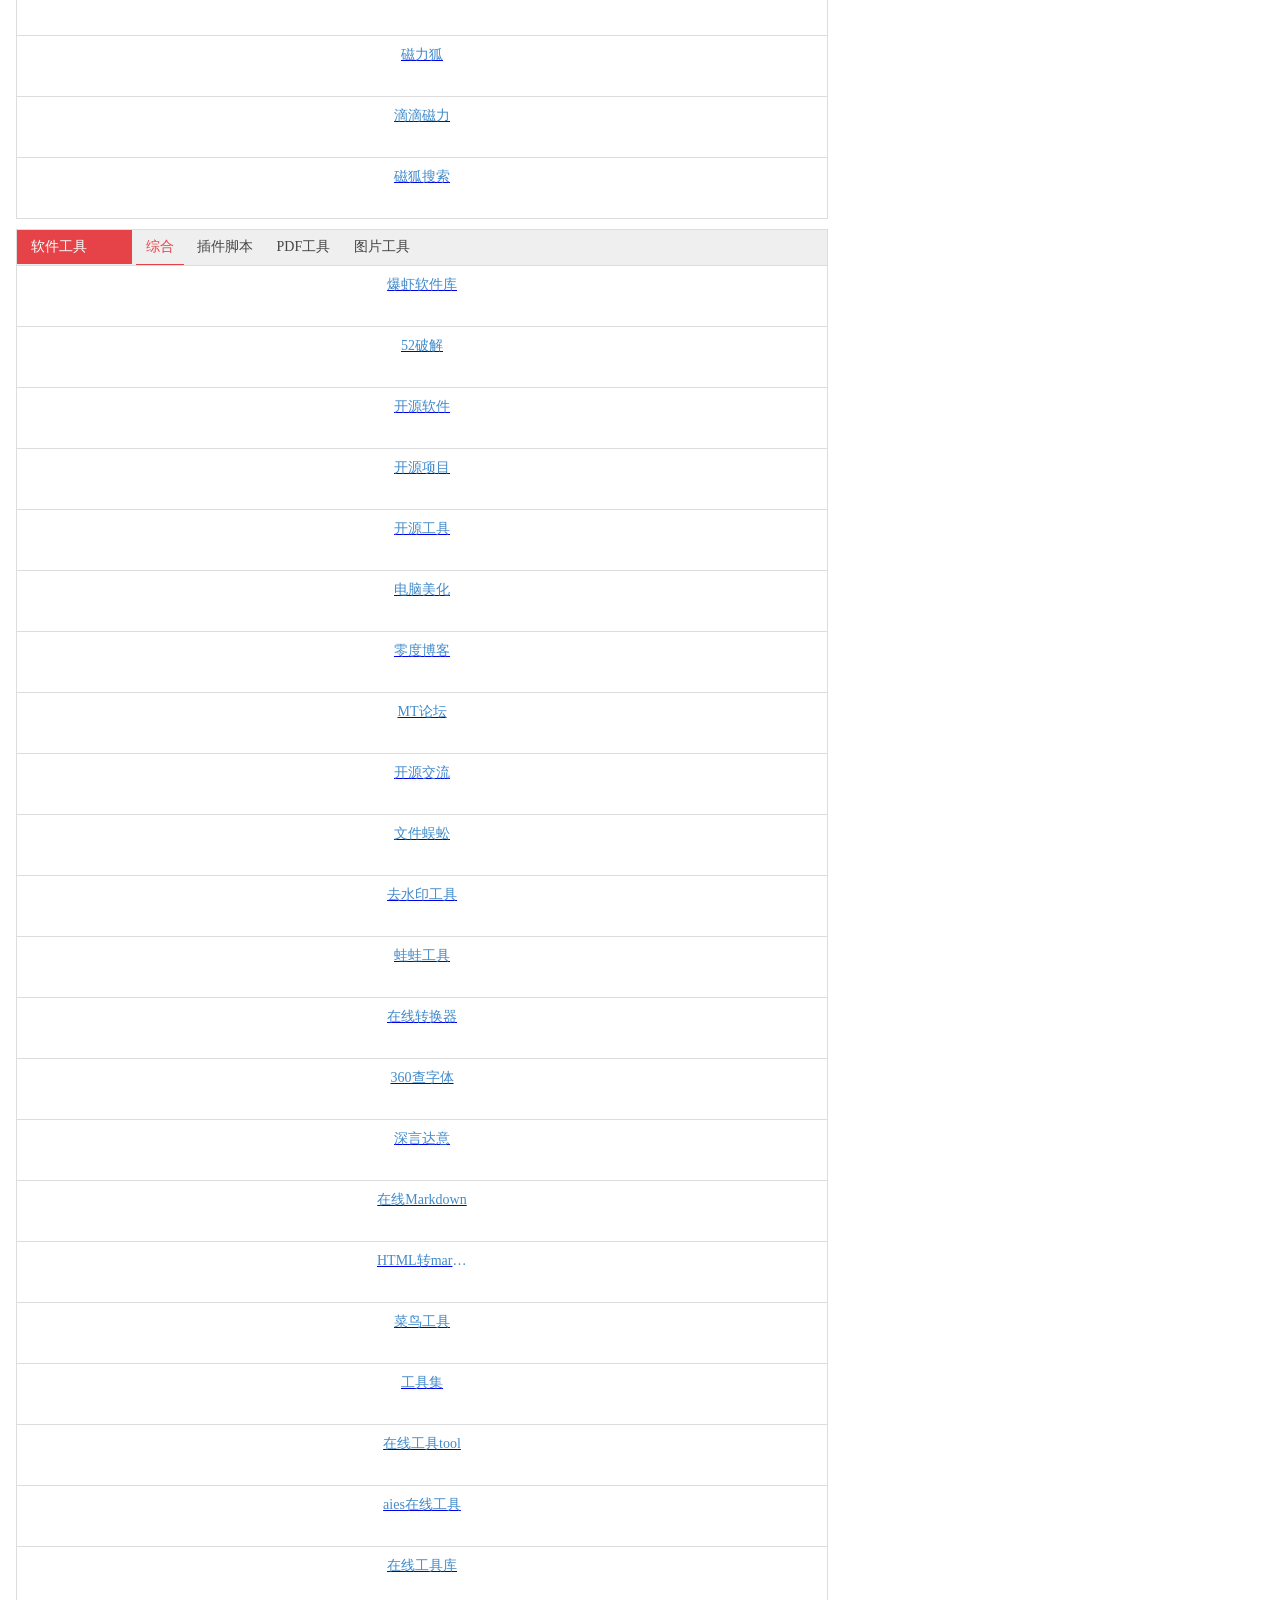
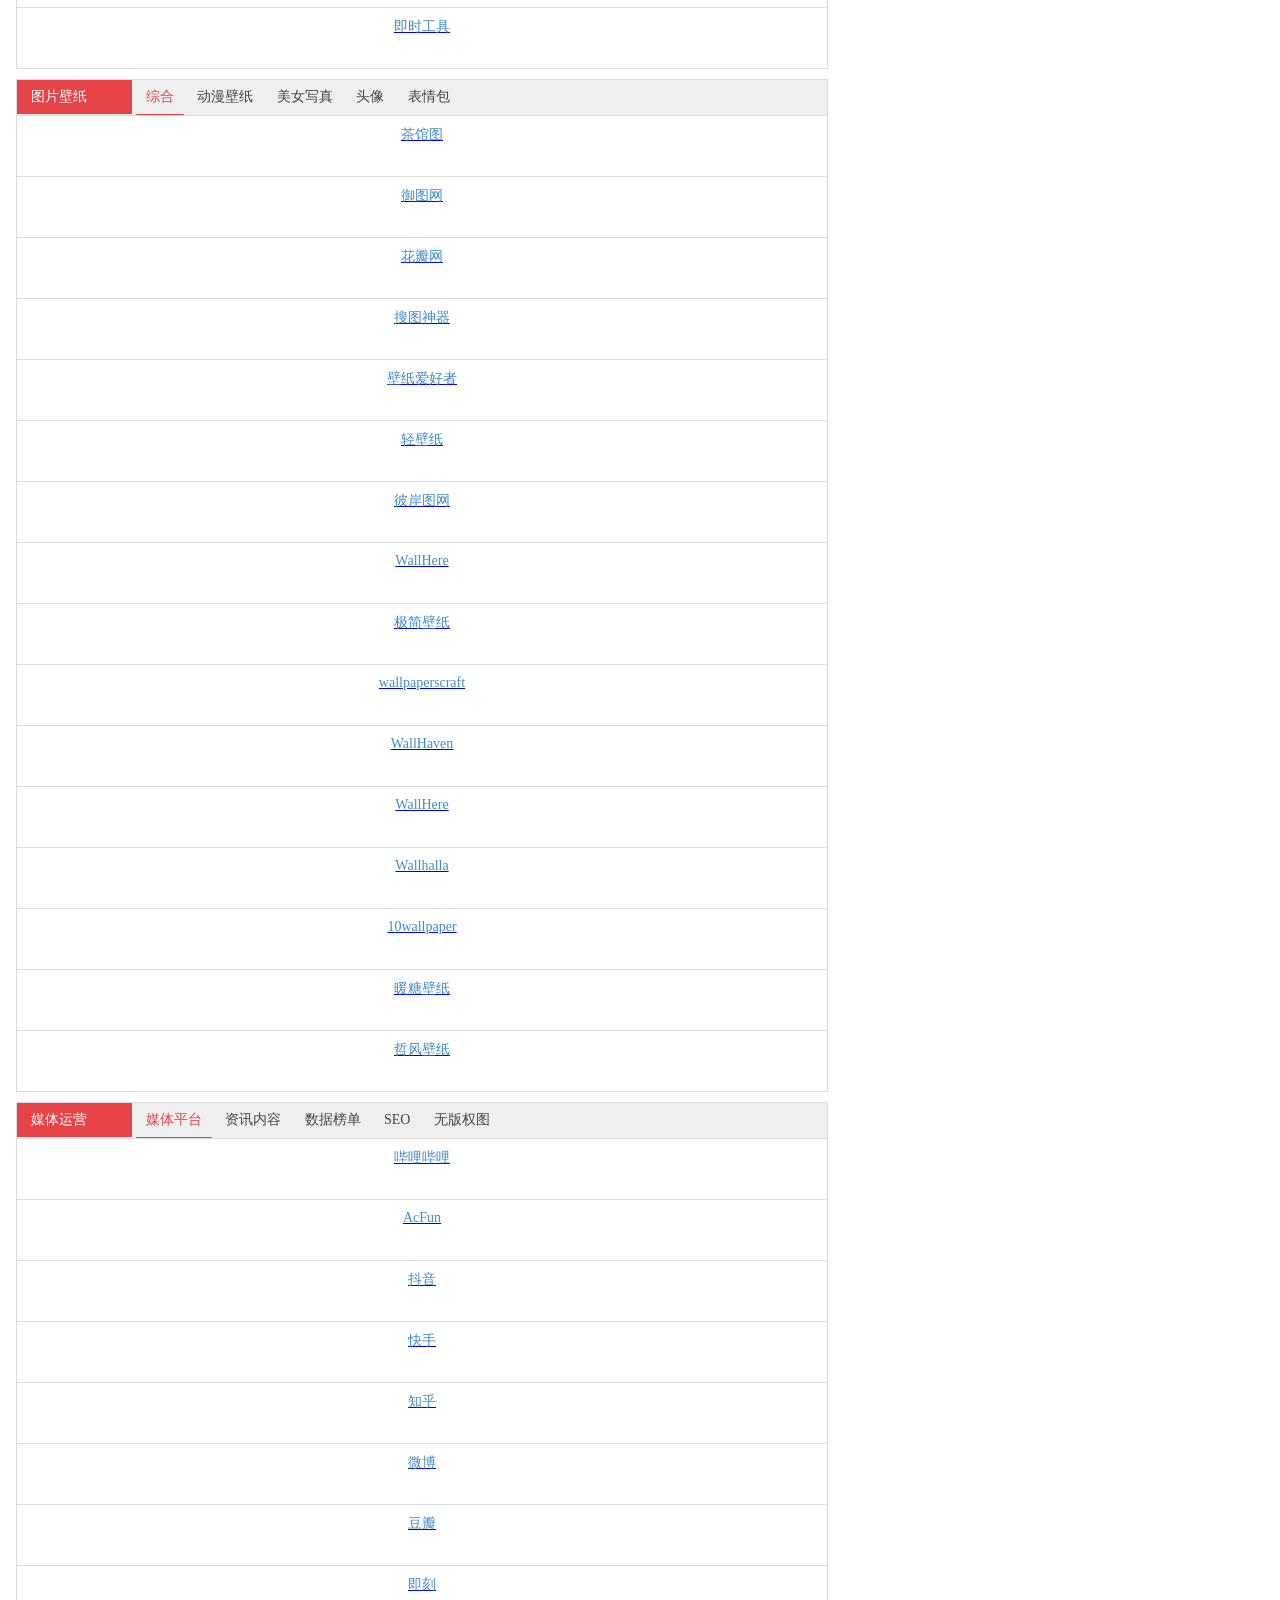
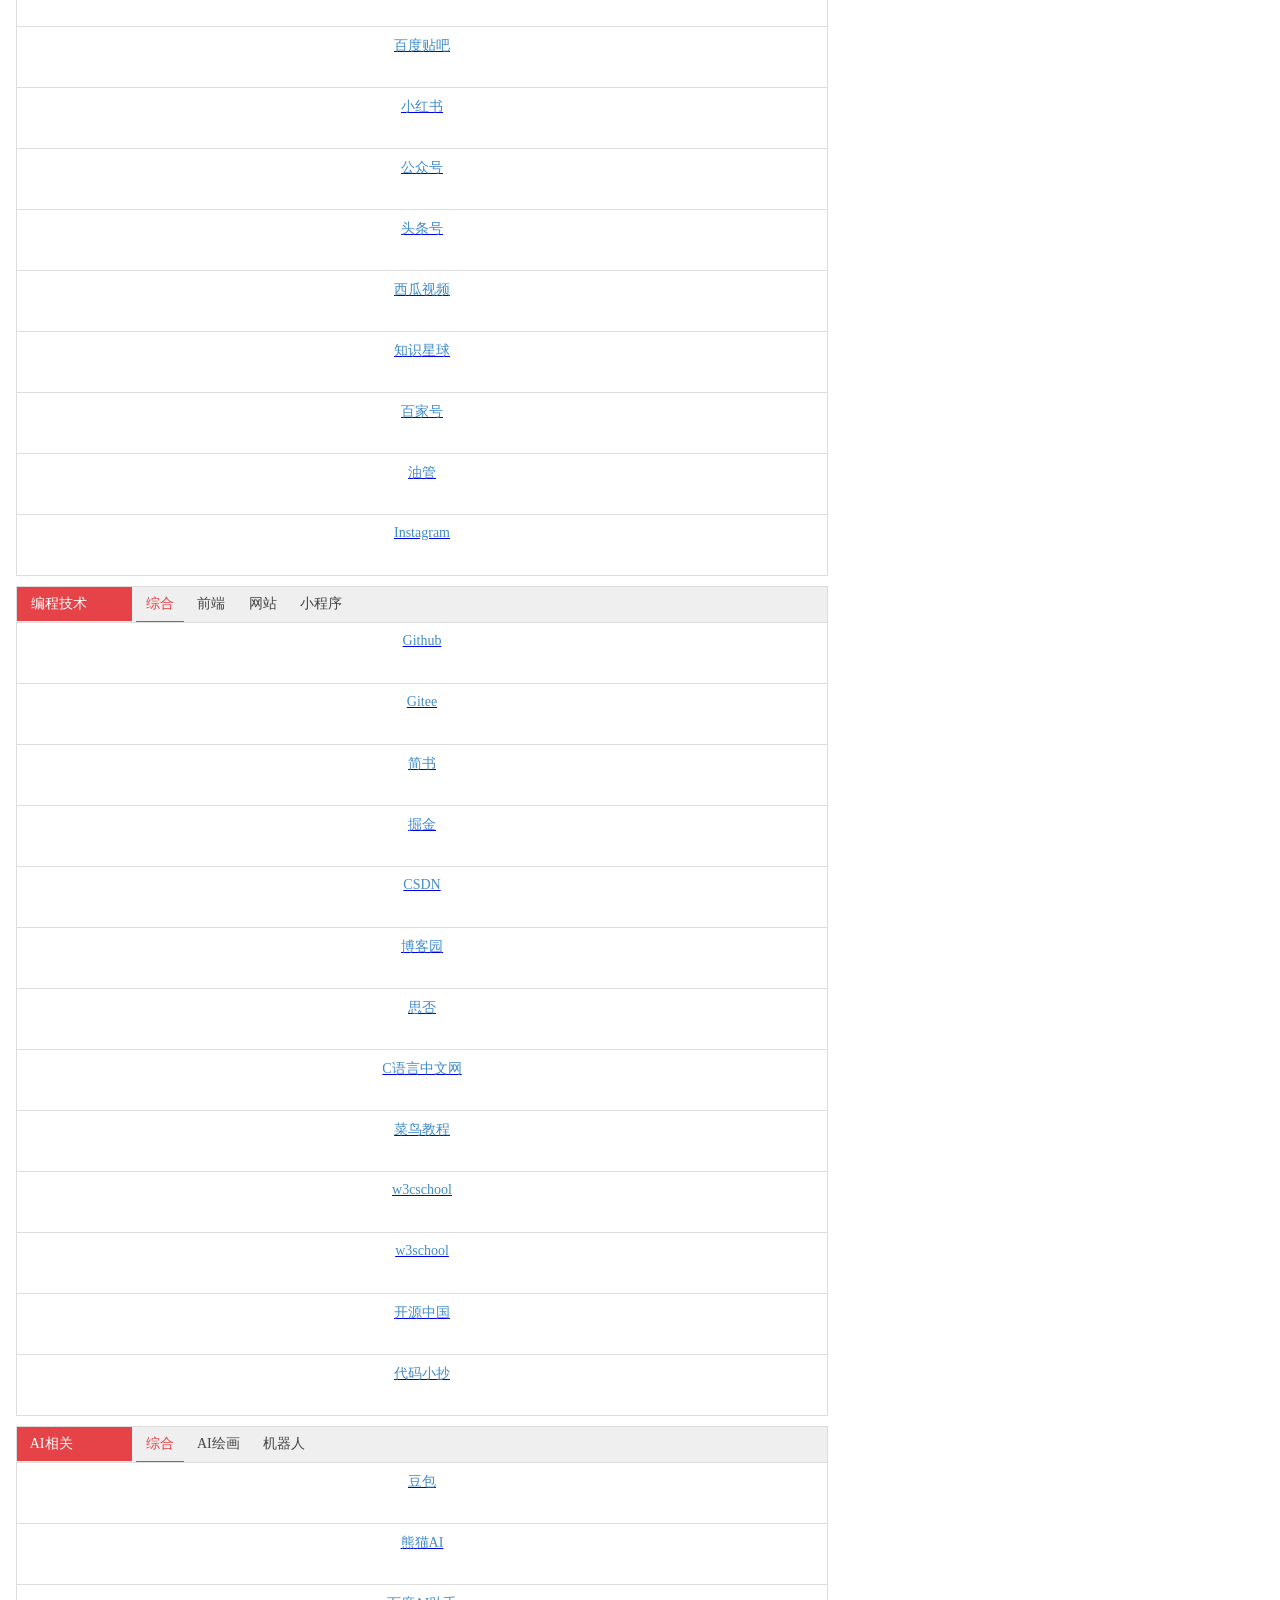
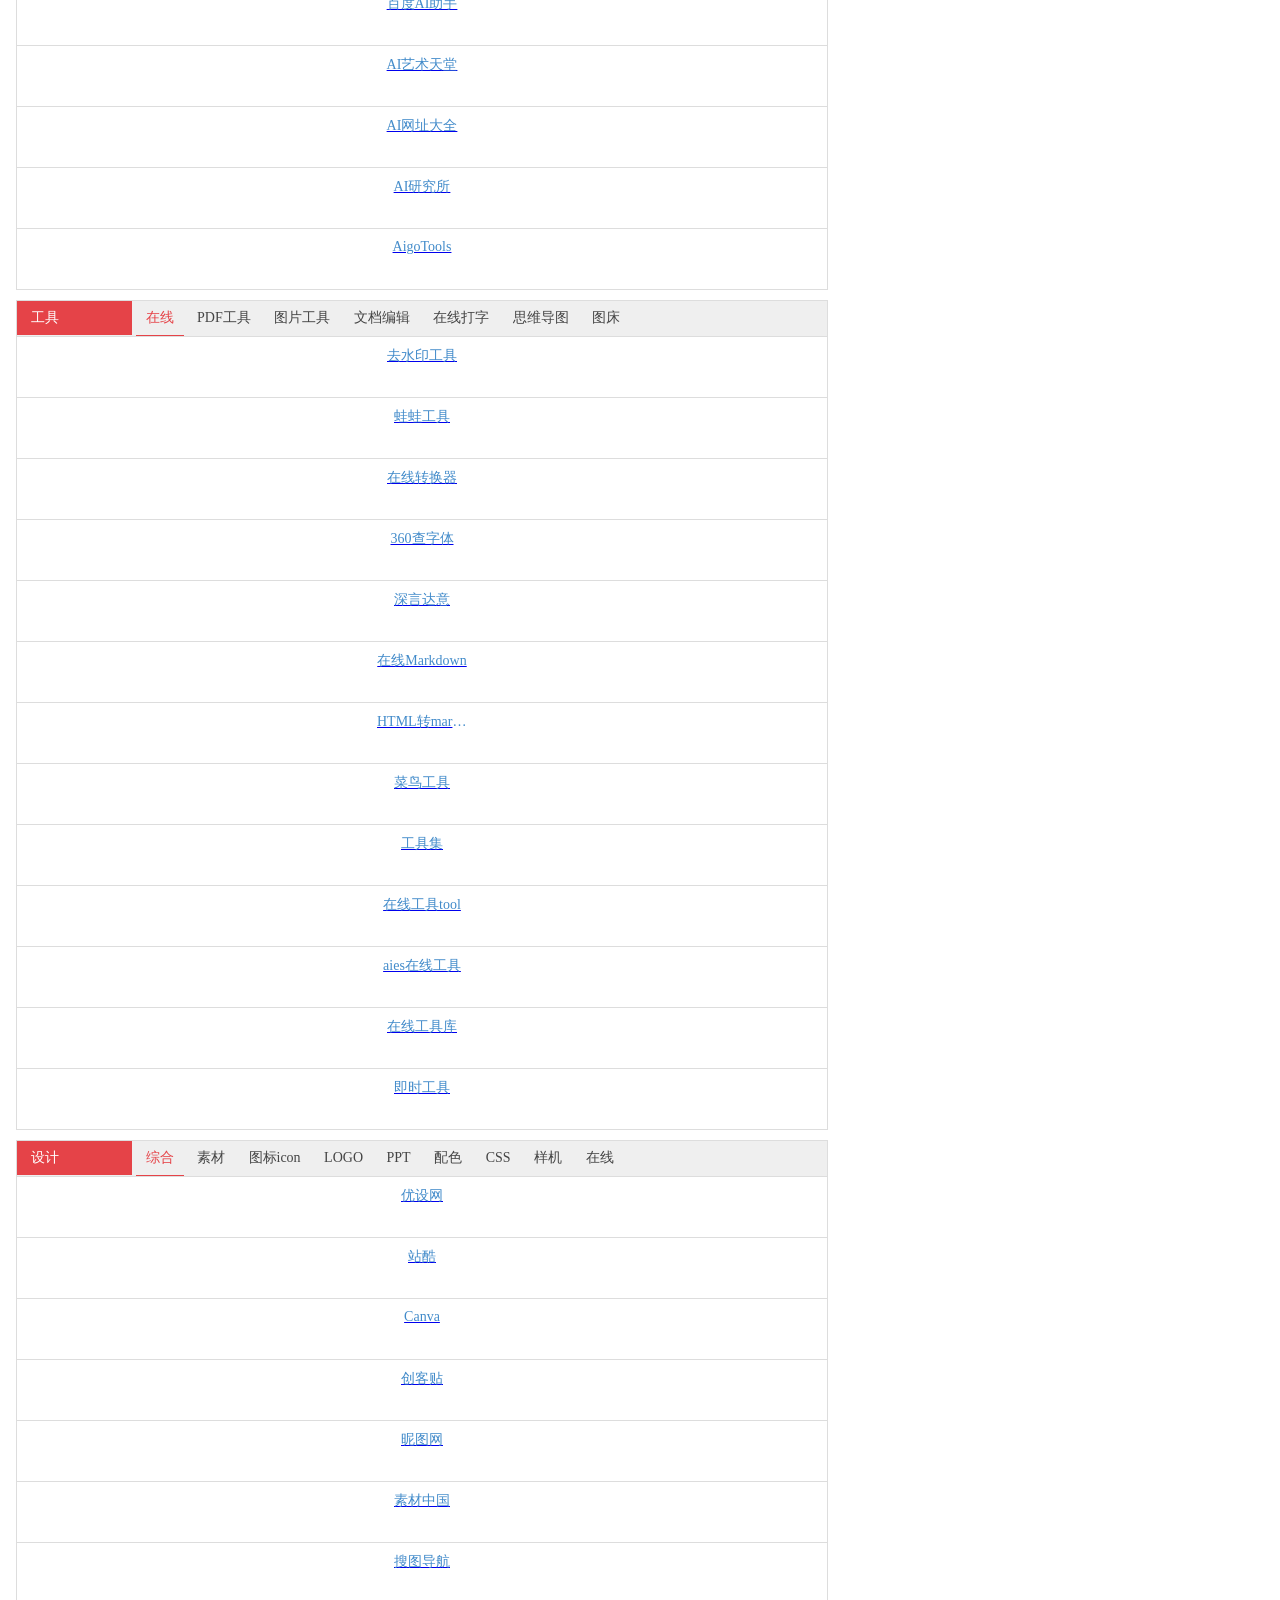
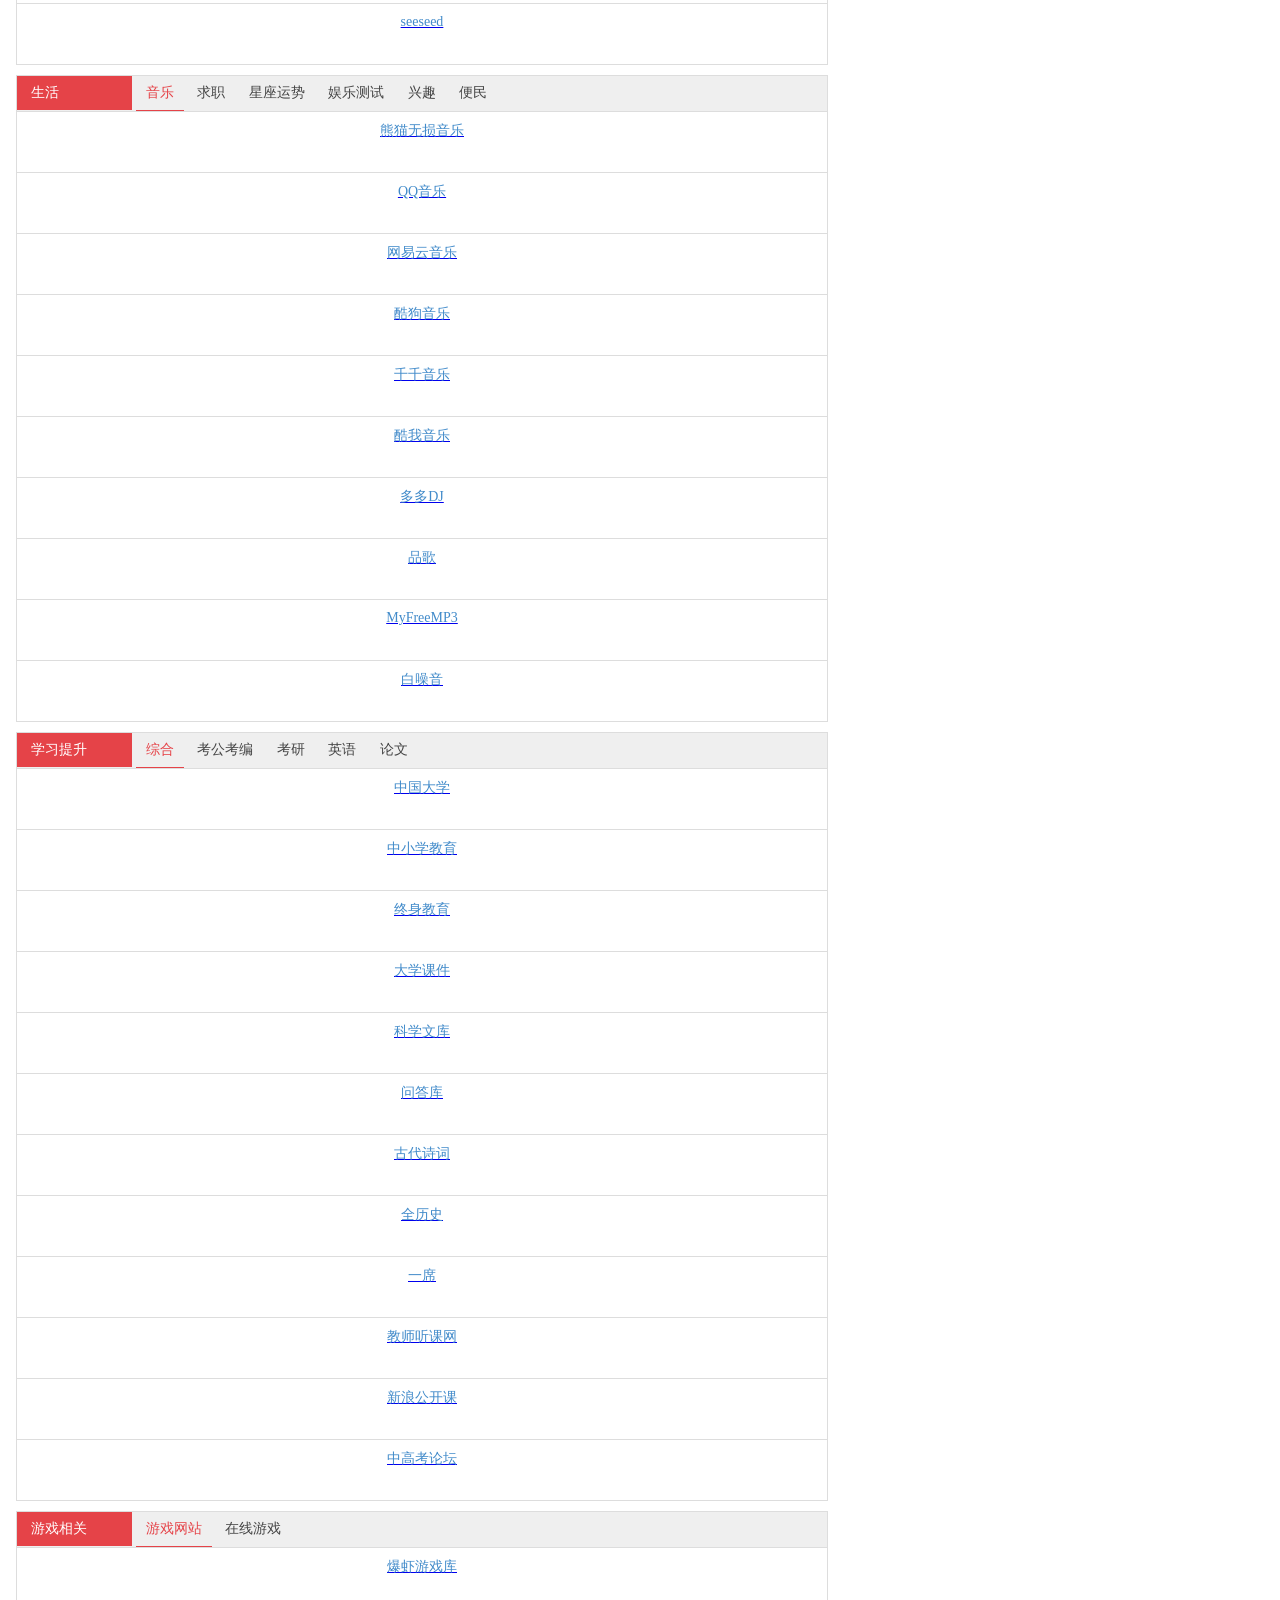
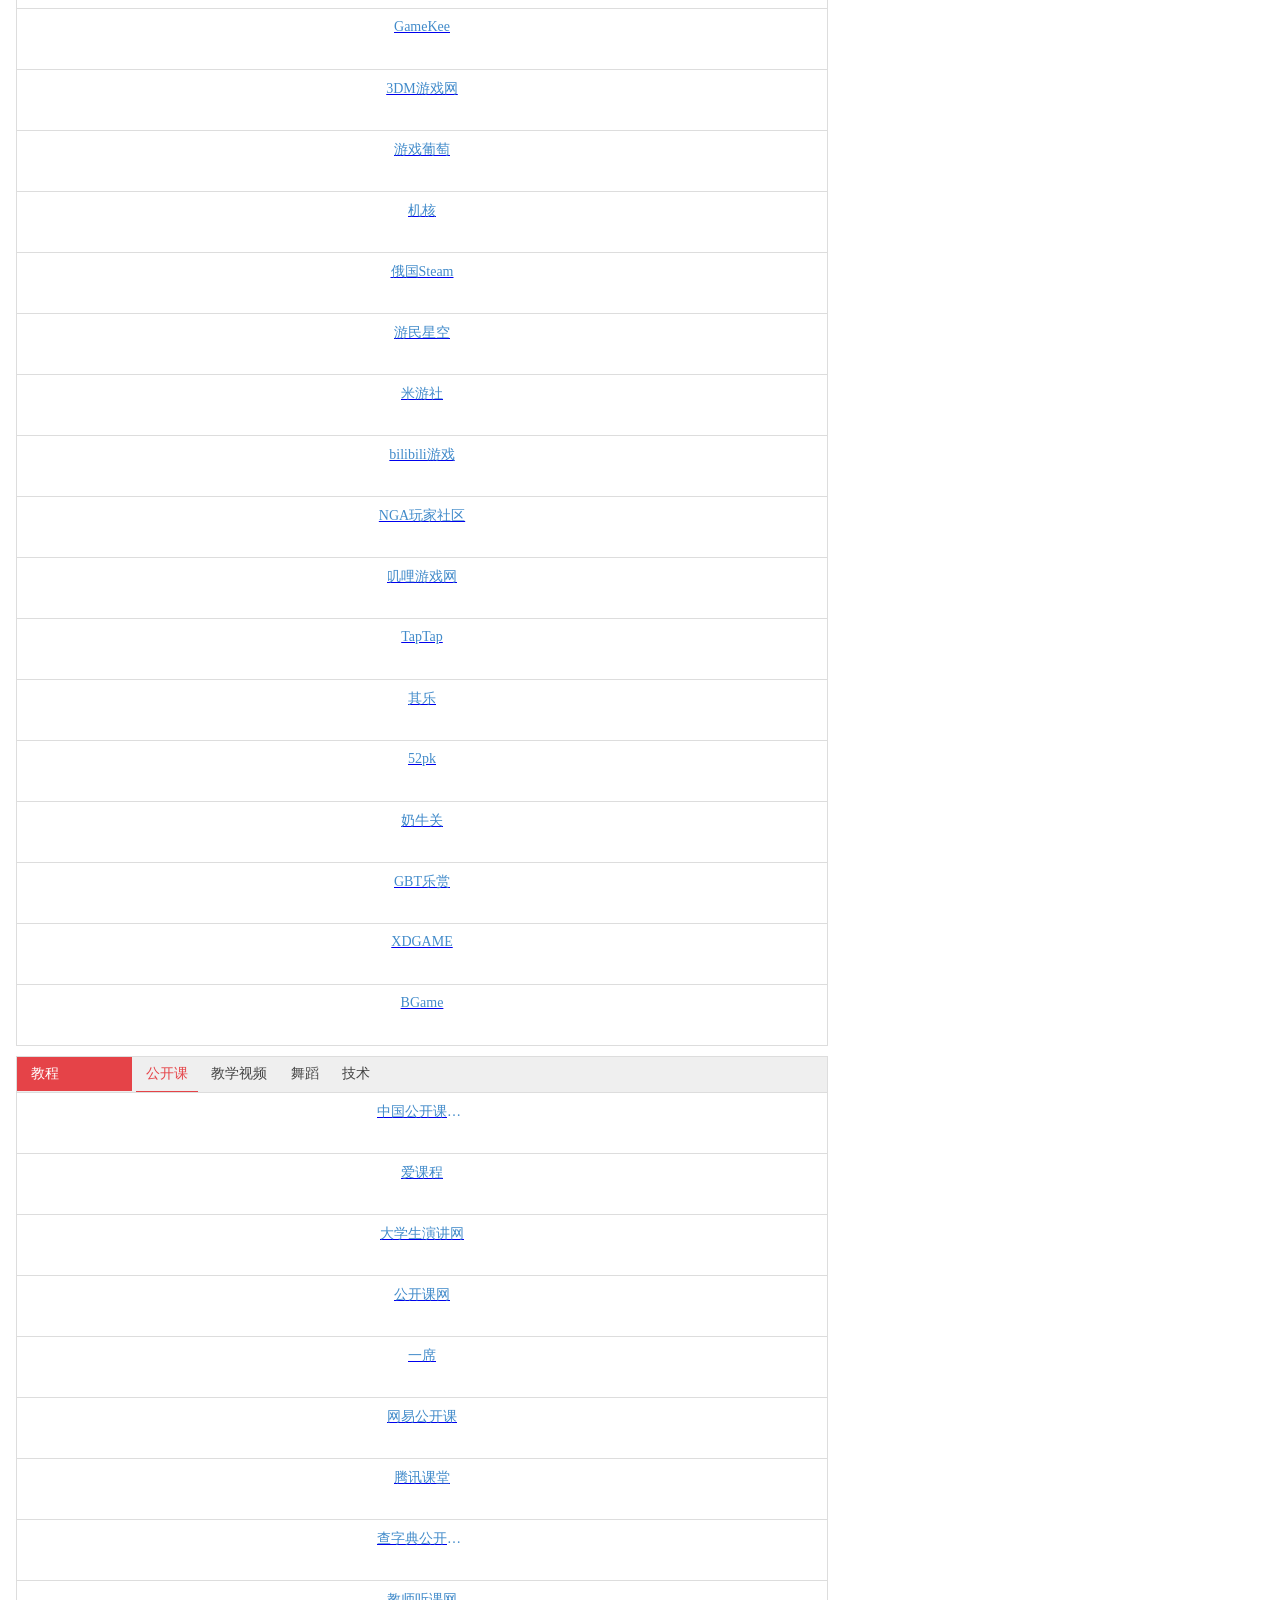
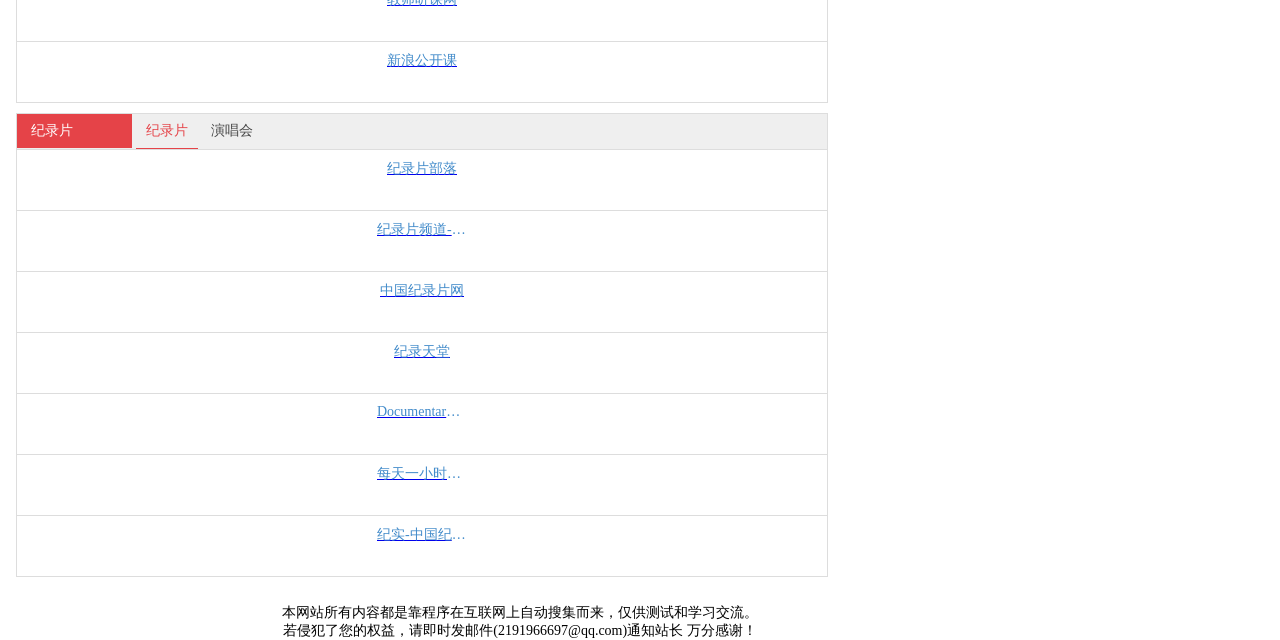
==== commit a164405f: "Update index.html" ====
--- a/index.html
+++ b/index.html
@@ -271,11 +271,6 @@
                     </a>
                   </div>
                   <div class="col-xs-4 col-md-4 col-sm-4 col-lg-2 list-item section-3">
-                    <a target="_blank" href="https://www.mandaom.com/">
-                      <div class="list-name single-line">漫岛动漫</div>
-                    </a>
-                  </div>
-                  <div class="col-xs-4 col-md-4 col-sm-4 col-lg-2 list-item section-3">
                     <a target="_blank" href="https://www.yydm1.cc/">
                       <div class="list-name single-line">丫丫动漫</div>
                     </a>
@@ -283,11 +278,6 @@
                   <div class="col-xs-4 col-md-4 col-sm-4 col-lg-2 list-item section-3">
                     <a target="_blank" href="https://www.clicli.pro/">
                       <div class="list-name single-line">CliCli动漫</div>
-                    </a>
-                  </div>
-                  <div class="col-xs-4 col-md-4 col-sm-4 col-lg-2 list-item section-3">
-                    <a target="_blank" href="https://www.dogsfun.fun/">
-                      <div class="list-name single-line">狗番</div>
                     </a>
                   </div>
                   <div class="col-xs-4 col-md-4 col-sm-4 col-lg-2 list-item section-3">
@@ -1624,8 +1614,12 @@
                   <div class="section-name">
                     <i class="icon icon-star"></i>&nbsp;软件工具
                   </div>
-                  <div onclick="sectionSubTab(101, 102)" class="section-name-sub section-name-sub-101 section-name-sub-101-102 section-name-current">软件</div>
+                  <div onclick="sectionSubTab(101, 102)" class="section-name-sub section-name-sub-101 section-name-sub-101-102 section-name-current">综合</div>
                   <div onclick="sectionSubTab(101, 103)" class="section-name-sub section-name-sub-101 section-name-sub-101-103 ">插件脚本</div>
+                  <div onclick="sectionSubTab(101, 104)" class="section-name-sub section-name-sub-101 section-name-sub-101-104 ">PDF工具</div>
+                  <div onclick="sectionSubTab(101, 105)" class="section-name-sub section-name-sub-101 section-name-sub-101-105 ">图片工具</div>
+
+
                 </div>
                 <div style="clear:both;"></div>
 
@@ -1681,6 +1675,75 @@
         <div class="list-name single-line">文件蜈蚣</div>
       </a>
     </div>
+
+    <div class="col-xs-4 col-md-4 col-sm-4 col-lg-2 list-item section-101">
+      <a target="_blank" href="https://www.yuque.com/xbxbot/tool/ppv66wdlaxx56i92?singleDoc">
+        <div class="list-name single-line">去水印工具</div>
+      </a>
+    </div>
+    <div class="col-xs-4 col-md-4 col-sm-4 col-lg-2 list-item section-101">
+      <a target="_blank" href="https://www.iamwawa.cn/">
+        <div class="list-name single-line">蛙蛙工具</div>
+      </a>
+    </div>
+    <div class="col-xs-4 col-md-4 col-sm-4 col-lg-2 list-item section-101">
+      <a target="_blank" href="https://cn.office-converter.com/">
+        <div class="list-name single-line">在线转换器</div>
+      </a>
+    </div>
+    <div class="col-xs-4 col-md-4 col-sm-4 col-lg-2 list-item section-101">
+      <a target="_blank" href="https://fonts.safe.360.cn/">
+        <div class="list-name single-line">360查字体</div>
+      </a>
+    </div>
+    <div class="col-xs-4 col-md-4 col-sm-4 col-lg-2 list-item section-101">
+      <a target="_blank" href="https://www.shenyandayi.com/">
+        <div class="list-name single-line">深言达意</div>
+      </a>
+    </div>
+    <div class="col-xs-4 col-md-4 col-sm-4 col-lg-2 list-item section-101">
+      <a target="_blank" href="https://markdown.com.cn/editor/">
+        <div class="list-name single-line">在线Markdown</div>
+      </a>
+    </div>
+    <div class="col-xs-4 col-md-4 col-sm-4 col-lg-2 list-item section-101">
+      <a target="_blank" href="https://www.helloworld.net/html2md">
+        <div class="list-name single-line">HTML转markdown</div>
+      </a>
+    </div>
+    <div class="col-xs-4 col-md-4 col-sm-4 col-lg-2 list-item section-101">
+      <a target="_blank" href="https://c.runoob.com/">
+        <div class="list-name single-line">菜鸟工具</div>
+      </a>
+    </div>
+    <div class="col-xs-4 col-md-4 col-sm-4 col-lg-2 list-item section-101">
+      <a target="_blank" href="https://tool.oschina.net/">
+        <div class="list-name single-line">工具集</div>
+      </a>
+    </div>
+    <div class="col-xs-4 col-md-4 col-sm-4 col-lg-2 list-item section-101">
+      <a target="_blank" href="https://tool.lu/">
+        <div class="list-name single-line">在线工具tool</div>
+      </a>
+    </div>
+    <div class="col-xs-4 col-md-4 col-sm-4 col-lg-2 list-item section-101">
+      <a target="_blank" href="https://t.aies.cn/">
+        <div class="list-name single-line">aies在线工具</div>
+      </a>
+    </div>
+    <div class="col-xs-4 col-md-4 col-sm-4 col-lg-2 list-item section-101">
+      <a target="_blank" href="https://123.w3cschool.cn/webtools">
+        <div class="list-name single-line">在线工具库</div>
+      </a>
+    </div>
+    <div class="col-xs-4 col-md-4 col-sm-4 col-lg-2 list-item section-101">
+      <a target="_blank" href="https://www.67tool.com/">
+        <div class="list-name single-line">即时工具</div>
+      </a>
+    </div>
+
+
+
   </div>
 
   <!-- 插件 -->
@@ -1695,7 +1758,7 @@
         <div class="list-name single-line">CxyHub插件</div>
       </a>
     </div>
-    <div class="col-xs-4 col-md-4 col-sm-4 col-lg-2 list-item section-81">
+    <div class="col-xs-4 col-md-4 col-sm-4 col-lg-2 list-item section-101">
       <a target="_blank" href="http://crx4.com/">
         <div class="list-name single-line">Crx4插件市场</div>
       </a>
@@ -1716,6 +1779,74 @@
       </a>
     </div>
   </div>
+
+<!-- PDF工具-->
+  <div style="display: none;" class="section-list section-list-101 section-list-101-104">
+    <div class="col-xs-4 col-md-4 col-sm-4 col-lg-2 list-item section-101">
+      <a target="_blank" href="https://tools.pdf24.org/zh/">
+        <div class="list-name single-line">PDF24</div>
+      </a>
+    </div>
+    <div class="col-xs-4 col-md-4 col-sm-4 col-lg-2 list-item section-101">
+      <a target="_blank" href="https://www.ilovepdf.com/zh-cn">
+        <div class="list-name single-line">ILOVEpdf</div>
+      </a>
+    </div>
+    <div class="col-xs-4 col-md-4 col-sm-4 col-lg-2 list-item section-101">
+      <a target="_blank" href="https://www.pdfpai.com/">
+        <div class="list-name single-line">pdf派</div>
+      </a>
+    </div>
+  </div>
+
+<!-- 图片工具 -->
+<div style="display: none;" class="section-list section-list-101 section-list-101-105">
+  <div class="col-xs-4 col-md-4 col-sm-4 col-lg-2 list-item section-101">
+    <a target="_blank" href="https://photokit.com/?lang=zh">
+      <div class="list-name single-line">图片编辑</div>
+    </a>
+  </div>
+  <div class="col-xs-4 col-md-4 col-sm-4 col-lg-2 list-item section-101">
+    <a target="_blank" href="https://jpghd.com/">
+      <div class="list-name single-line">老照片修复</div>
+    </a>
+  </div>
+  <div class="col-xs-4 col-md-4 col-sm-4 col-lg-2 list-item section-101">
+    <a target="_blank" href="https://jakearchibald.github.io/svgomg/">
+      <div class="list-name single-line">svg图片压缩</div>
+    </a>
+  </div>
+  <div class="col-xs-4 col-md-4 col-sm-4 col-lg-2 list-item section-101">
+    <a target="_blank" href="https://bigjpg.com/">
+      <div class="list-name single-line">bigjpg图片放大</div>
+    </a>
+  </div>
+  <div class="col-xs-4 col-md-4 col-sm-4 col-lg-2 list-item section-101">
+    <a target="_blank" href="https://squoosh.app/">
+      <div class="list-name single-line">squoosh图片压缩</div>
+    </a>
+  </div>
+  <div class="col-xs-4 col-md-4 col-sm-4 col-lg-2 list-item section-101">
+    <a target="_blank" href="https://tinypng.com/">
+      <div class="list-name single-line">tinypng图片压缩</div>
+    </a>
+  </div>
+  <div class="col-xs-4 col-md-4 col-sm-4 col-lg-2 list-item section-101">
+    <a target="_blank" href="https://ezgif.com/">
+      <div class="list-name single-line">ezgif</div>
+    </a>
+  </div>
+  <div class="col-xs-4 col-md-4 col-sm-4 col-lg-2 list-item section-101">
+    <a target="_blank" href="https://www.gaitubao.com/">
+      <div class="list-name single-line">改图宝</div>
+    </a>
+  </div>
+
+
+</div>
+
+
+
 
                 <div style="clear:both;"></div>
               </div>
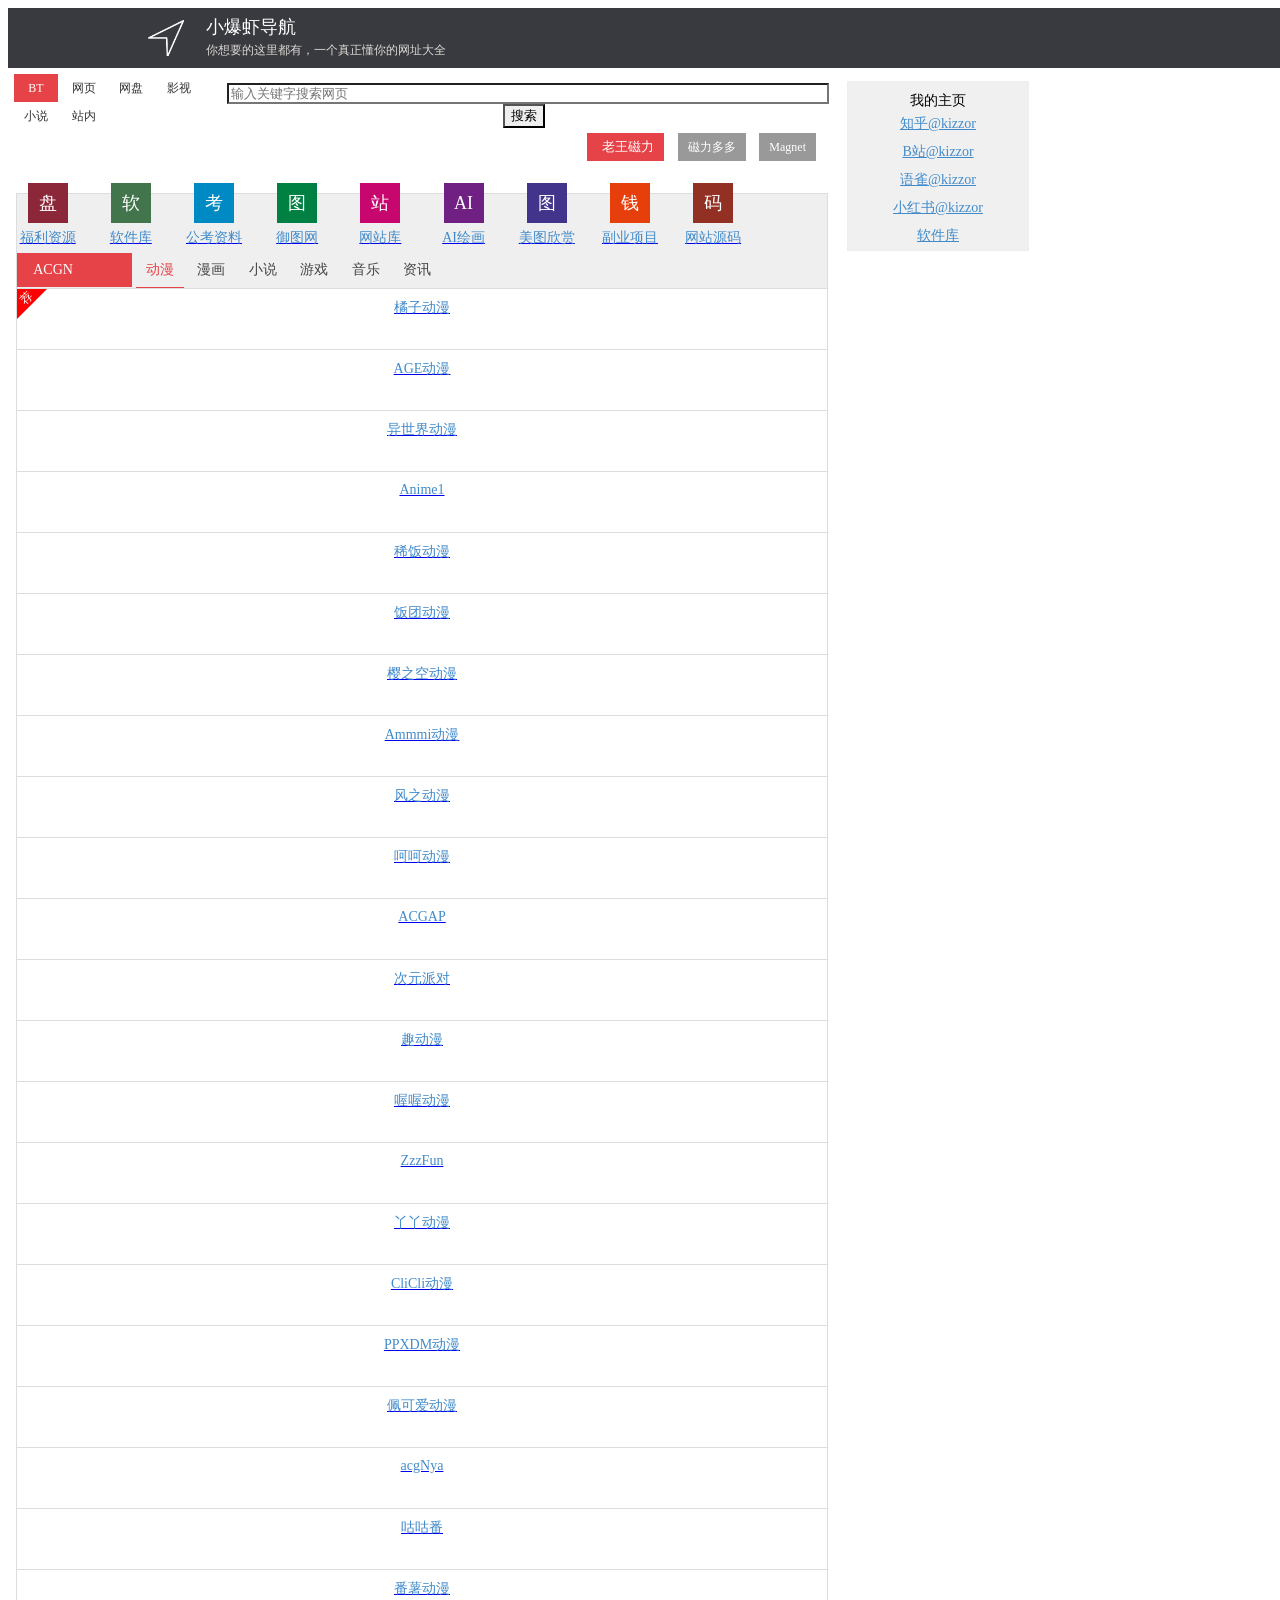
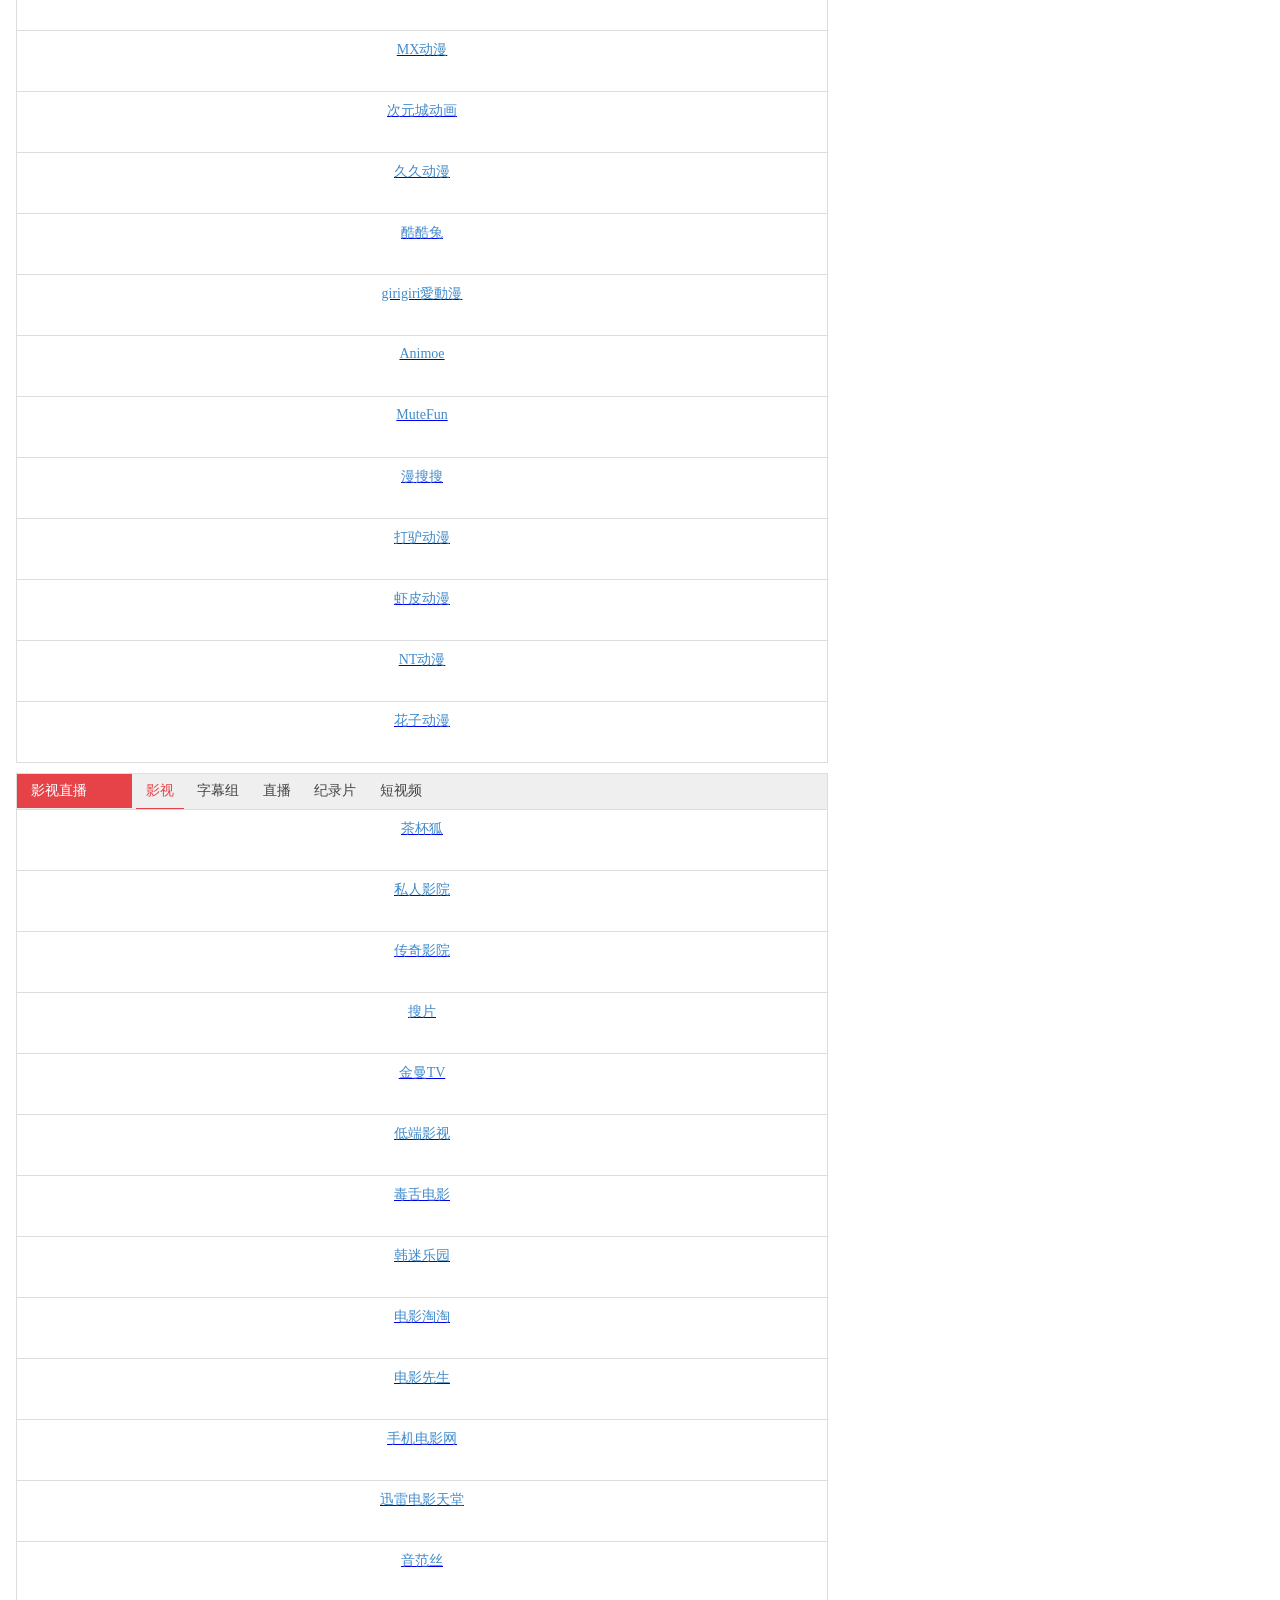
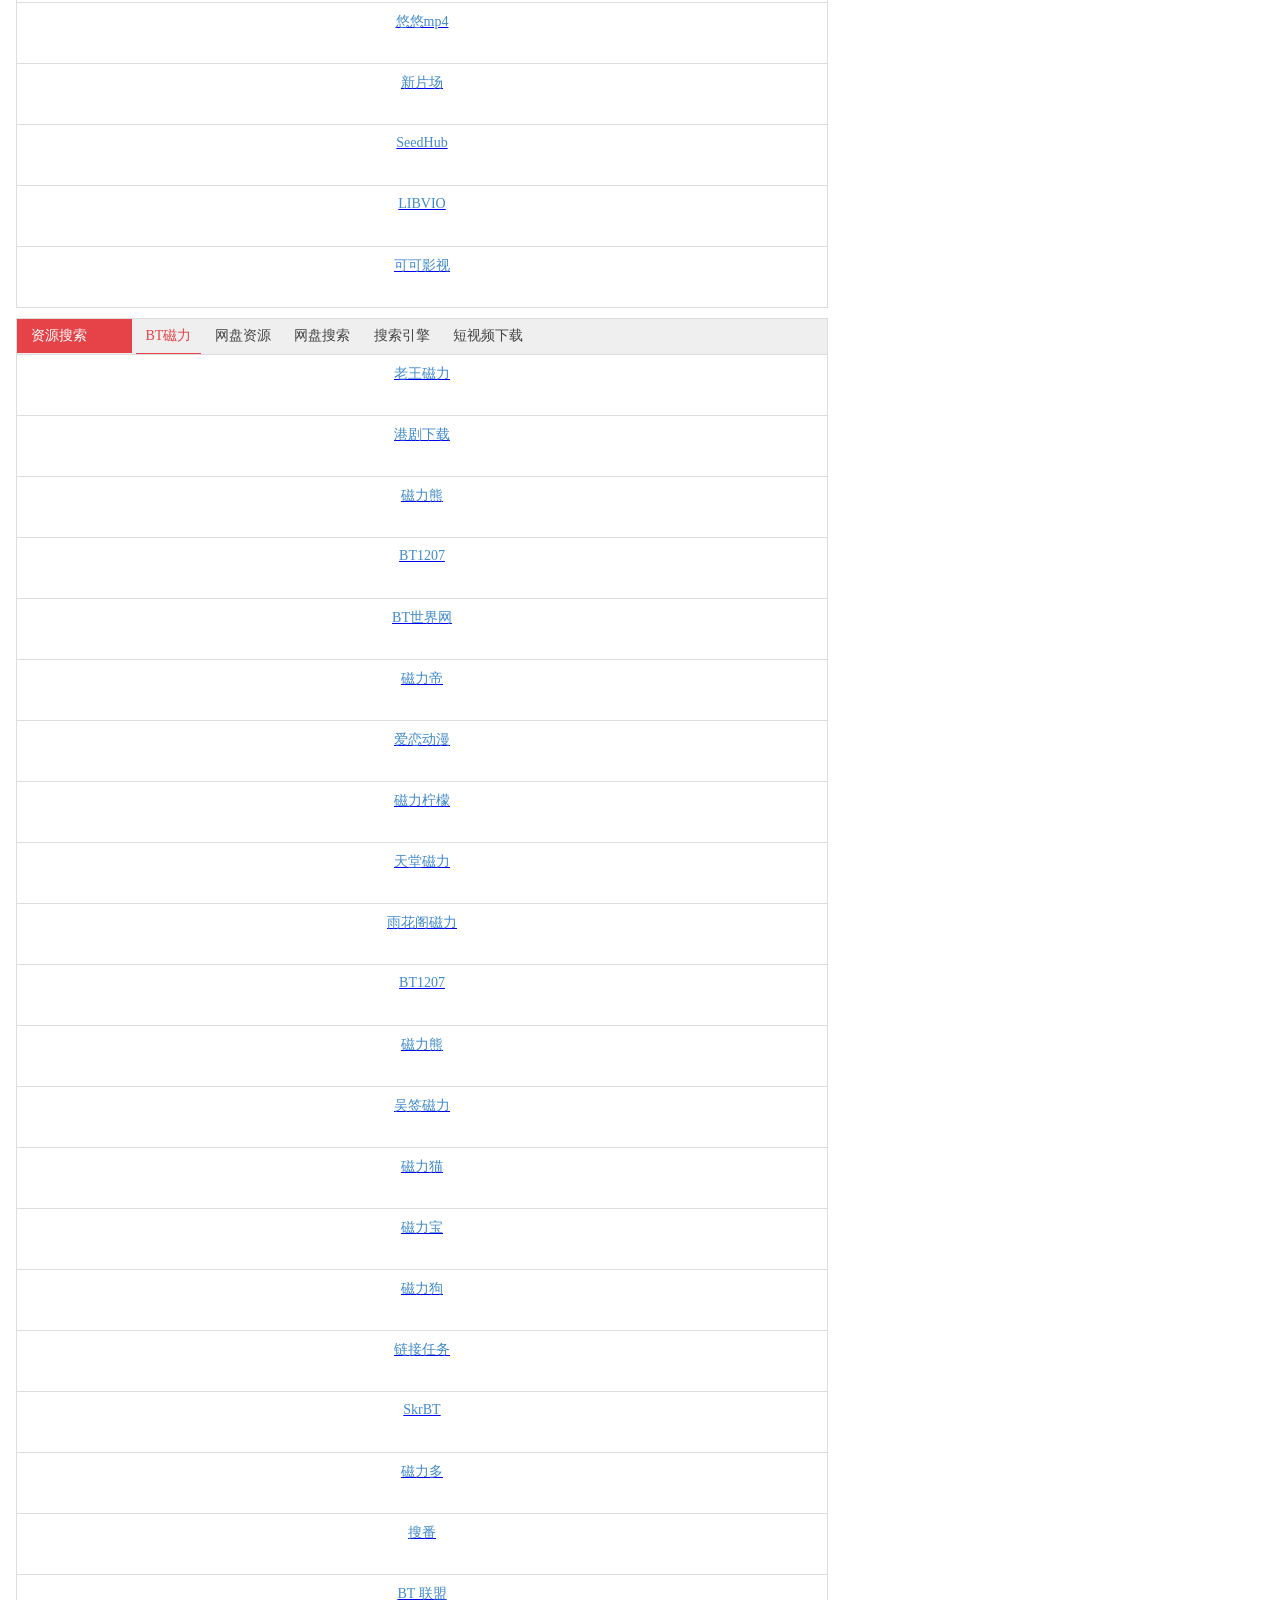
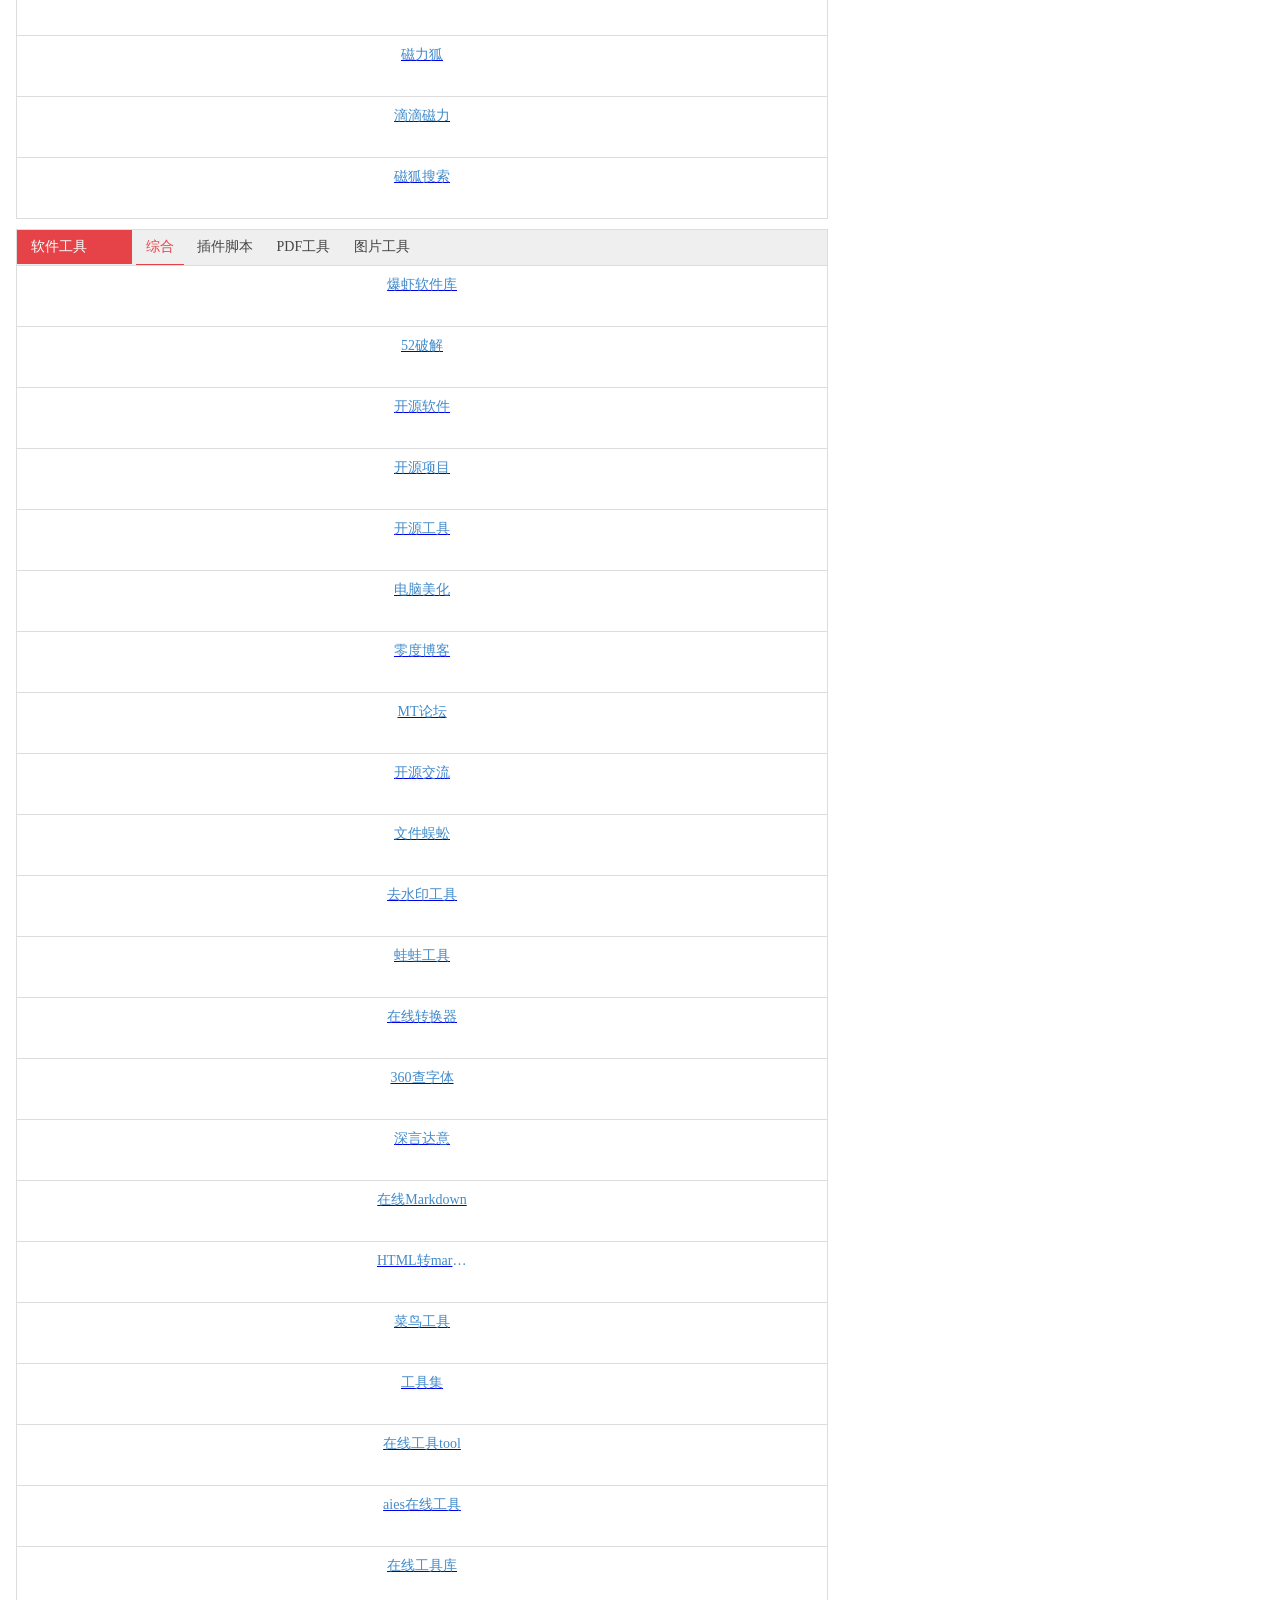
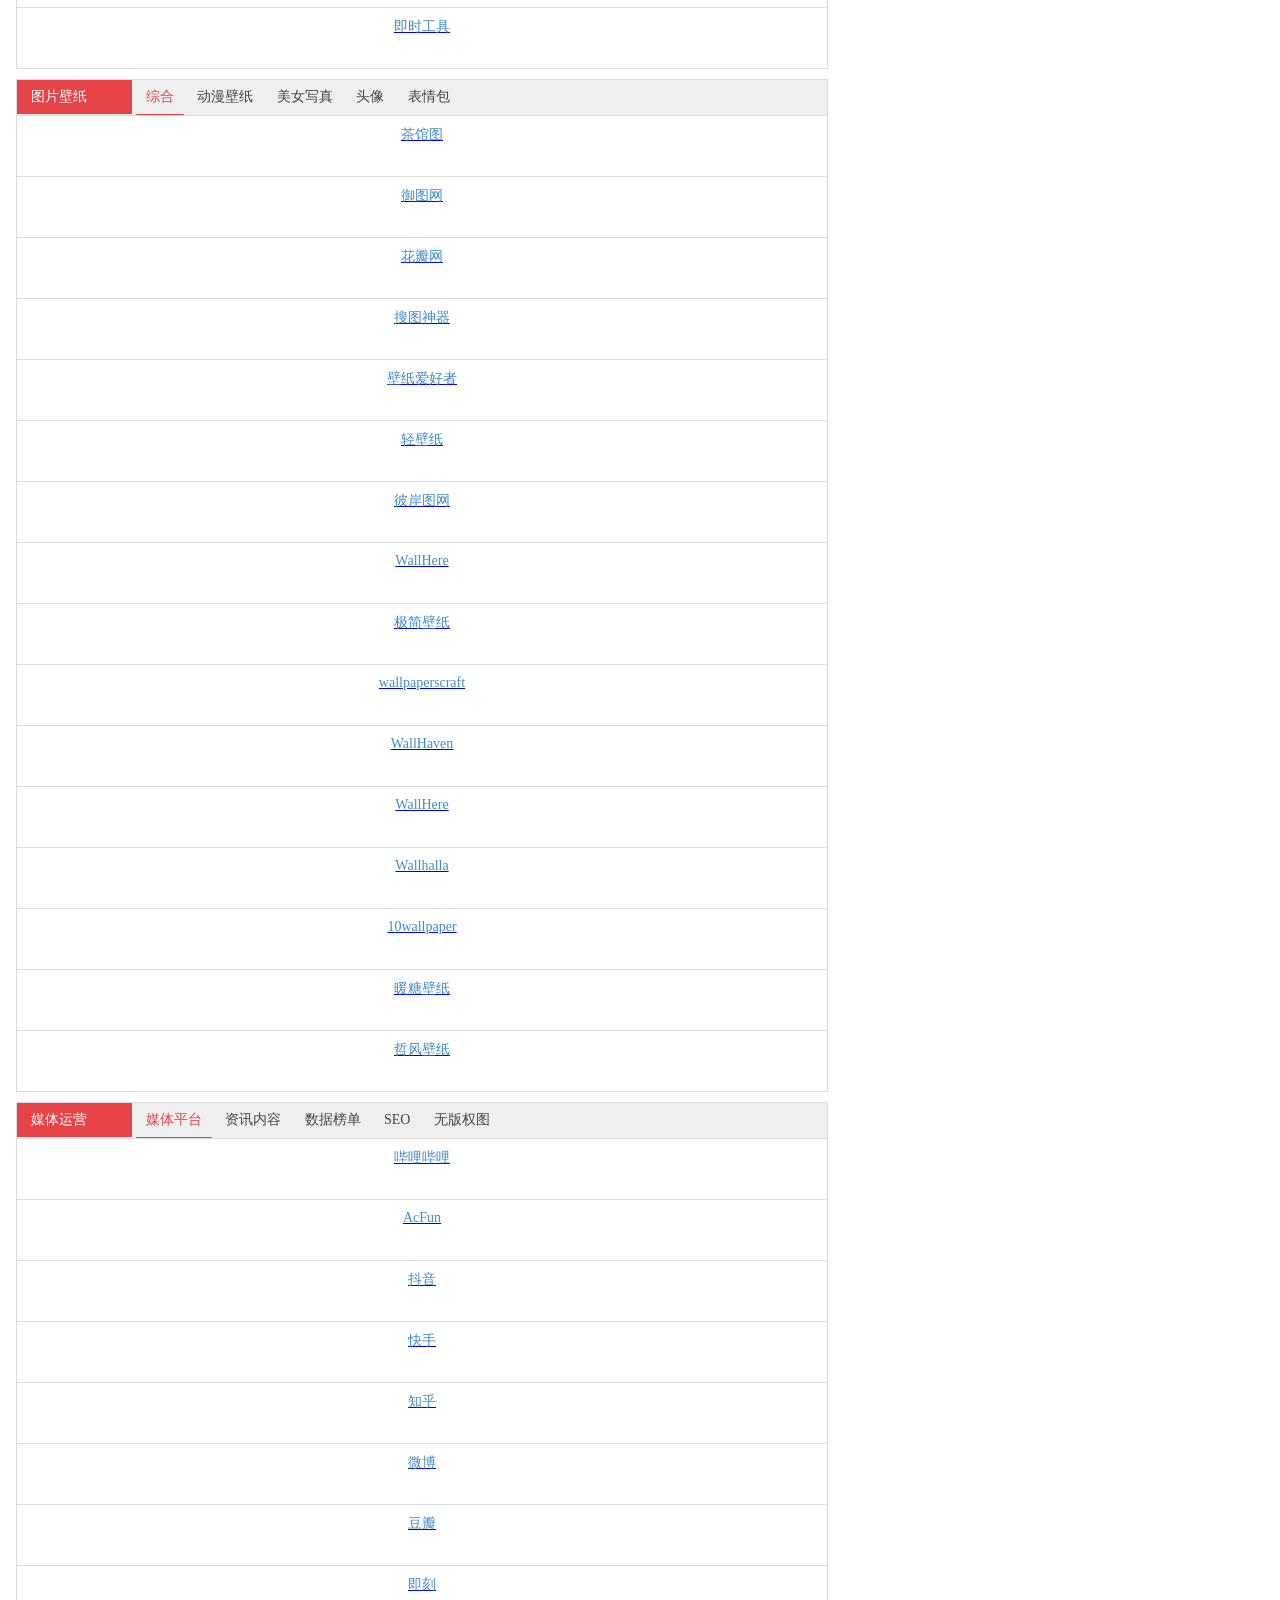
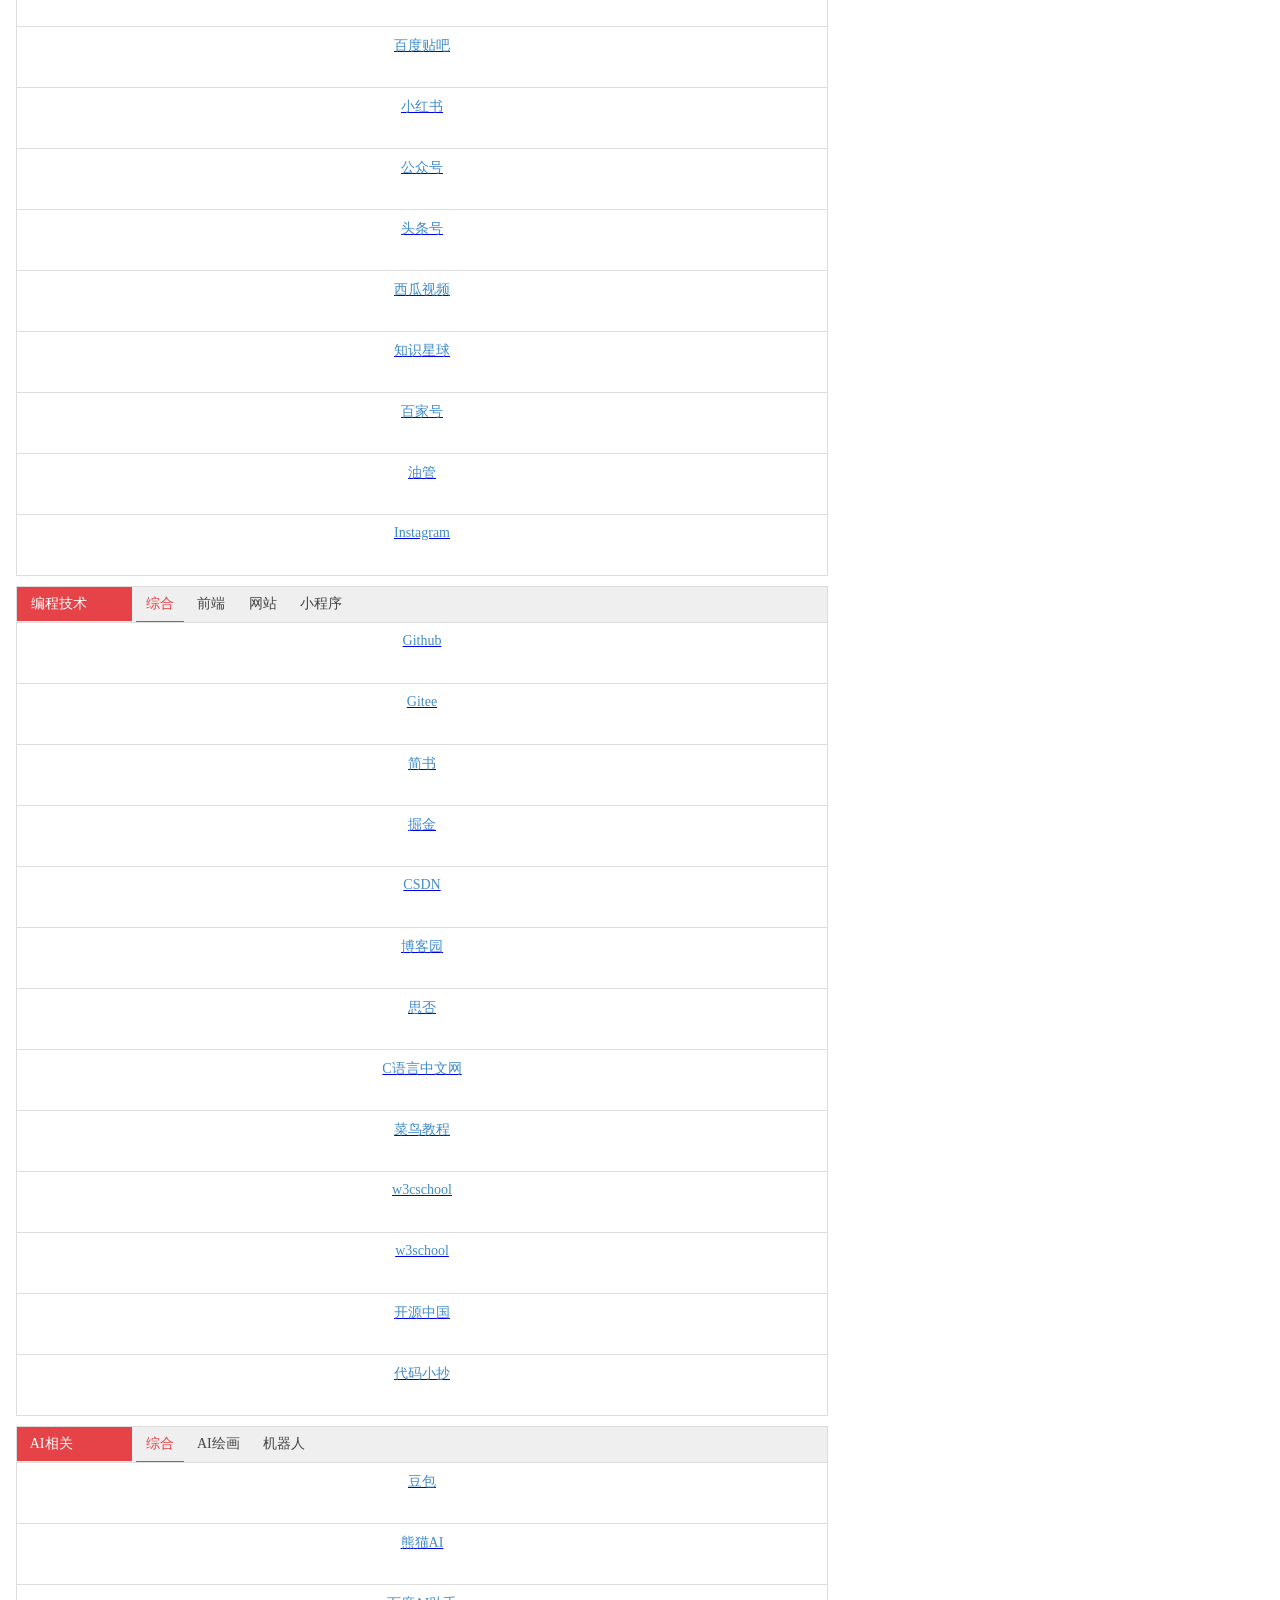
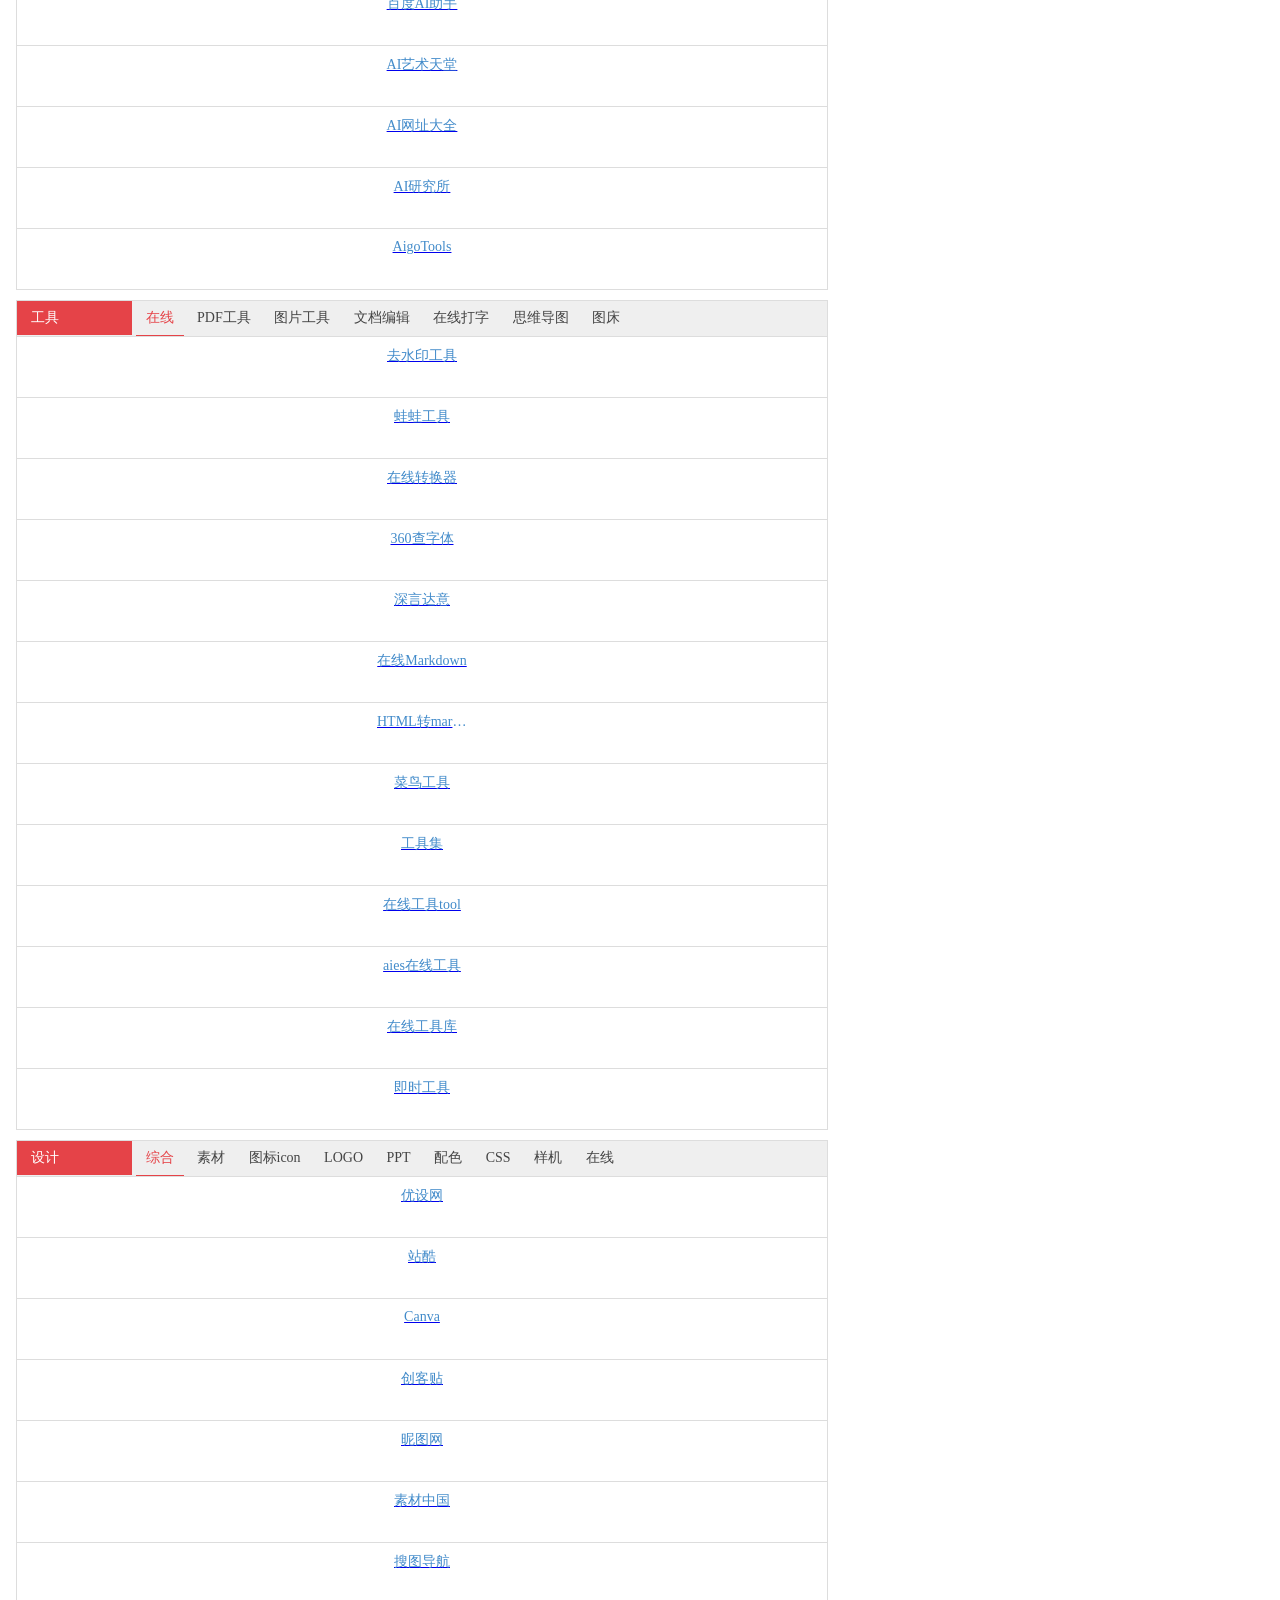
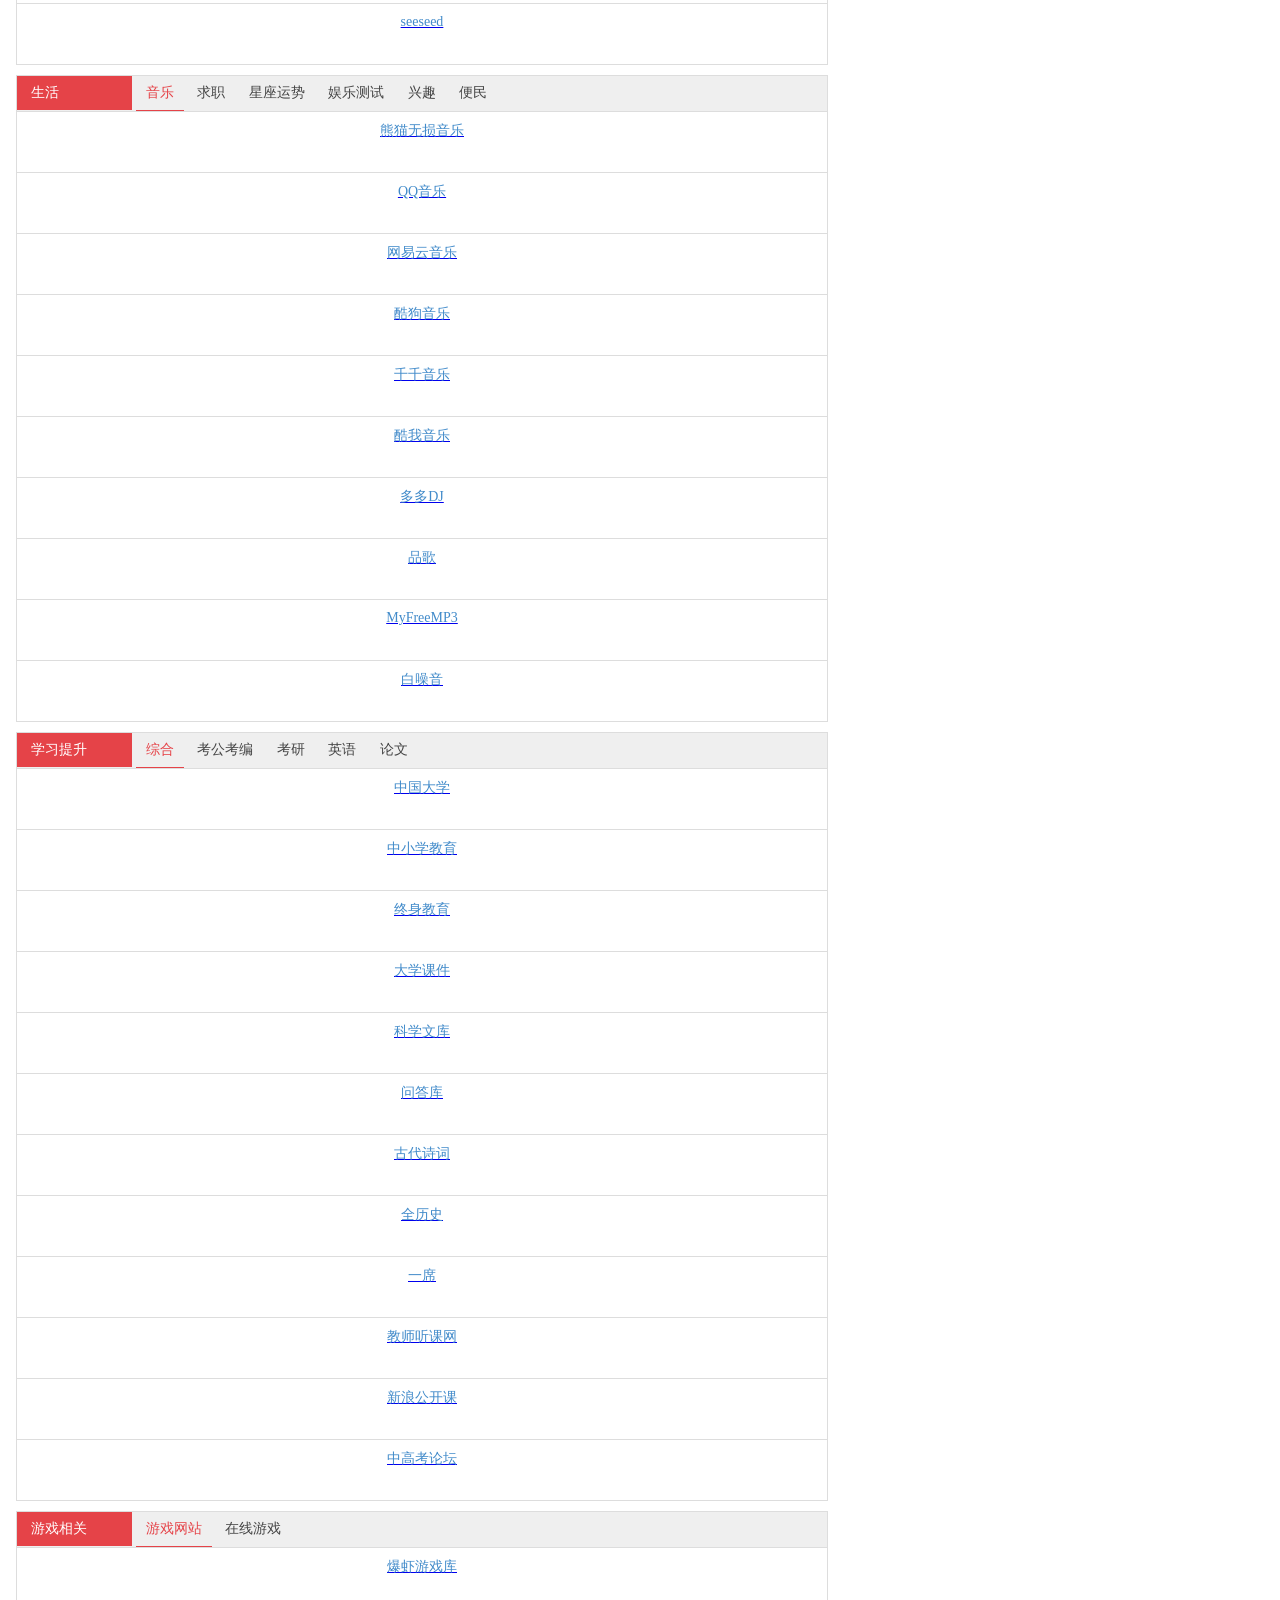
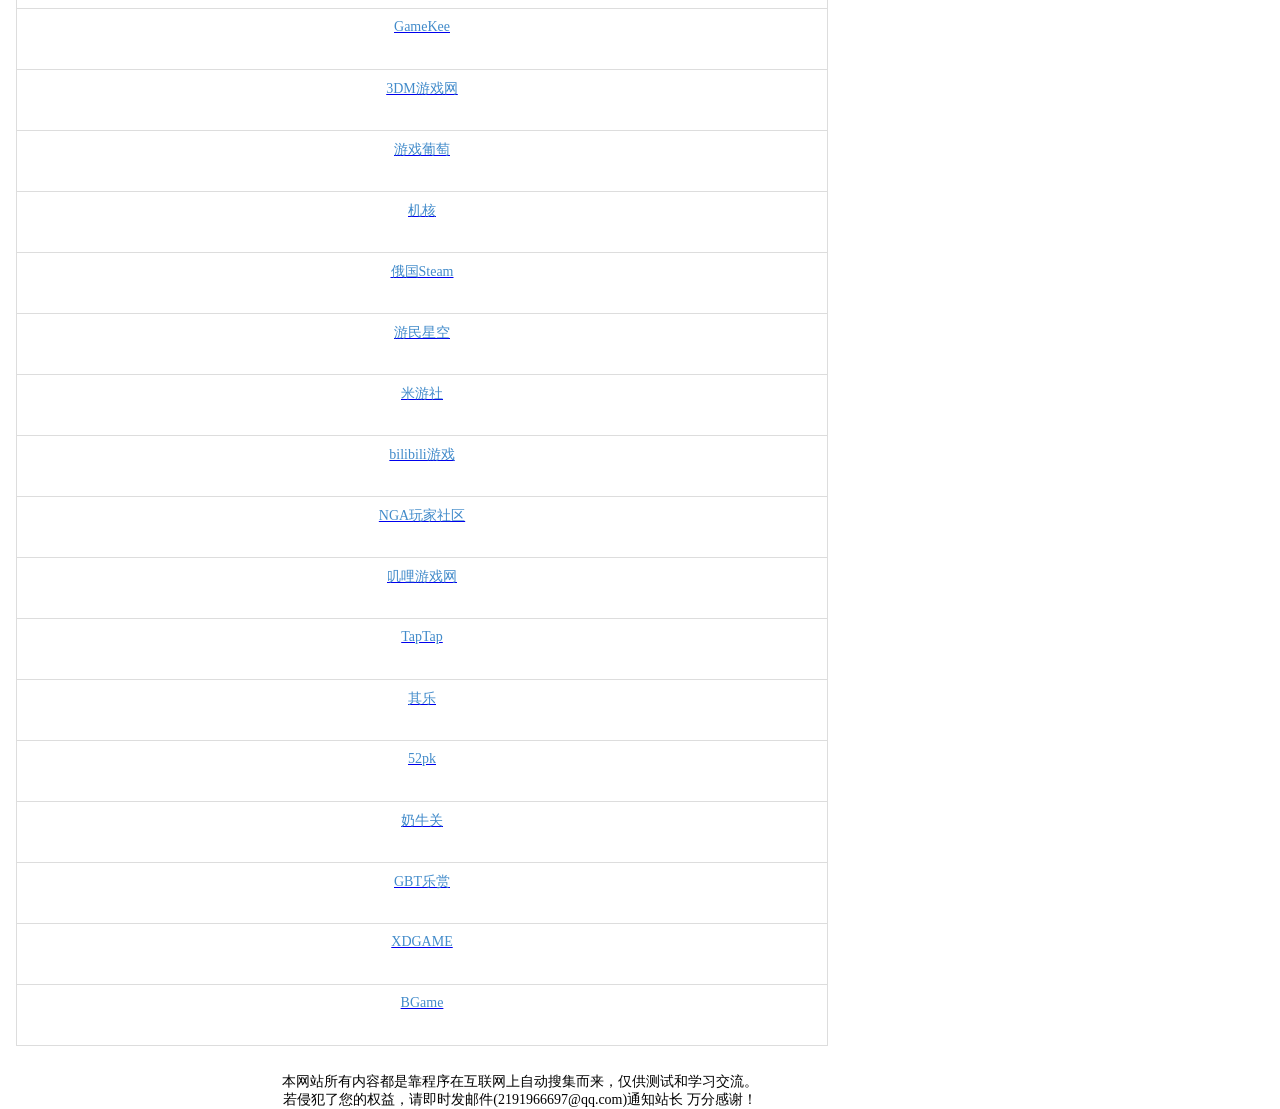
==== commit 99f7d08d: "Update index.html" ====
--- a/index.html
+++ b/index.html
@@ -4353,238 +4353,7 @@
             </div>
 
 
-
-            <div class="section-parent tab1">
-              <div class="section-content">
-                <div class="section-heading">
-                  <div class="section-name">
-                    <i class="icon icon-bolt"></i>&nbsp;教程
-                  </div>
-                  <div onclick="sectionSubTab(96, 97)" class="section-name-sub section-name-sub-96 section-name-sub-96-97 section-name-current">公开课</div>
-                  <div onclick="sectionSubTab(96, 98)" class="section-name-sub section-name-sub-96 section-name-sub-96-98 ">教学视频</div>
-                  <div onclick="sectionSubTab(96, 99)" class="section-name-sub section-name-sub-96 section-name-sub-96-99 ">舞蹈</div>
-                  <div onclick="sectionSubTab(96, 100)" class="section-name-sub section-name-sub-96 section-name-sub-96-100 ">技术</div>
-                </div>
-                <div style="clear:both;"></div>
-                <div style="" class="section-list section-list-96 section-list-96-97">
-                  <div class="col-xs-4 col-md-4 col-sm-4 col-lg-2 list-item section-96">
-                    <a target="_blank" href="detail_512.html">
-                      <div class="list-name single-line">中国公开课_央视网(cctv.com)</div>
-                    </a>
-                  </div>
-                  <div class="col-xs-4 col-md-4 col-sm-4 col-lg-2 list-item section-96">
-                    <a target="_blank" href="detail_519.html">
-                      <div class="list-name single-line">爱课程</div>
-                    </a>
-                  </div>
-                  <div class="col-xs-4 col-md-4 col-sm-4 col-lg-2 list-item section-96">
-                    <a target="_blank" href="detail_517.html">
-                      <div class="list-name single-line">大学生演讲网</div>
-                    </a>
-                  </div>
-                  <div class="col-xs-4 col-md-4 col-sm-4 col-lg-2 list-item section-96">
-                    <a target="_blank" href="detail_514.html">
-                      <div class="list-name single-line">公开课网</div>
-                    </a>
-                  </div>
-                  <div class="col-xs-4 col-md-4 col-sm-4 col-lg-2 list-item section-96">
-                    <a target="_blank" href="detail_518.html">
-                      <div class="list-name single-line">一席</div>
-                    </a>
-                  </div>
-                  <div class="col-xs-4 col-md-4 col-sm-4 col-lg-2 list-item section-96">
-                    <a target="_blank" href="detail_513.html">
-                      <div class="list-name single-line">网易公开课</div>
-                    </a>
-                  </div>
-                  <div class="col-xs-4 col-md-4 col-sm-4 col-lg-2 list-item section-96">
-                    <a target="_blank" href="detail_525.html">
-                      <div class="list-name single-line">腾讯课堂</div>
-                    </a>
-                  </div>
-                  <div class="col-xs-4 col-md-4 col-sm-4 col-lg-2 list-item section-96">
-                    <a target="_blank" href="detail_520.html">
-                      <div class="list-name single-line">查字典公开课网</div>
-                    </a>
-                  </div>
-                  <div class="col-xs-4 col-md-4 col-sm-4 col-lg-2 list-item section-96">
-                    <a target="_blank" href="detail_522.html">
-                      <div class="list-name single-line">教师听课网</div>
-                    </a>
-                  </div>
-                  <div class="col-xs-4 col-md-4 col-sm-4 col-lg-2 list-item section-96">
-                    <a target="_blank" href="detail_515.html">
-                      <div class="list-name single-line">新浪公开课</div>
-                    </a>
-                  </div>
-                </div>
-                <div style="display: none;" class="section-list section-list-96 section-list-96-98">
-                  <div class="col-xs-4 col-md-4 col-sm-4 col-lg-2 list-item section-96">
-                    <a target="_blank" href="detail_529.html">
-                      <div class="list-name single-line">教视网 - 中小学优质课,公开课,名师课堂实录教学视频</div>
-                    </a>
-                  </div>
-                  <div class="col-xs-4 col-md-4 col-sm-4 col-lg-2 list-item section-96">
-                    <a target="_blank" href="detail_536.html">
-                      <div class="list-name single-line">西东网视频教程 - 免费在线随时学习</div>
-                    </a>
-                  </div>
-                  <div class="col-xs-4 col-md-4 col-sm-4 col-lg-2 list-item section-96">
-                    <a target="_blank" href="detail_538.html">
-                      <div class="list-name single-line">视频教程_PC6教学</div>
-                    </a>
-                  </div>
-                  <div class="col-xs-4 col-md-4 col-sm-4 col-lg-2 list-item section-96">
-                    <a target="_blank" href="detail_532.html">
-                      <div class="list-name single-line">视频学科网-初中_高中公开课_精品课_说课_名师课堂教学视频资源平台</div>
-                    </a>
-                  </div>
-                  <div class="col-xs-4 col-md-4 col-sm-4 col-lg-2 list-item section-96">
-                    <a target="_blank" href="detail_535.html">
-                      <div class="list-name single-line">理想视频教程网</div>
-                    </a>
-                  </div>
-                  <div class="col-xs-4 col-md-4 col-sm-4 col-lg-2 list-item section-96">
-                    <a target="_blank" href="detail_541.html">
-                      <div class="list-name single-line">好知网</div>
-                    </a>
-                  </div>
-                  <div class="col-xs-4 col-md-4 col-sm-4 col-lg-2 list-item section-96">
-                    <a target="_blank" href="detail_539.html">
-                      <div class="list-name single-line">外唐视频教程网</div>
-                    </a>
-                  </div>
-                </div>
-                <div style="display: none;" class="section-list section-list-96 section-list-96-99">
-                  <div class="col-xs-4 col-md-4 col-sm-4 col-lg-2 list-item section-96">
-                    <a target="_blank" href="detail_553.html">
-                      <div class="list-name single-line">跳跳舞蹈</div>
-                    </a>
-                  </div>
-                  <div class="col-xs-4 col-md-4 col-sm-4 col-lg-2 list-item section-96">
-                    <a target="_blank" href="detail_551.html">
-                      <div class="list-name single-line">中舞网</div>
-                    </a>
-                  </div>
-                  <div class="col-xs-4 col-md-4 col-sm-4 col-lg-2 list-item section-96">
-                    <a target="_blank" href="detail_549.html">
-                      <div class="list-name single-line">舞蹈视频</div>
-                    </a>
-                  </div>
-                  <div class="col-xs-4 col-md-4 col-sm-4 col-lg-2 list-item section-96">
-                    <a target="_blank" href="detail_550.html">
-                      <div class="list-name single-line">舞蹈频道-VV娱乐社区</div>
-                    </a>
-                  </div>
-                  <div class="col-xs-4 col-md-4 col-sm-4 col-lg-2 list-item section-96">
-                    <a target="_blank" href="detail_555.html">
-                      <div class="list-name single-line">第一街舞网</div>
-                    </a>
-                  </div>
-                  <div class="col-xs-4 col-md-4 col-sm-4 col-lg-2 list-item section-96">
-                    <a target="_blank" href="detail_554.html">
-                      <div class="list-name single-line">99广场舞</div>
-                    </a>
-                  </div>
-                  <div class="col-xs-4 col-md-4 col-sm-4 col-lg-2 list-item section-96">
-                    <a target="_blank" href="detail_547.html">
-                      <div class="list-name single-line">华人舞蹈网</div>
-                    </a>
-                  </div>
-                </div>
-                <div style="display: none;" class="section-list section-list-96 section-list-96-100">
-                  <div class="col-xs-4 col-md-4 col-sm-4 col-lg-2 list-item section-96">
-                    <a target="_blank" href="detail_559.html">
-                      <div class="list-name single-line">视频频道 - 电子工程网</div>
-                    </a>
-                  </div>
-                  <div class="col-xs-4 col-md-4 col-sm-4 col-lg-2 list-item section-96">
-                    <a target="_blank" href="detail_558.html">
-                      <div class="list-name single-line">EETV_电子产品世界</div>
-                    </a>
-                  </div>
-                  <div class="col-xs-4 col-md-4 col-sm-4 col-lg-2 list-item section-96">
-                    <a target="_blank" href="detail_565.html">
-                      <div class="list-name single-line">千锋教育视频资源库</div>
-                    </a>
-                  </div>
-                  <div class="col-xs-4 col-md-4 col-sm-4 col-lg-2 list-item section-96">
-                    <a target="_blank" href="detail_564.html">
-                      <div class="list-name single-line">大学生自学网</div>
-                    </a>
-                  </div>
-                </div>
-                <div style="clear:both;"></div>
-              </div>
-            </div>
-
-            <div class="section-parent tab1">
-              <div class="section-content">
-                <div class="section-heading">
-                  <div class="section-name">
-                    <i class="icon icon-star"></i>&nbsp;纪录片
-                  </div>
-                  <div onclick="sectionSubTab(101, 102)" class="section-name-sub section-name-sub-101 section-name-sub-101-102 section-name-current">纪录片</div>
-                  <div onclick="sectionSubTab(101, 103)" class="section-name-sub section-name-sub-101 section-name-sub-101-103 ">演唱会</div>
-                </div>
-                <div style="clear:both;"></div>
-                <div style="" class="section-list section-list-101 section-list-101-102">
-                  <div class="col-xs-4 col-md-4 col-sm-4 col-lg-2 list-item section-101">
-                    <a target="_blank" href="detail_581.html">
-                      <div class="list-name single-line">纪录片部落</div>
-                    </a>
-                  </div>
-                  <div class="col-xs-4 col-md-4 col-sm-4 col-lg-2 list-item section-101">
-                    <a target="_blank" href="detail_582.html">
-                      <div class="list-name single-line">纪录片频道-爱奇艺</div>
-                    </a>
-                  </div>
-                  <div class="col-xs-4 col-md-4 col-sm-4 col-lg-2 list-item section-101">
-                    <a target="_blank" href="detail_580.html">
-                      <div class="list-name single-line">中国纪录片网</div>
-                    </a>
-                  </div>
-                  <div class="col-xs-4 col-md-4 col-sm-4 col-lg-2 list-item section-101">
-                    <a target="_blank" href="detail_576.html">
-                      <div class="list-name single-line">纪录天堂</div>
-                    </a>
-                  </div>
-                  <div class="col-xs-4 col-md-4 col-sm-4 col-lg-2 list-item section-101">
-                    <a target="_blank" href="detail_578.html">
-                      <div class="list-name single-line">Documentary Storm</div>
-                    </a>
-                  </div>
-                  <div class="col-xs-4 col-md-4 col-sm-4 col-lg-2 list-item section-101">
-                    <a target="_blank" href="detail_571.html">
-                      <div class="list-name single-line">每天一小时纪录片</div>
-                    </a>
-                  </div>
-                  <div class="col-xs-4 col-md-4 col-sm-4 col-lg-2 list-item section-101">
-                    <a target="_blank" href="detail_574.html">
-                      <div class="list-name single-line">纪实-中国纪录片第一频道,最新、高清正版海量纪录片_央视网</div>
-                    </a>
-                  </div>
-                </div>
-                <div style="display: none;" class="section-list section-list-101 section-list-101-103">
-                  <div class="col-xs-4 col-md-4 col-sm-4 col-lg-2 list-item section-101">
-                    <a target="_blank" href="detail_592.html">
-                      <div class="list-name single-line">蓝光演唱会网</div>
-                    </a>
-                  </div>
-                  <div class="col-xs-4 col-md-4 col-sm-4 col-lg-2 list-item section-101">
-                    <a target="_blank" href="detail_593.html">
-                      <div class="list-name single-line">演唱会 - CD包</div>
-                    </a>
-                  </div>
-                  <div class="col-xs-4 col-md-4 col-sm-4 col-lg-2 list-item section-101">
-                    <a target="_blank" href="detail_590.html">
-                      <div class="list-name single-line">灯社精品</div>
-                    </a>
-                  </div>
-                </div>
-                <div style="clear:both;"></div>
-              </div>
-            </div>
+     
 
           </td>
           <td class="table-right">
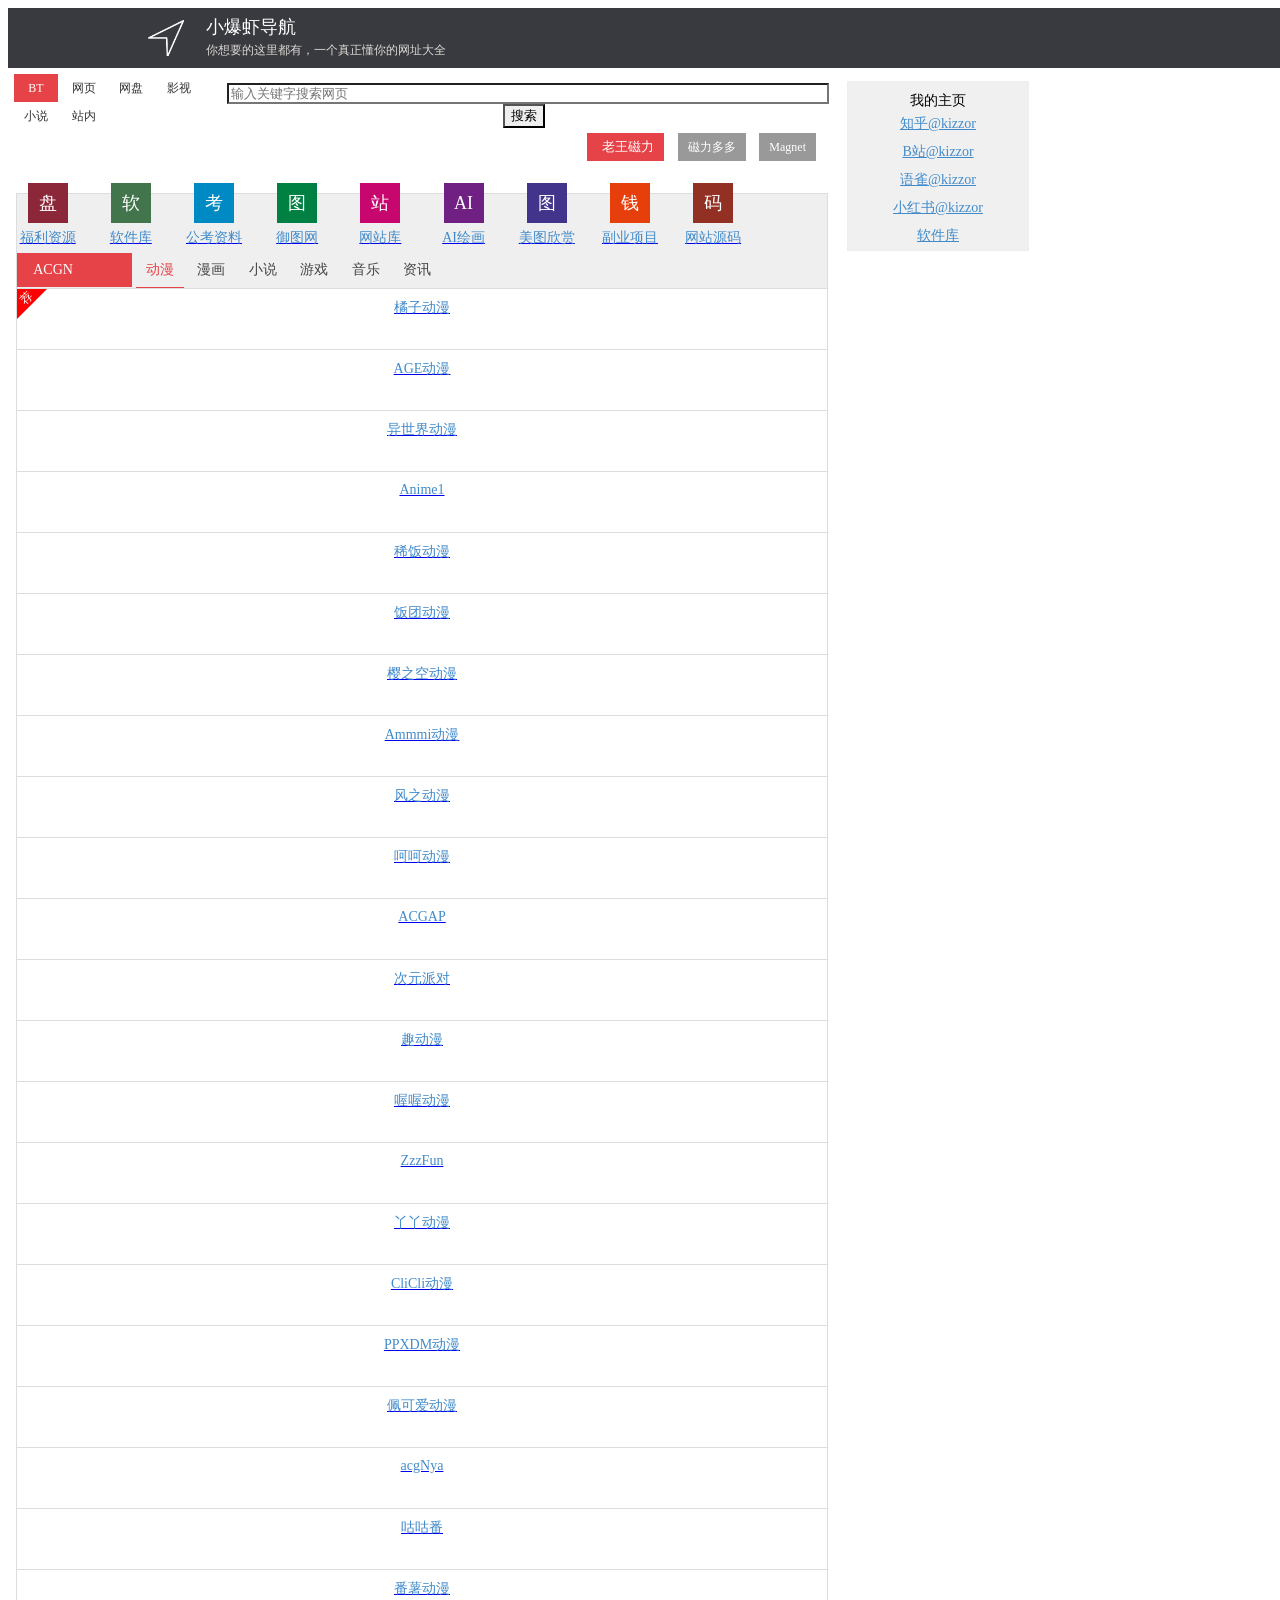
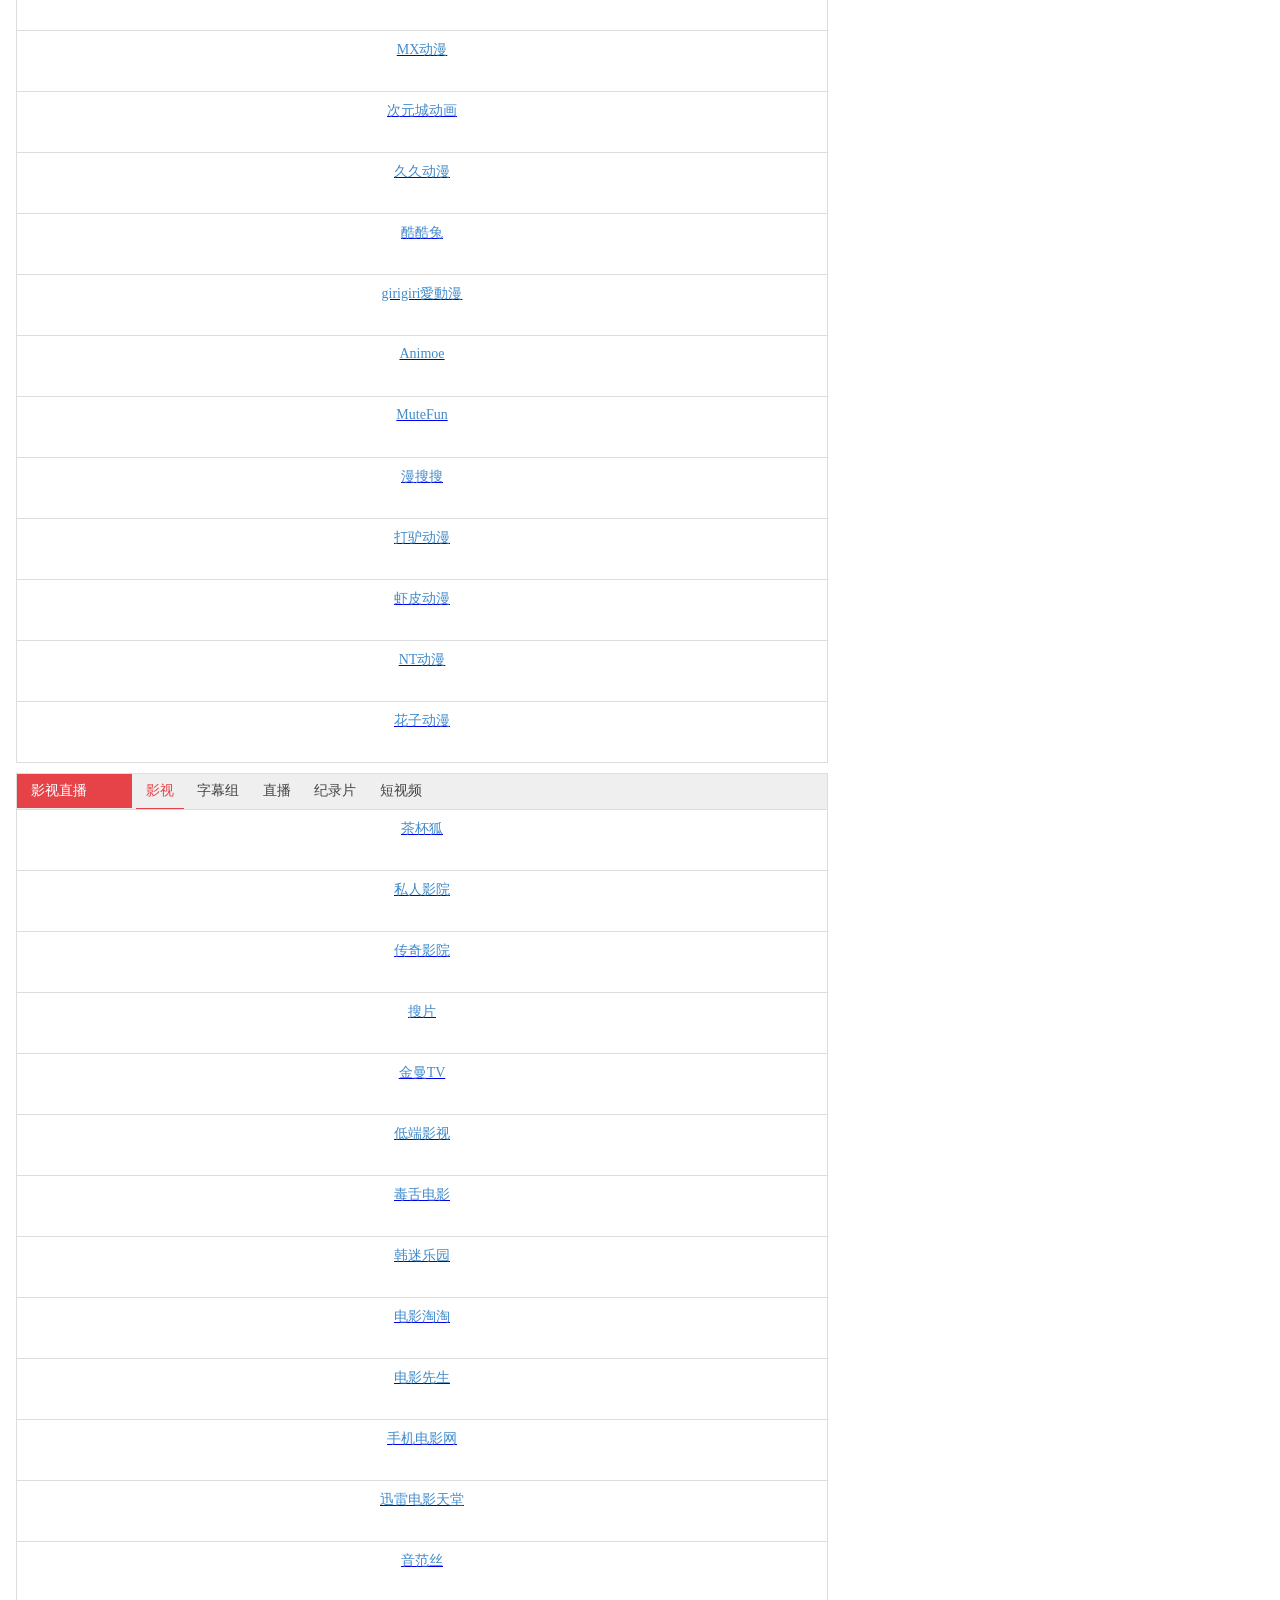
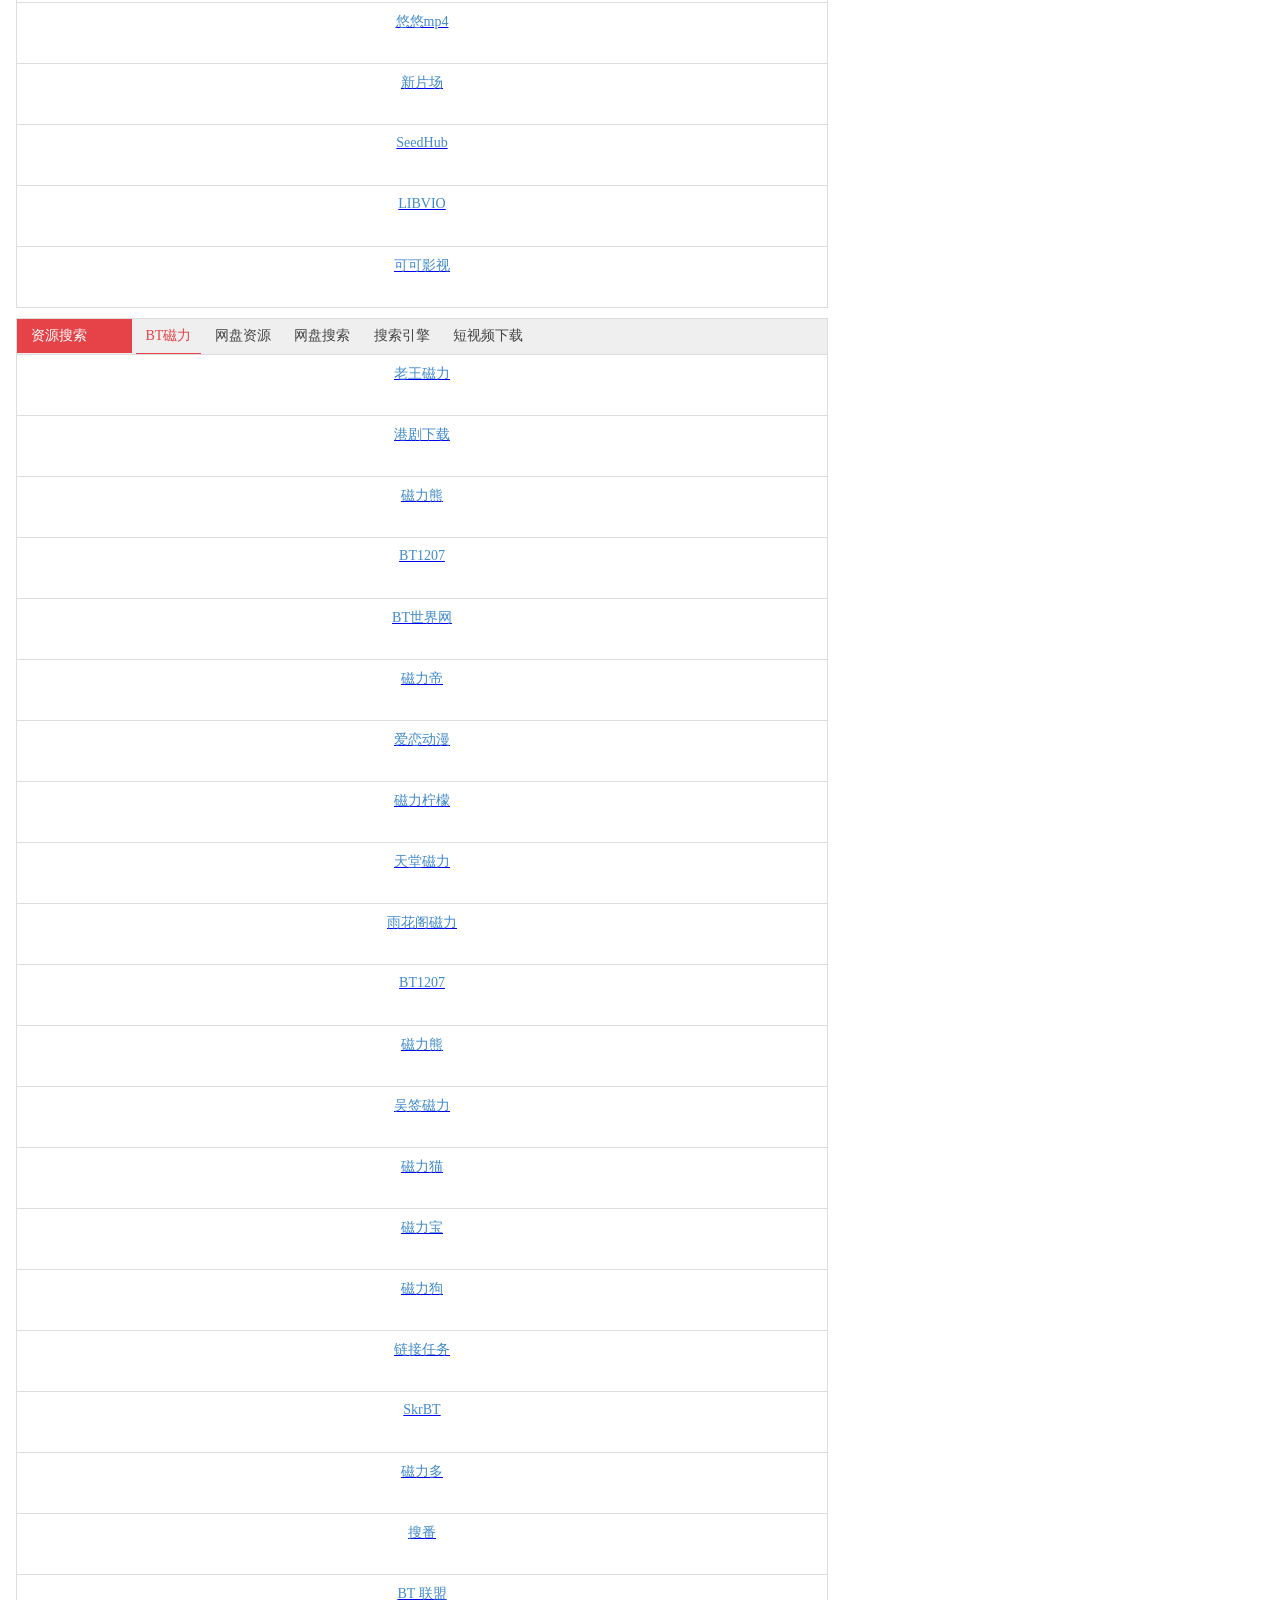
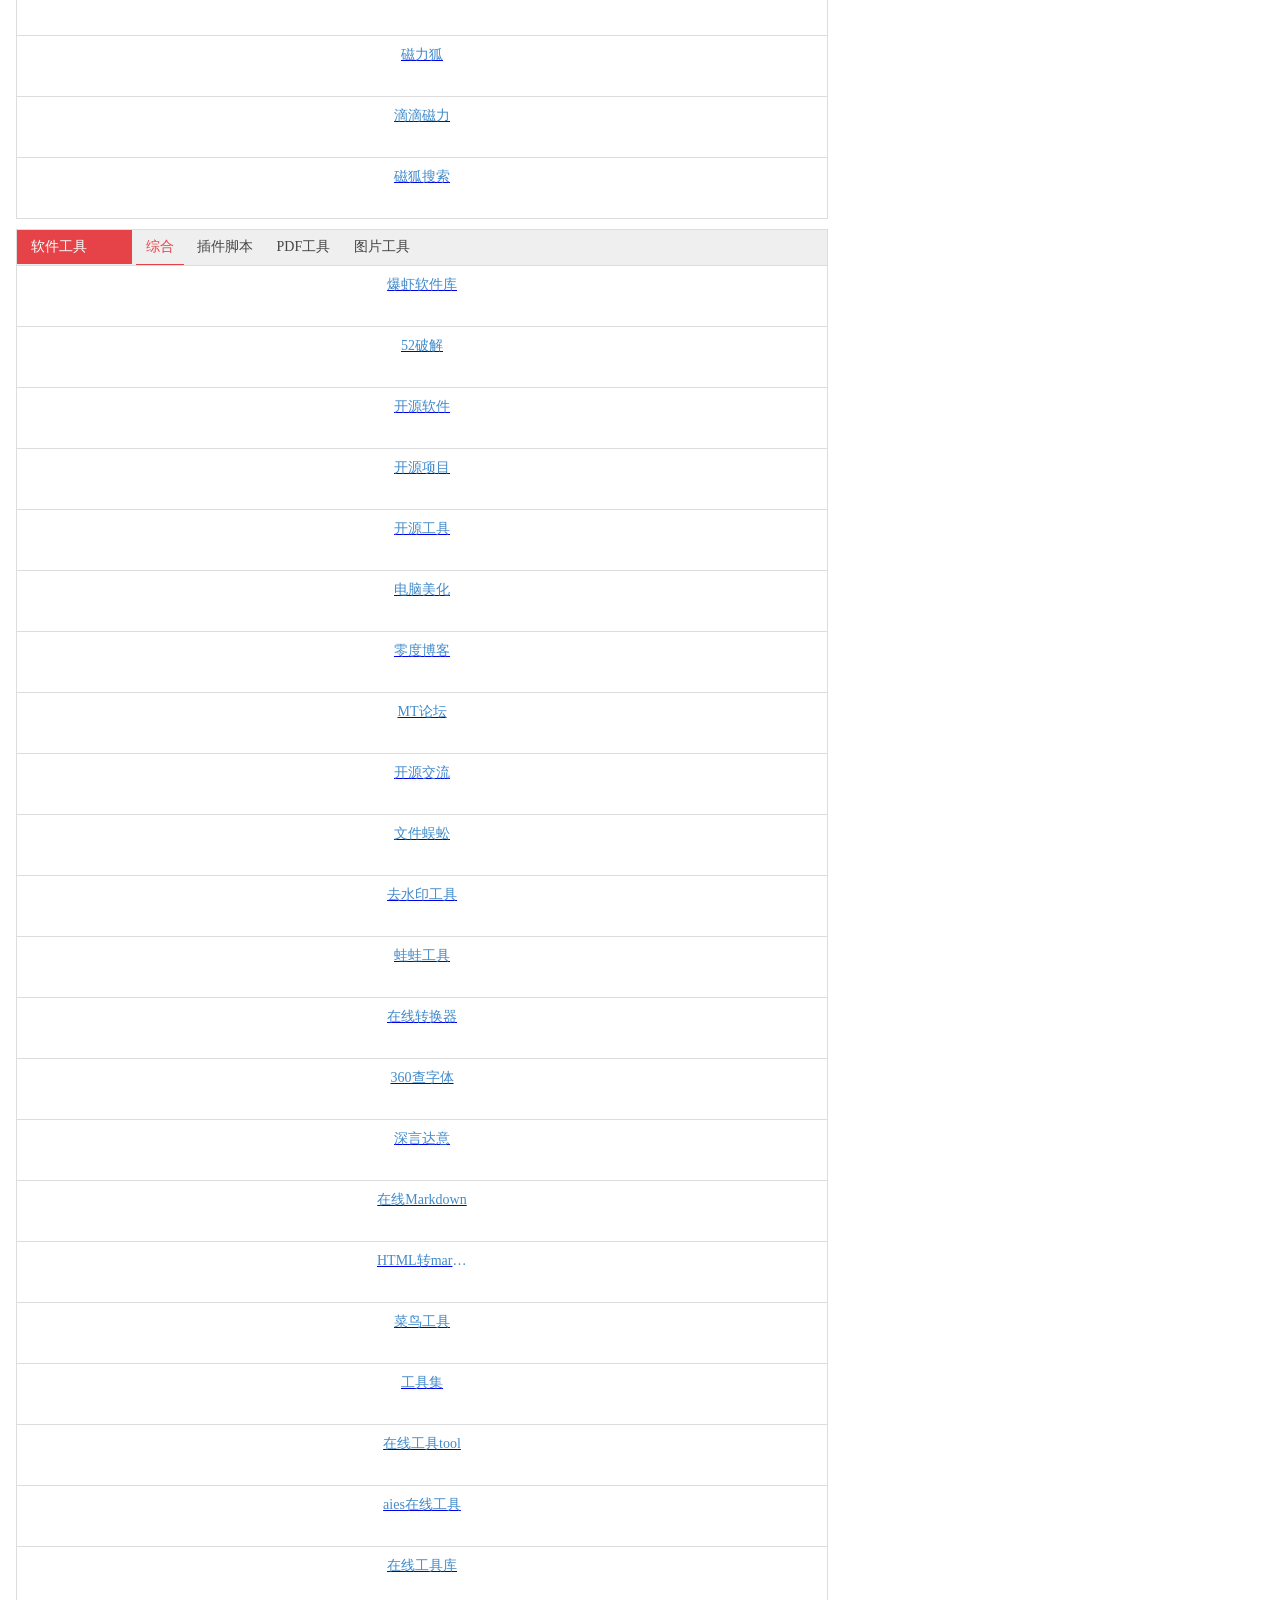
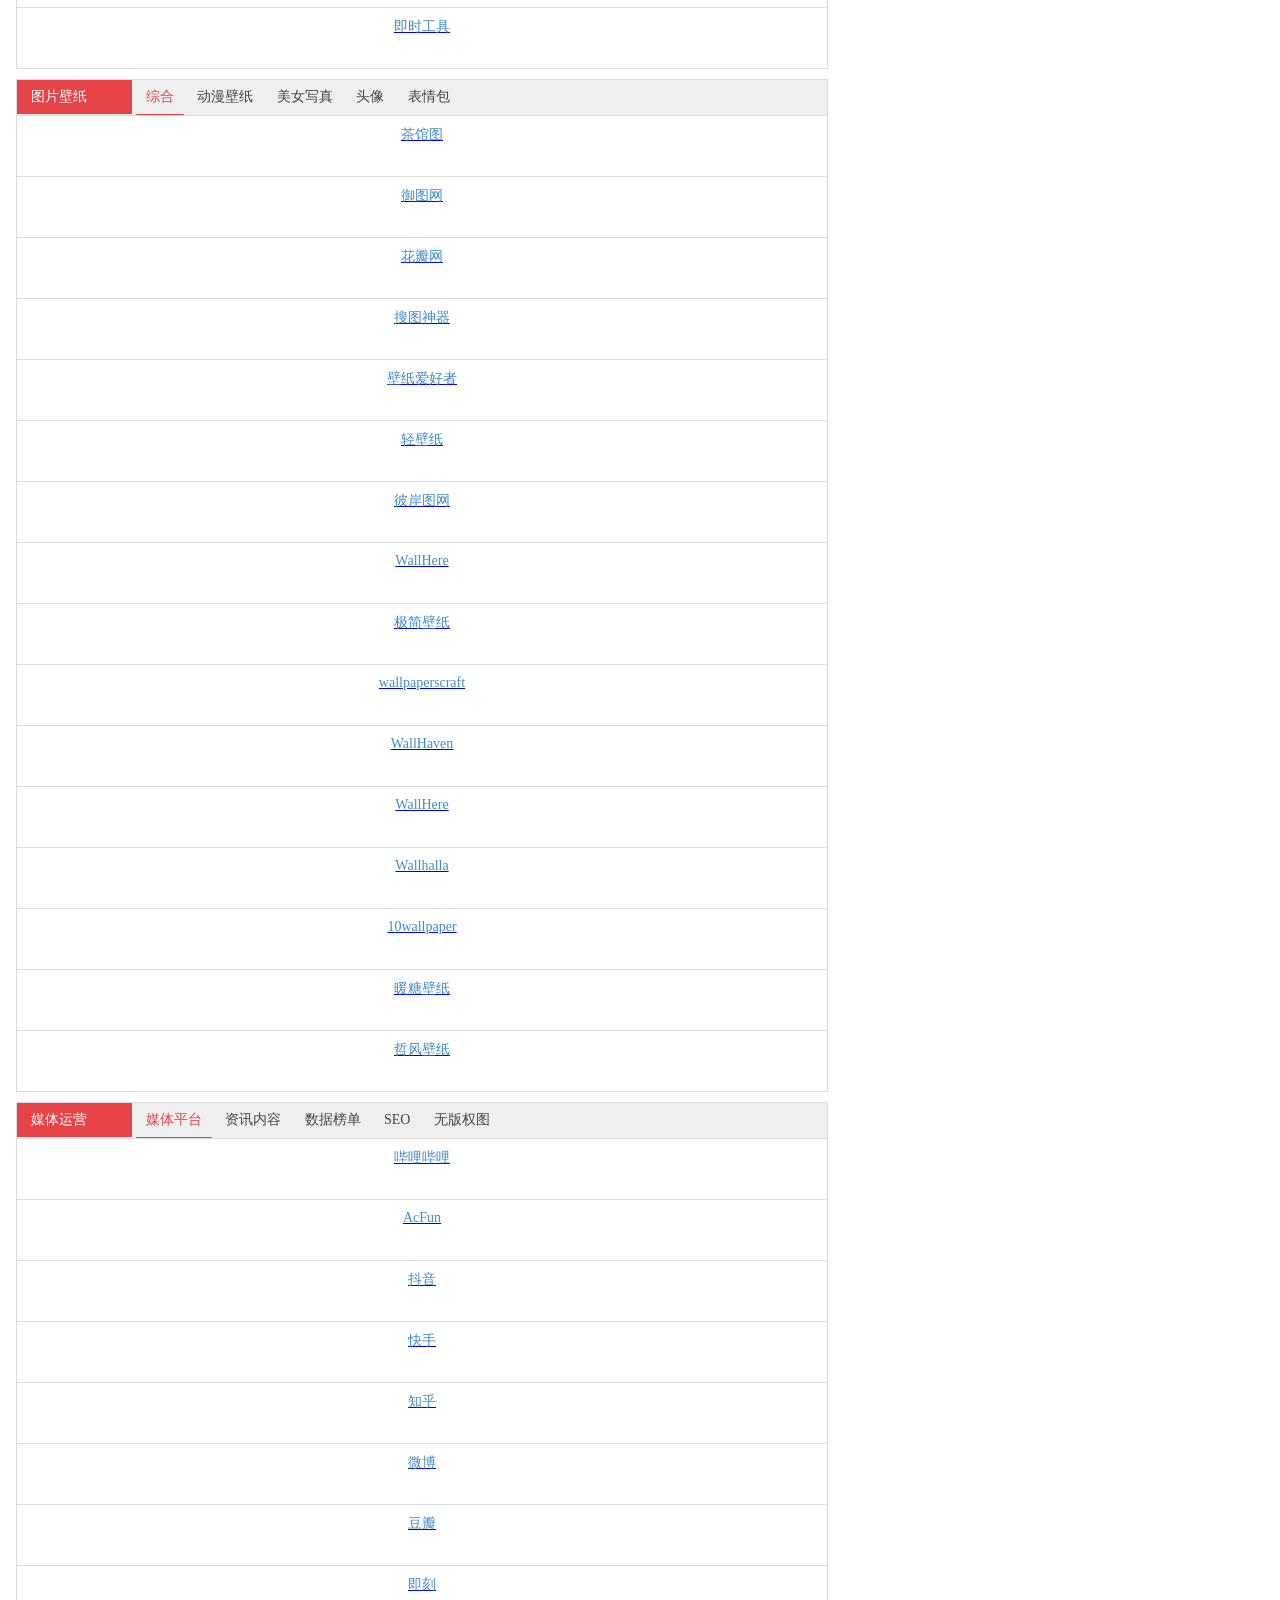
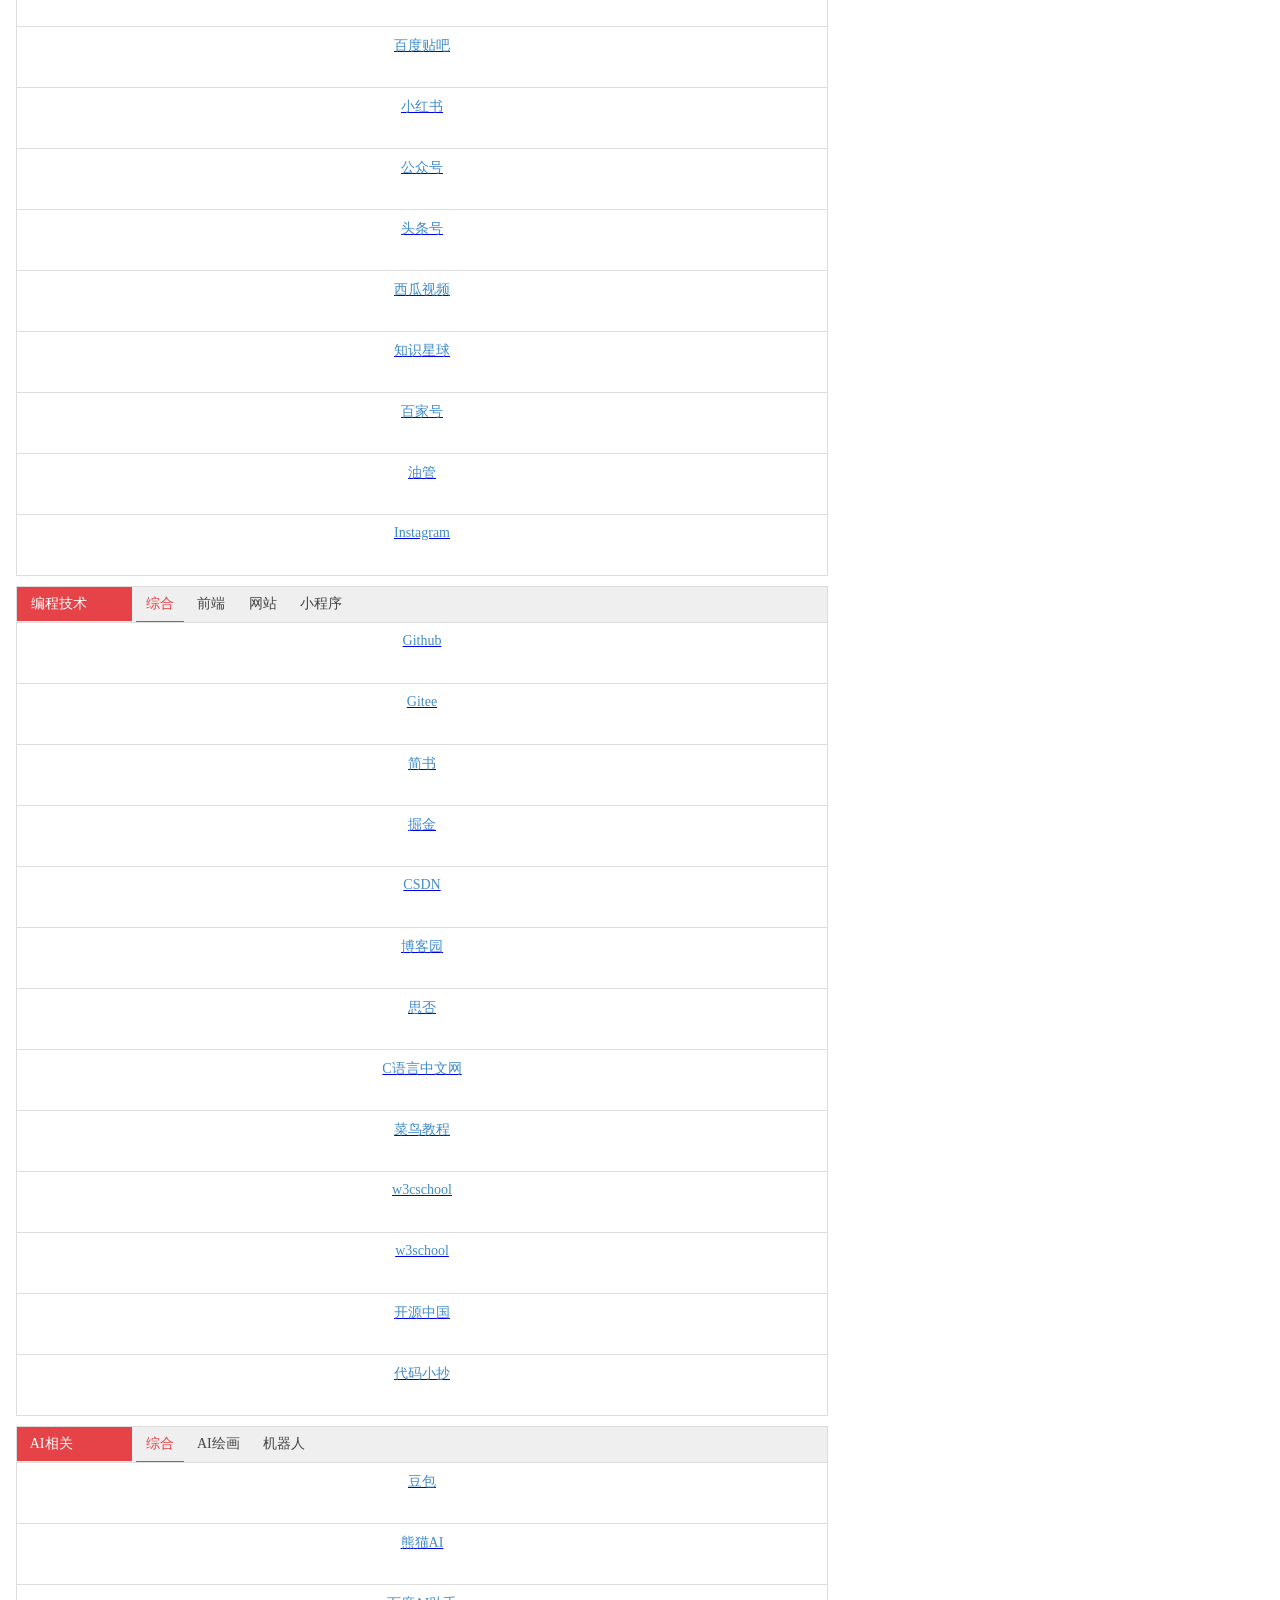
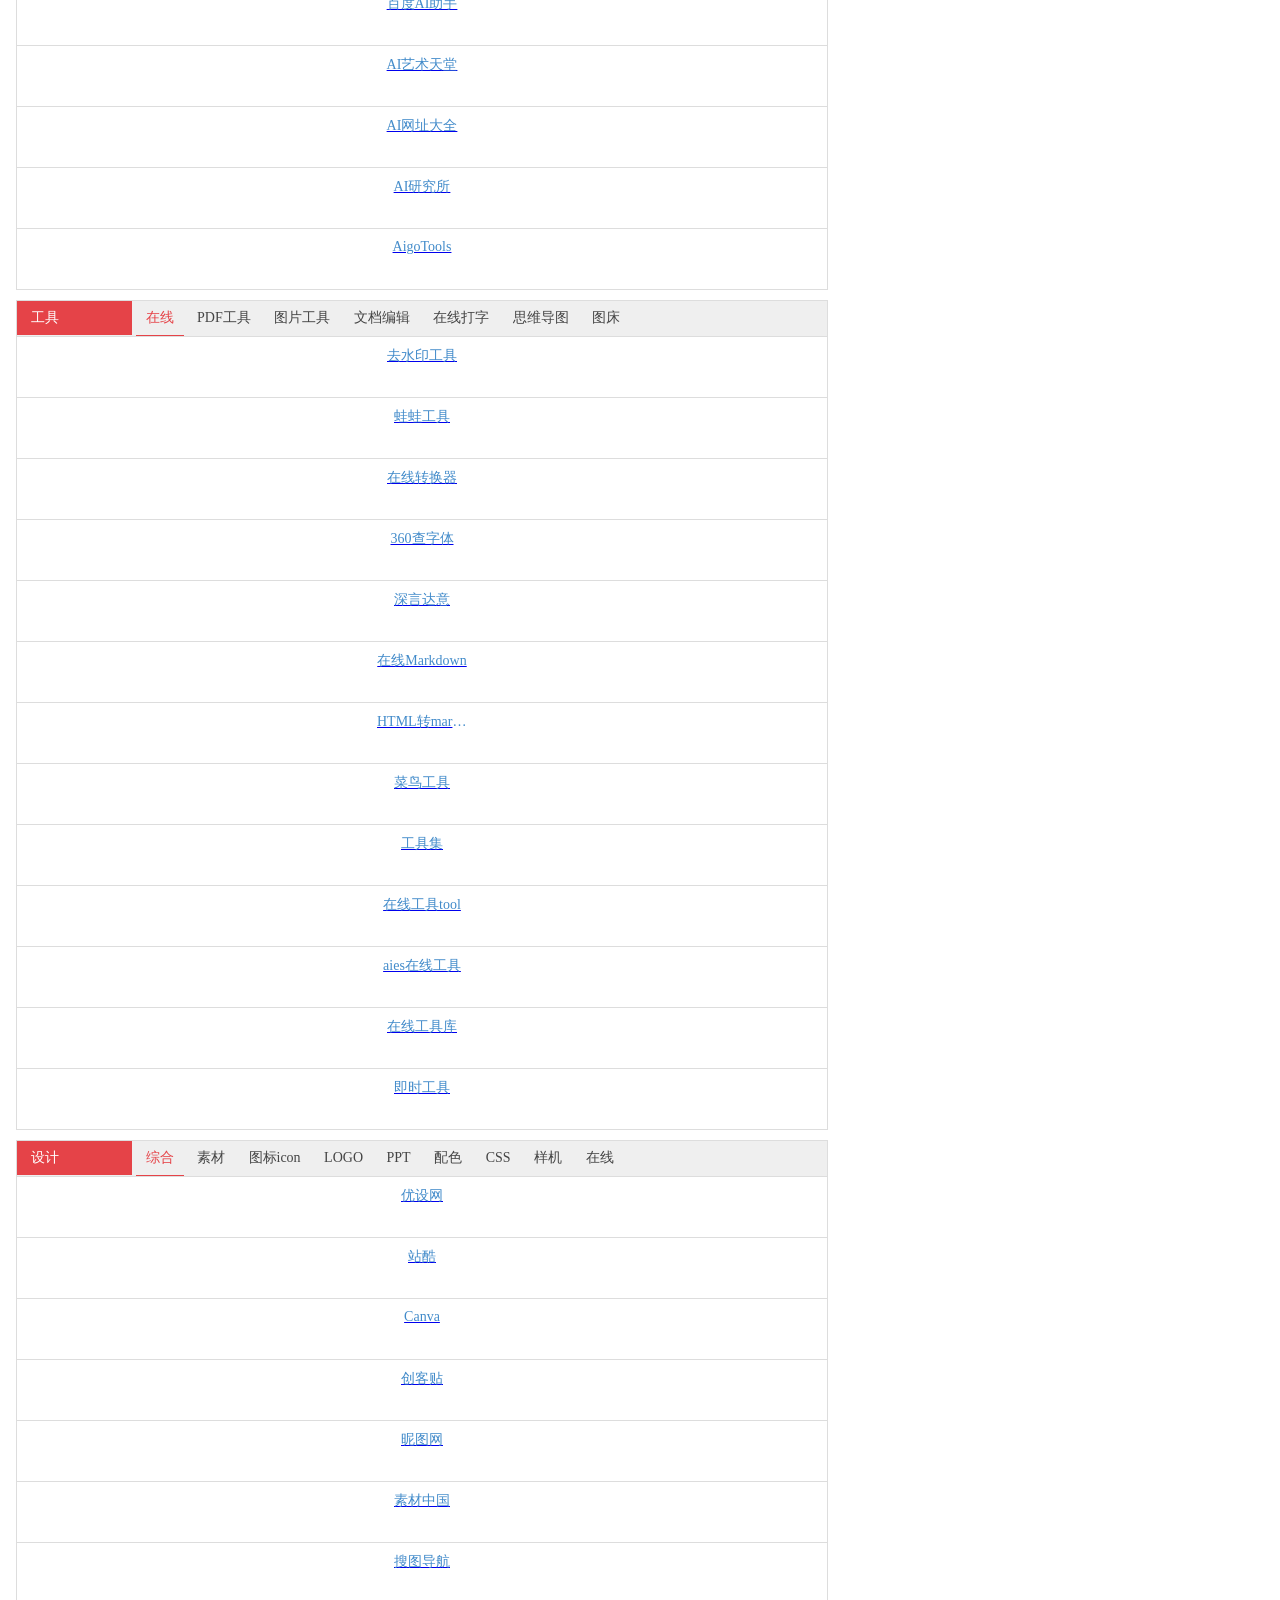
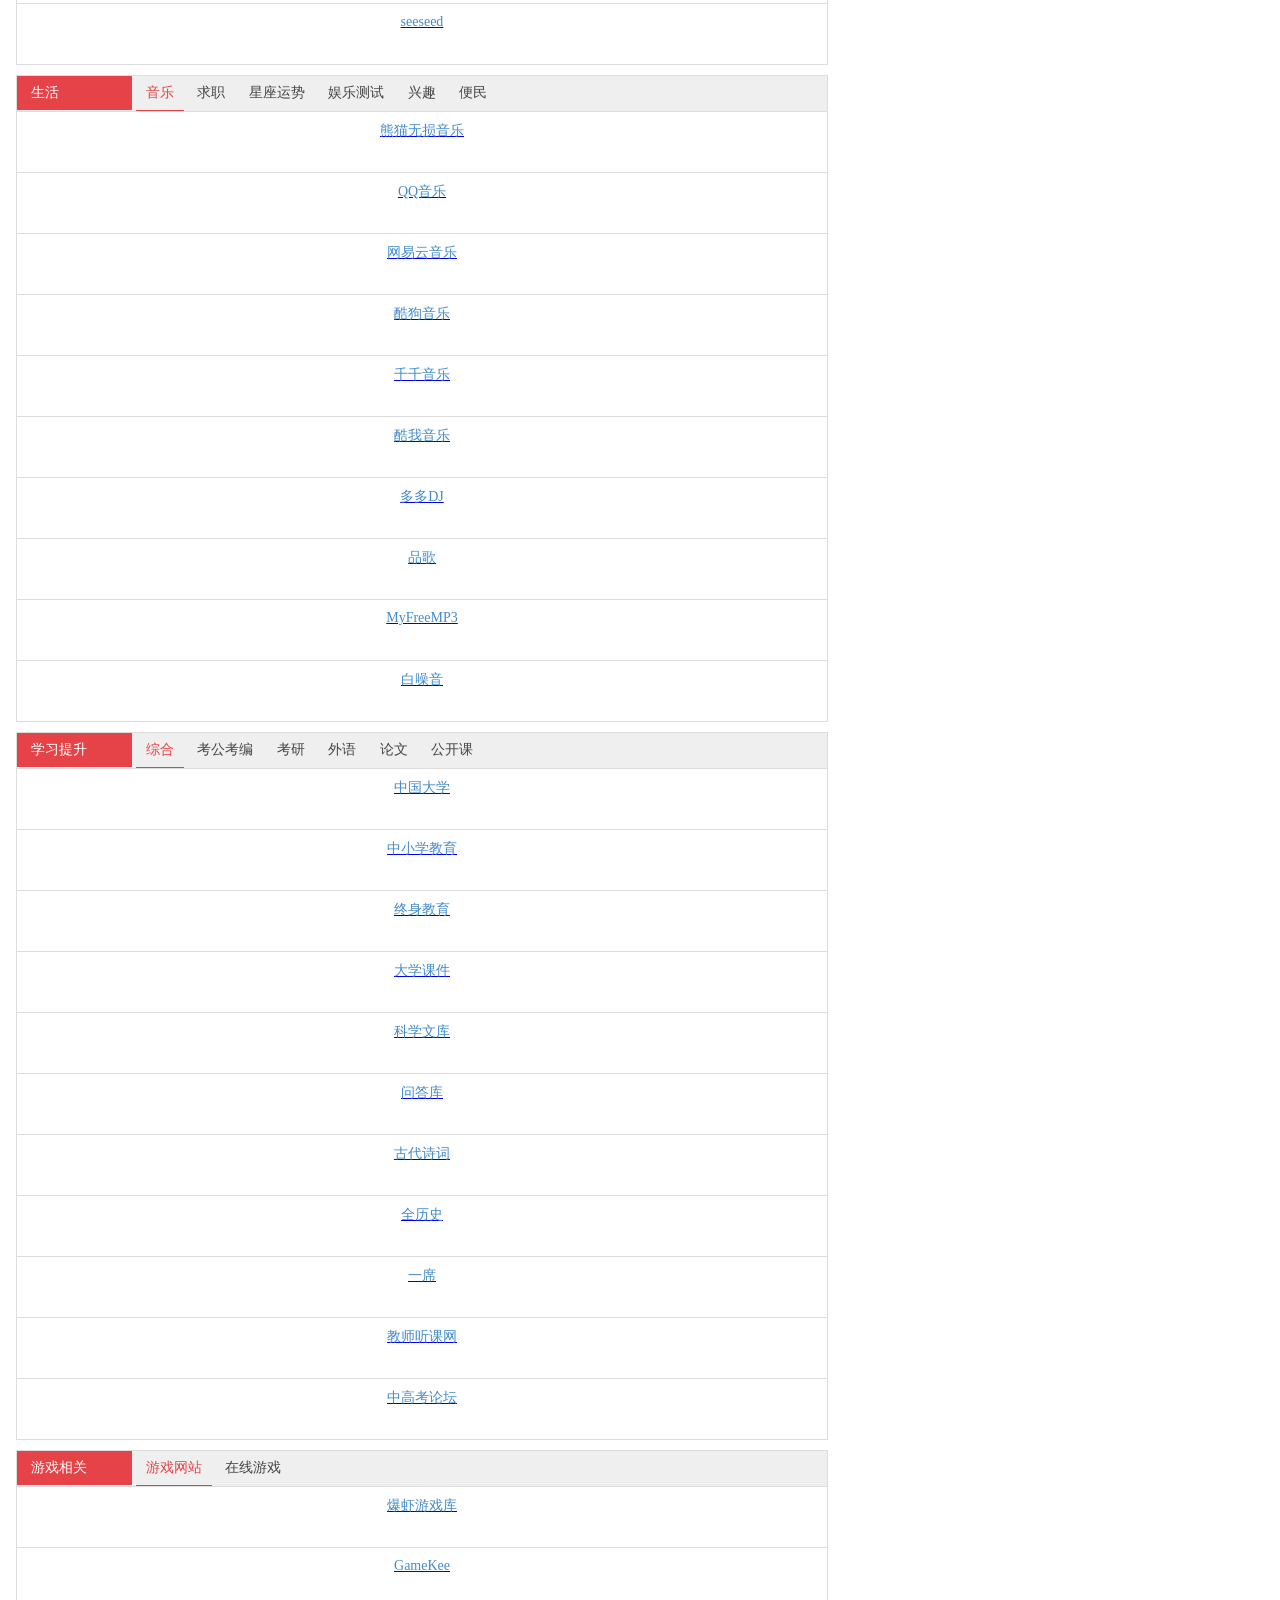
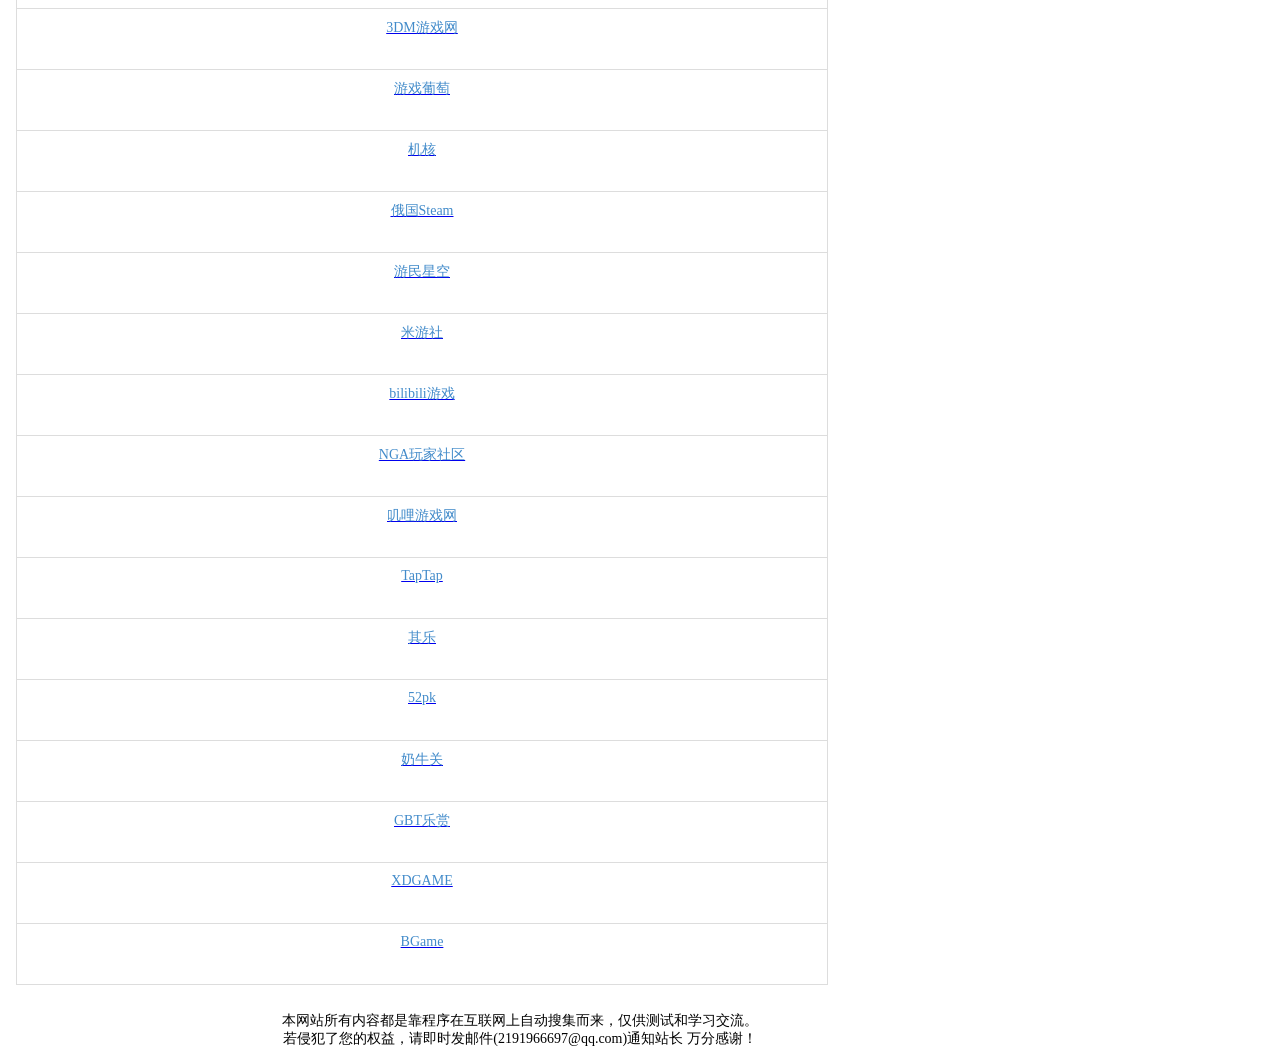
==== commit 01d6d37e: "Update index.html" ====
--- a/index.html
+++ b/index.html
@@ -512,6 +512,16 @@
     </a>
   </div>
   <div class="col-xs-4 col-md-4 col-sm-4 col-lg-2 list-item section-3">
+    <a target="_blank" href="https://www.bengou.co/">
+      <div class="list-name single-line">笨狗漫画</div>
+    </a>
+  </div>
+  <div class="col-xs-4 col-md-4 col-sm-4 col-lg-2 list-item section-3">
+    <a target="_blank" href="https://www.pipiman.com/">
+      <div class="list-name single-line">皮皮漫画</div>
+    </a>
+  </div>
+  <div class="col-xs-4 col-md-4 col-sm-4 col-lg-2 list-item section-3">
     <a target="_blank" href="https://pica2023.com/">
       <div class="list-name single-line">哔咔漫画</div>
     </a>
@@ -3812,8 +3822,9 @@
                   <div onclick="sectionSubTab(91, 92)" class="section-name-sub section-name-sub-91 section-name-sub-91-92 section-name-current">综合</div>
                   <div onclick="sectionSubTab(91, 93)" class="section-name-sub section-name-sub-91 section-name-sub-91-93 ">考公考编</div>
                   <div onclick="sectionSubTab(91, 94)" class="section-name-sub section-name-sub-91 section-name-sub-91-94 ">考研</div>
-                  <div onclick="sectionSubTab(91, 95)" class="section-name-sub section-name-sub-91 section-name-sub-91-95 ">英语</div>
+                  <div onclick="sectionSubTab(91, 95)" class="section-name-sub section-name-sub-91 section-name-sub-91-95 ">外语</div>
                   <div onclick="sectionSubTab(91, 96)" class="section-name-sub section-name-sub-91 section-name-sub-91-96 ">论文</div>
+                  <div onclick="sectionSubTab(91, 97)" class="section-name-sub section-name-sub-91 section-name-sub-91-97 ">公开课</div>
                 </div>
                 <div style="clear:both;"></div>
                 <!-- 综合 -->
@@ -3870,12 +3881,6 @@
                     </a>
                   </div>
                   <div class="col-xs-4 col-md-4 col-sm-4 col-lg-2 list-item section-91">
-                    <a target="_blank" href="http://open.sina.com.cn/">
-                      <div class="list-name single-line">新浪公开课</div>
-                    </a>
-                  </div>
-                  
-                  <div class="col-xs-4 col-md-4 col-sm-4 col-lg-2 list-item section-91">
                     <a target="_blank" href="https://bbs.jd100.com/">
                       <div class="list-name single-line">中高考论坛</div>
                     </a>
@@ -3951,7 +3956,7 @@
                     </a>
                   </div>
                 </div>
-                <!-- 英语 -->
+                <!-- 外语 -->
                 <div style="display: none;" class="section-list section-list-91 section-list-91-95">
                   <div class="col-xs-4 col-md-4 col-sm-4 col-lg-2 list-item section-91">
                     <a target="_blank" href="https://wordforest.cn/">
@@ -4068,6 +4073,57 @@
                     </a>
                   </div>
                 </div>
+  <!-- 公开课 -->
+  <div style="display: none;" class="section-list section-list-91 section-list-91-97">
+    <div class="col-xs-4 col-md-4 col-sm-4 col-lg-2 list-item section-91">
+      <a target="_blank" href="https://open.163.com/">
+        <div class="list-name single-line">网易公开课</div>
+      </a>
+    </div>
+    <div class="col-xs-4 col-md-4 col-sm-4 col-lg-2 list-item section-91">
+      <a target="_blank" href="http://www.icourses.cn/">
+        <div class="list-name single-line">爱课程</div>
+      </a>
+    </div>
+    <div class="col-xs-4 col-md-4 col-sm-4 col-lg-2 list-item section-91">
+      <a target="_blank" href="http://open.sina.com.cn/">
+        <div class="list-name single-line">新浪公开课</div>
+      </a>
+    </div>
+    <div class="col-xs-4 col-md-4 col-sm-4 col-lg-2 list-item section-91">
+      <a target="_blank" href="http://open.nlc.cn/onlineedu/client/index.htm">
+        <div class="list-name single-line">国图公开课</div>
+      </a>
+    </div>
+    <div class="col-xs-4 col-md-4 col-sm-4 col-lg-2 list-item section-91">
+      <a target="_blank" href="https://www.icourse163.org/">
+        <div class="list-name single-line">中国大学MOOC</div>
+      </a>
+    </div>
+    <div class="col-xs-4 col-md-4 col-sm-4 col-lg-2 list-item section-91">
+      <a target="_blank" href="https://www.ted.com">
+        <div class="list-name single-line">TED</div>
+      </a>
+    </div>
+    <div class="col-xs-4 col-md-4 col-sm-4 col-lg-2 list-item section-91">
+      <a target="_blank" href="http://www.howzhi.com/">
+        <div class="list-name single-line">好知网</div>
+      </a>
+    </div>
+    <div class="col-xs-4 col-md-4 col-sm-4 col-lg-2 list-item section-91">
+      <a target="_blank" href="https://www.edx.org/">
+        <div class="list-name single-line">edX</div>
+      </a>
+    </div>
+    <div class="col-xs-4 col-md-4 col-sm-4 col-lg-2 list-item section-91">
+      <a target="_blank" href="https://www.coursera.org/">
+        <div class="list-name single-line">Coursera</div>
+      </a>
+    </div>
+   
+  
+  </div>
+
                 <div style="clear:both;"></div>
               </div>
             </div>
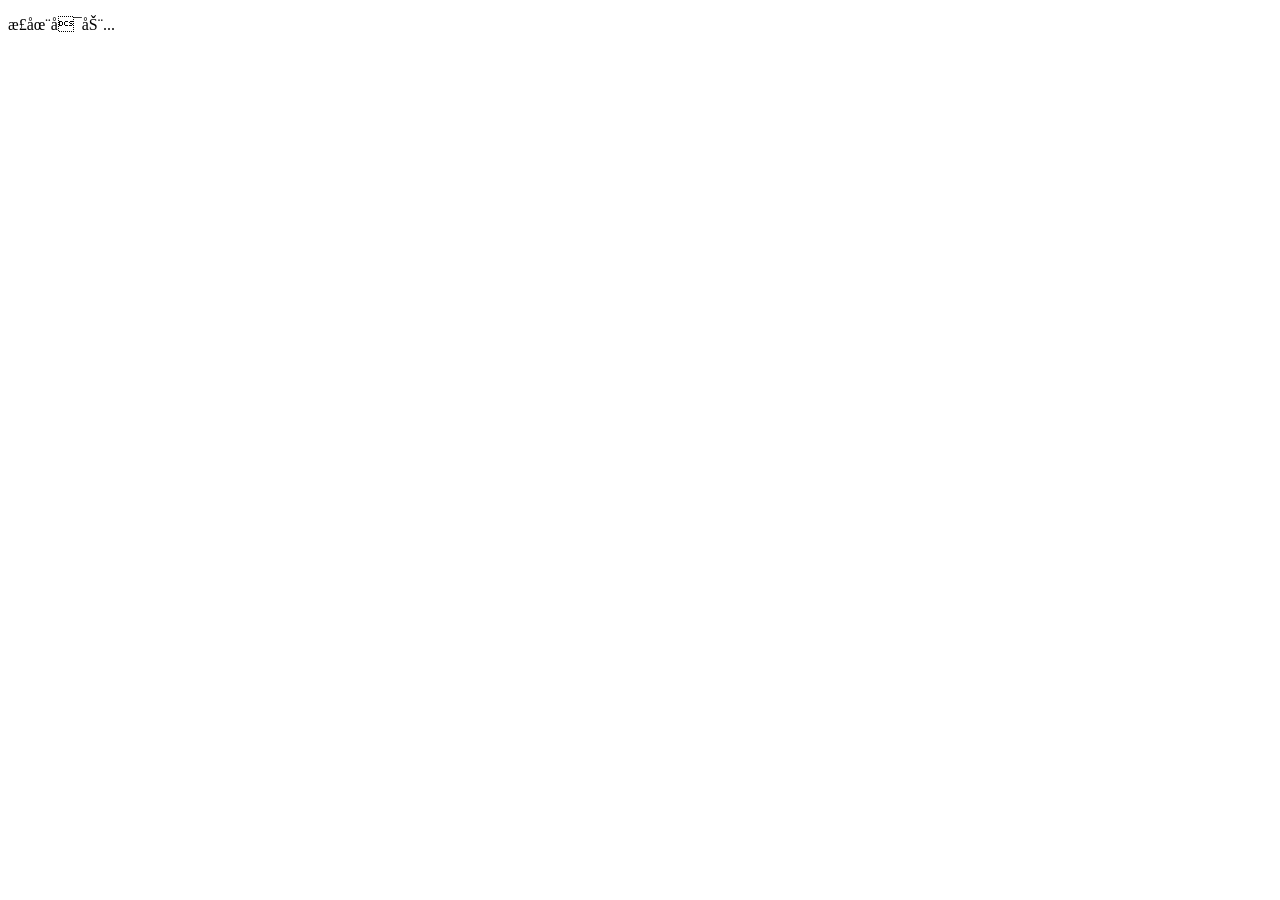
==== commit 86a468d5: "Update index.html" ====
--- a/index.html
+++ b/index.html
@@ -1,4580 +1,17 @@
 <!DOCTYPE html>
-<html>
+<html >
+<head>
+    <title>小爆虾导航</title>
+    <meta name="keywords" content="小爆虾官网,小爆虾导航，小爆虾资源网"/>
+    <meta name="description" content="小爆虾资源网站导航，为你提供各种资源。"/>
+    <meta http-equiv="refresh" content="1;url=https://www.quanxinghao.com/gmgm"/>
+    
+    <!-- 数据统计 -->
+    <script charset="UTF-8" id="LA_COLLECT" src="//sdk.51.la/js-sdk-pro.min.js"></script>
+    <script>LA.init({id:"KRtMiliwWQtTrKl5",ck:"KRtMiliwWQtTrKl5"})</script>
 
-<head>
-<meta name="360-site-verification" content="cc50f21ce3f76fd3e1a9779a16ce6899" />
-  <meta http-equiv="Content-Type" content="text/html; charset=UTF-8">
-  <meta http-equiv="X-UA-Compatible" content="IE=edge">
-  <meta name="viewport" content="width=device-width, initial-scale=1, maximum-scale=1, user-scalable=no">
-  <meta name="keywords" content="小爆虾,小爆虾导航,桂木动漫,小爆虾bot,">
-  <meta name="description" content="小爆虾导航是一个专业搜集各种网址的平台，在这里你能找到任何你所需要的网站，无论是免费电影、免费小说、泰剧韩剧日剧或者生活服务类的等各种有意思的网站，全都包含在内，还等什么，快来体验吧~">
-  <title>小爆虾导航 - 最懂你的网站导航</title>
-  <link rel="shortcut icon" href="./favicon-nav.ico?v=0" type="image/x-icon">
-  <link rel="stylesheet" href="https://static.qiankun6.com/2022/0523/jquery-confirm.min.css">
-  <link rel="stylesheet" href="https://static.qiankun6.com/2022/0523/zui.min.css">
-  <link rel="stylesheet" href="https://static.qiankun6.com/2022/0523/toastr.min.css">
-  <link rel="stylesheet" href="./css/share.min.css">
-  <link rel="stylesheet" href="./css/ft-carousel.css">
-  <link rel="stylesheet" href="./css/common.css">
-  <link rel="stylesheet" href="./css/index.css">
-
-  <!-- 数据统计 -->
-<script charset="UTF-8" id="LA_COLLECT" src="//sdk.51.la/js-sdk-pro.min.js"></script>
-<script>LA.init({id:"KTIvhpPDqFPP3KCJ",ck:"KTIvhpPDqFPP3KCJ"})</script>
-<!-- 谷歌 -->
-<script async src="https://pagead2.googlesyndication.com/pagead/js/adsbygoogle.js?client=ca-pub-4839178369919703"
-     crossorigin="anonymous"></script>
-
-  <script>
-    var _hmt = _hmt || [];
-    (function() {
-      var hm = document.createElement("scr"+"ipt");
-      hm.src = "https://h"+"m.ba"+"idu.com/h"+"m.js"+"?89c770e1a5b694c1aa0ad7bb307456d8";
-      // console.log(hm.src)
-      var s = document.getElementsByTagName("script")[0]; 
-      s.parentNode.insertBefore(hm, s);
-    })();
-  </script>
 </head>
-
-<body bgcolor="#fff" style="text-align: center">
-  <div class="header" style="background-color: #393A3F">
-    <div class="header-container">
-      <img onclick="toHome();" class="icon-logo" src="img/logo.png" alt="xdh123" title="xdh123">
-      <div class="header-title-container">
-        <p onclick="toHome();" class="header-title">小爆虾导航</p>
-        <p onclick="toHome();" class="header-title-sub">你想要的这里都有，一个真正懂你的网址大全</p>
-      </div>
-    </div>
-  </div>
-  <div class="container box">
-    <table class="table-main" border="0">
-      <tbody>
-        <tr>
-          <td class="cards content-left table-left">
-            <table class="search-box tab1">
-              <tbody>
-                <tr>
-                  <!-- 电脑模式 -->
-                  <td class="search-table-left">
-                    <div class="search-type-box">
-                      <div index="0" onclick="searchTypeAction(0)" class="search-box-item search-box-item0 search-box-item-active">BT</div>
-                      <div index="1" onclick="searchTypeAction(1)" class="search-box-item search-box-item1 ">网页</div>
-                      <div index="2" onclick="searchTypeAction(2)" class="search-box-item search-box-item2 ">网盘</div>
-                      <div index="3" onclick="searchTypeAction(3)" class="search-box-item search-box-item3 ">影视</div>
-                      <div index="4" onclick="searchTypeAction(4)" class="search-box-item search-box-item4 ">小说</div>
-                      <div index="5" onclick="searchTypeAction(5)" class="search-box-item search-box-item5 ">站内</div>
-                    </div>
-                  </td>
-                  <!-- 手机模式 -->
-                  <td class="search-table-right">
-                    <div class="search-type-box search-type-box-phone">
-                      <div index="0" onclick="searchTypeAction(0)" class="search-box-item search-box-item0 search-box-item-active">BT</div>
-                      <div index="1" onclick="searchTypeAction(1)" class="search-box-item search-box-item1 ">网页</div>
-                      <div index="2" onclick="searchTypeAction(2)" class="search-box-item search-box-item2 ">网盘</div>
-                      <div index="3" onclick="searchTypeAction(3)" class="search-box-item search-box-item3 ">影视</div>
-                      <div index="4" onclick="searchTypeAction(4)" class="search-box-item search-box-item4 ">小说</div>
-                      <div index="5" onclick="searchTypeAction(5)" class="search-box-item search-box-item5 ">站内</div>
-                    </div>
-                    <div class="input-group">
-                      <span class="input-group-addon border-radius-no"><i class="icon-search"></i></span>
-                      <input placeholder="输入关键字搜索网页" onkeydown="if(event.keyCode==13)searchNavAction();" value="" type="text" class="form-control search-box-keyword">
-                      <span class="input-group-btn border-radius-no">
-                        <button onclick="searchNavAction();" class="btn btn-default input-search-btn border-radius-no" type="button">搜索</button>
-                      </span>
-                    </div>
-                    <div class="search-type-site-box search-type-site-wy search-type-site-box0">
-                      <div onclick="searchSiteSwitchAction(0);" nav="soucili" url="https://laowangyx.top/search?keyword=_keyword_" class="search-type-0 search-box-site-item search-box-site-item0 search-box-site-item-active search-box-site-item-active-0">老王磁力</div>
-                      <div onclick="searchSiteSwitchAction(1);" nav="so55" url="https://sq1k.so55.top/search?word=_keyword_" class="search-type-0 search-box-site-item search-box-site-item1">磁力多多</div>
-                      <div onclick="searchSiteSwitchAction(2);" nav="6mag" url="https://6mag.net/search?q=_keyword_" class="search-type-0 search-box-site-item search-box-site-item2">Magnet</div>
-                    </div>
-                    <div style="display: none" class="search-type-site-box search-type-site-wy search-type-site-box1">
-                      <div onclick="searchSiteSwitchAction(0);" nav="baidu" url="https://www.baidu.com/s?wd=_keyword_" class="search-type-1 search-box-site-item search-box-site-item0 search-box-site-item-active search-box-site-item-active-1">百度</div>
-                      <div onclick="searchSiteSwitchAction(1);" nav="bing" url="https://cn.bing.com/search?q=_keyword_" class="search-type-1 search-box-site-item search-box-site-item1 ">必应</div>
-                      <div onclick="searchSiteSwitchAction(2);" nav="so" url="https://yandex.com/search/?text=_keyword_" class="search-type-1 search-box-site-item search-box-site-item2 ">Yandex</div>
-                      <div onclick="searchSiteSwitchAction(3);" nav="sogou" url="https://www.sogou.com/web?query=_keyword_" class="search-type-1 search-box-site-item search-box-site-item3 ">搜狗</div>
-                    </div>
-                    <div style="display: none" class="search-type-site-box search-type-site-wy search-type-site-box2">
-                      <div onclick="searchSiteSwitchAction(0);" nav="quzhuanpan" url="http://www.quzhuanpan.com/source/search.action?q=_keyword_" class="search-type-2 search-box-site-item search-box-site-item0 search-box-site-item-active search-box-site-item-active-2">去转盘网</div>
-                      <div onclick="searchSiteSwitchAction(1);" nav="panduoduo" url="http://www.panduoduo.net/s/name/_keyword_" class="search-type-2 search-box-site-item search-box-site-item1 ">盘多多</div>
-                      <div onclick="searchSiteSwitchAction(2);" nav="tebaidu" url="http://www.tebaidu.com/search.asp?wd=_keyword_&amp;so_md5key=e4d0db3c607c63de86c552faa59e9205" class="search-type-2 search-box-site-item search-box-site-item2 ">特百度</div>
-                      <div onclick="searchSiteSwitchAction(3);" nav="wangpan007" url="https://wangpan007.com/share/kw_keyword_" class="search-type-2 search-box-site-item search-box-site-item3 ">网盘007</div>
-                    </div>
-                    <div style="display: none" class="search-type-site-box search-type-site-wy search-type-site-box3">
-                      <div onclick="searchSiteSwitchAction(0);" nav="dianyinggou" url="https://www.dianyinggou.com/so/_keyword_" class="search-type-3 search-box-site-item search-box-site-item0 search-box-site-item-active search-box-site-item-active-3">电影狗</div>
-                      <div onclick="searchSiteSwitchAction(1);" nav="ifkdy" url="http://ifkdy.com/search?key=_keyword_" class="search-type-3 search-box-site-item search-box-site-item1 ">疯狂影视</div>
-                      <div onclick="searchSiteSwitchAction(2);" nav="rrkb" url="http://www.rrkb.cc/index.php?m=vod-search&amp;wd=_keyword_" class="search-type-3 search-box-site-item search-box-site-item2 ">人人电影</div>
-                      <div onclick="searchSiteSwitchAction(3);" nav="yingdouco" url="https://search.yingdouco.com/search.php?searchword=_keyword_" class="search-type-3 search-box-site-item search-box-site-item3 ">影豆</div>
-                    </div>
-                    <div style="display: none" class="search-type-site-box search-type-site-wy search-type-site-box4">
-                      <div onclick="searchSiteSwitchAction(0);" nav="owllook" url="https://www.owllook.net/search?wd=_keyword_" class="search-type-4 search-box-site-item search-box-site-item0 search-box-site-item-active search-box-site-item-active-4">owllook</div>
-                      <div onclick="searchSiteSwitchAction(1);" nav="zhannei.baidu" url="http://zhannei.baidu.com/cse/search?s=920895234054625192&amp;entry=1&amp;q=_keyword_" class="search-type-4 search-box-site-item search-box-site-item1 ">笔趣阁</div>
-                    </div>
-                    <div style="display: none" class="search-type-site-box search-type-site-wy search-type-site-box5">
-                      <div onclick="searchSiteSwitchAction(0);" nav="sq1k1" url="https://www.sq1k.cc/search.php?keyword=_keyword_&amp;site=1" class="search-type-5 search-box-site-item search-box-site-item0 search-box-site-item-active search-box-site-item-active-5">网站</div>
-                      <div onclick="searchSiteSwitchAction(1);" nav="sq1k0" url="https://www.sq1k.cc/search.php?site=0&amp;keyword=_keyword_" class="search-type-5 search-box-site-item search-box-site-item1 ">帖子</div>
-                    </div>
-                  </td>
-                </tr>
-              </tbody>
-            </table>
-            <div class="tab1 cards box-recommends">
-              <li class="box-recommends-item ">
-                <a target="_blank" href="https://www.quanxinghao.com/gmgm">
-                  <div class="box-recommends-dot box-recommends-dot-color-1">盘</div>
-                  <p class="list-name box-recommends-name">福利资源</p>
-                </a>
-              </li>
-              <li class="box-recommends-item ">
-                <a target="_blank" href="https://www.yuque.com/xbxbot/apk">
-                  <div class="box-recommends-dot box-recommends-dot-color-8">软</div>
-                  <p class="list-name box-recommends-name">软件库</p>
-                </a>
-              </li>
-              <li class="box-recommends-item ">
-                <a target="_blank" href="https://flowus.cn/share/c62fd3f6-454d-4990-8250-d3ea893f3c73?code=BHPCZX">
-                  <div class="box-recommends-dot box-recommends-dot-color-6">考</div>
-                  <p class="list-name box-recommends-name">公考资料</p>
-                </a>
-              </li>
-              <li class="box-recommends-item ">
-                <a target="_blank" href="http://yujpg.com">
-                  <div class="box-recommends-dot box-recommends-dot-color-5">图</div>
-                  <p class="list-name box-recommends-name">御图网</p>
-                </a>
-              </li>
-              <li class="box-recommends-item ">
-                <a target="_blank" href="https://www.yuque.com/xbxbot/tool">
-                  <div class="box-recommends-dot box-recommends-dot-color-2">站</div>
-                  <p class="list-name box-recommends-name">网站库</p>
-                </a>
-              </li>
-              <li class="box-recommends-item ">
-                <a target="_blank" href="https://www.yuque.com/xbxbot/ai">
-                  <div class="box-recommends-dot box-recommends-dot-color-3">AI</div>
-                  <p class="list-name box-recommends-name">AI绘画</p>
-                </a>
-              </li>
-              <li class="box-recommends-item ">
-                <a target="_blank" href="https://www.yuque.com/xbxbot/pic">
-                  <div class="box-recommends-dot box-recommends-dot-color-4">图</div>
-                  <p class="list-name box-recommends-name">美图欣赏</p>
-                </a>
-              </li>
-            
-            
-              <li class="box-recommends-item ">
-                <a target="_blank" href="https://www.yuque.com/xbxbot/fuye">
-                  <div class="box-recommends-dot box-recommends-dot-color-7">钱</div>
-                  <p class="list-name box-recommends-name">副业项目</p>
-                </a>
-              </li>
-             
-              <li class="box-recommends-item ">
-                <a target="_blank" href="https://www.yuque.com/xbxbot/sup458">
-                  <div class="box-recommends-dot box-recommends-dot-color-9">码</div>
-                  <p class="list-name box-recommends-name">网站源码</p>
-                </a>
-              </li>
-            </div>
-              <div class="section-parent tab1">
-              <div class="section-content">
-                <div class="section-heading">
-                  <div class="section-name">
-                    <i class="icon icon-star"></i>&nbsp;&nbsp;ACGN
-                  </div>
-                  <div onclick="sectionSubTab(3, 5)" class="section-name-sub section-name-sub-3 section-name-sub-3-5 section-name-current">动漫</div>
-                  <div onclick="sectionSubTab(3, 6)" class="section-name-sub section-name-sub-3 section-name-sub-3-6 ">漫画</div>
-                  <div onclick="sectionSubTab(3, 7)" class="section-name-sub section-name-sub-3 section-name-sub-3-7 ">小说</div>
-                  <div onclick="sectionSubTab(3, 8)" class="section-name-sub section-name-sub-3 section-name-sub-3-8 ">游戏</div>
-                  <div onclick="sectionSubTab(3, 9)" class="section-name-sub section-name-sub-3 section-name-sub-3-9 ">音乐</div>
-                  <div onclick="sectionSubTab(3, 10)" class="section-name-sub section-name-sub-3 section-name-sub-3-10 ">资讯</div>
-                </div>
-                <div style="clear:both;"></div>
-                <div style="" class="section-list section-list-3 section-list-3-5">
-                  <div class="col-xs-4 col-md-4 col-sm-4 col-lg-2 list-item section-3">
-                    <a target="_blank" href="https://www.jzacg.com/">
-                      <div class="list-name single-line">橘子动漫</div>
-                    </a>
-                    <span class="site-tag-bg"></span>
-                    <span class="site-tag">荐</span>
-                  </div>
-                  
-                  <div class="col-xs-4 col-md-4 col-sm-4 col-lg-2 list-item section-3">
-                    <a target="_blank" href="https://www.agedm.org/">
-                      <div class="list-name single-line">AGE动漫</div>
-                    </a>
-                  </div>
-                  <div class="col-xs-4 col-md-4 col-sm-4 col-lg-2 list-item section-3">
-                    <a target="_blank" href="https://www.mikudm.com/">
-                      <div class="list-name single-line">异世界动漫</div>
-                    </a>
-                  </div>
-                  <div class="col-xs-4 col-md-4 col-sm-4 col-lg-2 list-item section-3">
-                    <a target="_blank" href="https://anime1.me/">
-                      <div class="list-name single-line">Anime1</div>
-                    </a>
-                  </div>
-                  <div class="col-xs-4 col-md-4 col-sm-4 col-lg-2 list-item section-3">
-                    <a target="_blank" href="https://dick.xfani.com/">
-                      <div class="list-name single-line">稀饭动漫</div>
-                    </a>
-                  </div>
-                  <div class="col-xs-4 col-md-4 col-sm-4 col-lg-2 list-item section-3">
-                    <a target="_blank" href="https://acgfta.com/">
-                      <div class="list-name single-line">饭团动漫</div>
-                    </a>
-                  </div>
-                  <div class="col-xs-4 col-md-4 col-sm-4 col-lg-2 list-item section-3">
-                    <a target="_blank" href="https://www.skr2.cc/">
-                      <div class="list-name single-line">樱之空动漫</div>
-                    </a>
-                  </div>
-                  <div class="col-xs-4 col-md-4 col-sm-4 col-lg-2 list-item section-3">
-                    <a target="_blank" href="https://www.ammmi.com/">
-                      <div class="list-name single-line">Ammmi动漫</div>
-                    </a>
-                  </div>
-                  <div class="col-xs-4 col-md-4 col-sm-4 col-lg-2 list-item section-3">
-                    <a target="_blank" href="http://www.fzdm.net/">
-                      <div class="list-name single-line">风之动漫</div>
-                    </a>
-                  </div>
-                  <div class="col-xs-4 col-md-4 col-sm-4 col-lg-2 list-item section-3">
-                    <a target="_blank" href="https://www.hehe.la/">
-                      <div class="list-name single-line">呵呵动漫</div>
-                    </a>
-                  </div>
-                  <div class="col-xs-4 col-md-4 col-sm-4 col-lg-2 list-item section-3">
-                    <a target="_blank" href="https://acgap.net/">
-                      <div class="list-name single-line">ACGAP</div>
-                    </a>
-                  </div>
-                  <div class="col-xs-4 col-md-4 col-sm-4 col-lg-2 list-item section-3">
-                    <a target="_blank" href="https://www.acg.party/">
-                      <div class="list-name single-line">次元派对</div>
-                    </a>
-                  </div>
-                  <div class="col-xs-4 col-md-4 col-sm-4 col-lg-2 list-item section-3">
-                    <a target="_blank" href="https://www.qdm66.com/">
-                      <div class="list-name single-line">趣动漫</div>
-                    </a>
-                  </div>
-                  <div class="col-xs-4 col-md-4 col-sm-4 col-lg-2 list-item section-3">
-                    <a target="_blank" href="https://www.wowo12345.com/">
-                      <div class="list-name single-line">喔喔动漫</div>
-                    </a>
-                  </div>
-                  <div class="col-xs-4 col-md-4 col-sm-4 col-lg-2 list-item section-3">
-                    <a target="_blank" href="http://www.zzzfun.one/">
-                      <div class="list-name single-line">ZzzFun</div>
-                    </a>
-                  </div>
-                  <div class="col-xs-4 col-md-4 col-sm-4 col-lg-2 list-item section-3">
-                    <a target="_blank" href="https://www.yydm1.cc/">
-                      <div class="list-name single-line">丫丫动漫</div>
-                    </a>
-                  </div>
-                  <div class="col-xs-4 col-md-4 col-sm-4 col-lg-2 list-item section-3">
-                    <a target="_blank" href="https://www.clicli.pro/">
-                      <div class="list-name single-line">CliCli动漫</div>
-                    </a>
-                  </div>
-                  <div class="col-xs-4 col-md-4 col-sm-4 col-lg-2 list-item section-3">
-                    <a target="_blank" href="https://www.ppxdm.com/">
-                      <div class="list-name single-line">PPXDM动漫</div>
-                    </a>
-                  </div>
-                  <div class="col-xs-4 col-md-4 col-sm-4 col-lg-2 list-item section-3">
-                    <a target="_blank" href="https://pekolove.com/">
-                      <div class="list-name single-line">佩可爱动漫</div>
-                    </a>
-                  </div>
-                  <div class="col-xs-4 col-md-4 col-sm-4 col-lg-2 list-item section-3">
-                    <a target="_blank" href="https://www.acgnya.com/">
-                      <div class="list-name single-line">acgNya</div>
-                    </a>
-                  </div>
-                  <div class="col-xs-4 col-md-4 col-sm-4 col-lg-2 list-item section-3">
-                    <a target="_blank" href="https://www.gugufan.com/">
-                      <div class="list-name single-line">咕咕番</div>
-                    </a>
-                  </div>
-                  <div class="col-xs-4 col-md-4 col-sm-4 col-lg-2 list-item section-3">
-                    <a target="_blank" href="https://www.fsdm02.com/">
-                      <div class="list-name single-line">番薯动漫</div>
-                    </a>
-                  </div>
-                  <div class="col-xs-4 col-md-4 col-sm-4 col-lg-2 list-item section-3">
-                    <a target="_blank" href="https://www.mxdm.xyz/">
-                      <div class="list-name single-line">MX动漫</div>
-                    </a>
-                  </div>
-                  <div class="col-xs-4 col-md-4 col-sm-4 col-lg-2 list-item section-3">
-                    <a target="_blank" href="https://www.cycanime.com/">
-                      <div class="list-name single-line">次元城动画</div>
-                    </a>
-                  </div>
-                  <div class="col-xs-4 col-md-4 col-sm-4 col-lg-2 list-item section-3">
-                    <a target="_blank" href="http://www.995dm.com/">
-                      <div class="list-name single-line">久久动漫</div>
-                    </a>
-                  </div>
-                  <div class="col-xs-4 col-md-4 col-sm-4 col-lg-2 list-item section-3">
-                    <a target="_blank" href="http://kukutu8.top/">
-                      <div class="list-name single-line">酷酷兔</div>
-                    </a>
-                  </div>
-                  <div class="col-xs-4 col-md-4 col-sm-4 col-lg-2 list-item section-3">
-                    <a target="_blank" href="https://anime.girigirilove.com/">
-                      <div class="list-name single-line">girigiri愛動漫</div>
-                    </a>
-                  </div>
-                  <div class="col-xs-4 col-md-4 col-sm-4 col-lg-2 list-item section-3">
-                    <a target="_blank" href="https://animoe.org/">
-                      <div class="list-name single-line">Animoe</div>
-                    </a>
-                  </div>
-                  <div class="col-xs-4 col-md-4 col-sm-4 col-lg-2 list-item section-3">
-                    <a target="_blank" href="https://www.mute01.com/">
-                      <div class="list-name single-line">MuteFun</div>
-                    </a>
-                  </div>
-                  <div class="col-xs-4 col-md-4 col-sm-4 col-lg-2 list-item section-3">
-                    <a target="_blank" href="https://msousou.vip/">
-                      <div class="list-name single-line">漫搜搜</div>
-                    </a>
-                  </div>
-                  <div class="col-xs-4 col-md-4 col-sm-4 col-lg-2 list-item section-3">
-                    <a target="_blank" href="https://www.dqsj.top/">
-                      <div class="list-name single-line">打驴动漫</div>
-                    </a>
-                  </div>
-                  <div class="col-xs-4 col-md-4 col-sm-4 col-lg-2 list-item section-3">
-                    <a target="_blank" href="https://xiapidm.com/">
-                      <div class="list-name single-line">虾皮动漫</div>
-                    </a>
-                  </div>
-                  <div class="col-xs-4 col-md-4 col-sm-4 col-lg-2 list-item section-3">
-                    <a target="_blank" href="https://www.ntdm9.com/">
-                      <div class="list-name single-line">NT动漫</div>
-                    </a>
-                  </div>
-                  <div class="col-xs-4 col-md-4 col-sm-4 col-lg-2 list-item section-3">
-                    <a target="_blank" href="https://www.huazidm.com/">
-                      <div class="list-name single-line">花子动漫</div>
-                    </a>
-                  </div>
-                </div>
-<!-- 漫画 -->
-<div style="display: none;" class="section-list section-list-3 section-list-3-6">
-  <div class="col-xs-4 col-md-4 col-sm-4 col-lg-2 list-item section-3">
-    <a target="_blank" href="https://www.hisoman.com/">
-      <div class="list-name single-line">搜漫</div>
-    </a>
-    <span class="site-tag-bg"></span>
-    <span class="site-tag">荐</span>
-  </div>
-  <div class="col-xs-4 col-md-4 col-sm-4 col-lg-2 list-item section-3">
-    <a target="_blank" href="https://www.mhx12.com/">
-      <div class="list-name single-line">漫自由</div>
-    </a>
-  </div>
-  <div class="col-xs-4 col-md-4 col-sm-4 col-lg-2 list-item section-3">
-    <a target="_blank" href="https://www.mkzhan.com/">
-      <div class="list-name single-line">漫客栈</div>
-    </a>
-  </div>
-  <div class="col-xs-4 col-md-4 col-sm-4 col-lg-2 list-item section-3">
-    <a target="_blank" href="https://www.dm5.com/">
-      <div class="list-name single-line">动漫屋</div>
-    </a>
-  </div>
-  <div class="col-xs-4 col-md-4 col-sm-4 col-lg-2 list-item section-3">
-    <a target="_blank" href="https://www.idmzj.com/">
-      <div class="list-name single-line">动漫之家</div>
-    </a>
-  </div>
-  <div class="col-xs-4 col-md-4 col-sm-4 col-lg-2 list-item section-3">
-    <a target="_blank" href="http://www.manben.com/">
-      <div class="list-name single-line">漫本</div>
-    </a>
-  </div>
-  <div class="col-xs-4 col-md-4 col-sm-4 col-lg-2 list-item section-3">
-    <a target="_blank" href="https://www.haoguoman.net/category">
-      <div class="list-name single-line">好国漫</div>
-    </a>
-  </div>
-  <div class="col-xs-4 col-md-4 col-sm-4 col-lg-2 list-item section-3">
-    <a target="_blank" href="https://www.didamh.com/index.php">
-      <div class="list-name single-line">滴答漫画</div>
-    </a>
-  </div>
-  <div class="col-xs-4 col-md-4 col-sm-4 col-lg-2 list-item section-3">
-    <a target="_blank" href="https://kox.moe/">
-      <div class="list-name single-line">Kox漫画</div>
-    </a>
-  </div>
-  <div class="col-xs-4 col-md-4 col-sm-4 col-lg-2 list-item section-3">
-    <a target="_blank" href="https://www.kanman.com/">
-      <div class="list-name single-line">看漫画</div>
-    </a>
-  </div>
-  <div class="col-xs-4 col-md-4 col-sm-4 col-lg-2 list-item section-3">
-    <a target="_blank" href="https://www.iqiyi.com/manhua/">
-      <div class="list-name single-line">叭嗒</div>
-    </a>
-  </div>
-  <div class="col-xs-4 col-md-4 col-sm-4 col-lg-2 list-item section-3">
-    <a target="_blank" href="https://www.migudm.cn/">
-      <div class="list-name single-line">咪咕漫画</div>
-    </a>
-  </div>
-  <div class="col-xs-4 col-md-4 col-sm-4 col-lg-2 list-item section-3">
-    <a target="_blank" href="https://5ikmh.ink/">
-      <div class="list-name single-line">吾爱看漫画</div>
-    </a>
-  </div>
-  <div class="col-xs-4 col-md-4 col-sm-4 col-lg-2 list-item section-3">
-    <a target="_blank" href="https://www.manhua111.com/">
-      <div class="list-name single-line">世纪漫画</div>
-    </a>
-  </div>
-  <div class="col-xs-4 col-md-4 col-sm-4 col-lg-2 list-item section-3">
-    <a target="_blank" href="https://www.dongmanmanhua.cn/">
-      <div class="list-name single-line">咚漫</div>
-    </a>
-  </div>
-  <div class="col-xs-4 col-md-4 col-sm-4 col-lg-2 list-item section-3">
-    <a target="_blank" href="http://www.moxidongman.com/">
-      <div class="list-name single-line">moxi动漫</div>
-    </a>
-  </div>
-  <div class="col-xs-4 col-md-4 col-sm-4 col-lg-2 list-item section-3">
-    <a target="_blank" href="https://manhua.sfacg.com/">
-      <div class="list-name single-line">SF漫画</div>
-    </a>
-  </div>
-  <div class="col-xs-4 col-md-4 col-sm-4 col-lg-2 list-item section-3">
-    <a target="_blank" href="https://www.zymk.cn/">
-      <div class="list-name single-line">知音漫客</div>
-    </a>
-  </div>
- 
-  <div class="col-xs-4 col-md-4 col-sm-4 col-lg-2 list-item section-3">
-    <a target="_blank" href="https://www.1kkk.com/">
-      <div class="list-name single-line">极速漫画</div>
-    </a>
-  </div>
-  <div class="col-xs-4 col-md-4 col-sm-4 col-lg-2 list-item section-3">
-    <a target="_blank" href="https://www.gufengmh9.com/">
-      <div class="list-name single-line">古风漫画</div>
-    </a>
-  </div>
-  <div class="col-xs-4 col-md-4 col-sm-4 col-lg-2 list-item section-3">
-    <a target="_blank" href="https://cn.baozimh.com/">
-      <div class="list-name single-line">包子漫画</div>
-    </a>
-  </div>
-  <div class="col-xs-4 col-md-4 col-sm-4 col-lg-2 list-item section-3">
-    <a target="_blank" href="https://www.manmanapp.com/">
-      <div class="list-name single-line">漫漫漫画</div>
-    </a>
-  </div>
-  <div class="col-xs-4 col-md-4 col-sm-4 col-lg-2 list-item section-3">
-    <a target="_blank" href="https://www.2animx.com/">
-      <div class="list-name single-line">二次元动漫</div>
-    </a>
-  </div>
-  <div class="col-xs-4 col-md-4 col-sm-4 col-lg-2 list-item section-3">
-    <a target="_blank" href="https://www.kuaikanmanhua.com">
-      <div class="list-name single-line">快看漫画</div>
-    </a>
-  </div>
-  <div class="col-xs-4 col-md-4 col-sm-4 col-lg-2 list-item section-3">
-    <a target="_blank" href="http://www.gugu5.com">
-      <div class="list-name single-line">古古漫画</div>
-    </a>
-  </div>
-  <div class="col-xs-4 col-md-4 col-sm-4 col-lg-2 list-item section-3">
-    <a target="_blank" href="https://moeshare.cc/thread-htm-fid-6.html">
-      <div class="list-name single-line">萌享</div>
-    </a>
-  </div>
-  <div class="col-xs-4 col-md-4 col-sm-4 col-lg-2 list-item section-3">
-    <a target="_blank" href="https://www.manhuajingxuan.com/">
-      <div class="list-name single-line">漫画精选</div>
-    </a>
-  </div>
-  <div class="col-xs-4 col-md-4 col-sm-4 col-lg-2 list-item section-3">
-    <a target="_blank" href="http://www.zip-rar.com">
-      <div class="list-name single-line">漫画下载</div>
-    </a>
-  </div>
-  <div class="col-xs-4 col-md-4 col-sm-4 col-lg-2 list-item section-3">
-    <a target="_blank" href="https://www.bengou.co/">
-      <div class="list-name single-line">笨狗漫画</div>
-    </a>
-  </div>
-  <div class="col-xs-4 col-md-4 col-sm-4 col-lg-2 list-item section-3">
-    <a target="_blank" href="https://www.pipiman.com/">
-      <div class="list-name single-line">皮皮漫画</div>
-    </a>
-  </div>
-  <div class="col-xs-4 col-md-4 col-sm-4 col-lg-2 list-item section-3">
-    <a target="_blank" href="https://pica2023.com/">
-      <div class="list-name single-line">哔咔漫画</div>
-    </a>
-  </div>
-  <div class="col-xs-4 col-md-4 col-sm-4 col-lg-2 list-item section-3">
-    <a target="_blank" href="https://e-hentai.org/">
-      <div class="list-name single-line">E-Hentai</div>
-    </a>
-  </div>
-
-</div>
-
-<!-- 小说 -->
-<div style="display: none;" class="section-list section-list-3 section-list-3-7">
-  <div class="col-xs-4 col-md-4 col-sm-4 col-lg-2 list-item section-3">
-    <a target="_blank" href="https://www.qidian.com/">
-      <div class="list-name single-line">起点中文</div>
-    </a>
-  </div>
-  <div class="col-xs-4 col-md-4 col-sm-4 col-lg-2 list-item section-3">
-    <a target="_blank" href="https://txt80.cc">
-      <div class="list-name single-line">八零电子书</div>
-    </a>
-  </div>
-  <div class="col-xs-4 col-md-4 col-sm-4 col-lg-2 list-item section-3">
-    <a target="_blank" href="https://www.kuaishu5.com">
-      <div class="list-name single-line">快书网</div>
-    </a>
-  </div>
-  <div class="col-xs-4 col-md-4 col-sm-4 col-lg-2 list-item section-3">
-    <a target="_blank" href="https://www.23qb.com">
-      <div class="list-name single-line">铅笔小说</div>
-    </a>
-  </div>
-  <div class="col-xs-4 col-md-4 col-sm-4 col-lg-2 list-item section-3">
-    <a target="_blank" href="https://m.feibzw.com/">
-      <div class="list-name single-line">飞速中文网</div>
-    </a>
-  </div>
-  <div class="col-xs-4 col-md-4 col-sm-4 col-lg-2 list-item section-3">
-    <a target="_blank" href="https://www.shushuwuxs.com">
-      <div class="list-name single-line">书书屋</div>
-    </a>
-  </div>
-  <div class="col-xs-4 col-md-4 col-sm-4 col-lg-2 list-item section-3">
-    <a target="_blank" href="https://fanqienovel.com">
-      <div class="list-name single-line">番茄小说</div>
-    </a>
-  </div>
-  <div class="col-xs-4 col-md-4 col-sm-4 col-lg-2 list-item section-3">
-    <a target="_blank" href="https://quyuewang.cn/">
-      <div class="list-name single-line">趣阅小说网</div>
-    </a>
-  </div>
-  <div class="col-xs-4 col-md-4 col-sm-4 col-lg-2 list-item section-3">
-    <a target="_blank" href="http://www.henghuan.com/">
-      <div class="list-name single-line">恒幻中文网</div>
-    </a>
-  </div>
-  <div class="col-xs-4 col-md-4 col-sm-4 col-lg-2 list-item section-3">
-    <a target="_blank" href="http://www.s4yd.com/">
-      <div class="list-name single-line">盛世阅读网</div>
-    </a>
-  </div>
-  <div class="col-xs-4 col-md-4 col-sm-4 col-lg-2 list-item section-3">
-    <a target="_blank" href="http://www.zhizihuan.com/">
-      <div class="list-name single-line">栀子欢</div>
-    </a>
-  </div>
-  <div class="col-xs-4 col-md-4 col-sm-4 col-lg-2 list-item section-3">
-    <a target="_blank" href="http://www.anyew.cn/">
-      <div class="list-name single-line">暗夜文学网</div>
-    </a>
-  </div>
-  <div class="col-xs-4 col-md-4 col-sm-4 col-lg-2 list-item section-3">
-    <a target="_blank" href="http://www.fensebook.com/">
-      <div class="list-name single-line">粉色书城</div>
-    </a>
-  </div>
-  <div class="col-xs-4 col-md-4 col-sm-4 col-lg-2 list-item section-3">
-    <a target="_blank" href="https://zxcs.info/">
-      <div class="list-name single-line">知轩藏书</div>
-    </a>
-  </div>
-  <div class="col-xs-4 col-md-4 col-sm-4 col-lg-2 list-item section-3">
-    <a target="_blank" href="https://onehu.xyz">
-      <div class="list-name single-line">我不是盐神</div>
-    </a>
-  </div>
-  <div class="col-xs-4 col-md-4 col-sm-4 col-lg-2 list-item section-3">
-    <a target="_blank" href="https://www.linovel.net/">
-      <div class="list-name single-line">轻之文库</div>
-    </a>
-  </div>
-  <div class="col-xs-4 col-md-4 col-sm-4 col-lg-2 list-item section-3">
-    <a target="_blank" href="https://mobinovels.com/">
-      <div class="list-name single-line">魔笔小说</div>
-    </a>
-  </div>
-  <div class="col-xs-4 col-md-4 col-sm-4 col-lg-2 list-item section-3">
-    <a target="_blank" href="https://www.ciyuanji.com/">
-      <div class="list-name single-line">次元姬</div>
-    </a>
-  </div>
-  
-  <div class="col-xs-4 col-md-4 col-sm-4 col-lg-2 list-item section-3">
-    <a target="_blank" href="https://book.sfacg.com/">
-      <div class="list-name single-line">SF轻小说</div>
-    </a>
-  </div>
-  <div class="col-xs-4 col-md-4 col-sm-4 col-lg-2 list-item section-3">
-    <a target="_blank" href="https://www.17k.com/">
-      <div class="list-name single-line">17k小说网</div>
-    </a>
-  </div>
-  <div class="col-xs-4 col-md-4 col-sm-4 col-lg-2 list-item section-3">
-    <a target="_blank" href="https://www.linovelib.com/">
-      <div class="list-name single-line">哔哩轻小说1</div>
-    </a>
-  </div>
-  <div class="col-xs-4 col-md-4 col-sm-4 col-lg-2 list-item section-3">
-    <a target="_blank" href="https://www.bilinovel.com/">
-      <div class="list-name single-line">哔哩轻小说2</div>
-    </a>
-  </div>
-  <div class="col-xs-4 col-md-4 col-sm-4 col-lg-2 list-item section-3">
-    <a target="_blank" href="https://book.jyacg.com/">
-      <div class="list-name single-line">鲸云轻小说</div>
-    </a>
-  </div>
-  <div class="col-xs-4 col-md-4 col-sm-4 col-lg-2 list-item section-3">
-    <a target="_blank" href="http://hanbao521.com/">
-      <div class="list-name single-line">萌萌星空</div>
-    </a>
-  </div>
-</div>
-               <!-- 游戏 -->
-               <div style="display: none;" class="section-list section-list-3 section-list-3-8">
-                  
-                <div class="col-xs-4 col-md-4 col-sm-4 col-lg-2 list-item section-3">
-                  <a target="_blank" href="https://www.yuque.com/xbxbot/game">
-                    <div class="list-name single-line">爆虾游戏库</div>
-                  </a>
-                </div>
-                <div class="col-xs-4 col-md-4 col-sm-4 col-lg-2 list-item section-3">
-                  <a target="_blank" href="https://www.gamekee.com/">
-                    <div class="list-name single-line">GameKee</div>
-                  </a>
-                </div>
-                <div class="col-xs-4 col-md-4 col-sm-4 col-lg-2 list-item section-3">
-                  <a target="_blank" href="https://www.3dmgame.com/">
-                    <div class="list-name single-line">3DM游戏网</div>
-                  </a>
-                </div>
-                <div class="col-xs-4 col-md-4 col-sm-4 col-lg-2 list-item section-3">
-                  <a target="_blank" href="http://youxiputao.com/">
-                    <div class="list-name single-line">游戏葡萄</div>
-                  </a>
-                </div>
-                <div class="col-xs-4 col-md-4 col-sm-4 col-lg-2 list-item section-3">
-                  <a target="_blank" href="https://www.gcores.com/">
-                    <div class="list-name single-line">机核</div>
-                  </a>
-                </div>
-                <div class="col-xs-4 col-md-4 col-sm-4 col-lg-2 list-item section-3">
-                  <a target="_blank" href="https://thebyrut.org/">
-                    <div class="list-name single-line">俄国Steam</div>
-                  </a>
-                </div>
-                <div class="col-xs-4 col-md-4 col-sm-4 col-lg-2 list-item section-3">
-                  <a target="_blank" href="https://www.gamersky.com/">
-                    <div class="list-name single-line">游民星空</div>
-                  </a>
-                </div>
-                <div class="col-xs-4 col-md-4 col-sm-4 col-lg-2 list-item section-3">
-                  <a target="_blank" href="https://www.miyoushe.com/">
-                    <div class="list-name single-line">米游社</div>
-                  </a>
-                </div>
-                <div class="col-xs-4 col-md-4 col-sm-4 col-lg-2 list-item section-3">
-                  <a target="_blank" href="https://game.bilibili.com/">
-                    <div class="list-name single-line">bilibili游戏</div>
-                  </a>
-                </div>
-                <div class="col-xs-4 col-md-4 col-sm-4 col-lg-2 list-item section-3">
-                  <a target="_blank" href="https://nga.cn">
-                    <div class="list-name single-line">NGA玩家社区</div>
-                  </a>
-                </div>
-                <div class="col-xs-4 col-md-4 col-sm-4 col-lg-2 list-item section-3">
-                  <a target="_blank" href="https://www.jiligamefun.com/">
-                    <div class="list-name single-line">叽哩游戏网</div>
-                  </a>
-                </div>
-                <div class="col-xs-4 col-md-4 col-sm-4 col-lg-2 list-item section-3">
-                  <a target="_blank" href="https://www.taptap.cn/">
-                    <div class="list-name single-line">TapTap</div>
-                  </a>
-                </div>
-                <div class="col-xs-4 col-md-4 col-sm-4 col-lg-2 list-item section-3">
-                  <a target="_blank" href="https://keylol.com/">
-                    <div class="list-name single-line">其乐</div>
-                  </a>
-                </div>
-                <div class="col-xs-4 col-md-4 col-sm-4 col-lg-2 list-item section-3">
-                  <a target="_blank" href="https://www.52pk.com/">
-                    <div class="list-name single-line">52pk</div>
-                  </a>
-                </div>
-                <div class="col-xs-4 col-md-4 col-sm-4 col-lg-2 list-item section-3">
-                  <a target="_blank" href="https://cowlevel.net/feed">
-                    <div class="list-name single-line">奶牛关</div>
-                  </a>
-                </div>
-                <div class="col-xs-4 col-md-4 col-sm-4 col-lg-2 list-item section-3">
-                  <a target="_blank" href="http://gbtgame.ysepan.com/">
-                    <div class="list-name single-line">GBT乐赏</div>
-                  </a>
-                </div>
-                <div class="col-xs-4 col-md-4 col-sm-4 col-lg-2 list-item section-3">
-                  <a target="_blank" href="https://www.xdgame.com/">
-                    <div class="list-name single-line">XDGAME</div>
-                  </a>
-                </div>
-                <div class="col-xs-4 col-md-4 col-sm-4 col-lg-2 list-item section-3">
-                  <a target="_blank" href="https://www.bgame.cn/">
-                    <div class="list-name single-line">BGame</div>
-                  </a>
-                </div>
-
-                <div class="col-xs-4 col-md-4 col-sm-4 col-lg-2 list-item section-3">
-                  <a target="_blank" href="https://www.yikm.net/">
-                    <div class="list-name single-line">小霸王游戏</div>
-                  </a>
-                </div>
-                <div class="col-xs-4 col-md-4 col-sm-4 col-lg-2 list-item section-3">
-                  <a target="_blank" href="https://www.crazygames.com/">
-                    <div class="list-name single-line">CrazyGames</div>
-                  </a>
-                </div>
-                <div class="col-xs-4 col-md-4 col-sm-4 col-lg-2 list-item section-3">
-                  <a target="_blank" href="https://www.4399.com/">
-                    <div class="list-name single-line">4399</div>
-                  </a>
-                </div>
-                <div class="col-xs-4 col-md-4 col-sm-4 col-lg-2 list-item section-3">
-                  <a target="_blank" href="https://poki.com/zh">
-                    <div class="list-name single-line">poki网页游戏</div>
-                  </a>
-                </div>
-                <div class="col-xs-4 col-md-4 col-sm-4 col-lg-2 list-item section-3">
-                  <a target="_blank" href="https://www.silvergames.com/zh">
-                    <div class="list-name single-line">slivergame</div>
-                  </a>
-                </div>
-                <div class="col-xs-4 col-md-4 col-sm-4 col-lg-2 list-item section-3">
-                  <a target="_blank" href="https://ddyx.me">
-                    <div class="list-name single-line">低端游戏</div>
-                  </a>
-                </div>
-                <div class="col-xs-4 col-md-4 col-sm-4 col-lg-2 list-item section-3">
-                  <a target="_blank" href="https://liferestart.syaro.io/public/index.html">
-                    <div class="list-name single-line">人生重开模拟器</div>
-                  </a>
-                </div>
-                <div class="col-xs-4 col-md-4 col-sm-4 col-lg-2 list-item section-3">
-                  <a target="_blank" href="https://papergames.io/zh/%E4%BA%94%E5%AD%90%E6%A3%8B">
-                    <div class="list-name single-line">在线五子棋</div>
-                  </a>
-                </div>
-                <div class="col-xs-4 col-md-4 col-sm-4 col-lg-2 list-item section-3">
-                  <a target="_blank" href="https://feedgoldfish.top/">
-                    <div class="list-name single-line">在线喂金鱼</div>
-                  </a>
-                </div>
-                <div class="col-xs-4 col-md-4 col-sm-4 col-lg-2 list-item section-3">
-                  <a target="_blank" href="http://slither.io/">
-                    <div class="list-name single-line">贪吃蛇游戏</div>
-                  </a>
-                </div>
-                <div class="col-xs-4 col-md-4 col-sm-4 col-lg-2 list-item section-3">
-                  <a target="_blank" href="https://www.autopiano.cn/">
-                    <div class="list-name single-line">自由钢琴</div>
-                  </a>
-                </div>
-                <div class="col-xs-4 col-md-4 col-sm-4 col-lg-2 list-item section-3">
-                  <a target="_blank" href="http://2starwar.top/">
-                    <div class="list-name single-line">星际乱战</div>
-                  </a>
-                </div>
-                <div class="col-xs-4 col-md-4 col-sm-4 col-lg-2 list-item section-3">
-                  <a target="_blank" href="https://game.ur1.fun/adarkroom/">
-                    <div class="list-name single-line">小黑屋</div>
-                  </a>
-                </div>
-                <div class="col-xs-4 col-md-4 col-sm-4 col-lg-2 list-item section-3">
-                  <a target="_blank" href="https://slowroads.io/">
-                    <div class="list-name single-line">无尽道路</div>
-                  </a>
-                </div>
-
-              </div>
-
-                   <!-- 音乐 -->
-                   <div style="display: none;" class="section-list section-list-3 section-list-3-9">
-                    <div class="col-xs-4 col-md-4 col-sm-4 col-lg-2 list-item section-3">
-                      <a target="_blank" href="https://www.xmwav.com/">
-                        <div class="list-name single-line">熊猫无损音乐</div>
-                      </a>
-                    </div>
-                    <div class="col-xs-4 col-md-4 col-sm-4 col-lg-2 list-item section-3">
-                      <a target="_blank" href="https://y.qq.com/">
-                        <div class="list-name single-line">QQ音乐</div>
-                      </a>
-                    </div>
-                    <div class="col-xs-4 col-md-4 col-sm-4 col-lg-2 list-item section-3">
-                      <a target="_blank" href="https://music.163.com/">
-                        <div class="list-name single-line">网易云音乐</div>
-                      </a>
-                    </div>
-                    <div class="col-xs-4 col-md-4 col-sm-4 col-lg-2 list-item section-3">
-                      <a target="_blank" href="https://www.kugou.com/">
-                        <div class="list-name single-line">酷狗音乐</div>
-                      </a>
-                    </div>
-                    <div class="col-xs-4 col-md-4 col-sm-4 col-lg-2 list-item section-3">
-                      <a target="_blank" href="https://music.91q.com/">
-                        <div class="list-name single-line">千千音乐</div>
-                      </a>
-                    </div>
-                    <div class="col-xs-4 col-md-4 col-sm-4 col-lg-2 list-item section-3">
-                      <a target="_blank" href="https://kuwo.cn/">
-                        <div class="list-name single-line">酷我音乐</div>
-                      </a>
-                    </div>
-                    <div class="col-xs-4 col-md-4 col-sm-4 col-lg-2 list-item section-3">
-                      <a target="_blank" href="http://www.duoduodj.com/">
-                        <div class="list-name single-line">多多DJ</div>
-                      </a>
-                    </div>
-                    <div class="col-xs-4 col-md-4 col-sm-4 col-lg-2 list-item section-3">
-                      <a target="_blank" href="https://music.heheda.top/#/music/playlist">
-                        <div class="list-name single-line">品歌</div>
-                      </a>
-                    </div>
-                    <div class="col-xs-4 col-md-4 col-sm-4 col-lg-2 list-item section-3">
-                      <a target="_blank" href="https://tool.liumingye.cn/music/?page=homePage#/">
-                        <div class="list-name single-line">MyFreeMP3</div>
-                      </a>
-                    </div>
-                    <div class="col-xs-4 col-md-4 col-sm-4 col-lg-2 list-item section-3">
-                      <a target="_blank" href="https://ambiph.one/">
-                        <div class="list-name single-line">白噪音</div>
-                      </a>
-                    </div>
-                    <div class="col-xs-4 col-md-4 col-sm-4 col-lg-2 list-item section-3">
-                      <a target="_blank" href="https://www.bilibili.com/video/BV1Ke4y1U74j">
-                        <div class="list-name single-line">学习音乐</div>
-                      </a>
-                    </div>
-                    
-                  </div>
-<!-- 动漫资讯 -->
-<div style="display: none;" class="section-list section-list-3 section-list-3-10">
-  <div class="col-xs-4 col-md-4 col-sm-4 col-lg-2 list-item section-3">
-    <a target="_blank" href="https://mp.weixin.qq.com/mp/appmsgalbum?__biz=MzUyMDY5MzUwMw==&action=getalbum&album_id=3411015273057517570#wechat_redirect">
-      <div class="list-name single-line">番剧推荐</div>
-    </a>
-  </div>
-  <div class="col-xs-4 col-md-4 col-sm-4 col-lg-2 list-item section-3">
-    <a target="_blank" href="https://bgmlist.com/">
-      <div class="list-name single-line">番组放送</div>
-    </a>
-  </div>
-  <div class="col-xs-4 col-md-4 col-sm-4 col-lg-2 list-item section-3">
-    <a target="_blank" href="https://www.eroacg.com/">
-      <div class="list-name single-line">艾欧网</div>
-    </a>
-  </div>
-  <div class="col-xs-4 col-md-4 col-sm-4 col-lg-2 list-item section-3">
-    <a target="_blank" href="https://www.moejam.com/">
-      <div class="list-name single-line">梦域动漫</div>
-    </a>
-  </div>
-  <div class="col-xs-4 col-md-4 col-sm-4 col-lg-2 list-item section-3">
-    <a target="_blank" href="http://www.cxacg.com/">
-      <div class="list-name single-line">橙心社</div>
-    </a>
-  </div>
-  <div class="col-xs-4 col-md-4 col-sm-4 col-lg-2 list-item section-3">
-    <a target="_blank" href="https://yuc.wiki/">
-      <div class="list-name single-line">番剧信息</div>
-    </a>
-  </div>
-  <div class="col-xs-4 col-md-4 col-sm-4 col-lg-2 list-item section-3">
-    <a target="_blank" href="https://news.idmzj.com/donghuaqingbao">
-      <div class="list-name single-line">动画情报</div>
-    </a>
-  </div>
-  <div class="col-xs-4 col-md-4 col-sm-4 col-lg-2 list-item section-3">
-    <a target="_blank" href="https://acg.gamersky.com/">
-      <div class="list-name single-line">动漫星空</div>
-    </a>
-  </div>
-</div> 
-
-
-
-                <div style="clear:both;"></div>
-              </div>
-            </div>
-
-            <!-- 影视直播 -->
-            <div class="section-parent tab1">
-              <div class="section-content">
-                <div class="section-heading">
-                  <div class="section-name">
-                    <i class="icon icon-film"></i>&nbsp;影视直播
-                  </div>
-                  <div onclick="sectionSubTab(16, 45)" class="section-name-sub section-name-sub-16 section-name-sub-16-45 section-name-current">影视</div>
-                  <div onclick="sectionSubTab(16, 46)" class="section-name-sub section-name-sub-16 section-name-sub-16-46 ">字幕组</div>
-                  <div onclick="sectionSubTab(16, 47)" class="section-name-sub section-name-sub-16 section-name-sub-16-47 ">直播</div>
-                  <div onclick="sectionSubTab(16, 48)" class="section-name-sub section-name-sub-16 section-name-sub-16-48 ">纪录片</div>
-                  <div onclick="sectionSubTab(16, 49)" class="section-name-sub section-name-sub-16 section-name-sub-16-49 ">短视频</div>
-                  <!-- <div onclick="sectionSubTab(16, 50)" class="section-name-sub section-name-sub-16 section-name-sub-16-50 ">资讯榜单</div> -->
-                </div>
-                <div style="clear:both;"></div>
-                <!-- 影视 -->
-                <div style="" class="section-list section-list-16 section-list-16-45">
-                  <div class="col-xs-4 col-md-4 col-sm-4 col-lg-2 list-item section-16">
-                    <a target="_blank" href="https://cupfox.love/">
-                      <div class="list-name single-line">茶杯狐</div>
-                    </a>
-                  </div>
-                  <div class="col-xs-4 col-md-4 col-sm-4 col-lg-2 list-item section-16">
-                    <a target="_blank" href="https://www.siren93.com/">
-                      <div class="list-name single-line">私人影院</div>
-                    </a>
-                  </div>
-                  <div class="col-xs-4 col-md-4 col-sm-4 col-lg-2 list-item section-16">
-                    <a target="_blank" href="https://www.chuanqi365.com/">
-                      <div class="list-name single-line">传奇影院</div>
-                    </a>
-                  </div>
-                  <div class="col-xs-4 col-md-4 col-sm-4 col-lg-2 list-item section-16">
-                    <a target="_blank" href="https://soupian.pro">
-                      <div class="list-name single-line">搜片</div>
-                    </a>
-                  </div>
-                  <div class="col-xs-4 col-md-4 col-sm-4 col-lg-2 list-item section-16">
-                    <a target="_blank" href="https://jinman3.com/">
-                      <div class="list-name single-line">金曼TV</div>
-                    </a>
-                  </div>
-                  <div class="col-xs-4 col-md-4 col-sm-4 col-lg-2 list-item section-16">
-                    <a target="_blank" href="https://ddys.pro/">
-                      <div class="list-name single-line">低端影视</div>
-                    </a>
-                  </div>
-                  <div class="col-xs-4 col-md-4 col-sm-4 col-lg-2 list-item section-16">
-                    <a target="_blank" href="https://www.dushe9.app/">
-                      <div class="list-name single-line">毒舌电影</div>
-                    </a>
-                  </div>
-                  <div class="col-xs-4 col-md-4 col-sm-4 col-lg-2 list-item section-16">
-                    <a target="_blank" href="https://www.hanmi520.com/">
-                      <div class="list-name single-line">韩迷乐园</div>
-                    </a>
-                  </div>
-                  <div class="col-xs-4 col-md-4 col-sm-4 col-lg-2 list-item section-16">
-                    <a target="_blank" href="https://www.dytt360.com/">
-                      <div class="list-name single-line">电影淘淘</div>
-                    </a>
-                  </div>
-                  <div class="col-xs-4 col-md-4 col-sm-4 col-lg-2 list-item section-16">
-                    <a target="_blank" href="https://dianying.im/">
-                      <div class="list-name single-line">电影先生</div>
-                    </a>
-                  </div>
-                  <div class="col-xs-4 col-md-4 col-sm-4 col-lg-2 list-item section-16">
-                    <a target="_blank" href="http://y80s.tv/">
-                      <div class="list-name single-line">手机电影网</div>
-                    </a>
-                  </div>
-                  <div class="col-xs-4 col-md-4 col-sm-4 col-lg-2 list-item section-16">
-                    <a target="_blank" href="https://xunlei8.cc/">
-                      <div class="list-name single-line">迅雷电影天堂</div>
-                    </a>
-                  </div>
-                  <div class="col-xs-4 col-md-4 col-sm-4 col-lg-2 list-item section-16">
-                    <a target="_blank" href="https://www.yinfans.me/">
-                      <div class="list-name single-line">音范丝</div>
-                    </a>
-                  </div>
-                  <div class="col-xs-4 col-md-4 col-sm-4 col-lg-2 list-item section-16">
-                    <a target="_blank" href="https://www.uump4.cc/">
-                      <div class="list-name single-line">悠悠mp4</div>
-                    </a>
-                  </div>
-
-                  <div class="col-xs-4 col-md-4 col-sm-4 col-lg-2 list-item section-16">
-                    <a target="_blank" href="https://www.xinpianchang.com/">
-                      <div class="list-name single-line">新片场</div>
-                    </a>
-                  </div>
-               
-                  <div class="col-xs-4 col-md-4 col-sm-4 col-lg-2 list-item section-16">
-                    <a target="_blank" href="https://www.seedhub.cc/">
-                      <div class="list-name single-line">SeedHub</div>
-                    </a>
-                  </div>
-                  <div class="col-xs-4 col-md-4 col-sm-4 col-lg-2 list-item section-16">
-                    <a target="_blank" href="https://www.libvio.cc/">
-                      <div class="list-name single-line">LIBVIO</div>
-                    </a>
-                  </div>
-                  <div class="col-xs-4 col-md-4 col-sm-4 col-lg-2 list-item section-16">
-                    <a target="_blank" href="https://www.keke13.com/">
-                      <div class="list-name single-line">可可影视</div>
-                    </a>
-                  </div>
-
-                </div>
-<!-- 字幕组 -->
-<div style="display: none;" class="section-list section-list-16 section-list-16-46">
-  <div class="col-xs-4 col-md-4 col-sm-4 col-lg-2 list-item section-46">
-    <a target="_blank" href="https://www.ddzimu.com/">
-      <div class="list-name single-line">点点字幕</div>
-    </a>
-  </div>
-  <div class="col-xs-4 col-md-4 col-sm-4 col-lg-2 list-item section-46">
-    <a target="_blank" href="https://zmk.pw/">
-      <div class="list-name single-line">字幕库</div>
-    </a>
-  </div>
-  <div class="col-xs-4 col-md-4 col-sm-4 col-lg-2 list-item section-46">
-    <a target="_blank" href="https://subhd.tv/">
-      <div class="list-name single-line">SubHD</div>
-    </a>
-  </div>
-  <div class="col-xs-4 col-md-4 col-sm-4 col-lg-2 list-item section-46">
-    <a target="_blank" href="https://bbs.acgrip.com/">
-      <div class="list-name single-line">Anime字幕</div>
-    </a>
-  </div>
-  <div class="col-xs-4 col-md-4 col-sm-4 col-lg-2 list-item section-46">
-    <a target="_blank" href="https://mytvbt.net/index.php">
-      <div class="list-name single-line">TVBT菊花台</div>
-    </a>
-  </div>
-  <div class="col-xs-4 col-md-4 col-sm-4 col-lg-2 list-item section-46">
-    <a target="_blank" href="http://www.hysub.net/">
-      <div class="list-name single-line">幻樱字幕组</div>
-    </a>
-  </div>
-  <div class="col-xs-4 col-md-4 col-sm-4 col-lg-2 list-item section-46">
-    <a target="_blank" href="http://www.icezmz.com/">
-      <div class="list-name single-line">冰冰字幕组</div>
-    </a>
-  </div>
-</div>
-<!-- 直播 -->
-                <div style="display: none;" class="section-list section-list-16 section-list-16-47">
-                  <div class="col-xs-4 col-md-4 col-sm-4 col-lg-2 list-item section-16">
-                    <a target="_blank" href="https://tv.cctv.com/live/cctv1/">
-                      <div class="list-name single-line">央视直播</div>
-                    </a>
-                  </div>
-                  <div class="col-xs-4 col-md-4 col-sm-4 col-lg-2 list-item section-16">
-                    <a target="_blank" href="https://live.bilibili.com/">
-                      <div class="list-name single-line">哔哩哔哩直播</div>
-                    </a>
-                  </div>
-                  <div class="col-xs-4 col-md-4 col-sm-4 col-lg-2 list-item section-16">
-                    <a target="_blank" href="https://live.qq.com/">
-                      <div class="list-name single-line">NBA直播</div>
-                    </a>
-                  </div>
-                  <div class="col-xs-4 col-md-4 col-sm-4 col-lg-2 list-item section-16">
-                    <a target="_blank" href="https://douyu.com/">
-                      <div class="list-name single-line">斗鱼直播</div>
-                    </a>
-                  </div>
-                  <div class="col-xs-4 col-md-4 col-sm-4 col-lg-2 list-item section-16">
-                    <a target="_blank" href="https://huya.com/">
-                      <div class="list-name single-line">虎牙直播</div>
-                    </a>
-                  </div>
-                  <div class="col-xs-4 col-md-4 col-sm-4 col-lg-2 list-item section-16">
-                    <a target="_blank" href="http://kuaishou.com/">
-                      <div class="list-name single-line">快手</div>
-                    </a>
-                  </div>
-                 
-
-
-                </div>
-
-<!-- 纪录片 -->
-                <div style="display: none;" class="section-list section-list-16 section-list-16-48">
-                  <div class="col-xs-4 col-md-4 col-sm-4 col-lg-2 list-item section-16">
-                    <a target="_blank" href="http://jishi.cctv.com/">
-                      <div class="list-name single-line">纪实</div>
-                    </a>
-                  </div>
-                  <div class="col-xs-4 col-md-4 col-sm-4 col-lg-2 list-item section-16">
-                    <a target="_blank" href="https://v.qq.com/channel/doco">
-                      <div class="list-name single-line">腾讯纪录片</div>
-                    </a>
-                  </div>
-                  <div class="col-xs-4 col-md-4 col-sm-4 col-lg-2 list-item section-16">
-                    <a target="_blank" href="https://www.iqiyi.com/jilupian/">
-                      <div class="list-name single-line">爱奇艺记录</div>
-                    </a>
-                  </div>
-                  <div class="col-xs-4 col-md-4 col-sm-4 col-lg-2 list-item section-16">
-                    <a target="_blank" href="https://jilupian.youku.com/">
-                      <div class="list-name single-line">优酷纪录片</div>
-                    </a>
-                  </div>
-                  <div class="col-xs-4 col-md-4 col-sm-4 col-lg-2 list-item section-16">
-                    <a target="_blank" href="http://tv.sohu.com/documentary/">
-                      <div class="list-name single-line">搜狐纪录片</div>
-                    </a>
-                  </div>
-                  <div class="col-xs-4 col-md-4 col-sm-4 col-lg-2 list-item section-16">
-                    <a target="_blank" href="https://www.mgtv.com/lib/51?channelId=51">
-                      <div class="list-name single-line">芒果TV纪录片</div>
-                    </a>
-                  </div>
-                  <div class="col-xs-4 col-md-4 col-sm-4 col-lg-2 list-item section-16">
-                    <a target="_blank" href="http://jilu.le.com/">
-                      <div class="list-name single-line">乐视纪录片</div>
-                    </a>
-                  </div>
-
-                </div>
-<!-- 短视频 -->
-                <div style="display: none;" class="section-list section-list-16 section-list-16-49">
-                  <div class="col-xs-4 col-md-4 col-sm-4 col-lg-2 list-item section-16">
-                    <a target="_blank" href="https://www.douyin.com/">
-                      <div class="list-name single-line">抖音</div>
-                    </a>
-                  </div>
-                  <div class="col-xs-4 col-md-4 col-sm-4 col-lg-2 list-item section-16">
-                    <a target="_blank" href="https://www.kuaishou.com/">
-                      <div class="list-name single-line">快手</div>
-                    </a>
-                  </div>
-                  <div class="col-xs-4 col-md-4 col-sm-4 col-lg-2 list-item section-16">
-                    <a target="_blank" href="https://weibo.com/">
-                      <div class="list-name single-line">微博</div>
-                    </a>
-                  </div>
-                  <div class="col-xs-4 col-md-4 col-sm-4 col-lg-2 list-item section-16">
-                    <a target="_blank" href="https://www.diskgirl.com/pc.html">
-                      <div class="list-name single-line">随机小姐姐</div>
-                    </a>
-                  </div>
-                  <div class="col-xs-4 col-md-4 col-sm-4 col-lg-2 list-item section-16">
-                    <a target="_blank" href="https://xiaobaoxia.com/xjj/">
-                      <div class="list-name single-line">美女短视频</div>
-                    </a>
-                  </div>
-               
-
-                </div> 
-
-                <div style="display: none;" class="section-list section-list-16 section-list-16-50">
-                 
-                </div>
-
-                <div style="clear:both;"></div>
-              </div>
-            </div>
-
-            <!-- 资源大全 -->
-            <div class="section-parent tab1">
-              <div class="section-content">
-                <div class="section-heading">
-                  <div class="section-name">
-                    <i class="icon icon-compass"></i>&nbsp;资源搜索
-                  </div>
-                  <div onclick="sectionSubTab(4, 8)" class="section-name-sub section-name-sub-4 section-name-sub-4-8 section-name-current">BT磁力</div>
-                  <div onclick="sectionSubTab(4, 9)" class="section-name-sub section-name-sub-4 section-name-sub-4-9 ">网盘资源</div>
-                  <div onclick="sectionSubTab(4, 10)" class="section-name-sub section-name-sub-4 section-name-sub-4-10 ">网盘搜索</div>
-                  <div onclick="sectionSubTab(4, 11)" class="section-name-sub section-name-sub-4 section-name-sub-4-11 ">搜索引擎</div>
-                  <div onclick="sectionSubTab(4, 12)" class="section-name-sub section-name-sub-4 section-name-sub-4-12 ">短视频下载</div>
-                </div>
-                <div style="clear:both;"></div>
-                <!-- 磁力 -->
-                <div style="" class="section-list section-list-4 section-list-4-8">
-                  <div class="col-xs-4 col-md-4 col-sm-4 col-lg-2 list-item section-4">
-                    <a target="_blank" href="https://laowangyx.top/">
-                      <div class="list-name single-line">老王磁力</div>
-                    </a>
-                  </div>
-                  <div class="col-xs-4 col-md-4 col-sm-4 col-lg-2 list-item section-4">
-                    <a target="_blank" href="http://www.ii166.com/">
-                      <div class="list-name single-line">港剧下载</div>
-                    </a>
-                  </div>
-                  <div class="col-xs-4 col-md-4 col-sm-4 col-lg-2 list-item section-4">
-                    <a target="_blank" href="https://www.cilixiong.com/">
-                      <div class="list-name single-line">磁力熊</div>
-                    </a>
-                  </div>
-                  <div class="col-xs-4 col-md-4 col-sm-4 col-lg-2 list-item section-4">
-                    <a target="_blank" href="https://bt1207yx.top/">
-                      <div class="list-name single-line">BT1207</div>
-                    </a>
-                  </div>
-                  <div class="col-xs-4 col-md-4 col-sm-4 col-lg-2 list-item section-4">
-                    <a target="_blank" href="https://www.btsj6.com/">
-                      <div class="list-name single-line">BT世界网</div>
-                    </a>
-                  </div>
-                  <div class="col-xs-4 col-md-4 col-sm-4 col-lg-2 list-item section-4">
-                    <a target="_blank" href="https://cld112.buzz/">
-                      <div class="list-name single-line">磁力帝</div>
-                    </a>
-                  </div>
-                  <div class="col-xs-4 col-md-4 col-sm-4 col-lg-2 list-item section-4">
-                    <a target="_blank" href="http://www.kisssub.org/">
-                      <div class="list-name single-line">爱恋动漫</div>
-                    </a>
-                  </div>
-                  <div class="col-xs-4 col-md-4 col-sm-4 col-lg-2 list-item section-4">
-                    <a target="_blank" href="https://lemonyx.top/">
-                      <div class="list-name single-line">磁力柠檬</div>
-                    </a>
-                  </div>
-                  <div class="col-xs-4 col-md-4 col-sm-4 col-lg-2 list-item section-4">
-                    <a target="_blank" href="https://tt5.ttcl.cc">
-                      <div class="list-name single-line">天堂磁力</div>
-                    </a>
-                  </div>
-                  <div class="col-xs-4 col-md-4 col-sm-4 col-lg-2 list-item section-4">
-                    <a target="_blank" href="https://www.iyuhuage.online">
-                      <div class="list-name single-line">雨花阁磁力</div>
-                    </a>
-                  </div>
-                  <div class="col-xs-4 col-md-4 col-sm-4 col-lg-2 list-item section-4">
-                    <a target="_blank" href="https://bt1207yx.top">
-                      <div class="list-name single-line">BT1207</div>
-                    </a>
-                  </div>
-                  <div class="col-xs-4 col-md-4 col-sm-4 col-lg-2 list-item section-4">
-                    <a target="_blank" href="https://www.cilixiong.com">
-                      <div class="list-name single-line">磁力熊</div>
-                    </a>
-                  </div>
-                  <div class="col-xs-4 col-md-4 col-sm-4 col-lg-2 list-item section-4">
-                    <a target="_blank" href="https://wuqianyx.top">
-                      <div class="list-name single-line">吴签磁力</div>
-                    </a>
-                  </div>
-                  <div class="col-xs-4 col-md-4 col-sm-4 col-lg-2 list-item section-4">
-                    <a target="_blank" href="http://clm9.xyz">
-                      <div class="list-name single-line">磁力猫</div>
-                    </a>
-                  </div>
-                  <div class="col-xs-4 col-md-4 col-sm-4 col-lg-2 list-item section-4">
-                    <a target="_blank" href="http://clb1.xyz">
-                      <div class="list-name single-line">磁力宝</div>
-                    </a>
-                  </div>
-                  <div class="col-xs-4 col-md-4 col-sm-4 col-lg-2 list-item section-4">
-                    <a target="_blank" href="http://clg0.icu">
-                      <div class="list-name single-line">磁力狗</div>
-                    </a>
-                  </div>
-                  <div class="col-xs-4 col-md-4 col-sm-4 col-lg-2 list-item section-4">
-                    <a target="_blank" href="https://www.lianjierenwu.org">
-                      <div class="list-name single-line">链接任务</div>
-                    </a>
-                  </div>
-                  <div class="col-xs-4 col-md-4 col-sm-4 col-lg-2 list-item section-4">
-                    <a target="_blank" href="https://skrbtyx.top">
-                      <div class="list-name single-line">SkrBT</div>
-                    </a>
-                  </div>
-                  <div class="col-xs-4 col-md-4 col-sm-4 col-lg-2 list-item section-4">
-                    <a target="_blank" href="https://of.cilido.top">
-                      <div class="list-name single-line">磁力多</div>
-                    </a>
-                  </div>
-                  <div class="col-xs-4 col-md-4 col-sm-4 col-lg-2 list-item section-4">
-                    <a target="_blank" href="https://ew.sefan.cc">
-                      <div class="list-name single-line">搜番</div>
-                    </a>
-                  </div>
-                  <div class="col-xs-4 col-md-4 col-sm-4 col-lg-2 list-item section-4">
-                    <a target="_blank" href="https://sf.btlm.one">
-                      <div class="list-name single-line">BT 联盟</div>
-                    </a>
-                  </div>
-                  <div class="col-xs-4 col-md-4 col-sm-4 col-lg-2 list-item section-4">
-                    <a target="_blank" href="https://bt29.foxs.vip">
-                      <div class="list-name single-line">磁力狐</div>
-                    </a>
-                  </div>
-                  <div class="col-xs-4 col-md-4 col-sm-4 col-lg-2 list-item section-4">
-                    <a target="_blank" href="http://ddcl.me/">
-                      <div class="list-name single-line">滴滴磁力</div>
-                    </a>
-                  </div>
-                  <div class="col-xs-4 col-md-4 col-sm-4 col-lg-2 list-item section-4">
-                    <a target="_blank" href="http://cihu.xyz">
-                      <div class="list-name single-line">磁狐搜索</div>
-                    </a>
-                  </div>
-
-                </div>
-<!-- 网盘资源 -->
-                <div style="display: none;" class="section-list section-list-4 section-list-4-9">
-                  <div class="col-xs-4 col-md-4 col-sm-4 col-lg-2 list-item section-4">
-                    <a target="_blank" href="https://www.quanxingdaohang.com/gmgm">
-                      <div class="list-name single-line">小爆虾资源</div>
-                    </a>
-                  </div>
-                  <div class="col-xs-4 col-md-4 col-sm-4 col-lg-2 list-item section-4">
-                    <a target="_blank" href="https://51vde.com/">
-                      <div class="list-name single-line">51影源网</div>
-                    </a>
-                  </div>
-                  <div class="col-xs-4 col-md-4 col-sm-4 col-lg-2 list-item section-4">
-                    <a target="_blank" href="https://yunpan1.cc/">
-                      <div class="list-name single-line">yunpan1</div>
-                    </a>
-                  </div>
-                  <div class="col-xs-4 col-md-4 col-sm-4 col-lg-2 list-item section-4">
-                    <a target="_blank" href="https://pan666.net/">
-                      <div class="list-name single-line">我的小站</div>
-                    </a>
-                  </div>
-                  <div class="col-xs-4 col-md-4 col-sm-4 col-lg-2 list-item section-4">
-                    <a target="_blank" href="https://wpzy.cc/">
-                      <div class="list-name single-line">AQ网盘资源社区</div>
-                    </a>
-                  </div>
-                  <div class="col-xs-4 col-md-4 col-sm-4 col-lg-2 list-item section-4">
-                    <a target="_blank" href="https://www.jiwake.com/">
-                      <div class="list-name single-line">鸡娃客</div>
-                    </a>
-                  </div> 
-                  <div class="col-xs-4 col-md-4 col-sm-4 col-lg-2 list-item section-4">
-                    <a target="_blank" href="https://www.taolinks.cc/s/">
-                      <div class="list-name single-line">淘链客</div>
-                    </a>
-                  </div>
-                  <div class="col-xs-4 col-md-4 col-sm-4 col-lg-2 list-item section-4">
-                    <a target="_blank" href="https://aliwp.cn/">
-                      <div class="list-name single-line">aliwp网盘</div>
-                    </a>
-                  </div>
-                  <div class="col-xs-4 col-md-4 col-sm-4 col-lg-2 list-item section-4">
-                    <a target="_blank" href="https://drivebbs.com/">
-                      <div class="list-name single-line">drivebbs</div>
-                    </a>
-                  </div>
-                  <div class="col-xs-4 col-md-4 col-sm-4 col-lg-2 list-item section-4">
-                    <a target="_blank" href="https://www.chidao365.com/">
-                      <div class="list-name single-line">赤道365</div>
-                    </a>
-                  </div>
-                  <div class="col-xs-4 col-md-4 col-sm-4 col-lg-2 list-item section-4">
-                    <a target="_blank" href="https://pan.ifun.cool">
-                      <div class="list-name single-line">盘云社</div>
-                    </a>
-                  </div>
-                  <div class="col-xs-4 col-md-4 col-sm-4 col-lg-2 list-item section-4">
-                    <a target="_blank" href="https://bbs.yiove.com/forum-4.htm">
-                      <div class="list-name single-line">YiOVE论坛</div>
-                    </a>
-                  </div>
-                  <div class="col-xs-4 col-md-4 col-sm-4 col-lg-2 list-item section-4">
-                    <a target="_blank" href="https://kkxz.vip/">
-                      <div class="list-name single-line">KK小站</div>
-                    </a>
-                  </div>
-                  <div class="col-xs-4 col-md-4 col-sm-4 col-lg-2 list-item section-4">
-                    <a target="_blank" href="http://www.kuafuzys.com/">
-                      <div class="list-name single-line">夸父资源社</div>
-                    </a>
-                  </div>
-                  <div class="col-xs-4 col-md-4 col-sm-4 col-lg-2 list-item section-4">
-                    <a target="_blank" href="https://wpxz.top/">
-                      <div class="list-name single-line">网盘小站</div>
-                    </a>
-                  </div>
-                  <div class="col-xs-4 col-md-4 col-sm-4 col-lg-2 list-item section-4">
-                    <a target="_blank" href="https://www.panjdzy.com/">
-                      <div class="list-name single-line">盘基地</div>
-                    </a>
-                  </div>
-                  <div class="col-xs-4 col-md-4 col-sm-4 col-lg-2 list-item section-4">
-                    <a target="_blank" href="https://www.yunpanziyuan.xyz/">
-                      <div class="list-name single-line">云盘资源网</div>
-                    </a>
-                  </div>
-                  <div class="col-xs-4 col-md-4 col-sm-4 col-lg-2 list-item section-4">
-                    <a target="_blank" href="https://www.kuakeba.com/">
-                      <div class="list-name single-line">夸克吧</div>
-                    </a>
-                  </div>
-                  <div class="col-xs-4 col-md-4 col-sm-4 col-lg-2 list-item section-4">
-                    <a target="_blank" href="https://soudabao.com/">
-                      <div class="list-name single-line">搜大宝</div>
-                    </a>
-                  </div>
-                  <div class="col-xs-4 col-md-4 col-sm-4 col-lg-2 list-item section-4">
-                    <a target="_blank" href="https://www.sziyuan.cn/">
-                      <div class="list-name single-line">搜资源</div>
-                    </a>
-                  </div>
-                  <div class="col-xs-4 col-md-4 col-sm-4 col-lg-2 list-item section-4">
-                    <a target="_blank" href="https://www.aliyunpanziyuan.com/">
-                      <div class="list-name single-line">阿里云盘资源网</div>
-                    </a>
-                  </div>
-                 
-                  <div class="col-xs-4 col-md-4 col-sm-4 col-lg-2 list-item section-4">
-                    <a target="_blank" href="https://daiguaji.com/">
-                      <div class="list-name single-line">资源避难所</div>
-                    </a>
-                  </div>
-                 
-            
-                
-                </div>
-
-                <!-- 网盘搜索 -->
-                <div style="display: none;" class="section-list section-list-4 section-list-4-10">
-                  <div class="col-xs-4 col-md-4 col-sm-4 col-lg-2 list-item section-4">
-                    <a target="_blank" href="https://www.soquark.top/">
-                      <div class="list-name single-line">搜夸克</div>
-                    </a>
-                  </div>
-                  <div class="col-xs-4 col-md-4 col-sm-4 col-lg-2 list-item section-4">
-                    <a target="_blank" href="https://www.qileso.com/">
-                      <div class="list-name single-line">奇乐搜</div>
-                    </a>
-                  </div>
-                  <div class="col-xs-4 col-md-4 col-sm-4 col-lg-2 list-item section-4">
-                    <a target="_blank" href="https://www.pikaso.top/">
-                      <div class="list-name single-line">皮卡搜索</div>
-                    </a>
-                  </div>
-                  <div class="col-xs-4 col-md-4 col-sm-4 col-lg-2 list-item section-4">
-                    <a target="_blank" href="https://www.yunso.net/">
-                      <div class="list-name single-line">小云搜索</div>
-                    </a>
-                  </div>
-                  <div class="col-xs-4 col-md-4 col-sm-4 col-lg-2 list-item section-4">
-                    <a target="_blank" href="https://aliso.cc/">
-                      <div class="list-name single-line">阿里搜</div>
-                    </a>
-                  </div>
-                 
-                  <div class="col-xs-4 col-md-4 col-sm-4 col-lg-2 list-item section-4">
-                    <a target="_blank" href="https://www.xuesousou.net/">
-                      <div class="list-name single-line">学搜搜</div>
-                    </a>
-                  </div>
-                  <div class="col-xs-4 col-md-4 col-sm-4 col-lg-2 list-item section-4">
-                    <a target="_blank" href="https://qkpanso.com/">
-                      <div class="list-name single-line">夸克盘搜</div>
-                    </a>
-                  </div>
-                  <div class="col-xs-4 col-md-4 col-sm-4 col-lg-2 list-item section-4">
-                    <a target="_blank" href="https://pan.qianfan.app/">
-                      <div class="list-name single-line">千帆搜索</div>
-                    </a>
-                  </div>
-                  <div class="col-xs-4 col-md-4 col-sm-4 col-lg-2 list-item section-4">
-                    <a target="_blank" href="https://www.xuebapan.com/">
-                      <div class="list-name single-line">学霸盘</div>
-                    </a>
-                  </div>
-                 
-                  <div class="col-xs-4 col-md-4 col-sm-4 col-lg-2 list-item section-4">
-                    <a target="_blank" href="https://www.woxiangsou.com/">
-                      <div class="list-name single-line">口袋云</div>
-                    </a>
-                  </div>
-                  <div class="col-xs-4 col-md-4 col-sm-4 col-lg-2 list-item section-4">
-                    <a target="_blank" href="https://pan.funletu.com/#/">
-                      <div class="list-name single-line">趣盘搜</div>
-                    </a>
-                  </div>
-                  <div class="col-xs-4 col-md-4 col-sm-4 col-lg-2 list-item section-4">
-                    <a target="_blank" href="https://upyunso.com/">
-                      <div class="list-name single-line">up云搜</div>
-                    </a>
-                  </div>
-                  <div class="col-xs-4 col-md-4 col-sm-4 col-lg-2 list-item section-4">
-                    <a target="_blank" href="https://yiso.fun/">
-                      <div class="list-name single-line">易搜</div>
-                    </a>
-                  </div>
-                  <div class="col-xs-4 col-md-4 col-sm-4 col-lg-2 list-item section-4">
-                    <a target="_blank" href="https://www.niceso.net/">
-                      <div class="list-name single-line">奈斯搜索</div>
-                    </a>
-                  </div>
-                  <div class="col-xs-4 col-md-4 col-sm-4 col-lg-2 list-item section-4">
-                    <a target="_blank" href="https://aipanso.com/">
-                      <div class="list-name single-line">爱盘搜</div>
-                    </a>
-                  </div>
-                  <div class="col-xs-4 col-md-4 col-sm-4 col-lg-2 list-item section-4">
-                    <a target="_blank" href="http://www.pan58.com/">
-                      <div class="list-name single-line">盘58</div>
-                    </a>
-                  </div>
-                  <div class="col-xs-4 col-md-4 col-sm-4 col-lg-2 list-item section-4">
-                    <a target="_blank" href="https://yapan.io/">
-                      <div class="list-name single-line">YaPan</div>
-                    </a>
-                  </div>
-                  <div class="col-xs-4 col-md-4 col-sm-4 col-lg-2 list-item section-4">
-                    <a target="_blank" href="https://www.panothers.com/">
-                      <div class="list-name single-line">盘他一下</div>
-                    </a>
-                  </div>
-                  <div class="col-xs-4 col-md-4 col-sm-4 col-lg-2 list-item section-4">
-                    <a target="_blank" href="https://www.pansearch.me/">
-                      <div class="list-name single-line">PanSearch</div>
-                    </a>
-                  </div>
-                  <div class="col-xs-4 col-md-4 col-sm-4 col-lg-2 list-item section-4">
-                    <a target="_blank" href="http://www.xgsoso.com/">
-                      <div class="list-name single-line">西瓜搜搜</div>
-                    </a>
-                  </div>
-                  <div class="col-xs-4 col-md-4 col-sm-4 col-lg-2 list-item section-4">
-                    <a target="_blank" href="https://www.xuesousou.net/">
-                      <div class="list-name single-line">学搜搜</div>
-                    </a>
-                  </div>
-                  <div class="col-xs-4 col-md-4 col-sm-4 col-lg-2 list-item section-4">
-                    <a target="_blank" href="https://aipanso.com/">
-                      <div class="list-name single-line">爱盘搜</div>
-                    </a>
-                  </div>
-                  <div class="col-xs-4 col-md-4 col-sm-4 col-lg-2 list-item section-4">
-                    <a target="_blank" href="https://www.chaonengsou.com/">
-                      <div class="list-name single-line">超能搜</div>
-                    </a>
-                  </div>
-                  <div class="col-xs-4 col-md-4 col-sm-4 col-lg-2 list-item section-4">
-                    <a target="_blank" href="https://www.lzpanx.com/">
-                      <div class="list-name single-line">懒盘搜索</div>
-                    </a>
-                  </div>
-                </div>
-
-<!-- 搜索引擎 -->
-                <div style="display: none;" class="section-list section-list-4 section-list-4-11">
-
-                  <div class="col-xs-4 col-md-4 col-sm-4 col-lg-2 list-item section-4">
-                    <a target="_blank" href="https://yandex.com/">
-                      <div class="list-name single-line">Yandex</div>
-                    </a>
-                  </div>
-                  <div class="col-xs-4 col-md-4 col-sm-4 col-lg-2 list-item section-4">
-                    <a target="_blank" href="http://www.chinaso.com/">
-                      <div class="list-name single-line">中国搜索</div>
-                    </a>
-                  </div>
-                
-                </div>
-
-<!-- 短视频下载 -->
-                <div style="display: none;" class="section-list section-list-4 section-list-4-12">
-                  <div class="col-xs-4 col-md-4 col-sm-4 col-lg-2 list-item section-4">
-                    <a target="_blank" href="https://www.jijidown.com/">
-                      <div class="list-name single-line">B站视频下载</div>
-                    </a>
-                  </div>
-                  <div class="col-xs-4 col-md-4 col-sm-4 col-lg-2 list-item section-4">
-                    <a target="_blank" href="https://youtube.iiilab.com/">
-                      <div class="list-name single-line">YouTube视频下载</div>
-                    </a>
-                  </div>
-
-
-
-                </div>
-                <div style="clear:both;"></div>
-              </div>
-            </div>
-
-
-
-            <div class="section-parent tab1">
-              <div class="section-content">
-                <div class="section-heading">
-                  <div class="section-name">
-                    <i class="icon icon-star"></i>&nbsp;软件工具
-                  </div>
-                  <div onclick="sectionSubTab(101, 102)" class="section-name-sub section-name-sub-101 section-name-sub-101-102 section-name-current">综合</div>
-                  <div onclick="sectionSubTab(101, 103)" class="section-name-sub section-name-sub-101 section-name-sub-101-103 ">插件脚本</div>
-                  <div onclick="sectionSubTab(101, 104)" class="section-name-sub section-name-sub-101 section-name-sub-101-104 ">PDF工具</div>
-                  <div onclick="sectionSubTab(101, 105)" class="section-name-sub section-name-sub-101 section-name-sub-101-105 ">图片工具</div>
-
-
-                </div>
-                <div style="clear:both;"></div>
-
-  <!-- 软件网站 -->
-  <div style="" class="section-list section-list-101 section-list-101-102">
-    <div class="col-xs-4 col-md-4 col-sm-4 col-lg-2 list-item section-101">
-      <a target="_blank" href="https://www.yuque.com/xbxbot/apk">
-        <div class="list-name single-line">爆虾软件库</div>
-      </a>
-    </div>
-    <div class="col-xs-4 col-md-4 col-sm-4 col-lg-2 list-item section-101">
-      <a target="_blank" href="https://www.52pojie.cn/index.php">
-        <div class="list-name single-line">52破解</div>
-      </a>
-    </div>
-    <div class="col-xs-4 col-md-4 col-sm-4 col-lg-2 list-item section-101">
-      <a target="_blank" href="https://www.winapps.cc/">
-        <div class="list-name single-line">开源软件</div>
-      </a>
-    </div>
-    <div class="col-xs-4 col-md-4 col-sm-4 col-lg-2 list-item section-101">
-      <a target="_blank" href="https://osdmp.com/">
-        <div class="list-name single-line">开源项目</div>
-      </a>
-    </div>
-    <div class="col-xs-4 col-md-4 col-sm-4 col-lg-2 list-item section-101">
-      <a target="_blank" href="https://githubtool.com/">
-        <div class="list-name single-line">开源工具</div>
-      </a>
-    </div>
-    <div class="col-xs-4 col-md-4 col-sm-4 col-lg-2 list-item section-101">
-      <a target="_blank" href="https://pan.quark.cn/s/c7a215ab76a7">
-        <div class="list-name single-line">电脑美化</div>
-      </a>
-    </div>
-    <div class="col-xs-4 col-md-4 col-sm-4 col-lg-2 list-item section-101">
-      <a target="_blank" href="https://www.freedidi.com/">
-        <div class="list-name single-line">零度博客</div>
-      </a>
-    </div>
-    <div class="col-xs-4 col-md-4 col-sm-4 col-lg-2 list-item section-101">
-      <a target="_blank" href="https://bbs.binmt.cc/">
-        <div class="list-name single-line">MT论坛</div>
-      </a>
-    </div>
-    <div class="col-xs-4 col-md-4 col-sm-4 col-lg-2 list-item section-101">
-      <a target="_blank" href="https://www.oschina.net/">
-        <div class="list-name single-line">开源交流</div>
-      </a>
-    </div>
-    <div class="col-xs-4 col-md-4 col-sm-4 col-lg-2 list-item section-101">
-      <a target="_blank" href="https://www.filecxx.com/zh_CN/index.html#">
-        <div class="list-name single-line">文件蜈蚣</div>
-      </a>
-    </div>
-
-    <div class="col-xs-4 col-md-4 col-sm-4 col-lg-2 list-item section-101">
-      <a target="_blank" href="https://www.yuque.com/xbxbot/tool/ppv66wdlaxx56i92?singleDoc">
-        <div class="list-name single-line">去水印工具</div>
-      </a>
-    </div>
-    <div class="col-xs-4 col-md-4 col-sm-4 col-lg-2 list-item section-101">
-      <a target="_blank" href="https://www.iamwawa.cn/">
-        <div class="list-name single-line">蛙蛙工具</div>
-      </a>
-    </div>
-    <div class="col-xs-4 col-md-4 col-sm-4 col-lg-2 list-item section-101">
-      <a target="_blank" href="https://cn.office-converter.com/">
-        <div class="list-name single-line">在线转换器</div>
-      </a>
-    </div>
-    <div class="col-xs-4 col-md-4 col-sm-4 col-lg-2 list-item section-101">
-      <a target="_blank" href="https://fonts.safe.360.cn/">
-        <div class="list-name single-line">360查字体</div>
-      </a>
-    </div>
-    <div class="col-xs-4 col-md-4 col-sm-4 col-lg-2 list-item section-101">
-      <a target="_blank" href="https://www.shenyandayi.com/">
-        <div class="list-name single-line">深言达意</div>
-      </a>
-    </div>
-    <div class="col-xs-4 col-md-4 col-sm-4 col-lg-2 list-item section-101">
-      <a target="_blank" href="https://markdown.com.cn/editor/">
-        <div class="list-name single-line">在线Markdown</div>
-      </a>
-    </div>
-    <div class="col-xs-4 col-md-4 col-sm-4 col-lg-2 list-item section-101">
-      <a target="_blank" href="https://www.helloworld.net/html2md">
-        <div class="list-name single-line">HTML转markdown</div>
-      </a>
-    </div>
-    <div class="col-xs-4 col-md-4 col-sm-4 col-lg-2 list-item section-101">
-      <a target="_blank" href="https://c.runoob.com/">
-        <div class="list-name single-line">菜鸟工具</div>
-      </a>
-    </div>
-    <div class="col-xs-4 col-md-4 col-sm-4 col-lg-2 list-item section-101">
-      <a target="_blank" href="https://tool.oschina.net/">
-        <div class="list-name single-line">工具集</div>
-      </a>
-    </div>
-    <div class="col-xs-4 col-md-4 col-sm-4 col-lg-2 list-item section-101">
-      <a target="_blank" href="https://tool.lu/">
-        <div class="list-name single-line">在线工具tool</div>
-      </a>
-    </div>
-    <div class="col-xs-4 col-md-4 col-sm-4 col-lg-2 list-item section-101">
-      <a target="_blank" href="https://t.aies.cn/">
-        <div class="list-name single-line">aies在线工具</div>
-      </a>
-    </div>
-    <div class="col-xs-4 col-md-4 col-sm-4 col-lg-2 list-item section-101">
-      <a target="_blank" href="https://123.w3cschool.cn/webtools">
-        <div class="list-name single-line">在线工具库</div>
-      </a>
-    </div>
-    <div class="col-xs-4 col-md-4 col-sm-4 col-lg-2 list-item section-101">
-      <a target="_blank" href="https://www.67tool.com/">
-        <div class="list-name single-line">即时工具</div>
-      </a>
-    </div>
-
-
-
-  </div>
-
-  <!-- 插件 -->
-  <div style="display: none;" class="section-list section-list-101 section-list-101-103">
-    <div class="col-xs-4 col-md-4 col-sm-4 col-lg-2 list-item section-101">
-      <a target="_blank" href="https://chrome.zzzmh.cn/#/index">
-        <div class="list-name single-line">极简插件</div>
-      </a>
-    </div>
-    <div class="col-xs-4 col-md-4 col-sm-4 col-lg-2 list-item section-101">
-      <a target="_blank" href="https://www.cxyhub.com/">
-        <div class="list-name single-line">CxyHub插件</div>
-      </a>
-    </div>
-    <div class="col-xs-4 col-md-4 col-sm-4 col-lg-2 list-item section-101">
-      <a target="_blank" href="http://crx4.com/">
-        <div class="list-name single-line">Crx4插件市场</div>
-      </a>
-    </div>
-    <div class="col-xs-4 col-md-4 col-sm-4 col-lg-2 list-item section-101">
-      <a target="_blank" href="https://microsoftedge.microsoft.com/addons/Microsoft-Edge-Extensions-Home">
-        <div class="list-name single-line">Edge插件</div>
-      </a>
-    </div>
-    <div class="col-xs-4 col-md-4 col-sm-4 col-lg-2 list-item section-101">
-      <a target="_blank" href="https://chrome.google.com/webstore/category/extensions?hl=zh-CN">
-        <div class="list-name single-line">Google插件</div>
-      </a>
-    </div>
-    <div class="col-xs-4 col-md-4 col-sm-4 col-lg-2 list-item section-101">
-      <a target="_blank" href="https://www.jb51.net/">
-        <div class="list-name single-line">脚本之家</div>
-      </a>
-    </div>
-  </div>
-
-<!-- PDF工具-->
-  <div style="display: none;" class="section-list section-list-101 section-list-101-104">
-    <div class="col-xs-4 col-md-4 col-sm-4 col-lg-2 list-item section-101">
-      <a target="_blank" href="https://tools.pdf24.org/zh/">
-        <div class="list-name single-line">PDF24</div>
-      </a>
-    </div>
-    <div class="col-xs-4 col-md-4 col-sm-4 col-lg-2 list-item section-101">
-      <a target="_blank" href="https://www.ilovepdf.com/zh-cn">
-        <div class="list-name single-line">ILOVEpdf</div>
-      </a>
-    </div>
-    <div class="col-xs-4 col-md-4 col-sm-4 col-lg-2 list-item section-101">
-      <a target="_blank" href="https://www.pdfpai.com/">
-        <div class="list-name single-line">pdf派</div>
-      </a>
-    </div>
-  </div>
-
-<!-- 图片工具 -->
-<div style="display: none;" class="section-list section-list-101 section-list-101-105">
-  <div class="col-xs-4 col-md-4 col-sm-4 col-lg-2 list-item section-101">
-    <a target="_blank" href="https://photokit.com/?lang=zh">
-      <div class="list-name single-line">图片编辑</div>
-    </a>
-  </div>
-  <div class="col-xs-4 col-md-4 col-sm-4 col-lg-2 list-item section-101">
-    <a target="_blank" href="https://jpghd.com/">
-      <div class="list-name single-line">老照片修复</div>
-    </a>
-  </div>
-  <div class="col-xs-4 col-md-4 col-sm-4 col-lg-2 list-item section-101">
-    <a target="_blank" href="https://jakearchibald.github.io/svgomg/">
-      <div class="list-name single-line">svg图片压缩</div>
-    </a>
-  </div>
-  <div class="col-xs-4 col-md-4 col-sm-4 col-lg-2 list-item section-101">
-    <a target="_blank" href="https://bigjpg.com/">
-      <div class="list-name single-line">bigjpg图片放大</div>
-    </a>
-  </div>
-  <div class="col-xs-4 col-md-4 col-sm-4 col-lg-2 list-item section-101">
-    <a target="_blank" href="https://squoosh.app/">
-      <div class="list-name single-line">squoosh图片压缩</div>
-    </a>
-  </div>
-  <div class="col-xs-4 col-md-4 col-sm-4 col-lg-2 list-item section-101">
-    <a target="_blank" href="https://tinypng.com/">
-      <div class="list-name single-line">tinypng图片压缩</div>
-    </a>
-  </div>
-  <div class="col-xs-4 col-md-4 col-sm-4 col-lg-2 list-item section-101">
-    <a target="_blank" href="https://ezgif.com/">
-      <div class="list-name single-line">ezgif</div>
-    </a>
-  </div>
-  <div class="col-xs-4 col-md-4 col-sm-4 col-lg-2 list-item section-101">
-    <a target="_blank" href="https://www.gaitubao.com/">
-      <div class="list-name single-line">改图宝</div>
-    </a>
-  </div>
-
-
-</div>
-
-
-
-
-                <div style="clear:both;"></div>
-              </div>
-            </div>   
-
-
-
-            <div class="section-parent tab1">
-              <div class="section-content">
-                <div class="section-heading">
-                  <div class="section-name">
-                    <i class="icon icon-upload"></i>&nbsp;图片壁纸
-                  </div>
-                  <div onclick="sectionSubTab(104, 105)" class="section-name-sub section-name-sub-104 section-name-sub-104-105 section-name-current">综合</div>
-                  <div onclick="sectionSubTab(104, 106)" class="section-name-sub section-name-sub-104 section-name-sub-104-106 ">动漫壁纸</div>
-                  <div onclick="sectionSubTab(104, 107)" class="section-name-sub section-name-sub-104 section-name-sub-104-107 ">美女写真</div>
-                  <div onclick="sectionSubTab(104, 108)" class="section-name-sub section-name-sub-104 section-name-sub-104-108 ">头像</div>
-                  <div onclick="sectionSubTab(104, 109)" class="section-name-sub section-name-sub-104 section-name-sub-104-109 ">表情包</div>
-                </div>
-                <div style="clear:both;"></div>
-                <!-- 图片综合 -->
-                <div style="" class="section-list section-list-104 section-list-104-105">
-                  <div class="col-xs-4 col-md-4 col-sm-4 col-lg-2 list-item section-104">
-                    <a target="_blank" href="http://cgtu.fun/">
-                      <div class="list-name single-line">茶馆图</div>
-                    </a>
-                  </div>
-                  <div class="col-xs-4 col-md-4 col-sm-4 col-lg-2 list-item section-104">
-                    <a target="_blank" href="http://yujpg.com/">
-                      <div class="list-name single-line">御图网</div>
-                    </a>
-                  </div>
-                  <div class="col-xs-4 col-md-4 col-sm-4 col-lg-2 list-item section-104">
-                    <a target="_blank" href="https://huaban.com/discovery">
-                      <div class="list-name single-line">花瓣网</div>
-                    </a>
-                  </div>
-                  <div class="col-xs-4 col-md-4 col-sm-4 col-lg-2 list-item section-104">
-                    <a target="_blank" href="http://www.soutushenqi.com/home/">
-                      <div class="list-name single-line">搜图神器</div>
-                    </a>
-                  </div>
-                  <div class="col-xs-4 col-md-4 col-sm-4 col-lg-2 list-item section-104">
-                    <a target="_blank" href="https://www.bizhi66.com/">
-                      <div class="list-name single-line">壁纸爱好者</div>
-                    </a>
-                  </div>
-                  <div class="col-xs-4 col-md-4 col-sm-4 col-lg-2 list-item section-104">
-                    <a target="_blank" href="https://qingbizhi.com/">
-                      <div class="list-name single-line">轻壁纸</div>
-                    </a>
-                  </div>
-                  <div class="col-xs-4 col-md-4 col-sm-4 col-lg-2 list-item section-104">
-                    <a target="_blank" href="http://pic.netbian.com/">
-                      <div class="list-name single-line">彼岸图网</div>
-                    </a>
-                  </div>
-                  <div class="col-xs-4 col-md-4 col-sm-4 col-lg-2 list-item section-104">
-                    <a target="_blank" href="https://wallhere.com/">
-                      <div class="list-name single-line">WallHere</div>
-                    </a>
-                  </div>
-                  <div class="col-xs-4 col-md-4 col-sm-4 col-lg-2 list-item section-104">
-                    <a target="_blank" href="https://bz.zzzmh.cn/index">
-                      <div class="list-name single-line">极简壁纸</div>
-                    </a>
-                  </div>
-                  <div class="col-xs-4 col-md-4 col-sm-4 col-lg-2 list-item section-104">
-                    <a target="_blank" href="https://wallpaperscraft.com/">
-                      <div class="list-name single-line">wallpaperscraft</div>
-                    </a>
-                  </div>
-                  <div class="col-xs-4 col-md-4 col-sm-4 col-lg-2 list-item section-104">
-                    <a target="_blank" href="https://wallhaven.cc/">
-                      <div class="list-name single-line">WallHaven</div>
-                    </a>
-                  </div>
-                  <div class="col-xs-4 col-md-4 col-sm-4 col-lg-2 list-item section-104">
-                    <a target="_blank" href="https://wallhere.com/zh/tag/245">
-                      <div class="list-name single-line">WallHere</div>
-                    </a>
-                  </div>
-                  <div class="col-xs-4 col-md-4 col-sm-4 col-lg-2 list-item section-104">
-                    <a target="_blank" href="https://wallhalla.com/">
-                      <div class="list-name single-line">Wallhalla</div>
-                    </a>
-                  </div>
-                  <div class="col-xs-4 col-md-4 col-sm-4 col-lg-2 list-item section-104">
-                    <a target="_blank" href="https://10wallpaper.com/">
-                      <div class="list-name single-line">10wallpaper</div>
-                    </a>
-                  </div>
-                  <div class="col-xs-4 col-md-4 col-sm-4 col-lg-2 list-item section-104">
-                    <a target="_blank" href="https://www.nuantang.net/">
-                      <div class="list-name single-line">暖糖壁纸</div>
-                    </a>
-                  </div>
-                  <div class="col-xs-4 col-md-4 col-sm-4 col-lg-2 list-item section-104">
-                    <a target="_blank" href="https://www.haowallpaper.com/">
-                      <div class="list-name single-line">哲风壁纸</div>
-                    </a>
-                  </div>
-
-                </div>
-
-                <!-- 动漫壁纸 -->
-                <div style="display: none;" class="section-list section-list-104 section-list-104-106">
-                  <div class="col-xs-4 col-md-4 col-sm-4 col-lg-2 list-item section-104">
-                    <a target="_blank" href="https://www.pixiv.net/">
-                      <div class="list-name single-line">pixiv</div>
-                    </a>
-                  </div>
-                  <div class="col-xs-4 col-md-4 col-sm-4 col-lg-2 list-item section-104">
-                    <a target="_blank" href="https://mp.weixin.qq.com/mp/appmsgalbum?__biz=MzUyMDY5MzUwMw==&action=getalbum&album_id=3114223108007329797#wechat_redirect">
-                      <div class="list-name single-line">#桂木壁纸</div>
-                    </a>
-                  </div>
-                  <div class="col-xs-4 col-md-4 col-sm-4 col-lg-2 list-item section-104">
-                    <a target="_blank" href="https://mp.weixin.qq.com/mp/appmsgalbum?__biz=MzUyMDY5MzUwMw==&action=getalbum&album_id=1822152096792494083#wechat_redirect">
-                      <div class="list-name single-line">#电脑壁纸</div>
-                    </a>
-                  </div>
-                  <div class="col-xs-4 col-md-4 col-sm-4 col-lg-2 list-item section-104">
-                    <a target="_blank" href="https://pan.quark.cn/s/96d269615316">
-                      <div class="list-name single-line">原神壁纸</div>
-                    </a>
-                  </div>
-                  <div class="col-xs-4 col-md-4 col-sm-4 col-lg-2 list-item section-104">
-                    <a target="_blank" href="https://dimtown.com/">
-                      <div class="list-name single-line">次元小镇</div>
-                    </a>
-                  </div>
-                  <div class="col-xs-4 col-md-4 col-sm-4 col-lg-2 list-item section-104">
-                    <a target="_blank" href="https://anime-pictures.net/posts?page=0&lang=en">
-                      <div class="list-name single-line">Anime</div>
-                    </a>
-                  </div>
-                  <div class="col-xs-4 col-md-4 col-sm-4 col-lg-2 list-item section-104">
-                    <a target="_blank" href="https://konachan.net/post">
-                      <div class="list-name single-line">konachan</div>
-                    </a>
-                  </div>
-                  <div class="col-xs-4 col-md-4 col-sm-4 col-lg-2 list-item section-104">
-                    <a target="_blank" href="https://www.pixivision.net/zh/">
-                      <div class="list-name single-line">pixivision</div>
-                    </a>
-                  </div>
-                  <div class="col-xs-4 col-md-4 col-sm-4 col-lg-2 list-item section-104">
-                    <a target="_blank" href="https://www.vilipix.com/">
-                      <div class="list-name single-line">vilipix</div>
-                    </a>
-                  </div>
-                  <div class="col-xs-4 col-md-4 col-sm-4 col-lg-2 list-item section-104">
-                    <a target="_blank" href="https://pixivic.com/?VNK=7359522f">
-                      <div class="list-name single-line">pixivic</div>
-                    </a>
-                  </div>
-                  <div class="col-xs-4 col-md-4 col-sm-4 col-lg-2 list-item section-104">
-                    <a target="_blank" href="https://moetu.club/">
-                      <div class="list-name single-line">萌图社</div>
-                    </a>
-                  </div>
-                  <div class="col-xs-4 col-md-4 col-sm-4 col-lg-2 list-item section-104">
-                    <a target="_blank" href="https://e-shuushuu.net/">
-                      <div class="list-name single-line">e-shuushuu</div>
-                    </a>
-                  </div>
-                  <div class="col-xs-4 col-md-4 col-sm-4 col-lg-2 list-item section-104">
-                    <a target="_blank" href="https://www.cgwallpapers.com/">
-                      <div class="list-name single-line">cgwallpapers</div>
-                    </a>
-                  </div>
-                  <div class="col-xs-4 col-md-4 col-sm-4 col-lg-2 list-item section-104">
-                    <a target="_blank" href="https://www.zerochan.net/">
-                      <div class="list-name single-line">zerochan</div>
-                    </a>
-                  </div>
-                 
-                </div>
-
-                <!-- 美女写真 -->   
-                <div style="display: none;" class="section-list section-list-104 section-list-104-107">
-                  <div class="col-xs-4 col-md-4 col-sm-4 col-lg-2 list-item section-104">
-                    <a target="_blank" href="http://cgtu.fun">
-                      <div class="list-name single-line">茶馆图</div>
-                    </a>
-                  </div>
-                  <div class="col-xs-4 col-md-4 col-sm-4 col-lg-2 list-item section-104">
-                    <a target="_blank" href="https://mp.weixin.qq.com/mp/appmsgalbum?__biz=MzUyMDY5MzUwMw==&action=getalbum&album_id=3127314562254569476#wechat_redirect">
-                      <div class="list-name single-line">#OOTD</div>
-                    </a>
-                  </div>
-                  <div class="col-xs-4 col-md-4 col-sm-4 col-lg-2 list-item section-104">
-                    <a target="_blank" href="https://mp.weixin.qq.com/mp/appmsgalbum?__biz=MzUyMDY5MzUwMw==&action=getalbum&album_id=3396871128382603276#wechat_redirect">
-                      <div class="list-name single-line">#渣男壁纸</div>
-                    </a>
-                  </div>
-                  <div class="col-xs-4 col-md-4 col-sm-4 col-lg-2 list-item section-104">
-                    <a target="_blank" href="https://mp.weixin.qq.com/mp/appmsgalbum?__biz=MzUyMDY5MzUwMw==&action=getalbum&album_id=3199773305482969089#wechat_redirect">
-                      <div class="list-name single-line">#COS图集</div>
-                    </a>
-                  </div>
-                  <div class="col-xs-4 col-md-4 col-sm-4 col-lg-2 list-item section-104">
-                    <a target="_blank" href="http://www.weibomn.com/?ref=xiaobaoxia.com">
-                      <div class="list-name single-line">微博美女</div>
-                    </a>
-                  </div>
-                  <div class="col-xs-4 col-md-4 col-sm-4 col-lg-2 list-item section-104">
-                    <a target="_blank" href="https://www.cosplay8.com/index.html">
-                      <div class="list-name single-line">次元岛</div>
-                    </a>
-                  </div>
-                  <div class="col-xs-4 col-md-4 col-sm-4 col-lg-2 list-item section-104">
-                    <a target="_blank" href="https://www.jdlingyu.com/?ref=xiaobaoxia.com">
-                      <div class="list-name single-line">绝对领域</div>
-                    </a>
-                  </div>
-                  <div class="col-xs-4 col-md-4 col-sm-4 col-lg-2 list-item section-104">
-                    <a target="_blank" href="https://www.cosjiang.com/?ref=xiaobaoxia.com">
-                      <div class="list-name single-line">COS酱</div>
-                    </a>
-                  </div>
-                  <div class="col-xs-4 col-md-4 col-sm-4 col-lg-2 list-item section-104">
-                    <a target="_blank" href="https://a2cy.com/?ref=xiaobaoxia.com">
-                      <div class="list-name single-line">推次元</div>
-                    </a>
-                  </div>
-                  <div class="col-xs-4 col-md-4 col-sm-4 col-lg-2 list-item section-104">
-                    <a target="_blank" href="https://pan.quark.cn/s/dd7e01e7e416">
-                      <div class="list-name single-line">写真网站100个</div>
-                    </a>
-                  </div>
-                </div>
-                <!-- 头像 -->
-                <div style="display: none;" class="section-list section-list-104 section-list-104-108">
-                  <div class="col-xs-4 col-md-4 col-sm-4 col-lg-2 list-item section-104">
-                    <a target="_blank" href="https://mp.weixin.qq.com/mp/appmsgalbum?__biz=MzUyMDY5MzUwMw==&action=getalbum&album_id=1822147398366707716#wechat_redirect">
-                      <div class="list-name single-line">#头像</div>
-                    </a>
-                  </div>
-                  <div class="col-xs-4 col-md-4 col-sm-4 col-lg-2 list-item section-104">
-                    <a target="_blank" href="https://avatar.0skyu.cn/">
-                      <div class="list-name single-line">卡通头像生成</div>
-                    </a>
-                  </div>
-                  
-                </div>
-                <!-- 表情包 -->
-                <div style="display: none;" class="section-list section-list-104 section-list-104-109">
-                  <div class="col-xs-4 col-md-4 col-sm-4 col-lg-2 list-item section-104">
-                    <a target="_blank" href="https://mp.weixin.qq.com/mp/appmsgalbum?__biz=MzUyMDY5MzUwMw==&action=getalbum&album_id=1822146147256156166#wechat_redirect">
-                      <div class="list-name single-line">#表情包</div>
-                    </a>
-                  </div>
-                  <div class="col-xs-4 col-md-4 col-sm-4 col-lg-2 list-item section-104">
-                    <a target="_blank" href="https://www.dbbqb.com/?ref=xiaobaoxia.com">
-                      <div class="list-name single-line">表情包搜索</div>
-                    </a>
-                  </div>
-                  <div class="col-xs-4 col-md-4 col-sm-4 col-lg-2 list-item section-104">
-                    <a target="_blank" href="https://jichou.shadiao.pro/?ref=xiaobaoxia.com">
-                      <div class="list-name single-line">记仇表情包</div>
-                    </a>
-                  </div>
-                  <div class="col-xs-4 col-md-4 col-sm-4 col-lg-2 list-item section-104">
-                    <a target="_blank" href="https://www.wxcha.com/biaoqing/gaoxiao/?ref=xiaobaoxia.com">
-                      <div class="list-name single-line">微信搞笑表情</div>
-                    </a>
-                  </div>
- 
-                  <div class="col-xs-4 col-md-4 col-sm-4 col-lg-2 list-item section-104">
-                    <a target="_blank" href="https://sticker.kungal.com/?ref=xiaobaoxia.com">
-                      <div class="list-name single-line">gal表情包</div>
-                    </a>
-                  </div>
-                  <div class="col-xs-4 col-md-4 col-sm-4 col-lg-2 list-item section-104">
-                    <a target="_blank" href="https://wxbqb.com/?ref=xiaobaoxia.com">
-                      <div class="list-name single-line">表情包大全</div>
-                    </a>
-                  </div>
-                  <div class="col-xs-4 col-md-4 col-sm-4 col-lg-2 list-item section-104">
-                    <a target="_blank" href="https://giphy.com/?ref=xiaobaoxia.com">
-                      <div class="list-name single-line">国外GIF</div>
-                    </a>
-                  </div>
-                  <div class="col-xs-4 col-md-4 col-sm-4 col-lg-2 list-item section-104">
-                    <a target="_blank" href="https://www.soogif.com/?ref=xiaobaoxia.com">
-                      <div class="list-name single-line">SOOGIF</div>
-                    </a>
-                  </div>
-                
-                </div>
-
-                <div style="clear:both;"></div>
-              </div>
-            </div>
-
-            <div class="section-parent tab1">
-              <div class="section-content">
-                <div class="section-heading">
-                  <div class="section-name">
-                    <i class="icon icon-time"></i>&nbsp;媒体运营
-                  </div>
-                  <div onclick="sectionSubTab(13, 29)" class="section-name-sub section-name-sub-13 section-name-sub-13-29 section-name-current">媒体平台</div>
-                  <div onclick="sectionSubTab(13, 30)" class="section-name-sub section-name-sub-13 section-name-sub-13-30 ">资讯内容</div>
-                  <div onclick="sectionSubTab(13, 31)" class="section-name-sub section-name-sub-13 section-name-sub-13-31 ">数据榜单</div>
-                  <div onclick="sectionSubTab(13, 32)" class="section-name-sub section-name-sub-13 section-name-sub-13-32 ">SEO</div>
-                  <!-- <div onclick="sectionSubTab(13, 33)" class="section-name-sub section-name-sub-13 section-name-sub-13-33 ">剪辑配音</div> -->
-                  <div onclick="sectionSubTab(13, 34)" class="section-name-sub section-name-sub-13 section-name-sub-13-34 ">无版权图</div>
-                  <!-- <div onclick="sectionSubTab(13, 35)" class="section-name-sub section-name-sub-13 section-name-sub-13-35 ">经验</div> -->
-                </div>
-                <div style="clear:both;"></div>
-                <!-- 媒体平台 -->
-                <div style="" class="section-list section-list-13 section-list-13-29">
-                  <div class="col-xs-4 col-md-4 col-sm-4 col-lg-2 list-item section-13">
-                    <a target="_blank" href="https://space.bilibili.com/92050848">
-                      <div class="list-name single-line">哔哩哔哩</div>
-                    </a>
-                  </div>
-                  <div class="col-xs-4 col-md-4 col-sm-4 col-lg-2 list-item section-13">
-                    <a target="_blank" href="https://www.acfun.cn/">
-                      <div class="list-name single-line">AcFun</div>
-                    </a>
-                  </div>
-                  <div class="col-xs-4 col-md-4 col-sm-4 col-lg-2 list-item section-13">
-                    <a target="_blank" href="https://www.douyin.com/">
-                      <div class="list-name single-line">抖音</div>
-                    </a>
-                  </div>
-                  <div class="col-xs-4 col-md-4 col-sm-4 col-lg-2 list-item section-13">
-                    <a target="_blank" href="https://www.kuaishou.com/">
-                      <div class="list-name single-line">快手</div>
-                    </a>
-                  </div>
-                  <div class="col-xs-4 col-md-4 col-sm-4 col-lg-2 list-item section-13">
-                    <a target="_blank" href="https://www.zhihu.com/">
-                      <div class="list-name single-line">知乎</div>
-                    </a>
-                  </div>
-                  <div class="col-xs-4 col-md-4 col-sm-4 col-lg-2 list-item section-13">
-                    <a target="_blank" href="https://weibo.com/">
-                      <div class="list-name single-line">微博</div>
-                    </a>
-                  </div>
-                  <div class="col-xs-4 col-md-4 col-sm-4 col-lg-2 list-item section-13">
-                    <a target="_blank" href="https://www.douban.com/">
-                      <div class="list-name single-line">豆瓣</div>
-                    </a>
-                  </div>
-                  <div class="col-xs-4 col-md-4 col-sm-4 col-lg-2 list-item section-13">
-                    <a target="_blank" href="https://web.okjike.com/">
-                      <div class="list-name single-line">即刻</div>
-                    </a>
-                  </div>
-                  <div class="col-xs-4 col-md-4 col-sm-4 col-lg-2 list-item section-13">
-                    <a target="_blank" href="https://tieba.baidu.com/">
-                      <div class="list-name single-line">百度贴吧</div>
-                    </a>
-                  </div>
-                  <div class="col-xs-4 col-md-4 col-sm-4 col-lg-2 list-item section-13">
-                    <a target="_blank" href="https://www.xiaohongshu.com/">
-                      <div class="list-name single-line">小红书</div>
-                    </a>
-                  </div>
-                  <div class="col-xs-4 col-md-4 col-sm-4 col-lg-2 list-item section-13">
-                    <a target="_blank" href="https://mp.weixin.qq.com/">
-                      <div class="list-name single-line">公众号</div>
-                    </a>
-                  </div>
-                  <div class="col-xs-4 col-md-4 col-sm-4 col-lg-2 list-item section-13">
-                    <a target="_blank" href="https://mp.toutiao.com/">
-                      <div class="list-name single-line">头条号</div>
-                    </a>
-                  </div>
-                  <div class="col-xs-4 col-md-4 col-sm-4 col-lg-2 list-item section-13">
-                    <a target="_blank" href="https://www.ixigua.com/">
-                      <div class="list-name single-line">西瓜视频</div>
-                    </a>
-                  </div>
-                  <div class="col-xs-4 col-md-4 col-sm-4 col-lg-2 list-item section-13">
-                    <a target="_blank" href="https://wx.zsxq.com/">
-                      <div class="list-name single-line">知识星球</div>
-                    </a>
-                  </div>
-                  <div class="col-xs-4 col-md-4 col-sm-4 col-lg-2 list-item section-13">
-                    <a target="_blank" href="https://baijiahao.baidu.com/builder/rc/home">
-                      <div class="list-name single-line">百家号</div>
-                    </a>
-                  </div>
-                  <div class="col-xs-4 col-md-4 col-sm-4 col-lg-2 list-item section-13">
-                    <a target="_blank" href="https://www.youtube.com/">
-                      <div class="list-name single-line">油管</div>
-                    </a>
-                  </div>
-                  <div class="col-xs-4 col-md-4 col-sm-4 col-lg-2 list-item section-13">
-                    <a target="_blank" href="https://www.instagram.com/">
-                      <div class="list-name single-line">Instagram</div>
-                    </a>
-                  </div>
-                 
-
-                </div>
-                <!-- 资讯内容 -->
-                <div style="display: none;" class="section-list section-list-13 section-list-13-30">
-                  <div class="col-xs-4 col-md-4 col-sm-4 col-lg-2 list-item section-13">
-                    <a target="_blank" href="https://36kr.com/">
-                      <div class="list-name single-line">36氪</div>
-                    </a>
-                  </div>
-                  <div class="col-xs-4 col-md-4 col-sm-4 col-lg-2 list-item section-13">
-                    <a target="_blank" href="https://newrank.cn/">
-                      <div class="list-name single-line">新榜</div>
-                    </a>
-                  </div>
-                  <div class="col-xs-4 col-md-4 col-sm-4 col-lg-2 list-item section-13">
-                    <a target="_blank" href="https://www.huxiu.com/">
-                      <div class="list-name single-line">虎嗅网</div>
-                    </a>
-                  </div>
-                  <div class="col-xs-4 col-md-4 col-sm-4 col-lg-2 list-item section-13">
-                    <a target="_blank" href="https://www.cyzone.cn/">
-                      <div class="list-name single-line">创业邦</div>
-                    </a>
-                  </div>
-                  <div class="col-xs-4 col-md-4 col-sm-4 col-lg-2 list-item section-13">
-                    <a target="_blank" href="https://lusongsong.com/">
-                      <div class="list-name single-line">卢松松</div>
-                    </a>
-                  </div>
-                  <div class="col-xs-4 col-md-4 col-sm-4 col-lg-2 list-item section-13">
-                    <a target="_blank" href="http://www.iheima.com/">
-                      <div class="list-name single-line">i黑马</div>
-                    </a>
-                  </div>
-                  <div class="col-xs-4 col-md-4 col-sm-4 col-lg-2 list-item section-13">
-                    <a target="_blank" href="https://newrank.cn/article">
-                      <div class="list-name single-line">新榜资讯</div>
-                    </a>
-                  </div>
-                  <div class="col-xs-4 col-md-4 col-sm-4 col-lg-2 list-item section-13">
-                    <a target="_blank" href="http://www.bianews.com/news-flash/internet">
-                      <div class="list-name single-line">鞭牛士</div>
-                    </a>
-                  </div>
-                  <div class="col-xs-4 col-md-4 col-sm-4 col-lg-2 list-item section-13">
-                    <a target="_blank" href="https://www.qianzhan.com/">
-                      <div class="list-name single-line">前瞻网</div>
-                    </a>
-                  </div>
-                  <div class="col-xs-4 col-md-4 col-sm-4 col-lg-2 list-item section-13">
-                    <a target="_blank" href="https://www.opp2.com/">
-                      <div class="list-name single-line">青瓜传媒</div>
-                    </a>
-                  </div>
-                  <div class="col-xs-4 col-md-4 col-sm-4 col-lg-2 list-item section-13">
-                    <a target="_blank" href="https://www.lieyunwang.com/">
-                      <div class="list-name single-line">猎云网</div>
-                    </a>
-                  </div>
-                  <div class="col-xs-4 col-md-4 col-sm-4 col-lg-2 list-item section-13">
-                    <a target="_blank" href="https://www.leiphone.com/">
-                      <div class="list-name single-line">雷锋网</div>
-                    </a>
-                  </div>
-                  <div class="col-xs-4 col-md-4 col-sm-4 col-lg-2 list-item section-13">
-                    <a target="_blank" href="http://www.xinmeti.com/">
-                      <div class="list-name single-line">锌媒体</div>
-                    </a>
-                  </div>
-                  <div class="col-xs-4 col-md-4 col-sm-4 col-lg-2 list-item section-13">
-                    <a target="_blank" href="https://www.meihua.info/">
-                      <div class="list-name single-line">梅花网</div>
-                    </a>
-                  </div>
-                  <div class="col-xs-4 col-md-4 col-sm-4 col-lg-2 list-item section-13">
-                    <a target="_blank" href="https://www.tmtpost.com/">
-                      <div class="list-name single-line">钛媒体</div>
-                    </a>
-                  </div>
-                  <div class="col-xs-4 col-md-4 col-sm-4 col-lg-2 list-item section-13">
-                    <a target="_blank" href="http://www.niaogebiji.com/">
-                      <div class="list-name single-line">鸟哥笔记</div>
-                    </a>
-                  </div>
-                  <div class="col-xs-4 col-md-4 col-sm-4 col-lg-2 list-item section-13">
-                    <a target="_blank" href="http://www.woshipm.com/">
-                      <div class="list-name single-line">产品经理</div>
-                    </a>
-                  </div>
-                  <div class="col-xs-4 col-md-4 col-sm-4 col-lg-2 list-item section-13">
-                    <a target="_blank" href="https://www.admin5.com/">
-                      <div class="list-name single-line">A5创业网</div>
-                    </a>
-                  </div>
-                  <div class="col-xs-4 col-md-4 col-sm-4 col-lg-2 list-item section-13">
-                    <a target="_blank" href="http://www.91yunying.com/">
-                      <div class="list-name single-line">91运营</div>
-                    </a>
-                  </div>
-                  <div class="col-xs-4 col-md-4 col-sm-4 col-lg-2 list-item section-13">
-                    <a target="_blank" href="https://www.yymiao.cn/">
-                      <div class="list-name single-line">运营喵</div>
-                    </a>
-                  </div>
-                  <div class="col-xs-4 col-md-4 col-sm-4 col-lg-2 list-item section-13">
-                    <a target="_blank" href="https://www.pedaily.cn/">
-                      <div class="list-name single-line">投资界</div>
-                    </a>
-                  </div>
-                  <div class="col-xs-4 col-md-4 col-sm-4 col-lg-2 list-item section-13">
-                    <a target="_blank" href="https://sspai.com/">
-                      <div class="list-name single-line">少数派</div>
-                    </a>
-                  </div>
-                  <div class="col-xs-4 col-md-4 col-sm-4 col-lg-2 list-item section-13">
-                    <a target="_blank" href="https://www.iyunying.org/">
-                      <div class="list-name single-line">爱运营</div>
-                    </a>
-                  </div>
-                  <div class="col-xs-4 col-md-4 col-sm-4 col-lg-2 list-item section-13">
-                    <a target="_blank" href="https://www.mbalib.com/">
-                      <div class="list-name single-line">MBA智库</div>
-                    </a>
-                  </div>
-                </div>
-<!-- 数据榜单 -->
-                <div style="display: none;" class="section-list section-list-13 section-list-13-31">
-                  <div class="col-xs-4 col-md-4 col-sm-4 col-lg-2 list-item section-16">
-                    <a target="_blank" href="https://www.hsmy.fun/news/zhihu">
-                      <div class="list-name single-line">浑水阅读</div>
-                    </a>
-                  </div>
-                  <div class="col-xs-4 col-md-4 col-sm-4 col-lg-2 list-item section-16">
-                    <a target="_blank" href="https://tophub.today/">
-                      <div class="list-name single-line">今日热榜</div>
-                    </a>
-                  </div>
-                  <div class="col-xs-4 col-md-4 col-sm-4 col-lg-2 list-item section-16">
-                    <a target="_blank" href="https://s.weibo.com/top/summary">
-                      <div class="list-name single-line">微博热榜</div>
-                    </a>
-                  </div>
-                  <div class="col-xs-4 col-md-4 col-sm-4 col-lg-2 list-item section-16">
-                    <a target="_blank" href="https://index.baidu.com/v2/index.html#/">
-                      <div class="list-name single-line">百度指数</div>
-                    </a>
-                  </div>
-                  <div class="col-xs-4 col-md-4 col-sm-4 col-lg-2 list-item section-16">
-                    <a target="_blank" href="https://douhot.douyin.com/welcome">
-                      <div class="list-name single-line">抖音热点宝</div>
-                    </a>
-                  </div>
-                  <div class="col-xs-4 col-md-4 col-sm-4 col-lg-2 list-item section-16">
-                    <a target="_blank" href="https://trends.so.com/">
-                      <div class="list-name single-line">360大趋势</div>
-                    </a>
-                  </div>
-                 
-                  <div class="col-xs-4 col-md-4 col-sm-4 col-lg-2 list-item section-16">
-                    <a target="_blank" href="https://www.iqiyi.com/ranks1/home">
-                      <div class="list-name single-line">爱奇艺风云榜</div>
-                    </a>
-                  </div>
-                  <div class="col-xs-4 col-md-4 col-sm-4 col-lg-2 list-item section-16">
-                    <a target="_blank" href="https://top.baidu.com/board">
-                      <div class="list-name single-line">百度热搜</div>
-                    </a>
-                  </div>
-                  <div class="col-xs-4 col-md-4 col-sm-4 col-lg-2 list-item section-16">
-                    <a target="_blank" href="http://mi.talkingdata.com/">
-                      <div class="list-name single-line">移动观象台</div>
-                    </a>
-                  </div>
-                  <div class="col-xs-4 col-md-4 col-sm-4 col-lg-2 list-item section-16">
-                    <a target="_blank" href="https://movie.douban.com/chart">
-                      <div class="list-name single-line">豆瓣电影排行</div>
-                    </a>
-                  </div>
-                  
-                  <div class="col-xs-4 col-md-4 col-sm-4 col-lg-2 list-item section-16">
-                    <a target="_blank" href="http://www.199it.com/">
-                      <div class="list-name single-line">199it</div>
-                    </a>
-                  </div>
-                 
-                </div>
-<!-- SEO -->
-                <div style="display: none;" class="section-list section-list-13 section-list-13-32">
-                  <div class="col-xs-4 col-md-4 col-sm-4 col-lg-2 list-item section-16">
-                    <a target="_blank" href="https://v6.51.la/user/application">
-                      <div class="list-name single-line">51LA</div>
-                    </a>
-                  </div>
-                  <div class="col-xs-4 col-md-4 col-sm-4 col-lg-2 list-item section-16">
-                    <a target="_blank" href="https://www.aizhan.com/">
-                      <div class="list-name single-line">爱站网</div>
-                    </a>
-                  </div>
-                  <div class="col-xs-4 col-md-4 col-sm-4 col-lg-2 list-item section-16">
-                    <a target="_blank" href="https://www.5118.com/">
-                      <div class="list-name single-line">5118大数据</div>
-                    </a>
-                  </div>
-                </div>
-<!-- 配音 -->
-                <div style="display: none;" class="section-list section-list-13 section-list-13-33">
-                  <div class="col-xs-4 col-md-4 col-sm-4 col-lg-2 list-item section-16">
-                    <a target="_blank" href="https://aigc.yizhentv.com/">
-                      <div class="list-name single-line">一帧秒创</div>
-                    </a>
-                  </div>
-                  <div class="col-xs-4 col-md-4 col-sm-4 col-lg-2 list-item section-16">
-                    <a target="_blank" href="https://onvideo.kuaishou.com/v2/profile">
-                      <div class="list-name single-line">快手云剪</div>
-                    </a>
-                  </div>
-                  <div class="col-xs-4 col-md-4 col-sm-4 col-lg-2 list-item section-16">
-                    <a target="_blank" href="https://zenvideo.qq.com/">
-                      <div class="list-name single-line">腾讯智影</div>
-                    </a>
-                  </div>
-                  <div class="col-xs-4 col-md-4 col-sm-4 col-lg-2 list-item section-16">
-                    <a target="_blank" href="https://www.lang123.top/">
-                      <div class="list-name single-line">琅琅配音</div>
-                    </a>
-                  </div>
-                </div>
-<!-- 无版权图 -->
-                <div style="display: none;" class="section-list section-list-13 section-list-13-34">
-                  <div class="col-xs-4 col-md-4 col-sm-4 col-lg-2 list-item section-16">
-                    <a target="_blank" href="https://pixabay.com/">
-                      <div class="list-name single-line">pixabay</div>
-                    </a>
-                  </div>
-                  <div class="col-xs-4 col-md-4 col-sm-4 col-lg-2 list-item section-16">
-                    <a target="_blank" href="https://magdeleine.co/">
-                      <div class="list-name single-line">Magdeleine</div>
-                    </a>
-                  </div>
-                  <div class="col-xs-4 col-md-4 col-sm-4 col-lg-2 list-item section-16">
-                    <a target="_blank" href="https://unsplash.com/">
-                      <div class="list-name single-line">unsplash</div>
-                    </a>
-                  </div>
-                  <div class="col-xs-4 col-md-4 col-sm-4 col-lg-2 list-item section-16">
-                    <a target="_blank" href="https://www.hippopx.com/zh">
-                      <div class="list-name single-line">Hippopx</div>
-                    </a>
-                  </div>
-                  <div class="col-xs-4 col-md-4 col-sm-4 col-lg-2 list-item section-16">
-                    <a target="_blank" href="https://www.pexels.com/zh-cn/">
-                      <div class="list-name single-line">pexels</div>
-                    </a>
-                  </div>
-                  <div class="col-xs-4 col-md-4 col-sm-4 col-lg-2 list-item section-16">
-                    <a target="_blank" href="https://www.logosc.cn/so/">
-                      <div class="list-name single-line">标小智</div>
-                    </a>
-                  </div>
-
-                </div>
-
-                <div style="display: none;" class="section-list section-list-13 section-list-13-35">
-                </div>
-
-                <div style="clear:both;"></div>
-              </div>
-            </div>
-
-
-
-            <div class="section-parent tab1">
-              <div class="section-content">
-                <div class="section-heading">
-                  <div class="section-name">
-                    <i class="icon icon-github"></i>&nbsp;编程技术
-                  </div>
-                  <div onclick="sectionSubTab(70, 71)" class="section-name-sub section-name-sub-70 section-name-sub-70-71 section-name-current">综合</div>
-                  <div onclick="sectionSubTab(70, 72)" class="section-name-sub section-name-sub-70 section-name-sub-70-72 ">前端</div>
-                  <div onclick="sectionSubTab(70, 73)" class="section-name-sub section-name-sub-70 section-name-sub-70-73 ">网站</div>
-                  <div onclick="sectionSubTab(70, 74)" class="section-name-sub section-name-sub-70 section-name-sub-70-74 ">小程序</div>
-                </div>
-                <div style="clear:both;"></div>
-                <!-- 综合 -->
-                <div style="" class="section-list section-list-70 section-list-70-71">
-                  <div class="col-xs-4 col-md-4 col-sm-4 col-lg-2 list-item section-70">
-                    <a target="_blank" href="https://github.com/">
-                      <div class="list-name single-line">Github</div>
-                    </a>
-                  </div>
-                  <div class="col-xs-4 col-md-4 col-sm-4 col-lg-2 list-item section-70">
-                    <a target="_blank" href="https://gitee.com/">
-                      <div class="list-name single-line">Gitee</div>
-                    </a>
-                  </div>
-                  <div class="col-xs-4 col-md-4 col-sm-4 col-lg-2 list-item section-70">
-                    <a target="_blank" href="https://www.jianshu.com/">
-                      <div class="list-name single-line">简书</div>
-                    </a>
-                  </div>
-                  <div class="col-xs-4 col-md-4 col-sm-4 col-lg-2 list-item section-70">
-                    <a target="_blank" href="https://juejin.cn/">
-                      <div class="list-name single-line">掘金</div>
-                    </a>
-                  </div>
-                  <div class="col-xs-4 col-md-4 col-sm-4 col-lg-2 list-item section-70">
-                    <a target="_blank" href="https://www.csdn.net/">
-                      <div class="list-name single-line">CSDN</div>
-                    </a>
-                  </div>
-                  <div class="col-xs-4 col-md-4 col-sm-4 col-lg-2 list-item section-70">
-                    <a target="_blank" href="https://www.cnblogs.com/">
-                      <div class="list-name single-line">博客园</div>
-                    </a>
-                  </div>
-                  <div class="col-xs-4 col-md-4 col-sm-4 col-lg-2 list-item section-70">
-                    <a target="_blank" href="https://segmentfault.com/">
-                      <div class="list-name single-line">思否</div>
-                    </a>
-                  </div>
-                  <div class="col-xs-4 col-md-4 col-sm-4 col-lg-2 list-item section-70">
-                    <a target="_blank" href="http://c.biancheng.net/">
-                      <div class="list-name single-line">C语言中文网</div>
-                    </a>
-                  </div>
-                  <div class="col-xs-4 col-md-4 col-sm-4 col-lg-2 list-item section-70">
-                    <a target="_blank" href="https://www.runoob.com/">
-                      <div class="list-name single-line">菜鸟教程</div>
-                    </a>
-                  </div>
-                  <div class="col-xs-4 col-md-4 col-sm-4 col-lg-2 list-item section-70">
-                    <a target="_blank" href="https://www.w3cschool.cn/tutorial">
-                      <div class="list-name single-line">w3cschool</div>
-                    </a>
-                  </div>
-                  <div class="col-xs-4 col-md-4 col-sm-4 col-lg-2 list-item section-70">
-                    <a target="_blank" href="https://www.w3school.com.cn/index.html">
-                      <div class="list-name single-line">w3school</div>
-                    </a>
-                  </div>
-                  <div class="col-xs-4 col-md-4 col-sm-4 col-lg-2 list-item section-70">
-                    <a target="_blank" href="https://www.oschina.net/">
-                      <div class="list-name single-line">开源中国</div>
-                    </a>
-                  </div>
-                  <div class="col-xs-4 col-md-4 col-sm-4 col-lg-2 list-item section-70">
-                    <a target="_blank" href="https://www.codecopy.cn/">
-                      <div class="list-name single-line">代码小抄</div>
-                    </a>
-                  </div>
-                
-                </div>
-<!-- 前端 -->
-                <div style="display: none;" class="section-list section-list-70 section-list-70-72">
-                  <div class="col-xs-4 col-md-4 col-sm-4 col-lg-2 list-item section-70">
-                    <a target="_blank" href="https://www.yuque.com/fe9/basic/hw5ara">
-                      <div class="list-name single-line">前端九部</div>
-                    </a>
-                  </div>
-                  <div class="col-xs-4 col-md-4 col-sm-4 col-lg-2 list-item section-70">
-                    <a target="_blank" href="https://ailongmiao.com/web/">
-                      <div class="list-name single-line">前端导航</div>
-                    </a>
-                  </div>
-                  <div class="col-xs-4 col-md-4 col-sm-4 col-lg-2 list-item section-70">
-                    <a target="_blank" href="https://www.jq22.com/">
-                      <div class="list-name single-line">jQuery插件库</div>
-                    </a>
-                  </div>
-                  <div class="col-xs-4 col-md-4 col-sm-4 col-lg-2 list-item section-70">
-                    <a target="_blank" href="https://css.bqrdh.com/safety-color">
-                      <div class="list-name single-line">CSS可视化</div>
-                    </a>
-                  </div>
-
-                </div>
-             
-<!-- 网站建设 -->
-                <div style="display: none;" class="section-list section-list-70 section-list-70-73">
-                  <div class="col-xs-4 col-md-4 col-sm-4 col-lg-2 list-item section-70">
-                    <a target="_blank" href="https://www.domain.cn/">
-                      <div class="list-name single-line">域名城</div>
-                    </a>
-                  </div>
-                  <div class="col-xs-4 col-md-4 col-sm-4 col-lg-2 list-item section-70">
-                    <a target="_blank" href="https://www.juming.com/">
-                      <div class="list-name single-line">聚名网</div>
-                    </a>
-                  </div>
-                  <div class="col-xs-4 col-md-4 col-sm-4 col-lg-2 list-item section-70">
-                    <a target="_blank" href="https://www.gname.com/dropcatch">
-                      <div class="list-name single-line">GNAME</div>
-                    </a>
-                  </div>
-                  <div class="col-xs-4 col-md-4 col-sm-4 col-lg-2 list-item section-70">
-                    <a target="_blank" href="https://curl.qcloud.com/ArXL216t">
-                      <div class="list-name single-line">腾讯云</div>
-                    </a>
-                  </div>
-                  <div class="col-xs-4 col-md-4 col-sm-4 col-lg-2 list-item section-70">
-                    <a target="_blank" href="https://www.aliyun.com/">
-                      <div class="list-name single-line">阿里云</div>
-                    </a>
-                  </div>
-                  <div class="col-xs-4 col-md-4 col-sm-4 col-lg-2 list-item section-70">
-                    <a target="_blank" href="https://www.bt.cn/new/index.html">
-                      <div class="list-name single-line">宝塔</div>
-                    </a>
-                  </div>
-                  <div class="col-xs-4 col-md-4 col-sm-4 col-lg-2 list-item section-70">
-                    <a target="_blank" href="https://vitepress.vuejs.org/">
-                      <div class="list-name single-line">vitepress</div>
-                    </a>
-                  </div>
-                  <div class="col-xs-4 col-md-4 col-sm-4 col-lg-2 list-item section-70">
-                    <a target="_blank" href="https://theme-hope.vuejs.press/zh/">
-                      <div class="list-name single-line">VuePress</div>
-                    </a>
-                  </div>
-                  <div class="col-xs-4 col-md-4 col-sm-4 col-lg-2 list-item section-70">
-                    <a target="_blank" href="https://open.gridea.dev/">
-                      <div class="list-name single-line">Gridea</div>
-                    </a>
-                  </div>
-                  <div class="col-xs-4 col-md-4 col-sm-4 col-lg-2 list-item section-70">
-                    <a target="_blank" href="https://cn.wordpress.org/">
-                      <div class="list-name single-line">WorsPress</div>
-                    </a>
-                  </div>
-                  <div class="col-xs-4 col-md-4 col-sm-4 col-lg-2 list-item section-70">
-                    <a target="_blank" href="https://hexo.io/zh-cn/index.html">
-                      <div class="list-name single-line">Hexo</div>
-                    </a>
-                  </div>
-
-                </div>
-
-                <!-- 小程序 -->
-                <div style="display: none;" class="section-list section-list-70 section-list-70-74">
-                  <div class="col-xs-4 col-md-4 col-sm-4 col-lg-2 list-item section-70">
-                    <a target="_blank" href="https://developers.weixin.qq.com/community/homepage">
-                      <div class="list-name single-line">微信开放社区</div>
-                    </a>
-                  </div>
-                  <div class="col-xs-4 col-md-4 col-sm-4 col-lg-2 list-item section-70">
-                    <a target="_blank" href="http://www.jikexcx.com/">
-                      <div class="list-name single-line">极客小程序</div>
-                    </a>
-                  </div>
-                  <div class="col-xs-4 col-md-4 col-sm-4 col-lg-2 list-item section-70">
-                    <a target="_blank" href="detail_239.html">
-                      <div class="list-name single-line">TeeNee</div>
-                    </a>
-                  </div>
-                </div>
-                <div style="clear:both;"></div>
-              </div>
-            </div>
-         
-
-
-
-            <div class="section-parent tab1">
-              <div class="section-content">
-                <div class="section-heading">
-                  <div class="section-name">
-                    <i class="icon icon-file-movie"></i>&nbsp;AI相关
-                  </div>
-                  <div onclick="sectionSubTab(19, 82)" class="section-name-sub section-name-sub-19 section-name-sub-19-82 section-name-current">综合</div>
-                  <div onclick="sectionSubTab(19, 83)" class="section-name-sub section-name-sub-19 section-name-sub-19-83 ">AI绘画</div>
-                  <div onclick="sectionSubTab(19, 84)" class="section-name-sub section-name-sub-19 section-name-sub-19-84 ">机器人</div>
-                  <!-- <div onclick="sectionSubTab(19, 85)" class="section-name-sub section-name-sub-19 section-name-sub-19-85 ">其他</div> -->
-                </div>
-                <div style="clear:both;"></div>
-                <!-- 综合 -->
-                <div style="" class="section-list section-list-19 section-list-19-82">
-                  <div class="col-xs-4 col-md-4 col-sm-4 col-lg-2 list-item section-19">
-                    <a target="_blank" href="https://www.doubao.com/chat/">
-                      <div class="list-name single-line">豆包</div>
-                    </a>
-                  </div>
-                  <div class="col-xs-4 col-md-4 col-sm-4 col-lg-2 list-item section-19">
-                    <a target="_blank" href="https://ai.xmaofx.com/web/#/">
-                      <div class="list-name single-line">熊猫AI</div>
-                    </a>
-                  </div>
-                  <div class="col-xs-4 col-md-4 col-sm-4 col-lg-2 list-item section-19">
-                    <a target="_blank" href="https://chat.baidu.com/?showAssistant=1&source=bot_reflux">
-                      <div class="list-name single-line">百度AI助手</div>
-                    </a>
-                  </div>
-                  <div class="col-xs-4 col-md-4 col-sm-4 col-lg-2 list-item section-19">
-                    <a target="_blank" href="https://a2a.top/#">
-                      <div class="list-name single-line">AI艺术天堂</div>
-                    </a>
-                  </div>
-                  <div class="col-xs-4 col-md-4 col-sm-4 col-lg-2 list-item section-19">
-                    <a target="_blank" href="https://wogaosuni.cn/">
-                      <div class="list-name single-line">AI网址大全</div>
-                    </a>
-                  </div>
-                  <div class="col-xs-4 col-md-4 col-sm-4 col-lg-2 list-item section-17">
-                    <a target="_blank" href="https://www.aiyjs.com/">
-                      <div class="list-name single-line">AI研究所</div>
-                    </a>
-                  </div>
-                  <div class="col-xs-4 col-md-4 col-sm-4 col-lg-2 list-item section-17">
-                    <a target="_blank" href="https://www.aigotools.com/cn">
-                      <div class="list-name single-line">AigoTools</div>
-                    </a>
-                  </div>
-
-
-                </div>
-            <!-- AI绘画 -->
-                <div style="display: none;" class="section-list section-list-19 section-list-19-83">
-                  <div class="col-xs-4 col-md-4 col-sm-4 col-lg-2 list-item section-19">
-                    <a target="_blank" href="https://www.yuque.com/xbxbot/ai">
-                      <div class="list-name single-line">AI绘画入门</div>
-                    </a>
-                  </div>
-                  <div class="col-xs-4 col-md-4 col-sm-4 col-lg-2 list-item section-19">
-                    <a target="_blank" href="https://civitai.com/">
-                      <div class="list-name single-line">Civitai</div>
-                    </a>
-                  </div>
-                  <div class="col-xs-4 col-md-4 col-sm-4 col-lg-2 list-item section-19">
-                    <a target="_blank" href="https://www.shakker.ai/">
-                      <div class="list-name single-line">shakker</div>
-                    </a>
-                  </div>
-                  <div class="col-xs-4 col-md-4 col-sm-4 col-lg-2 list-item section-19">
-                    <a target="_blank" href="https://aitool.ai/">
-                      <div class="list-name single-line">AItool</div>
-                    </a>
-                  </div>
-                  <div class="col-xs-4 col-md-4 col-sm-4 col-lg-2 list-item section-19">
-                    <a target="_blank" href="https://flawlessthing.com/portal.php">
-                      <div class="list-name single-line">FLAWLESSTHING</div>
-                    </a>
-                  </div>
-                  <div class="col-xs-4 col-md-4 col-sm-4 col-lg-2 list-item section-19">
-                    <a target="_blank" href="https://www.liblib.ai/">
-                      <div class="list-name single-line">LiblibAi</div>
-                    </a>
-                  </div>
-                  <div class="col-xs-4 col-md-4 col-sm-4 col-lg-2 list-item section-19">
-                    <a target="_blank" href="https://www.aipainting.cn/">
-                      <div class="list-name single-line">Aipainting</div>
-                    </a>
-                  </div>
-                  <div class="col-xs-4 col-md-4 col-sm-4 col-lg-2 list-item section-19">
-                    <a target="_blank" href="https://aimds.top/fintag?qtag=3005">
-                      <div class="list-name single-line">AI魔导树</div>
-                    </a>
-                  </div>
-                  
-                  <div class="col-xs-4 col-md-4 col-sm-4 col-lg-2 list-item section-19">
-                    <a target="_blank" href="https://d.design/?sharecode=ET7iOjFtHS">
-                      <div class="list-name single-line">堆友</div>
-                    </a>
-                  </div>
-                  <div class="col-xs-4 col-md-4 col-sm-4 col-lg-2 list-item section-19">
-                    <a target="_blank" href="https://tusiart.com/">
-                      <div class="list-name single-line">Tusi Art</div>
-                    </a>
-                  </div>
-                  <div class="col-xs-4 col-md-4 col-sm-4 col-lg-2 list-item section-19">
-                    <a target="_blank" href="https://www.wujieai.com/">
-                      <div class="list-name single-line">无界AI</div>
-                    </a>
-                  </div>
-                  <div class="col-xs-4 col-md-4 col-sm-4 col-lg-2 list-item section-19">
-                    <a target="_blank" href="https://www.seaart.me/zhCN">
-                      <div class="list-name single-line">海艺AI</div>
-                    </a>
-                  </div>
-                  <div class="col-xs-4 col-md-4 col-sm-4 col-lg-2 list-item section-19">
-                    <a target="_blank" href="https://www.mewx.art/">
-                      <div class="list-name single-line">MewXAI</div>
-                    </a>
-                  </div>
-                  <div class="col-xs-4 col-md-4 col-sm-4 col-lg-2 list-item section-19">
-                    <a target="_blank" href="https://pan.quark.cn/s/967f3410b573">
-                      <div class="list-name single-line">stable diffusion</div>
-                    </a>
-                  </div>
-                  <div class="col-xs-4 col-md-4 col-sm-4 col-lg-2 list-item section-19">
-                    <a target="_blank" href="https://www.midjourney.com/">
-                      <div class="list-name single-line">Midjourney</div>
-                    </a>
-                  </div>
-                  <div class="col-xs-4 col-md-4 col-sm-4 col-lg-2 list-item section-19">
-                    <a target="_blank" href="https://aitags.fun/default.aspx">
-                      <div class="list-name single-line">AItags</div>
-                    </a>
-                  </div>
-                  <div class="col-xs-4 col-md-4 col-sm-4 col-lg-2 list-item section-19">
-                    <a target="_blank" href="https://docs.qq.com/sheet/DVEJacEh6b0JlSXdM?tab=vs7g55">
-                      <div class="list-name single-line">tag收集</div>
-                    </a>
-                  </div>
-                  <div class="col-xs-4 col-md-4 col-sm-4 col-lg-2 list-item section-19">
-                    <a target="_blank" href="https://wolfchen.top/tag/">
-                      <div class="list-name single-line">tag生成器</div>
-                    </a>
-                  </div>
-                  <div class="col-xs-4 col-md-4 col-sm-4 col-lg-2 list-item section-19">
-                    <a target="_blank" href="https://community.hua-der.com/artwork">
-                      <div class="list-name single-line">片绘</div>
-                    </a>
-                  </div>
-                  <div class="col-xs-4 col-md-4 col-sm-4 col-lg-2 list-item section-19">
-                    <a target="_blank" href="https://www.prompttool.com/my-home">
-                      <div class="list-name single-line">词图</div>
-                    </a>
-                  </div>
-                  <div class="col-xs-4 col-md-4 col-sm-4 col-lg-2 list-item section-19">
-                    <a target="_blank" href="https://thereisnospon.github.io/NovelAiTag/">
-                      <div class="list-name single-line">NovelAiTag</div>
-                    </a>
-                  </div>
-                  <div class="col-xs-4 col-md-4 col-sm-4 col-lg-2 list-item section-19">
-                    <a target="_blank" href="http://aitag.top/">
-                      <div class="list-name single-line">魔咒百科</div>
-                    </a>
-                  </div>
-                  <div class="col-xs-4 col-md-4 col-sm-4 col-lg-2 list-item section-19">
-                    <a target="_blank" href="https://www.aigodlike.com/">
-                      <div class="list-name single-line">Aigodlike</div>
-                    </a>
-                  </div>
-
-
-                </div>
-                <!-- 机器人 -->
-                <div style="display: none;" class="section-list section-list-19 section-list-19-84">
-                  <div class="col-xs-4 col-md-4 col-sm-4 col-lg-2 list-item section-19">
-                    <a target="_blank" href="https://bot.q.qq.com/wiki/">
-                      <div class="list-name single-line">QQ机器人</div>
-                    </a>
-                  </div>
-                  <div class="col-xs-4 col-md-4 col-sm-4 col-lg-2 list-item section-19">
-                    <a target="_blank" href="https://drea.cc">
-                      <div class="list-name single-line">梦幻机器人</div>
-                    </a>
-                  </div>
-                  <div class="col-xs-4 col-md-4 col-sm-4 col-lg-2 list-item section-19">
-                    <a target="_blank" href="https://koishi.chat/zh-CN/">
-                      <div class="list-name single-line">koishi</div>
-                    </a>
-                  </div>
-                  <div class="col-xs-4 col-md-4 col-sm-4 col-lg-2 list-item section-19">
-                    <a target="_blank" href="https://nonebot.dev/">
-                      <div class="list-name single-line">NoneBot</div>
-                    </a>
-                  </div>
-                  <div class="col-xs-4 col-md-4 col-sm-4 col-lg-2 list-item section-19">
-                    <a target="_blank" href="http://www.w2gou.com/">
-                      <div class="list-name single-line">智能王二狗</div>
-                    </a>
-                  </div>
-                  <div class="col-xs-4 col-md-4 col-sm-4 col-lg-2 list-item section-19">
-                    <a target="_blank" href="https://teshenqi.com/xz.html">
-                      <div class="list-name single-line">小翼机器人</div>
-                    </a>
-                  </div>
-                  <div class="col-xs-4 col-md-4 col-sm-4 col-lg-2 list-item section-19">
-                    <a target="_blank" href="https://www.chinosk6.cn/">
-                      <div class="list-name single-line">chieri bot</div>
-                    </a>
-                  </div>
-                  <!-- <div class="col-xs-4 col-md-4 col-sm-4 col-lg-2 list-item section-19">
-                    <a target="_blank" href="链接">
-                      <div class="list-name single-line">网站</div>
-                    </a>
-                  </div>
-                  <div class="col-xs-4 col-md-4 col-sm-4 col-lg-2 list-item section-19">
-                    <a target="_blank" href="链接">
-                      <div class="list-name single-line">网站</div>
-                    </a>
-                  </div> -->
-
-
-                </div>
-
-                <div style="display: none;" class="section-list section-list-19 section-list-19-85">
-                  <div class="col-xs-4 col-md-4 col-sm-4 col-lg-2 list-item section-19">
-                    <a target="_blank" href="detail_352.html">
-                      <div class="list-name single-line">芒果TV-看见好时光</div>
-                    </a>
-                  </div>
-                  <div class="col-xs-4 col-md-4 col-sm-4 col-lg-2 list-item section-19">
-                    <a target="_blank" href="detail_364.html">
-                      <div class="list-name single-line">广视网</div>
-                    </a>
-                  </div>
-                  <div class="col-xs-4 col-md-4 col-sm-4 col-lg-2 list-item section-19">
-                    <a target="_blank" href="detail_356.html">
-                      <div class="list-name single-line">荔枝网视频</div>
-                    </a>
-                  </div>
-                  <div class="col-xs-4 col-md-4 col-sm-4 col-lg-2 list-item section-19">
-                    <a target="_blank" href="detail_355.html">
-                      <div class="list-name single-line">CCTV央视网​​</div>
-                    </a>
-                  </div>
-                </div>
-                <div style="clear:both;"></div>
-              </div>
-            </div>
-
-
-         
-<!-- 工具 -->
-            <div class="section-parent tab1">
-              <div class="section-content">
-                <div class="section-heading">
-                  <div class="section-name">
-                    <i class="icon icon-time"></i>&nbsp;工具
-                  </div>
-                  <div onclick="sectionSubTab(17, 50)" class="section-name-sub section-name-sub-17 section-name-sub-17-50 section-name-current">在线</div>
-                  <div onclick="sectionSubTab(17, 51)" class="section-name-sub section-name-sub-17 section-name-sub-17-51 ">PDF工具</div>
-                  <div onclick="sectionSubTab(17, 52)" class="section-name-sub section-name-sub-17 section-name-sub-17-52 ">图片工具</div>
-                  <!-- <div onclick="sectionSubTab(17, 53)" class="section-name-sub section-name-sub-17 section-name-sub-17-53 ">去水印</div> -->
-                  <!-- <div onclick="sectionSubTab(17, 54)" class="section-name-sub section-name-sub-17 section-name-sub-17-54 ">视频编辑</div> -->
-                  <div onclick="sectionSubTab(17, 55)" class="section-name-sub section-name-sub-17 section-name-sub-17-55 ">文档编辑</div>
-                  <div onclick="sectionSubTab(17, 56)" class="section-name-sub section-name-sub-17 section-name-sub-17-56 ">在线打字</div>
-                  <!-- <div onclick="sectionSubTab(17, 57)" class="section-name-sub section-name-sub-17 section-name-sub-17-57 ">配音</div> -->
-                  <div onclick="sectionSubTab(17, 58)" class="section-name-sub section-name-sub-17 section-name-sub-17-58 ">思维导图</div>
-                  <!-- <div onclick="sectionSubTab(17, 59)" class="section-name-sub section-name-sub-17 section-name-sub-17-59 ">实用</div> -->
-                  <div onclick="sectionSubTab(17, 60)" class="section-name-sub section-name-sub-17 section-name-sub-17-60 ">图床</div>
-                </div>
-                <div style="clear:both;"></div>
-                <!-- 在线工具 -->
-                <div style="" class="section-list section-list-17 section-list-17-50">
-                  <div class="col-xs-4 col-md-4 col-sm-4 col-lg-2 list-item section-17">
-                    <a target="_blank" href="https://www.yuque.com/xbxbot/tool/ppv66wdlaxx56i92?singleDoc">
-                      <div class="list-name single-line">去水印工具</div>
-                    </a>
-                  </div>
-                  <div class="col-xs-4 col-md-4 col-sm-4 col-lg-2 list-item section-17">
-                    <a target="_blank" href="https://www.iamwawa.cn/">
-                      <div class="list-name single-line">蛙蛙工具</div>
-                    </a>
-                  </div>
-                  <div class="col-xs-4 col-md-4 col-sm-4 col-lg-2 list-item section-17">
-                    <a target="_blank" href="https://cn.office-converter.com/">
-                      <div class="list-name single-line">在线转换器</div>
-                    </a>
-                  </div>
-                  <div class="col-xs-4 col-md-4 col-sm-4 col-lg-2 list-item section-17">
-                    <a target="_blank" href="https://fonts.safe.360.cn/">
-                      <div class="list-name single-line">360查字体</div>
-                    </a>
-                  </div>
-                  <div class="col-xs-4 col-md-4 col-sm-4 col-lg-2 list-item section-17">
-                    <a target="_blank" href="https://www.shenyandayi.com/">
-                      <div class="list-name single-line">深言达意</div>
-                    </a>
-                  </div>
-                  <div class="col-xs-4 col-md-4 col-sm-4 col-lg-2 list-item section-17">
-                    <a target="_blank" href="https://markdown.com.cn/editor/">
-                      <div class="list-name single-line">在线Markdown</div>
-                    </a>
-                  </div>
-                  <div class="col-xs-4 col-md-4 col-sm-4 col-lg-2 list-item section-17">
-                    <a target="_blank" href="https://www.helloworld.net/html2md">
-                      <div class="list-name single-line">HTML转markdown</div>
-                    </a>
-                  </div>
-                  <div class="col-xs-4 col-md-4 col-sm-4 col-lg-2 list-item section-17">
-                    <a target="_blank" href="https://c.runoob.com/">
-                      <div class="list-name single-line">菜鸟工具</div>
-                    </a>
-                  </div>
-                  <div class="col-xs-4 col-md-4 col-sm-4 col-lg-2 list-item section-17">
-                    <a target="_blank" href="https://tool.oschina.net/">
-                      <div class="list-name single-line">工具集</div>
-                    </a>
-                  </div>
-                  <div class="col-xs-4 col-md-4 col-sm-4 col-lg-2 list-item section-17">
-                    <a target="_blank" href="https://tool.lu/">
-                      <div class="list-name single-line">在线工具tool</div>
-                    </a>
-                  </div>
-                  <div class="col-xs-4 col-md-4 col-sm-4 col-lg-2 list-item section-17">
-                    <a target="_blank" href="https://t.aies.cn/">
-                      <div class="list-name single-line">aies在线工具</div>
-                    </a>
-                  </div>
-                  <div class="col-xs-4 col-md-4 col-sm-4 col-lg-2 list-item section-17">
-                    <a target="_blank" href="https://123.w3cschool.cn/webtools">
-                      <div class="list-name single-line">在线工具库</div>
-                    </a>
-                  </div>
-                  <div class="col-xs-4 col-md-4 col-sm-4 col-lg-2 list-item section-17">
-                    <a target="_blank" href="https://www.67tool.com/">
-                      <div class="list-name single-line">即时工具</div>
-                    </a>
-                  </div>
-                </div>
-                <!-- PDF工具 -->
-                <div style="display: none;" class="section-list section-list-17 section-list-17-51">
-                  <div class="col-xs-4 col-md-4 col-sm-4 col-lg-2 list-item section-17">
-                    <a target="_blank" href="https://tools.pdf24.org/zh/">
-                      <div class="list-name single-line">PDF24</div>
-                    </a>
-                  </div>
-                  <div class="col-xs-4 col-md-4 col-sm-4 col-lg-2 list-item section-17">
-                    <a target="_blank" href="https://www.ilovepdf.com/zh-cn">
-                      <div class="list-name single-line">ILOVEpdf</div>
-                    </a>
-                  </div>
-                  <div class="col-xs-4 col-md-4 col-sm-4 col-lg-2 list-item section-17">
-                    <a target="_blank" href="https://www.pdfpai.com/">
-                      <div class="list-name single-line">pdf派</div>
-                    </a>
-                  </div>
-                </div>
-                <!-- 图片工具 -->
-                <div style="display: none;" class="section-list section-list-17 section-list-17-52">
-                  <div class="col-xs-4 col-md-4 col-sm-4 col-lg-2 list-item section-17">
-                    <a target="_blank" href="https://photokit.com/?lang=zh">
-                      <div class="list-name single-line">图片编辑</div>
-                    </a>
-                  </div>
-                  <div class="col-xs-4 col-md-4 col-sm-4 col-lg-2 list-item section-17">
-                    <a target="_blank" href="https://jpghd.com/">
-                      <div class="list-name single-line">老照片修复</div>
-                    </a>
-                  </div>
-                  <div class="col-xs-4 col-md-4 col-sm-4 col-lg-2 list-item section-17">
-                    <a target="_blank" href="https://jakearchibald.github.io/svgomg/">
-                      <div class="list-name single-line">svg图片压缩</div>
-                    </a>
-                  </div>
-                  <div class="col-xs-4 col-md-4 col-sm-4 col-lg-2 list-item section-17">
-                    <a target="_blank" href="https://bigjpg.com/">
-                      <div class="list-name single-line">bigjpg图片放大</div>
-                    </a>
-                  </div>
-                  <div class="col-xs-4 col-md-4 col-sm-4 col-lg-2 list-item section-17">
-                    <a target="_blank" href="https://squoosh.app/">
-                      <div class="list-name single-line">squoosh图片压缩</div>
-                    </a>
-                  </div>
-                  <div class="col-xs-4 col-md-4 col-sm-4 col-lg-2 list-item section-17">
-                    <a target="_blank" href="https://tinypng.com/">
-                      <div class="list-name single-line">tinypng图片压缩</div>
-                    </a>
-                  </div>
-                  <div class="col-xs-4 col-md-4 col-sm-4 col-lg-2 list-item section-17">
-                    <a target="_blank" href="https://ezgif.com/">
-                      <div class="list-name single-line">ezgif</div>
-                    </a>
-                  </div>
-                  <div class="col-xs-4 col-md-4 col-sm-4 col-lg-2 list-item section-17">
-                    <a target="_blank" href="https://www.gaitubao.com/">
-                      <div class="list-name single-line">改图宝</div>
-                    </a>
-                  </div>
-                
-
-                </div>
-                <!-- 去水印 -->
-                <!-- <div style="display: none;" class="section-list section-list-17 section-list-17-53">
-                  <div class="col-xs-4 col-md-4 col-sm-4 col-lg-2 list-item section-17">
-                    <a target="_blank" href="https://dlpanda.com/zh-CN">
-                      <div class="list-name single-line">抖音tiktok去水印</div>
-                    </a>
-                  </div>
-                  <div class="col-xs-4 col-md-4 col-sm-4 col-lg-2 list-item section-17">
-                    <a target="_blank" href="https://.com/zh">
-                      <div class="list-name single-line">SnapAny</div>
-                    </a>
-                  </div>
-                </div> -->
-                <!-- 视频编辑 -->
-                <div style="display: none;" class="section-list section-list-17 section-list-17-54">
-                  <div class="col-xs-4 col-md-4 col-sm-4 col-lg-2 list-item section-17">
-                    <a target="_blank" href="https://zenvideo.qq.com/">
-                      <div class="list-name single-line">腾讯智影</div>
-                    </a>
-                  </div>
-                </div>
-                <!-- 文档编辑  -->
-                <div style="display: none;" class="section-list section-list-17 section-list-17-55">
-                  <div class="col-xs-4 col-md-4 col-sm-4 col-lg-2 list-item section-17">
-                    <a target="_blank" href="https://www.yuque.com/">
-                      <div class="list-name single-line">语雀</div>
-                    </a>
-                  </div>
-                  <div class="col-xs-4 col-md-4 col-sm-4 col-lg-2 list-item section-17">
-                    <a target="_blank" href="https://docs.qq.com/desktop/">
-                      <div class="list-name single-line">腾讯文档</div>
-                    </a>
-                  </div>
-                  <div class="col-xs-4 col-md-4 col-sm-4 col-lg-2 list-item section-17">
-                    <a target="_blank" href="https://note.youdao.com/web">
-                      <div class="list-name single-line">有道云</div>
-                    </a>
-                  </div>
-                  <div class="col-xs-4 col-md-4 col-sm-4 col-lg-2 list-item section-17">
-                    <a target="_blank" href="https://account.wps.cn/">
-                      <div class="list-name single-line">金山文档</div>
-                    </a>
-                  </div>
-                 
-                </div>
-                <!-- 打字 -->
-                <div style="display: none;" class="section-list section-list-17 section-list-17-56">
-                  <div class="col-xs-4 col-md-4 col-sm-4 col-lg-2 list-item section-17">
-                    <a target="_blank" href="https://en.key-test.ru/">
-                      <div class="list-name single-line">键盘测试</div>
-                    </a>
-                  </div>
-                  <div class="col-xs-4 col-md-4 col-sm-4 col-lg-2 list-item section-17">
-                    <a target="_blank" href="https://www.eletypes.com/">
-                      <div class="list-name single-line">在线打字</div>
-                    </a>
-                  </div>
-                  <div class="col-xs-4 col-md-4 col-sm-4 col-lg-2 list-item section-17">
-                    <a target="_blank" href="https://en.key-test.ru/">
-                      <div class="list-name single-line">键盘测试</div>
-                    </a>
-                  </div>
-                </div>
-                <!-- 配音 -->
-                <div style="display: none;" class="section-list section-list-17 section-list-17-57">
-                  <div class="col-xs-4 col-md-4 col-sm-4 col-lg-2 list-item section-17">
-                    <a target="_blank" href="https://www.lang123.top">
-                      <div class="list-name single-line">琅琅配音</div>
-                    </a>
-                  </div>
-                </div>
-                <!-- 思维导图 -->
-                <div style="display: none;" class="section-list section-list-17 section-list-17-58">
-                  <div class="col-xs-4 col-md-4 col-sm-4 col-lg-2 list-item section-17">
-                    <a target="_blank" href="https://mubu.com/home">
-                      <div class="list-name single-line">幕布</div>
-                    </a>
-                  </div>
-                  <div class="col-xs-4 col-md-4 col-sm-4 col-lg-2 list-item section-17">
-                    <a target="_blank" href="https://zhimap.com/auth">
-                      <div class="list-name single-line">ZhiMap</div>
-                    </a>
-                  </div>
-                  <div class="col-xs-4 col-md-4 col-sm-4 col-lg-2 list-item section-17">
-                    <a target="_blank" href="https://naotu.baidu.com/">
-                      <div class="list-name single-line">百度脑图</div>
-                    </a>
-                  </div>
-                </div>
-
-                <div style="display: none;" class="section-list section-list-17 section-list-17-59">
-                </div>
-<!-- 图床 -->
-                <div style="display: none;" class="section-list section-list-17 section-list-17-60">
-                  <div class="col-xs-4 col-md-4 col-sm-4 col-lg-2 list-item section-17">
-                    <a target="_blank" href="http://imgdh.com/">
-                      <div class="list-name single-line">图床导航</div>
-                    </a>
-                  </div>
-                  <div class="col-xs-4 col-md-4 col-sm-4 col-lg-2 list-item section-17">
-                    <a target="_blank" href="https://www.helloimg.com/">
-                      <div class="list-name single-line">hell图床</div>
-                    </a>
-                  </div>
-                
-                </div>
-
-                <div style="clear:both;"></div>
-              </div>
-            </div>
-
-            <div class="section-parent tab1">
-              <div class="section-content">
-                <div class="section-heading">
-                  <div class="section-name">
-                    <i class="icon icon-time"></i>&nbsp;设计
-                  </div>
-                  <div onclick="sectionSubTab(18, 61)" class="section-name-sub section-name-sub-18 section-name-sub-18-61 section-name-current">综合</div>
-                  <div onclick="sectionSubTab(18, 62)" class="section-name-sub section-name-sub-18 section-name-sub-18-62 ">素材</div>
-                  <div onclick="sectionSubTab(18, 63)" class="section-name-sub section-name-sub-18 section-name-sub-18-63 ">图标icon</div>
-                  <div onclick="sectionSubTab(18, 64)" class="section-name-sub section-name-sub-18 section-name-sub-18-64 ">LOGO</div>
-                  <div onclick="sectionSubTab(18, 65)" class="section-name-sub section-name-sub-18 section-name-sub-18-65 ">PPT</div>
-                  <div onclick="sectionSubTab(18, 66)" class="section-name-sub section-name-sub-18 section-name-sub-18-66 ">配色</div>
-                  <div onclick="sectionSubTab(18, 67)" class="section-name-sub section-name-sub-18 section-name-sub-18-67 ">CSS</div>
-                  <div onclick="sectionSubTab(18, 68)" class="section-name-sub section-name-sub-18 section-name-sub-18-68 ">样机</div>
-                  <div onclick="sectionSubTab(18, 69)" class="section-name-sub section-name-sub-18 section-name-sub-18-69 ">在线</div>
-                </div>
-                <div style="clear:both;"></div>
-                <!-- 综合 -->
-                <div style="" class="section-list section-list-18 section-list-18-61">
-                  <div class="col-xs-4 col-md-4 col-sm-4 col-lg-2 list-item section-18">
-                    <a target="_blank" href="https://www.uisdc.com/">
-                      <div class="list-name single-line">优设网</div>
-                    </a>
-                  </div>
-                  <div class="col-xs-4 col-md-4 col-sm-4 col-lg-2 list-item section-18">
-                    <a target="_blank" href="https://www.zcool.com.cn/">
-                      <div class="list-name single-line">站酷</div>
-                    </a>
-                  </div>
-                  <div class="col-xs-4 col-md-4 col-sm-4 col-lg-2 list-item section-18">
-                    <a target="_blank" href="https://www.canva.cn/">
-                      <div class="list-name single-line">Canva</div>
-                    </a>
-                  </div>
-                  <div class="col-xs-4 col-md-4 col-sm-4 col-lg-2 list-item section-18">
-                    <a target="_blank" href="https://www.chuangkit.com/">
-                      <div class="list-name single-line">创客贴</div>
-                    </a>
-                  </div>
-                  <div class="col-xs-4 col-md-4 col-sm-4 col-lg-2 list-item section-18">
-                    <a target="_blank" href="http://www.nipic.com/">
-                      <div class="list-name single-line">昵图网</div>
-                    </a>
-                  </div>
-                  <div class="col-xs-4 col-md-4 col-sm-4 col-lg-2 list-item section-18">
-                    <a target="_blank" href="http://www.sccnn.com/">
-                      <div class="list-name single-line">素材中国</div>
-                    </a>
-                  </div>
-                  <div class="col-xs-4 col-md-4 col-sm-4 col-lg-2 list-item section-18">
-                    <a target="_blank" href="https://www.91sotu.com/">
-                      <div class="list-name single-line">搜图导航</div>
-                    </a>
-                  </div>
-                  <div class="col-xs-4 col-md-4 col-sm-4 col-lg-2 list-item section-18">
-                    <a target="_blank" href="https://www.seeseed.com/">
-                      <div class="list-name single-line">seeseed</div>
-                    </a>
-                  </div>
-                </div>
-                <!-- 素材 -->
-                <div style="display: none;" class="section-list section-list-18 section-list-18-62">
-                  <div class="col-xs-4 col-md-4 col-sm-4 col-lg-2 list-item section-18">
-                    <a target="_blank" href="https://www.aigei.com/">
-                      <div class="list-name single-line">爱给素材网</div>
-                    </a>
-                  </div>
-                  <!-- <div class="col-xs-4 col-md-4 col-sm-4 col-lg-2 list-item section-18">
-                    <a target="_blank" href="链接">
-                      <div class="list-name single-line">标题</div>
-                    </a>
-                  </div>
-                  <div class="col-xs-4 col-md-4 col-sm-4 col-lg-2 list-item section-18">
-                    <a target="_blank" href="链接">
-                      <div class="list-name single-line">标题</div>
-                    </a>
-                  </div> -->
-                </div>
-                <!-- 图标icon -->
-                <div style="display: none;" class="section-list section-list-18 section-list-18-63">
-                  <div class="col-xs-4 col-md-4 col-sm-4 col-lg-2 list-item section-18">
-                    <a target="_blank" href="https://fontawesome.com/">
-                      <div class="list-name single-line">fontawesome图标</div>
-                    </a>
-                  </div>
-                  <div class="col-xs-4 col-md-4 col-sm-4 col-lg-2 list-item section-18">
-                    <a target="_blank" href="https://www.iconfont.cn/">
-                      <div class="list-name single-line">iconfont阿里巴巴</div>
-                    </a>
-                  </div>
-                  <div class="col-xs-4 col-md-4 col-sm-4 col-lg-2 list-item section-18">
-                    <a target="_blank" href="https://yesicon.app/">
-                      <div class="list-name single-line">yesicon</div>
-                    </a>
-                  </div>
-                  <div class="col-xs-4 col-md-4 col-sm-4 col-lg-2 list-item section-18">
-                    <a target="_blank" href="https://getquicker.net/Guides/Guide?id=52593d69-c99a-4367-8b98-08d9a65be47e&step=3e46ee2a-77c0-4479-0c2b-08dc35ad6871">
-                      <div class="list-name single-line">图标素材</div>
-                    </a>
-                  </div>
-                  <div class="col-xs-4 col-md-4 col-sm-4 col-lg-2 list-item section-18">
-                    <a target="_blank" href="https://www.iconfinder.com/">
-                      <div class="list-name single-line">iconfinder</div>
-                    </a>
-                  </div>
-                  <div class="col-xs-4 col-md-4 col-sm-4 col-lg-2 list-item section-18">
-                    <a target="_blank" href="https://www.iosicongallery.com/">
-                      <div class="list-name single-line">iOS Icon</div>
-                    </a>
-                  </div>
-                  <div class="col-xs-4 col-md-4 col-sm-4 col-lg-2 list-item section-18">
-                    <a target="_blank" href="https://ionic.io/ionicons/">
-                      <div class="list-name single-line">Ionicons</div>
-                    </a>
-                  </div>
-                
-                  <div class="col-xs-4 col-md-4 col-sm-4 col-lg-2 list-item section-18">
-                    <a target="_blank" href="http://www.iconsfeed.com/">
-                      <div class="list-name single-line">Iconsfeed</div>
-                    </a>
-                  </div>
-                  <div class="col-xs-4 col-md-4 col-sm-4 col-lg-2 list-item section-18">
-                    <a target="_blank" href="https://www.flaticon.com/">
-                      <div class="list-name single-line">flaticon</div>
-                    </a>
-                  </div>
-                  <div class="col-xs-4 col-md-4 col-sm-4 col-lg-2 list-item section-18">
-                    <a target="_blank" href="https://icomoon.io/app/#/select">
-                      <div class="list-name single-line">icomoon</div>
-                    </a>
-                  </div>
-                  <div class="col-xs-4 col-md-4 col-sm-4 col-lg-2 list-item section-18">
-                    <a target="_blank" href="https://iconpark.oceanengine.com/official">
-                      <div class="list-name single-line">iconpark</div>
-                    </a>
-                  </div>
-                </div>
-                <!-- LOGO -->
-                <div style="display: none;" class="section-list section-list-18 section-list-18-64">
-                  <div class="col-xs-4 col-md-4 col-sm-4 col-lg-2 list-item section-18">
-                    <a target="_blank" href="https://uugai.com/">
-                      <div class="list-name single-line">U钙网</div>
-                    </a>
-                  </div>
-                  <div class="col-xs-4 col-md-4 col-sm-4 col-lg-2 list-item section-18">
-                    <a target="_blank" href="https://worldvectorlogo.com/">
-                      <div class="list-name single-line">worldvectorlogo</div>
-                    </a>
-                  </div>
-                  <div class="col-xs-4 col-md-4 col-sm-4 col-lg-2 list-item section-18">
-                    <a target="_blank" href="https://www.namecheap.com/logo-maker/">
-                      <div class="list-name single-line">namecheap</div>
-                    </a>
-                  </div>
-                  <div class="col-xs-4 col-md-4 col-sm-4 col-lg-2 list-item section-18">
-                    <a target="_blank" href="http://yeelogo.com/#/">
-                      <div class="list-name single-line">YEELOGO</div>
-                    </a>
-                  </div>
-                  <div class="col-xs-4 col-md-4 col-sm-4 col-lg-2 list-item section-18">
-                    <a target="_blank" href="https://www.designevo.com/cn/logo-maker/">
-                      <div class="list-name single-line">DesignEvo</div>
-                    </a>
-                  </div>
-                
-                </div>
-                <!-- PPT -->
-                <div style="display: none;" class="section-list section-list-18 section-list-18-65">
-                  <div class="col-xs-4 col-md-4 col-sm-4 col-lg-2 list-item section-18">
-                    <a target="_blank" href="https://www.tukuppt.com/">
-                      <div class="list-name single-line">熊猫办公</div>
-                    </a>
-                  </div>
-                  <div class="col-xs-4 col-md-4 col-sm-4 col-lg-2 list-item section-18">
-                    <a target="_blank" href="http://www.yanj.cn/">
-                      <div class="list-name single-line">演界网</div>
-                    </a>
-                  </div>
-                  <div class="col-xs-4 col-md-4 col-sm-4 col-lg-2 list-item section-18">
-                    <a target="_blank" href="https://www.pptsupermarket.com/ppts">
-                      <div class="list-name single-line">PPT 超级市场</div>
-                    </a>
-                  </div>
-                  <div class="col-xs-4 col-md-4 col-sm-4 col-lg-2 list-item section-18">
-                    <a target="_blank" href="https://www.officeplus.cn/PPT/template/">
-                      <div class="list-name single-line">微软官方PPT</div>
-                    </a>
-                  </div>
-                  <div class="col-xs-4 col-md-4 col-sm-4 col-lg-2 list-item section-18">
-                    <a target="_blank" href="https://www.ypppt.com/">
-                      <div class="list-name single-line">优品PPT</div>
-                    </a>
-                  </div>
-                  <div class="col-xs-4 col-md-4 col-sm-4 col-lg-2 list-item section-18">
-                    <a target="_blank" href="http://www.tretars.com/ppt-templates">
-                      <div class="list-name single-line">逼格PPT</div>
-                    </a>
-                  </div>
-                  <div class="col-xs-4 col-md-4 col-sm-4 col-lg-2 list-item section-18">
-                    <a target="_blank" href="https://www.ppt20.com/">
-                      <div class="list-name single-line">变色龙PPT</div>
-                    </a>
-                  </div>
-                  <div class="col-xs-4 col-md-4 col-sm-4 col-lg-2 list-item section-18">
-                    <a target="_blank" href="https://www.pptmall.net/">
-                      <div class="list-name single-line">PPT素材库</div>
-                    </a>
-                  </div>
-                  <div class="col-xs-4 col-md-4 col-sm-4 col-lg-2 list-item section-18">
-                    <a target="_blank" href="https://www.ppt.cn/">
-                      <div class="list-name single-line">泡泡糖办公</div>
-                    </a>
-                  </div>
-                  <div class="col-xs-4 col-md-4 col-sm-4 col-lg-2 list-item section-18">
-                    <a target="_blank" href="https://www.51pptmoban.com/">
-                      <div class="list-name single-line">51PPT模板网</div>
-                    </a>
-                  </div>
-                </div>
-                <!-- 配色 -->
-                <div style="display: none;" class="section-list section-list-18 section-list-18-66">
-                  <div class="col-xs-4 col-md-4 col-sm-4 col-lg-2 list-item section-18">
-                    <a target="_blank" href="https://aicolors.co/">
-                      <div class="list-name single-line">AI网页配色</div>
-                    </a>
-                  </div>
-                  <div class="col-xs-4 col-md-4 col-sm-4 col-lg-2 list-item section-18">
-                    <a target="_blank" href="https://flatuicolors.com/palette/se">
-                      <div class="list-name single-line">flatuicolors</div>
-                    </a>
-                  </div>
-                 
-                  <div class="col-xs-4 col-md-4 col-sm-4 col-lg-2 list-item section-18">
-                    <a target="_blank" href="https://www.flatuicolorpicker.com/">
-                      <div class="list-name single-line">flatuicolorpicker</div>
-                    </a>
-                  </div>
-                  <div class="col-xs-4 col-md-4 col-sm-4 col-lg-2 list-item section-18">
-                    <a target="_blank" href="https://coolbackgrounds.io/">
-                      <div class="list-name single-line">背景</div>
-                    </a>
-                  </div>
-                  <div class="col-xs-4 col-md-4 col-sm-4 col-lg-2 list-item section-18">
-                    <a target="_blank" href="https://mycolor.space/">
-                      <div class="list-name single-line">ColorSpace</div>
-                    </a>
-                  </div>
-                  <div class="col-xs-4 col-md-4 col-sm-4 col-lg-2 list-item section-18">
-                    <a target="_blank" href="https://color.dumogu.top/">
-                      <div class="list-name single-line">毒蘑菇配色</div>
-                    </a>
-                  </div>
-                  <div class="col-xs-4 col-md-4 col-sm-4 col-lg-2 list-item section-18">
-                    <a target="_blank" href="https://bj.96weixin.com/tools/colorsafe">
-                      <div class="list-name single-line">web安全色</div>
-                    </a>
-                  </div>
-                  <div class="col-xs-4 col-md-4 col-sm-4 col-lg-2 list-item section-18">
-                    <a target="_blank" href="https://www.pptmall.net/pcolor">
-                      <div class="list-name single-line">色卡工具</div>
-                    </a>
-                  </div>
-                  <div class="col-xs-4 col-md-4 col-sm-4 col-lg-2 list-item section-18">
-                    <a target="_blank" href="https://www.php.cn/xiazai/tool/17">
-                      <div class="list-name single-line">传统色彩</div>
-                    </a>
-                  </div>
-                  <div class="col-xs-4 col-md-4 col-sm-4 col-lg-2 list-item section-18">
-                    <a target="_blank" href="https://www.zhongguose.com/">
-                      <div class="list-name single-line">中国色</div>
-                    </a>
-                  </div>
-                  <div class="col-xs-4 col-md-4 col-sm-4 col-lg-2 list-item section-18">
-                    <a target="_blank" href="http://materialuicolors.co/">
-                      <div class="list-name single-line">materialuicolors</div>
-                    </a>
-                  </div>
-                  <div class="col-xs-4 col-md-4 col-sm-4 col-lg-2 list-item section-18">
-                    <a target="_blank" href="https://colours.neilorangepeel.com/">
-                      <div class="list-name single-line">neilorangepeel</div>
-                    </a>
-                  </div>
-                </div>
-                <!-- CSS -->
-                <div style="display: none;" class="section-list section-list-18 section-list-18-67">
-                  <div class="col-xs-4 col-md-4 col-sm-4 col-lg-2 list-item section-18">
-                    <a target="_blank" href="https://webkul.github.io/coolhue/">
-                      <div class="list-name single-line">Gradient</div>
-                    </a>
-                  </div>
-                  <div class="col-xs-4 col-md-4 col-sm-4 col-lg-2 list-item section-18">
-                    <a target="_blank" href="https://gradient.shapefactory.co/">
-                      <div class="list-name single-line">gradient渐变色</div>
-                    </a>
-                  </div>
-                
-                  <div class="col-xs-4 col-md-4 col-sm-4 col-lg-2 list-item section-18">
-                    <a target="_blank" href="https://webgradients.com/">
-                      <div class="list-name single-line">WebGradients</div>
-                    </a>
-                  </div>
-                  <div class="col-xs-4 col-md-4 col-sm-4 col-lg-2 list-item section-18">
-                    <a target="_blank" href="https://uigradients.com/#WhatliesBeyond">
-                      <div class="list-name single-line">uiGradients</div>
-                    </a>
-                  </div>
-                  <div class="col-xs-4 col-md-4 col-sm-4 col-lg-2 list-item section-18">
-                    <a target="_blank" href="https://www.cssbuttongenerator.com/">
-                      <div class="list-name single-line">CSS按钮</div>
-                    </a>
-                  </div>
-                  <div class="col-xs-4 col-md-4 col-sm-4 col-lg-2 list-item section-18">
-                    <a target="_blank" href="https://cssreference.io/">
-                      <div class="list-name single-line">CSS代码</div>
-                    </a>
-                  </div>
-                  <div class="col-xs-4 col-md-4 col-sm-4 col-lg-2 list-item section-18">
-                    <a target="_blank" href="https://neumorphism.io/#55b9f3">
-                      <div class="list-name single-line">轻拟态CSS</div>
-                    </a>
-                  </div>
-                </div>
-                <!-- 样机 -->
-                <div style="display: none;" class="section-list section-list-18 section-list-18-68">
-                  <div class="col-xs-4 col-md-4 col-sm-4 col-lg-2 list-item section-18">
-                    <a target="_blank" href="https://shots.so/">
-                      <div class="list-name single-line">在线样机制作</div>
-                    </a>
-                  </div>
-                  <div class="col-xs-4 col-md-4 col-sm-4 col-lg-2 list-item section-18">
-                    <a target="_blank" href="https://www.cxyxkj.com/">
-                      <div class="list-name single-line">初星壁纸样机</div>
-                    </a>
-                  </div>
-                  <div class="col-xs-4 col-md-4 col-sm-4 col-lg-2 list-item section-18">
-                    <a target="_blank" href="https://mjcn.club/">
-                      <div class="list-name single-line">壁纸样机生成器</div>
-                    </a>
-                  </div>
-                </div>
-
-                <div style="display: none;" class="section-list section-list-18 section-list-18-69">
-                  <div class="col-xs-4 col-md-4 col-sm-4 col-lg-2 list-item section-18">
-                    <a target="_blank" href="链接">
-                      <div class="list-name single-line">标题</div>
-                    </a>
-                  </div>
-                  <div class="col-xs-4 col-md-4 col-sm-4 col-lg-2 list-item section-18">
-                    <a target="_blank" href="链接">
-                      <div class="list-name single-line">标题</div>
-                    </a>
-                  </div>
-                  <div class="col-xs-4 col-md-4 col-sm-4 col-lg-2 list-item section-18">
-                    <a target="_blank" href="链接">
-                      <div class="list-name single-line">标题</div>
-                    </a>
-                  </div>
-                </div>
-
-                <div style="clear:both;"></div>
-              </div>
-            </div>
-
-
-            <div class="section-parent tab1">
-              <div class="section-content">
-                <div class="section-heading">
-                  <div class="section-name">
-                    <i class="icon icon-bolt"></i>&nbsp;生活
-                  </div>
-                  <div onclick="sectionSubTab(75, 76)" class="section-name-sub section-name-sub-75 section-name-sub-75-76 section-name-current">音乐</div>
-                  <div onclick="sectionSubTab(75, 77)" class="section-name-sub section-name-sub-75 section-name-sub-75-77 ">求职</div>
-                  <div onclick="sectionSubTab(75, 78)" class="section-name-sub section-name-sub-75 section-name-sub-75-78 ">星座运势</div>
-                  <div onclick="sectionSubTab(75, 79)" class="section-name-sub section-name-sub-75 section-name-sub-75-79 ">娱乐测试</div>
-                  <div onclick="sectionSubTab(75, 80)" class="section-name-sub section-name-sub-75 section-name-sub-75-80 ">兴趣</div>
-                  <div onclick="sectionSubTab(75, 81)" class="section-name-sub section-name-sub-75 section-name-sub-75-81 ">便民</div>
-                </div>
-                <div style="clear:both;"></div>
-<!-- 音乐 -->
-                <div style="" class="section-list section-list-75 section-list-75-76">
-                  <div class="col-xs-4 col-md-4 col-sm-4 col-lg-2 list-item section-75">
-                    <a target="_blank" href="https://www.xmwav.com/">
-                      <div class="list-name single-line">熊猫无损音乐</div>
-                    </a>
-                  </div>
-                  <div class="col-xs-4 col-md-4 col-sm-4 col-lg-2 list-item section-75">
-                    <a target="_blank" href="https://y.qq.com/">
-                      <div class="list-name single-line">QQ音乐</div>
-                    </a>
-                  </div>
-                  <div class="col-xs-4 col-md-4 col-sm-4 col-lg-2 list-item section-75">
-                    <a target="_blank" href="https://music.163.com/">
-                      <div class="list-name single-line">网易云音乐</div>
-                    </a>
-                  </div>
-                  <div class="col-xs-4 col-md-4 col-sm-4 col-lg-2 list-item section-75">
-                    <a target="_blank" href="https://www.kugou.com/">
-                      <div class="list-name single-line">酷狗音乐</div>
-                    </a>
-                  </div>
-                  <div class="col-xs-4 col-md-4 col-sm-4 col-lg-2 list-item section-75">
-                    <a target="_blank" href="https://music.91q.com/">
-                      <div class="list-name single-line">千千音乐</div>
-                    </a>
-                  </div>
-                  <div class="col-xs-4 col-md-4 col-sm-4 col-lg-2 list-item section-75">
-                    <a target="_blank" href="https://kuwo.cn/">
-                      <div class="list-name single-line">酷我音乐</div>
-                    </a>
-                  </div>
-                  <div class="col-xs-4 col-md-4 col-sm-4 col-lg-2 list-item section-75">
-                    <a target="_blank" href="http://www.duoduodj.com/">
-                      <div class="list-name single-line">多多DJ</div>
-                    </a>
-                  </div>
-                  <div class="col-xs-4 col-md-4 col-sm-4 col-lg-2 list-item section-75">
-                    <a target="_blank" href="https://music.heheda.top/#/music/playlist">
-                      <div class="list-name single-line">品歌</div>
-                    </a>
-                  </div>
-                  <div class="col-xs-4 col-md-4 col-sm-4 col-lg-2 list-item section-75">
-                    <a target="_blank" href="https://tool.liumingye.cn/music/?page=homePage#/">
-                      <div class="list-name single-line">MyFreeMP3</div>
-                    </a>
-                  </div>
-                  <div class="col-xs-4 col-md-4 col-sm-4 col-lg-2 list-item section-75">
-                    <a target="_blank" href="https://ambiph.one/">
-                      <div class="list-name single-line">白噪音</div>
-                    </a>
-                  </div>
-                </div>
-<!-- 求职 -->
-                <div style="display: none;" class="section-list section-list-75 section-list-75-77">
-                 
-                  <div class="col-xs-4 col-md-4 col-sm-4 col-lg-2 list-item section-75">
-                    <a target="_blank" href="https://www.yuque.com/xbxbot/fuye">
-                      <div class="list-name single-line">副业项目</div>
-                    </a>
-                  </div>
-                  <div class="col-xs-4 col-md-4 col-sm-4 col-lg-2 list-item section-75">
-                    <a target="_blank" href="https://www.zhipin.com/">
-                      <div class="list-name single-line">BOSS直聘</div>
-                    </a>
-                  </div>
-                  <div class="col-xs-4 col-md-4 col-sm-4 col-lg-2 list-item section-75">
-                    <a target="_blank" href="https://www.kanzhun.com/">
-                      <div class="list-name single-line">看准网</div>
-                    </a>
-                  </div>
-                  <div class="col-xs-4 col-md-4 col-sm-4 col-lg-2 list-item section-75">
-                    <a target="_blank" href="https://zhanjiang.58.com/">
-                      <div class="list-name single-line">58同城</div>
-                    </a>
-                  </div>
-                  <div class="col-xs-4 col-md-4 col-sm-4 col-lg-2 list-item section-75">
-                    <a target="_blank" href="https://www.51job.com/">
-                      <div class="list-name single-line">前程无忧</div>
-                    </a>
-                  </div>
-                  <div class="col-xs-4 col-md-4 col-sm-4 col-lg-2 list-item section-75">
-                    <a target="_blank" href="https://www.lagou.com/wn/">
-                      <div class="list-name single-line">拉钩招聘</div>
-                    </a>
-                  </div>
-                  <div class="col-xs-4 col-md-4 col-sm-4 col-lg-2 list-item section-75">
-                    <a target="_blank" href="https://landing.zhaopin.com/">
-                      <div class="list-name single-line">智联招聘</div>
-                    </a>
-                  </div>
-                 
-              
-                </div>
-<!-- 星座运势 -->
-                <div style="display: none;" class="section-list section-list-75 section-list-75-78">
-                  <div class="col-xs-4 col-md-4 col-sm-4 col-lg-2 list-item section-75">
-                    <a target="_blank" href="https://3g.d1xz.net/">
-                      <div class="list-name single-line">第一星座网</div>
-                    </a>
-                  </div>
-                  <div class="col-xs-4 col-md-4 col-sm-4 col-lg-2 list-item section-75">
-                    <a target="_blank" href="https://m.ibazi.cn/">
-                      <div class="list-name single-line">紫微黄历网</div>
-                    </a>
-                  </div>
-                  <div class="col-xs-4 col-md-4 col-sm-4 col-lg-2 list-item section-75">
-                    <a target="_blank" href="https://www.shen88.cn/">
-                      <div class="list-name single-line">神巴巴星座</div>
-                    </a>
-                  </div>
-                  <div class="col-xs-4 col-md-4 col-sm-4 col-lg-2 list-item section-75">
-                    <a target="_blank" href="https://cn.astrodoor.cc/">
-                      <div class="list-name single-line">占星之门</div>
-                    </a>
-                  </div>
-                 
-                </div>
-<!-- 测试 -->
-                <div style="display: none;" class="section-list section-list-75 section-list-75-79">
-                  <div class="col-xs-4 col-md-4 col-sm-4 col-lg-2 list-item section-75">
-                    <a target="_blank" href="https://www.16personalities.com/ch/%E4%BA%BA%E6%A0%BC%E6%B5%8B%E8%AF%95?1=">
-                      <div class="list-name single-line">MBTI人格测试</div>
-                    </a>
-                  </div>
-                  <div class="col-xs-4 col-md-4 col-sm-4 col-lg-2 list-item section-75">
-                    <a target="_blank" href="https://chp.shadiao.app/">
-                      <div class="list-name single-line">彩虹屁生成器</div>
-                    </a>
-                  </div>
-                  <div class="col-xs-4 col-md-4 col-sm-4 col-lg-2 list-item section-75">
-                    <a target="_blank" href="https://lovelive.tools/">
-                      <div class="list-name single-line">渣男说话的艺术</div>
-                    </a>
-                  </div>
-                  <div class="col-xs-4 col-md-4 col-sm-4 col-lg-2 list-item section-75">
-                    <a target="_blank" href="http://weavesilk.com/">
-                      <div class="list-name single-line">创意绘画</div>
-                    </a>
-                  </div>
-                  <!-- <div class="col-xs-4 col-md-4 col-sm-4 col-lg-2 list-item section-75">
-                    <a target="_blank" href="detail_288.html">
-                      <div class="list-name single-line">时尚芭莎</div>
-                    </a>
-                  </div>
-                  <div class="col-xs-4 col-md-4 col-sm-4 col-lg-2 list-item section-75">
-                    <a target="_blank" href="detail_280.html">
-                      <div class="list-name single-line">品善网</div>
-                    </a>
-                  </div> -->
-                </div>
-<!-- 兴趣 -->
-                <div style="display: none;" class="section-list section-list-75 section-list-75-80">
-                  <div class="col-xs-4 col-md-4 col-sm-4 col-lg-2 list-item section-75">
-                    <a target="_blank" href="https://www.iplant.cn/">
-                      <div class="list-name single-line">植物智</div>
-                    </a>
-                  </div>
-                  <div class="col-xs-4 col-md-4 col-sm-4 col-lg-2 list-item section-75">
-                    <a target="_blank" href="http://www.tenholes.com/">
-                      <div class="list-name single-line">蓝调口琴网</div>
-                    </a>
-                  </div>
-                  <div class="col-xs-4 col-md-4 col-sm-4 col-lg-2 list-item section-75">
-                    <a target="_blank" href="http://www.hanmofengya.com/Index.html">
-                      <div class="list-name single-line">翰墨风雅</div>
-                    </a>
-                  </div>
-                  <div class="col-xs-4 col-md-4 col-sm-4 col-lg-2 list-item section-75">
-                    <a target="_blank" href="https://www.xiachufang.com/">
-                      <div class="list-name single-line">下厨房</div>
-                    </a>
-                  </div>
-                </div>
-<!-- 便民 -->
-                <div style="display: none;" class="section-list section-list-75 section-list-75-81">
-                  <div class="col-xs-4 col-md-4 col-sm-4 col-lg-2 list-item section-75">
-                    <a target="_blank" href="https://www.tianyancha.com">
-                      <div class="list-name single-line">天眼查</div>
-                    </a>
-                  </div>
-                  <div class="col-xs-4 col-md-4 col-sm-4 col-lg-2 list-item section-75">
-                    <a target="_blank" href="https://www.12315.cn/">
-                      <div class="list-name single-line">全国12315平台</div>
-                    </a>
-                  </div>
-                  <div class="col-xs-4 col-md-4 col-sm-4 col-lg-2 list-item section-75">
-                    <a target="_blank" href="https://www.12306.cn/index/">
-                      <div class="list-name single-line">个人信用信息服务平台</div>
-                    </a>
-                  </div>
-                  <div class="col-xs-4 col-md-4 col-sm-4 col-lg-2 list-item section-75">
-                    <a target="_blank" href="https://www.bmcx.com/">
-                      <div class="list-name single-line">便民查询网</div>
-                    </a>
-                  </div>
-                </div>
-
-                <div style="clear:both;"></div>
-              </div>
-            </div>
-     
-            <div class="section-parent tab1">
-              <div class="section-content">
-                <div class="section-heading">
-                  <div class="section-name">
-                    <i class="icon icon-book"></i>&nbsp;学习提升
-                  </div>
-                  <div onclick="sectionSubTab(91, 92)" class="section-name-sub section-name-sub-91 section-name-sub-91-92 section-name-current">综合</div>
-                  <div onclick="sectionSubTab(91, 93)" class="section-name-sub section-name-sub-91 section-name-sub-91-93 ">考公考编</div>
-                  <div onclick="sectionSubTab(91, 94)" class="section-name-sub section-name-sub-91 section-name-sub-91-94 ">考研</div>
-                  <div onclick="sectionSubTab(91, 95)" class="section-name-sub section-name-sub-91 section-name-sub-91-95 ">外语</div>
-                  <div onclick="sectionSubTab(91, 96)" class="section-name-sub section-name-sub-91 section-name-sub-91-96 ">论文</div>
-                  <div onclick="sectionSubTab(91, 97)" class="section-name-sub section-name-sub-91 section-name-sub-91-97 ">公开课</div>
-                </div>
-                <div style="clear:both;"></div>
-                <!-- 综合 -->
-                <div style="" class="section-list section-list-91 section-list-91-92">
-                  
-                  <div class="col-xs-4 col-md-4 col-sm-4 col-lg-2 list-item section-91">
-                    <a target="_blank" href="https://www.icourse163.org/">
-                      <div class="list-name single-line">中国大学</div>
-                    </a>
-                  </div>
-                  <div class="col-xs-4 col-md-4 col-sm-4 col-lg-2 list-item section-91">
-                    <a target="_blank" href="https://basic.smartedu.cn/">
-                      <div class="list-name single-line">中小学教育</div>
-                    </a>
-                  </div>
-                  <div class="col-xs-4 col-md-4 col-sm-4 col-lg-2 list-item section-91">
-                    <a target="_blank" href="https://le.ouchn.cn/home">
-                      <div class="list-name single-line">终身教育</div>
-                    </a>
-                  </div>
-                  <div class="col-xs-4 col-md-4 col-sm-4 col-lg-2 list-item section-91">
-                    <a target="_blank" href="http://download.cucdc.com/">
-                      <div class="list-name single-line">大学课件</div>
-                    </a>
-                  </div>
-                  <div class="col-xs-4 col-md-4 col-sm-4 col-lg-2 list-item section-91">
-                    <a target="_blank" href="https://book.sciencereading.cn/shop/main/Login/shopFrame.do">
-                      <div class="list-name single-line">科学文库</div>
-                    </a>
-                  </div>
-                  <div class="col-xs-4 col-md-4 col-sm-4 col-lg-2 list-item section-91">
-                    <a target="_blank" href="https://www.asklib.com/">
-                      <div class="list-name single-line">问答库</div>
-                    </a>
-                  </div>
-                  <div class="col-xs-4 col-md-4 col-sm-4 col-lg-2 list-item section-91">
-                    <a target="_blank" href="https://cnkgraph.com/">
-                      <div class="list-name single-line">古代诗词</div>
-                    </a>
-                  </div>
-                  <div class="col-xs-4 col-md-4 col-sm-4 col-lg-2 list-item section-91">
-                    <a target="_blank" href="https://www.allhistory.com/">
-                      <div class="list-name single-line">全历史</div>
-                    </a>
-                  </div>
-                  <div class="col-xs-4 col-md-4 col-sm-4 col-lg-2 list-item section-91">
-                    <a target="_blank" href="https://yixi.tv/#/home">
-                      <div class="list-name single-line">一席</div>
-                    </a>
-                  </div>
-                  <div class="col-xs-4 col-md-4 col-sm-4 col-lg-2 list-item section-91">
-                    <a target="_blank" href="https://www.yanxiuwang.cn/">
-                      <div class="list-name single-line">教师听课网</div>
-                    </a>
-                  </div>
-                  <div class="col-xs-4 col-md-4 col-sm-4 col-lg-2 list-item section-91">
-                    <a target="_blank" href="https://bbs.jd100.com/">
-                      <div class="list-name single-line">中高考论坛</div>
-                    </a>
-                  </div>
-
-                </div>
-
-                <!-- 考公考编 -->
-                <div style="display: none;" class="section-list section-list-91 section-list-91-93">
-                  <div class="col-xs-4 col-md-4 col-sm-4 col-lg-2 list-item section-91">
-                    <a target="_blank" href="https://www.fenbi.com/page/home">
-                      <div class="list-name single-line">粉笔网</div>
-                    </a>
-                  </div>
-                  <div class="col-xs-4 col-md-4 col-sm-4 col-lg-2 list-item section-91">
-                    <a target="_blank" href="https://gd.huatu.com/">
-                      <div class="list-name single-line">华图教育</div>
-                    </a>
-                  </div>
-                 
-                  <div class="col-xs-4 col-md-4 col-sm-4 col-lg-2 list-item section-91">
-                    <a target="_blank" href="https://www.xuexi.cn/">
-                      <div class="list-name single-line">学习强国</div>
-                    </a>
-                  </div>
-                  <div class="col-xs-4 col-md-4 col-sm-4 col-lg-2 list-item section-91">
-                    <a target="_blank" href="http://www.people.com.cn/">
-                      <div class="list-name single-line">人民网</div>
-                    </a>
-                  </div>
-                  <div class="col-xs-4 col-md-4 col-sm-4 col-lg-2 list-item section-91">
-                    <a target="_blank" href="http://www.banyuetan.org/">
-                      <div class="list-name single-line">半月谈</div>
-                    </a>
-                  </div>
-                  <div class="col-xs-4 col-md-4 col-sm-4 col-lg-2 list-item section-91">
-                    <a target="_blank" href="https://bbs.qzzn.com/">
-                      <div class="list-name single-line">QZZN论坛</div>
-                    </a>
-                  </div>
-                  <div class="col-xs-4 col-md-4 col-sm-4 col-lg-2 list-item section-91">
-                    <a target="_blank" href="https://www.gongkaoleida.com/">
-                      <div class="list-name single-line">公考雷达</div>
-                    </a>
-                  </div>
-                  <div class="col-xs-4 col-md-4 col-sm-4 col-lg-2 list-item section-91">
-                    <a target="_blank" href="https://www.gkzenti.cn/">
-                      <div class="list-name single-line">公开真题库</div>
-                    </a>
-                  </div>
-                  <div class="col-xs-4 col-md-4 col-sm-4 col-lg-2 list-item section-91">
-                    <a target="_blank" href="https://examcoo.com/">
-                      <div class="list-name single-line">考试酷</div>
-                    </a>
-                  </div>
-                </div>
-
-                <!-- 考研 -->
-                <div style="display: none;" class="section-list section-list-91 section-list-91-94">
-                  <div class="col-xs-4 col-md-4 col-sm-4 col-lg-2 list-item section-91">
-                    <a target="_blank" href="http://www.chinakaoyan.com/">
-                      <div class="list-name single-line">考研信息网</div>
-                    </a>
-                  </div>
-                  <div class="col-xs-4 col-md-4 col-sm-4 col-lg-2 list-item section-91">
-                    <a target="_blank" href="https://www.kaoyan.com/">
-                      <div class="list-name single-line">考研帮</div>
-                    </a>
-                  </div>
-                  <div class="col-xs-4 col-md-4 col-sm-4 col-lg-2 list-item section-91">
-                    <a target="_blank" href="https://yz.chsi.com.cn/">
-                      <div class="list-name single-line">研究生招生</div>
-                    </a>
-                  </div>
-                </div>
-                <!-- 外语 -->
-                <div style="display: none;" class="section-list section-list-91 section-list-91-95">
-                  <div class="col-xs-4 col-md-4 col-sm-4 col-lg-2 list-item section-91">
-                    <a target="_blank" href="https://wordforest.cn/">
-                      <div class="list-name single-line">单词森林</div>
-                    </a>
-                  </div>
-                  <div class="col-xs-4 col-md-4 col-sm-4 col-lg-2 list-item section-91">
-                    <a target="_blank" href="https://www.quword.com/">
-                      <div class="list-name single-line">趣词词典</div>
-                    </a>
-                  </div>
-                  <div class="col-xs-4 col-md-4 col-sm-4 col-lg-2 list-item section-91">
-                    <a target="_blank" href="https://mangapanda.onl/search">
-                      <div class="list-name single-line">看漫画学英语</div>
-                    </a>
-                  </div>
-                  <div class="col-xs-4 col-md-4 col-sm-4 col-lg-2 list-item section-91">
-                    <a target="_blank" href="https://www.cpsenglish.com/">
-                      <div class="list-name single-line">科帕斯英语网</div>
-                    </a>
-                  </div>
-                  <div class="col-xs-4 col-md-4 col-sm-4 col-lg-2 list-item section-91">
-                    <a target="_blank" href="https://www.hjenglish.com/">
-                      <div class="list-name single-line">泸江英语</div>
-                    </a>
-                  </div>
-                  <div class="col-xs-4 col-md-4 col-sm-4 col-lg-2 list-item section-91">
-                    <a target="_blank" href="https://www.kekenet.com/read/news/">
-                      <div class="list-name single-line">可可英语</div>
-                    </a>
-                  </div>
-                  <div class="col-xs-4 col-md-4 col-sm-4 col-lg-2 list-item section-91">
-                    <a target="_blank" href="http://www.laokaoya.com/">
-                      <div class="list-name single-line">老烤鸭雅思</div>
-                    </a>
-                  </div>
-                  
-                </div>
-                <!-- 论文 -->
-                <div style="display: none;" class="section-list section-list-91 section-list-91-96">
-                  <div class="col-xs-4 col-md-4 col-sm-4 col-lg-2 list-item section-91">
-                    <a target="_blank" href="https://www.cnki.net/">
-                      <div class="list-name single-line">中国知网</div>
-                    </a>
-                  </div>
-                  <div class="col-xs-4 col-md-4 col-sm-4 col-lg-2 list-item section-91">
-                    <a target="_blank" href="https://www.wanfangdata.com.cn/">
-                      <div class="list-name single-line">万方数据</div>
-                    </a>
-                  </div>
-                  <div class="col-xs-4 col-md-4 col-sm-4 col-lg-2 list-item section-91">
-                    <a target="_blank" href="http://www.cqvip.com/">
-                      <div class="list-name single-line">维普网</div>
-                    </a>
-                  </div>
-                  <div class="col-xs-4 col-md-4 col-sm-4 col-lg-2 list-item section-91">
-                    <a target="_blank" href="https://xueshu.baidu.com/">
-                      <div class="list-name single-line">百度学术</div>
-                    </a>
-                  </div>
-                  <div class="col-xs-4 col-md-4 col-sm-4 col-lg-2 list-item section-91">
-                    <a target="_blank" href="https://scholar.google.com/">
-                      <div class="list-name single-line">谷歌学术</div>
-                    </a>
-                  </div>
-                  <div class="col-xs-4 col-md-4 col-sm-4 col-lg-2 list-item section-91">
-                    <a target="_blank" href="https://www.sciencedirect.com/">
-                      <div class="list-name single-line">ScienceDirect</div>
-                    </a>
-                  </div>
-                  <div class="col-xs-4 col-md-4 col-sm-4 col-lg-2 list-item section-91">
-                    <a target="_blank" href="https://onlinelibrary.wiley.com/">
-                      <div class="list-name single-line">wiley</div>
-                    </a>
-                  </div>
-                  <div class="col-xs-4 col-md-4 col-sm-4 col-lg-2 list-item section-91">
-                    <a target="_blank" href="https://link.springer.com/">
-                      <div class="list-name single-line">Springer Link</div>
-                    </a>
-                  </div>
-                  <div class="col-xs-4 col-md-4 col-sm-4 col-lg-2 list-item section-91">
-                    <a target="_blank" href="http://www.ncpssd.org/">
-                      <div class="list-name single-line">哲学社会</div>
-                    </a>
-                  </div>
-                  <div class="col-xs-4 col-md-4 col-sm-4 col-lg-2 list-item section-91">
-                    <a target="_blank" href="http://find.nlc.cn/">
-                      <div class="list-name single-line">文津搜索</div>
-                    </a>
-                  </div>
-                  <div class="col-xs-4 col-md-4 col-sm-4 col-lg-2 list-item section-91">
-                    <a target="_blank" href="https://www.termonline.cn/">
-                      <div class="list-name single-line">术语在线</div>
-                    </a>
-                  </div>
-                  <div class="col-xs-4 col-md-4 col-sm-4 col-lg-2 list-item section-91">
-                    <a target="_blank" href="https://www.phrasebank.manchester.ac.uk/">
-                      <div class="list-name single-line">Academic Phrasebank</div>
-                    </a>
-                  </div>
-                  <div class="col-xs-4 col-md-4 col-sm-4 col-lg-2 list-item section-91">
-                    <a target="_blank" href="https://www.oalib.com/">
-                      <div class="list-name single-line">OALib</div>
-                    </a>
-                  </div>
-                  <div class="col-xs-4 col-md-4 col-sm-4 col-lg-2 list-item section-91">
-                    <a target="_blank" href="https://netspeak.org/">
-                      <div class="list-name single-line">Netspeak</div>
-                    </a>
-                  </div>
-                  <div class="col-xs-4 col-md-4 col-sm-4 col-lg-2 list-item section-91">
-                    <a target="_blank" href="https://www.linguee.com/">
-                      <div class="list-name single-line">Linguee</div>
-                    </a>
-                  </div>
-                </div>
-  <!-- 公开课 -->
-  <div style="display: none;" class="section-list section-list-91 section-list-91-97">
-    <div class="col-xs-4 col-md-4 col-sm-4 col-lg-2 list-item section-91">
-      <a target="_blank" href="https://open.163.com/">
-        <div class="list-name single-line">网易公开课</div>
-      </a>
-    </div>
-    <div class="col-xs-4 col-md-4 col-sm-4 col-lg-2 list-item section-91">
-      <a target="_blank" href="http://www.icourses.cn/">
-        <div class="list-name single-line">爱课程</div>
-      </a>
-    </div>
-    <div class="col-xs-4 col-md-4 col-sm-4 col-lg-2 list-item section-91">
-      <a target="_blank" href="http://open.sina.com.cn/">
-        <div class="list-name single-line">新浪公开课</div>
-      </a>
-    </div>
-    <div class="col-xs-4 col-md-4 col-sm-4 col-lg-2 list-item section-91">
-      <a target="_blank" href="http://open.nlc.cn/onlineedu/client/index.htm">
-        <div class="list-name single-line">国图公开课</div>
-      </a>
-    </div>
-    <div class="col-xs-4 col-md-4 col-sm-4 col-lg-2 list-item section-91">
-      <a target="_blank" href="https://www.icourse163.org/">
-        <div class="list-name single-line">中国大学MOOC</div>
-      </a>
-    </div>
-    <div class="col-xs-4 col-md-4 col-sm-4 col-lg-2 list-item section-91">
-      <a target="_blank" href="https://www.ted.com">
-        <div class="list-name single-line">TED</div>
-      </a>
-    </div>
-    <div class="col-xs-4 col-md-4 col-sm-4 col-lg-2 list-item section-91">
-      <a target="_blank" href="http://www.howzhi.com/">
-        <div class="list-name single-line">好知网</div>
-      </a>
-    </div>
-    <div class="col-xs-4 col-md-4 col-sm-4 col-lg-2 list-item section-91">
-      <a target="_blank" href="https://www.edx.org/">
-        <div class="list-name single-line">edX</div>
-      </a>
-    </div>
-    <div class="col-xs-4 col-md-4 col-sm-4 col-lg-2 list-item section-91">
-      <a target="_blank" href="https://www.coursera.org/">
-        <div class="list-name single-line">Coursera</div>
-      </a>
-    </div>
-   
-  
-  </div>
-
-                <div style="clear:both;"></div>
-              </div>
-            </div>
-
-            <div class="section-parent tab1">
-              <div class="section-content">
-                <div class="section-heading">
-                  <div class="section-name">
-                    <i class="icon icon-file-movie"></i>&nbsp;游戏相关
-                  </div>
-                  <div onclick="sectionSubTab(81, 82)" class="section-name-sub section-name-sub-81 section-name-sub-81-82 section-name-current">游戏网站</div>
-                  <!-- <div onclick="sectionSubTab(81, 83)" class="section-name-sub section-name-sub-81 section-name-sub-81-83 ">软件网站</div>
-                  <div onclick="sectionSubTab(81, 84)" class="section-name-sub section-name-sub-81 section-name-sub-81-84 ">插件脚本</div> -->
-                  <div onclick="sectionSubTab(81, 85)" class="section-name-sub section-name-sub-81 section-name-sub-81-85 ">在线游戏</div>
-                </div>
-                <div style="clear:both;"></div>
-                <!-- 游戏综合 -->
-                <div style="" class="section-list section-list-81 section-list-81-82">
-                  <div class="col-xs-4 col-md-4 col-sm-4 col-lg-2 list-item section-81">
-                    <a target="_blank" href="https://www.yuque.com/xbxbot/game">
-                      <div class="list-name single-line">爆虾游戏库</div>
-                    </a>
-                  </div>
-                  <div class="col-xs-4 col-md-4 col-sm-4 col-lg-2 list-item section-81">
-                    <a target="_blank" href="https://www.gamekee.com/">
-                      <div class="list-name single-line">GameKee</div>
-                    </a>
-                  </div>
-                  <div class="col-xs-4 col-md-4 col-sm-4 col-lg-2 list-item section-81">
-                    <a target="_blank" href="https://www.3dmgame.com/">
-                      <div class="list-name single-line">3DM游戏网</div>
-                    </a>
-                  </div>
-                  <div class="col-xs-4 col-md-4 col-sm-4 col-lg-2 list-item section-81">
-                    <a target="_blank" href="http://youxiputao.com/">
-                      <div class="list-name single-line">游戏葡萄</div>
-                    </a>
-                  </div>
-                  <div class="col-xs-4 col-md-4 col-sm-4 col-lg-2 list-item section-81">
-                    <a target="_blank" href="https://www.gcores.com/">
-                      <div class="list-name single-line">机核</div>
-                    </a>
-                  </div>
-                  <div class="col-xs-4 col-md-4 col-sm-4 col-lg-2 list-item section-81">
-                    <a target="_blank" href="https://thebyrut.org/">
-                      <div class="list-name single-line">俄国Steam</div>
-                    </a>
-                  </div>
-                  <div class="col-xs-4 col-md-4 col-sm-4 col-lg-2 list-item section-81">
-                    <a target="_blank" href="https://www.gamersky.com/">
-                      <div class="list-name single-line">游民星空</div>
-                    </a>
-                  </div>
-                  <div class="col-xs-4 col-md-4 col-sm-4 col-lg-2 list-item section-81">
-                    <a target="_blank" href="https://www.miyoushe.com/">
-                      <div class="list-name single-line">米游社</div>
-                    </a>
-                  </div>
-                  <div class="col-xs-4 col-md-4 col-sm-4 col-lg-2 list-item section-81">
-                    <a target="_blank" href="https://game.bilibili.com/">
-                      <div class="list-name single-line">bilibili游戏</div>
-                    </a>
-                  </div>
-                  <div class="col-xs-4 col-md-4 col-sm-4 col-lg-2 list-item section-81">
-                    <a target="_blank" href="https://nga.cn">
-                      <div class="list-name single-line">NGA玩家社区</div>
-                    </a>
-                  </div>
-                  <div class="col-xs-4 col-md-4 col-sm-4 col-lg-2 list-item section-81">
-                    <a target="_blank" href="https://www.jiligamefun.com/">
-                      <div class="list-name single-line">叽哩游戏网</div>
-                    </a>
-                  </div>
-                  <div class="col-xs-4 col-md-4 col-sm-4 col-lg-2 list-item section-81">
-                    <a target="_blank" href="https://www.taptap.cn/">
-                      <div class="list-name single-line">TapTap</div>
-                    </a>
-                  </div>
-                  <div class="col-xs-4 col-md-4 col-sm-4 col-lg-2 list-item section-81">
-                    <a target="_blank" href="https://keylol.com/">
-                      <div class="list-name single-line">其乐</div>
-                    </a>
-                  </div>
-                  <div class="col-xs-4 col-md-4 col-sm-4 col-lg-2 list-item section-81">
-                    <a target="_blank" href="https://www.52pk.com/">
-                      <div class="list-name single-line">52pk</div>
-                    </a>
-                  </div>
-                  <div class="col-xs-4 col-md-4 col-sm-4 col-lg-2 list-item section-81">
-                    <a target="_blank" href="https://cowlevel.net/feed">
-                      <div class="list-name single-line">奶牛关</div>
-                    </a>
-                  </div>
-                  <div class="col-xs-4 col-md-4 col-sm-4 col-lg-2 list-item section-81">
-                    <a target="_blank" href="http://gbtgame.ysepan.com/">
-                      <div class="list-name single-line">GBT乐赏</div>
-                    </a>
-                  </div>
-                  <div class="col-xs-4 col-md-4 col-sm-4 col-lg-2 list-item section-81">
-                    <a target="_blank" href="https://www.xdgame.com/">
-                      <div class="list-name single-line">XDGAME</div>
-                    </a>
-                  </div>
-                  <div class="col-xs-4 col-md-4 col-sm-4 col-lg-2 list-item section-81">
-                    <a target="_blank" href="https://www.bgame.cn/">
-                      <div class="list-name single-line">BGame</div>
-                    </a>
-                  </div>
-                </div>
-
-                <!-- 软件网站 -->
-                <div style="display: none;" class="section-list section-list-81 section-list-81-83">
-                  <div class="col-xs-4 col-md-4 col-sm-4 col-lg-2 list-item section-81">
-                    <a target="_blank" href="https://www.yuque.com/xbxbot/tool">
-                      <div class="list-name single-line">软件工具</div>
-                    </a>
-                  </div>
-                  <div class="col-xs-4 col-md-4 col-sm-4 col-lg-2 list-item section-81">
-                    <a target="_blank" href="https://www.52pojie.cn/index.php">
-                      <div class="list-name single-line">52破解</div>
-                    </a>
-                  </div>
-                  <div class="col-xs-4 col-md-4 col-sm-4 col-lg-2 list-item section-81">
-                    <a target="_blank" href="https://www.winapps.cc/">
-                      <div class="list-name single-line">开源软件</div>
-                    </a>
-                  </div>
-                  <div class="col-xs-4 col-md-4 col-sm-4 col-lg-2 list-item section-81">
-                    <a target="_blank" href="https://osdmp.com/">
-                      <div class="list-name single-line">开源项目</div>
-                    </a>
-                  </div>
-                  <div class="col-xs-4 col-md-4 col-sm-4 col-lg-2 list-item section-81">
-                    <a target="_blank" href="https://githubtool.com/">
-                      <div class="list-name single-line">开源工具</div>
-                    </a>
-                  </div>
-                  <div class="col-xs-4 col-md-4 col-sm-4 col-lg-2 list-item section-81">
-                    <a target="_blank" href="https://pan.quark.cn/s/c7a215ab76a7">
-                      <div class="list-name single-line">电脑美化</div>
-                    </a>
-                  </div>
-                  <div class="col-xs-4 col-md-4 col-sm-4 col-lg-2 list-item section-81">
-                    <a target="_blank" href="https://www.freedidi.com/">
-                      <div class="list-name single-line">零度博客</div>
-                    </a>
-                  </div>
-                  <div class="col-xs-4 col-md-4 col-sm-4 col-lg-2 list-item section-81">
-                    <a target="_blank" href="https://www.filecxx.com/zh_CN/index.html#">
-                      <div class="list-name single-line">文件蜈蚣</div>
-                    </a>
-                  </div>
-                  <div class="col-xs-4 col-md-4 col-sm-4 col-lg-2 list-item section-81">
-                    <a target="_blank" href="https://bbs.binmt.cc/">
-                      <div class="list-name single-line">MT论坛</div>
-                    </a>
-                  </div>
-                  <div class="col-xs-4 col-md-4 col-sm-4 col-lg-2 list-item section-81">
-                    <a target="_blank" href="https://www.oschina.net/">
-                      <div class="list-name single-line">开源交流</div>
-                    </a>
-                  </div>
-                  <div class="col-xs-4 col-md-4 col-sm-4 col-lg-2 list-item section-81">
-                    <a target="_blank" href="https://www.filecxx.com/zh_CN/index.html#">
-                      <div class="list-name single-line">文件蜈蚣</div>
-                    </a>
-                  </div>
-                </div>
-
-                <!-- 插件 -->
-                <div style="display: none;" class="section-list section-list-81 section-list-81-84">
-                  <div class="col-xs-4 col-md-4 col-sm-4 col-lg-2 list-item section-81">
-                    <a target="_blank" href="https://chrome.zzzmh.cn/#/index">
-                      <div class="list-name single-line">极简插件</div>
-                    </a>
-                  </div>
-                  <div class="col-xs-4 col-md-4 col-sm-4 col-lg-2 list-item section-81">
-                    <a target="_blank" href="https://www.cxyhub.com/">
-                      <div class="list-name single-line">CxyHub插件</div>
-                    </a>
-                  </div>
-                  <div class="col-xs-4 col-md-4 col-sm-4 col-lg-2 list-item section-81">
-                    <a target="_blank" href="http://crx4.com/">
-                      <div class="list-name single-line">Crx4插件市场</div>
-                    </a>
-                  </div>
-                  <div class="col-xs-4 col-md-4 col-sm-4 col-lg-2 list-item section-81">
-                    <a target="_blank" href="https://microsoftedge.microsoft.com/addons/Microsoft-Edge-Extensions-Home">
-                      <div class="list-name single-line">Edge插件</div>
-                    </a>
-                  </div>
-                  <div class="col-xs-4 col-md-4 col-sm-4 col-lg-2 list-item section-81">
-                    <a target="_blank" href="https://chrome.google.com/webstore/category/extensions?hl=zh-CN">
-                      <div class="list-name single-line">Google插件</div>
-                    </a>
-                  </div>
-                  <div class="col-xs-4 col-md-4 col-sm-4 col-lg-2 list-item section-81">
-                    <a target="_blank" href="https://www.jb51.net/">
-                      <div class="list-name single-line">脚本之家</div>
-                    </a>
-                  </div>
-                </div>
-
-                <!-- 在线游戏 -->
-                <div style="display: none;" class="section-list section-list-81 section-list-81-85">
-                  <div class="col-xs-4 col-md-4 col-sm-4 col-lg-2 list-item section-81">
-                    <a target="_blank" href="https://www.yikm.net/">
-                      <div class="list-name single-line">小霸王游戏</div>
-                    </a>
-                  </div>
-                  <div class="col-xs-4 col-md-4 col-sm-4 col-lg-2 list-item section-81">
-                    <a target="_blank" href="https://www.crazygames.com/">
-                      <div class="list-name single-line">CrazyGames</div>
-                    </a>
-                  </div>
-                  <div class="col-xs-4 col-md-4 col-sm-4 col-lg-2 list-item section-81">
-                    <a target="_blank" href="https://www.4399.com/">
-                      <div class="list-name single-line">4399</div>
-                    </a>
-                  </div>
-                  <div class="col-xs-4 col-md-4 col-sm-4 col-lg-2 list-item section-81">
-                    <a target="_blank" href="https://poki.com/zh">
-                      <div class="list-name single-line">poki网页游戏</div>
-                    </a>
-                  </div>
-                  <div class="col-xs-4 col-md-4 col-sm-4 col-lg-2 list-item section-81">
-                    <a target="_blank" href="https://www.silvergames.com/zh">
-                      <div class="list-name single-line">slivergame</div>
-                    </a>
-                  </div>
-                  <div class="col-xs-4 col-md-4 col-sm-4 col-lg-2 list-item section-81">
-                    <a target="_blank" href="https://ddyx.me">
-                      <div class="list-name single-line">低端游戏</div>
-                    </a>
-                  </div>
-                  <div class="col-xs-4 col-md-4 col-sm-4 col-lg-2 list-item section-81">
-                    <a target="_blank" href="https://liferestart.syaro.io/public/index.html">
-                      <div class="list-name single-line">人生重开模拟器</div>
-                    </a>
-                  </div>
-                  <div class="col-xs-4 col-md-4 col-sm-4 col-lg-2 list-item section-81">
-                    <a target="_blank" href="https://papergames.io/zh/%E4%BA%94%E5%AD%90%E6%A3%8B">
-                      <div class="list-name single-line">在线五子棋</div>
-                    </a>
-                  </div>
-                  <div class="col-xs-4 col-md-4 col-sm-4 col-lg-2 list-item section-81">
-                    <a target="_blank" href="https://feedgoldfish.top/">
-                      <div class="list-name single-line">在线喂金鱼</div>
-                    </a>
-                  </div>
-                  <div class="col-xs-4 col-md-4 col-sm-4 col-lg-2 list-item section-81">
-                    <a target="_blank" href="http://slither.io/">
-                      <div class="list-name single-line">贪吃蛇游戏</div>
-                    </a>
-                  </div>
-                  <div class="col-xs-4 col-md-4 col-sm-4 col-lg-2 list-item section-81">
-                    <a target="_blank" href="https://www.autopiano.cn/">
-                      <div class="list-name single-line">自由钢琴</div>
-                    </a>
-                  </div>
-                  <div class="col-xs-4 col-md-4 col-sm-4 col-lg-2 list-item section-81">
-                    <a target="_blank" href="http://2starwar.top/">
-                      <div class="list-name single-line">星际乱战</div>
-                    </a>
-                  </div>
-                  <div class="col-xs-4 col-md-4 col-sm-4 col-lg-2 list-item section-81">
-                    <a target="_blank" href="https://game.ur1.fun/adarkroom/">
-                      <div class="list-name single-line">小黑屋</div>
-                    </a>
-                  </div>
-                  <div class="col-xs-4 col-md-4 col-sm-4 col-lg-2 list-item section-81">
-                    <a target="_blank" href="https://slowroads.io/">
-                      <div class="list-name single-line">无尽道路</div>
-                    </a>
-                  </div>
-
-                </div>
-
-
-
-                <div style="clear:both;"></div>
-              </div>
-            </div>
-
-
-     
-
-          </td>
-          <td class="table-right">
-            <div class="content-right">
-              <div class="list">
-                <!-- 列表头部 -->
-                <header>
-                  <p>我的主页</p>
-                </header>
-                <!-- 列表项组 -->
-                <section class="items">
-                  <div class="item item-hotlist single-line">
-                    <a target="_blank" href="https://www.zhihu.com/people/45-16-25-87">知乎@kizzor</a>
-                  </div>
-                </section>
-                <section class="items">
-                  <div class="item item-hotlist single-line">
-                    <a target="_blank" href="https://space.bilibili.com/92050848">B站@kizzor</a>
-                  </div>
-                </section>
-                <section class="items">
-                  <div class="item item-hotlist single-line">
-                    <a target="_blank" href="https://www.yuque.com/xbxbot">语雀@kizzor</a>
-                  </div>
-                </section>
-                <section class="items">
-                  <div class="item item-hotlist single-line">
-                    <a target="_blank" href="https://www.xiaohongshu.com/user/profile/656207c20000000002028244">小红书@kizzor</a>
-                  </div>
-                </section>
-                <section class="items">
-                  <div class="item item-hotlist single-line">
-                    <a target="_blank" href="https://pan.quark.cn/s/50fda89591b8">软件库</a>
-                  </div>
-                </section>
-                <!-- <section class="items">
-                  <div class="item item-hotlist single-line">
-                    <a target="_blank" href="detail_30.html">Textures</a>
-                  </div>
-                </section>
-                <section class="items">
-                  <div class="item item-hotlist single-line">
-                    <a target="_blank" href="detail_32.html">老王磁力</a>
-                  </div>
-                </section>
-                <section class="items">
-                  <div class="item item-hotlist single-line">
-                    <a target="_blank" href="detail_33.html">磁力狗</a>
-                  </div>
-                </section> -->
-                <!-- <section class="items">
-                  <div class="item item-hotlist single-line">
-                    <a href="https://mp.weixin.qq.com/mp/appmsgalbum?__biz=MzI5NjAxMzk2OQ==&action=getalbum&album_id=2809913555264225283#wechat_redirect">
-                      <img src="https://img.imdodo.com/dodo/39953dec1e8028dbef43dec49bbc074c.png">
-                    </a>
-                  </div>
-                </section> -->
-              </div>
-            </div>
-          </td>
-        </tr>
-      </tbody>
-    </table>
-
-    <!-- <p>
-      <a href="https://pan.xunlei.com/s/VNhZwzZHYBguyarRioSeRXOvA1?pwd=bn8v#">
-      <img src="https://img.imdodo.com/dodo/cc837d499003d356ce8fd2f58b91e5fc.png">
-    </a></p> -->
-
-    <div class="footer-c">
-      <p></p>
-      <!-- <p><a href="https://www.cilihezi.cn/" target="_blank">磁力搜索</a>(www.cilihezi.cn) © 2021 | <a href="https://beian.miit.gov.cn/" target="_blank">鲁ICP备17054087号-13</a></p> -->
-      <p></p>
-      本网站所有内容都是靠程序在互联网上自动搜集而来，仅供测试和学习交流。<br>
-      若侵犯了您的权益，请即时发邮件(2191966697@qq.com)通知站长 万分感谢！
-          </div>
-  </div>
-  <script src="https://static.qiankun6.com/2022/0918/13f246b3402576a880b527b732aaa36c.js"></script>
-  <script src="https://static.qiankun6.com/2022/0523/jquery-confirm.min.js"></script>
-  <script src="https://static.qiankun6.com/2022/0918/1797e7124010017880b0f5e453dccf41.js"></script>
-  <script src="https://static.qiankun6.com/2022/0918/00b2bf9b4091728780a1e960538263a5.js"></script>
-  <script src="./js/ft-carousel.min.js"></script>
-  <script src="./js/base64.js"></script>
-  <script src="./js/base.js"></script>
-  <script src="./js/common.js"></script>
-  <script src="./js/index.js"></script>
-  <div style="display: none">
-    
-  </div>
-  
-<!-- Code injected by live-server -->
-<script>
-	// <![CDATA[  <-- For SVG support
-	if ('WebSocket' in window) {
-		(function () {
-			function refreshCSS() {
-				var sheets = [].slice.call(document.getElementsByTagName("link"));
-				var head = document.getElementsByTagName("head")[0];
-				for (var i = 0; i < sheets.length; ++i) {
-					var elem = sheets[i];
-					var parent = elem.parentElement || head;
-					parent.removeChild(elem);
-					var rel = elem.rel;
-					if (elem.href && typeof rel != "string" || rel.length == 0 || rel.toLowerCase() == "stylesheet") {
-						var url = elem.href.replace(/(&|\?)_cacheOverride=\d+/, '');
-						elem.href = url + (url.indexOf('?') >= 0 ? '&' : '?') + '_cacheOverride=' + (new Date().valueOf());
-					}
-					parent.appendChild(elem);
-				}
-			}
-			var protocol = window.location.protocol === 'http:' ? 'ws://' : 'wss://';
-			var address = protocol + window.location.host + window.location.pathname + '/ws';
-			var socket = new WebSocket(address);
-			socket.onmessage = function (msg) {
-				if (msg.data == 'reload') window.location.reload();
-				else if (msg.data == 'refreshcss') refreshCSS();
-			};
-			if (sessionStorage && !sessionStorage.getItem('IsThisFirstTime_Log_From_LiveServer')) {
-				console.log('Live reload enabled.');
-				sessionStorage.setItem('IsThisFirstTime_Log_From_LiveServer', true);
-			}
-		})();
-	}
-	else {
-		console.error('Upgrade your browser. This Browser is NOT supported WebSocket for Live-Reloading.');
-	}
-	// ]]>
-</script>
-<!-- Code injected by live-server -->
-<script>
-	// <![CDATA[  <-- For SVG support
-	if ('WebSocket' in window) {
-		(function () {
-			function refreshCSS() {
-				var sheets = [].slice.call(document.getElementsByTagName("link"));
-				var head = document.getElementsByTagName("head")[0];
-				for (var i = 0; i < sheets.length; ++i) {
-					var elem = sheets[i];
-					var parent = elem.parentElement || head;
-					parent.removeChild(elem);
-					var rel = elem.rel;
-					if (elem.href && typeof rel != "string" || rel.length == 0 || rel.toLowerCase() == "stylesheet") {
-						var url = elem.href.replace(/(&|\?)_cacheOverride=\d+/, '');
-						elem.href = url + (url.indexOf('?') >= 0 ? '&' : '?') + '_cacheOverride=' + (new Date().valueOf());
-					}
-					parent.appendChild(elem);
-				}
-			}
-			var protocol = window.location.protocol === 'http:' ? 'ws://' : 'wss://';
-			var address = protocol + window.location.host + window.location.pathname + '/ws';
-			var socket = new WebSocket(address);
-			socket.onmessage = function (msg) {
-				if (msg.data == 'reload') window.location.reload();
-				else if (msg.data == 'refreshcss') refreshCSS();
-			};
-			if (sessionStorage && !sessionStorage.getItem('IsThisFirstTime_Log_From_LiveServer')) {
-				console.log('Live reload enabled.');
-				sessionStorage.setItem('IsThisFirstTime_Log_From_LiveServer', true);
-			}
-		})();
-	}
-	else {
-		console.error('Upgrade your browser. This Browser is NOT supported WebSocket for Live-Reloading.');
-	}
-	// ]]>
-</script>
+<body>
+    <p>正在启动...</p>
 </body>
 </html>
